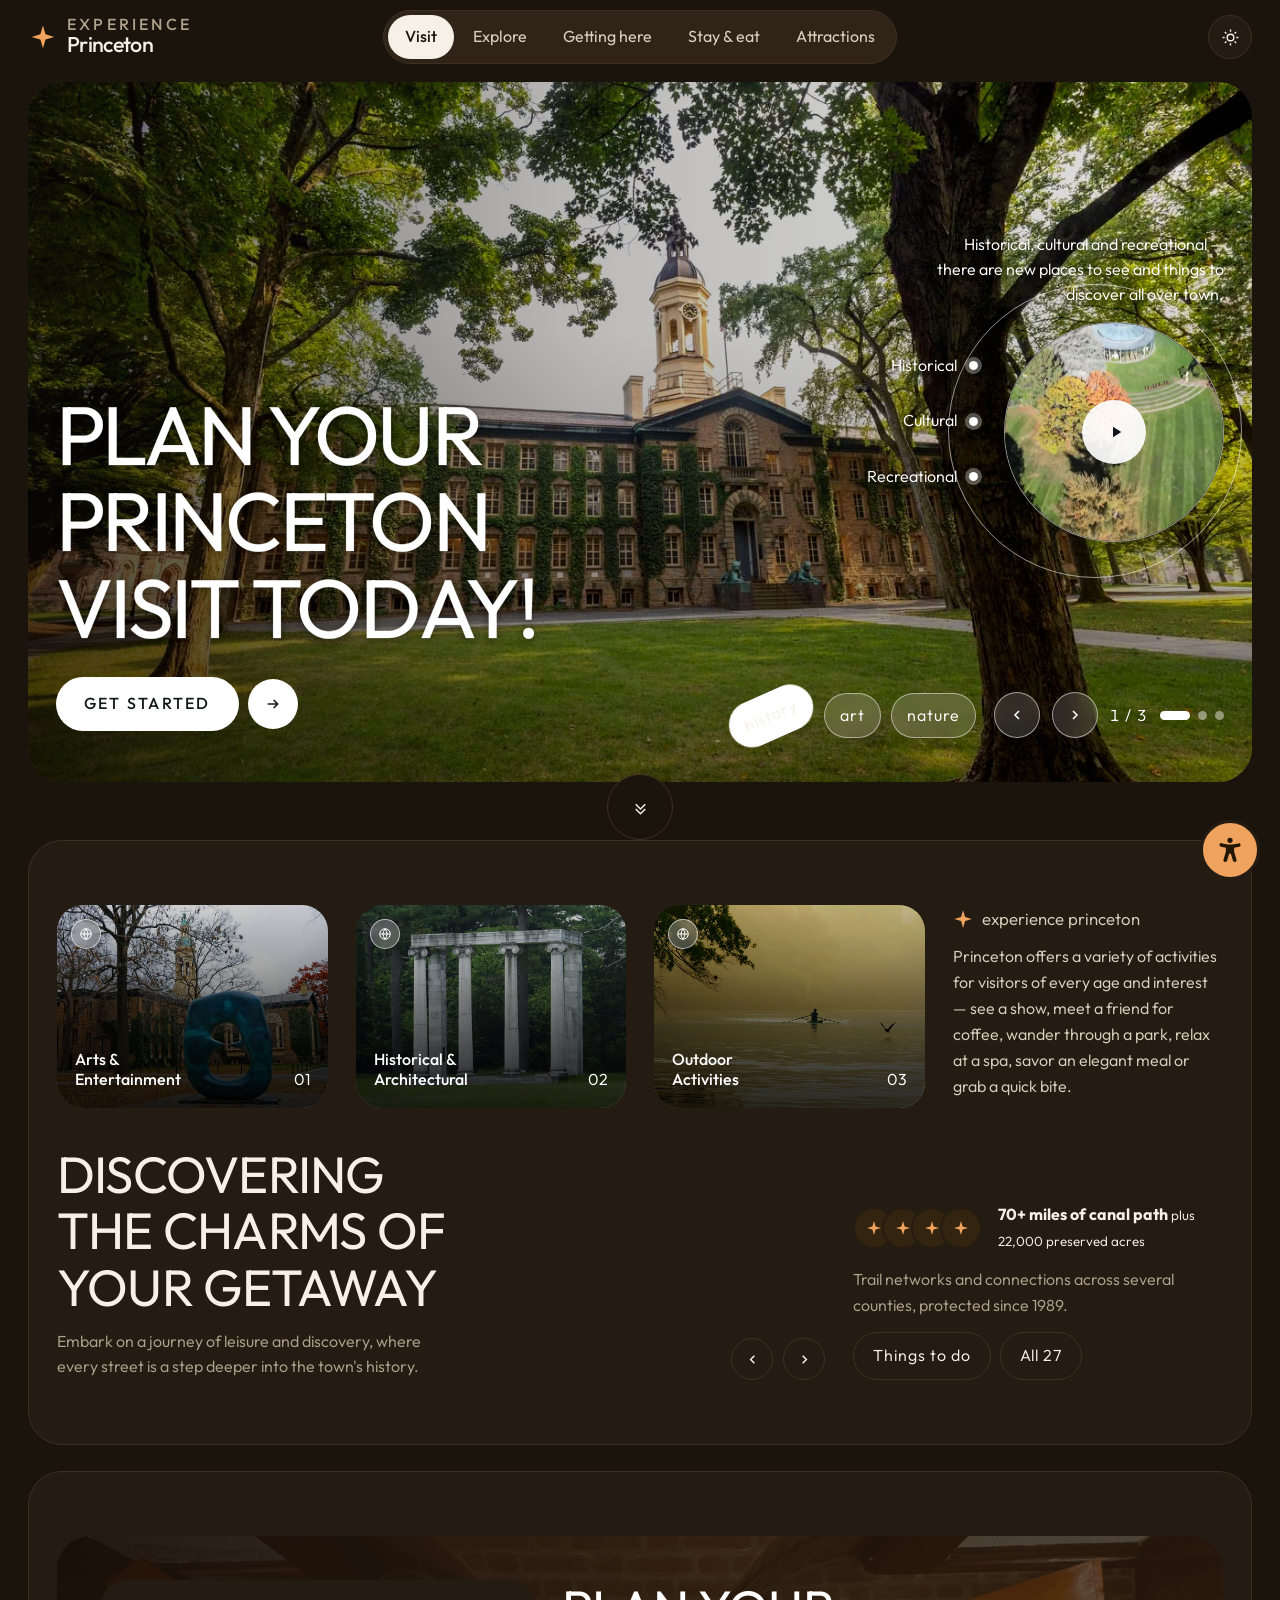
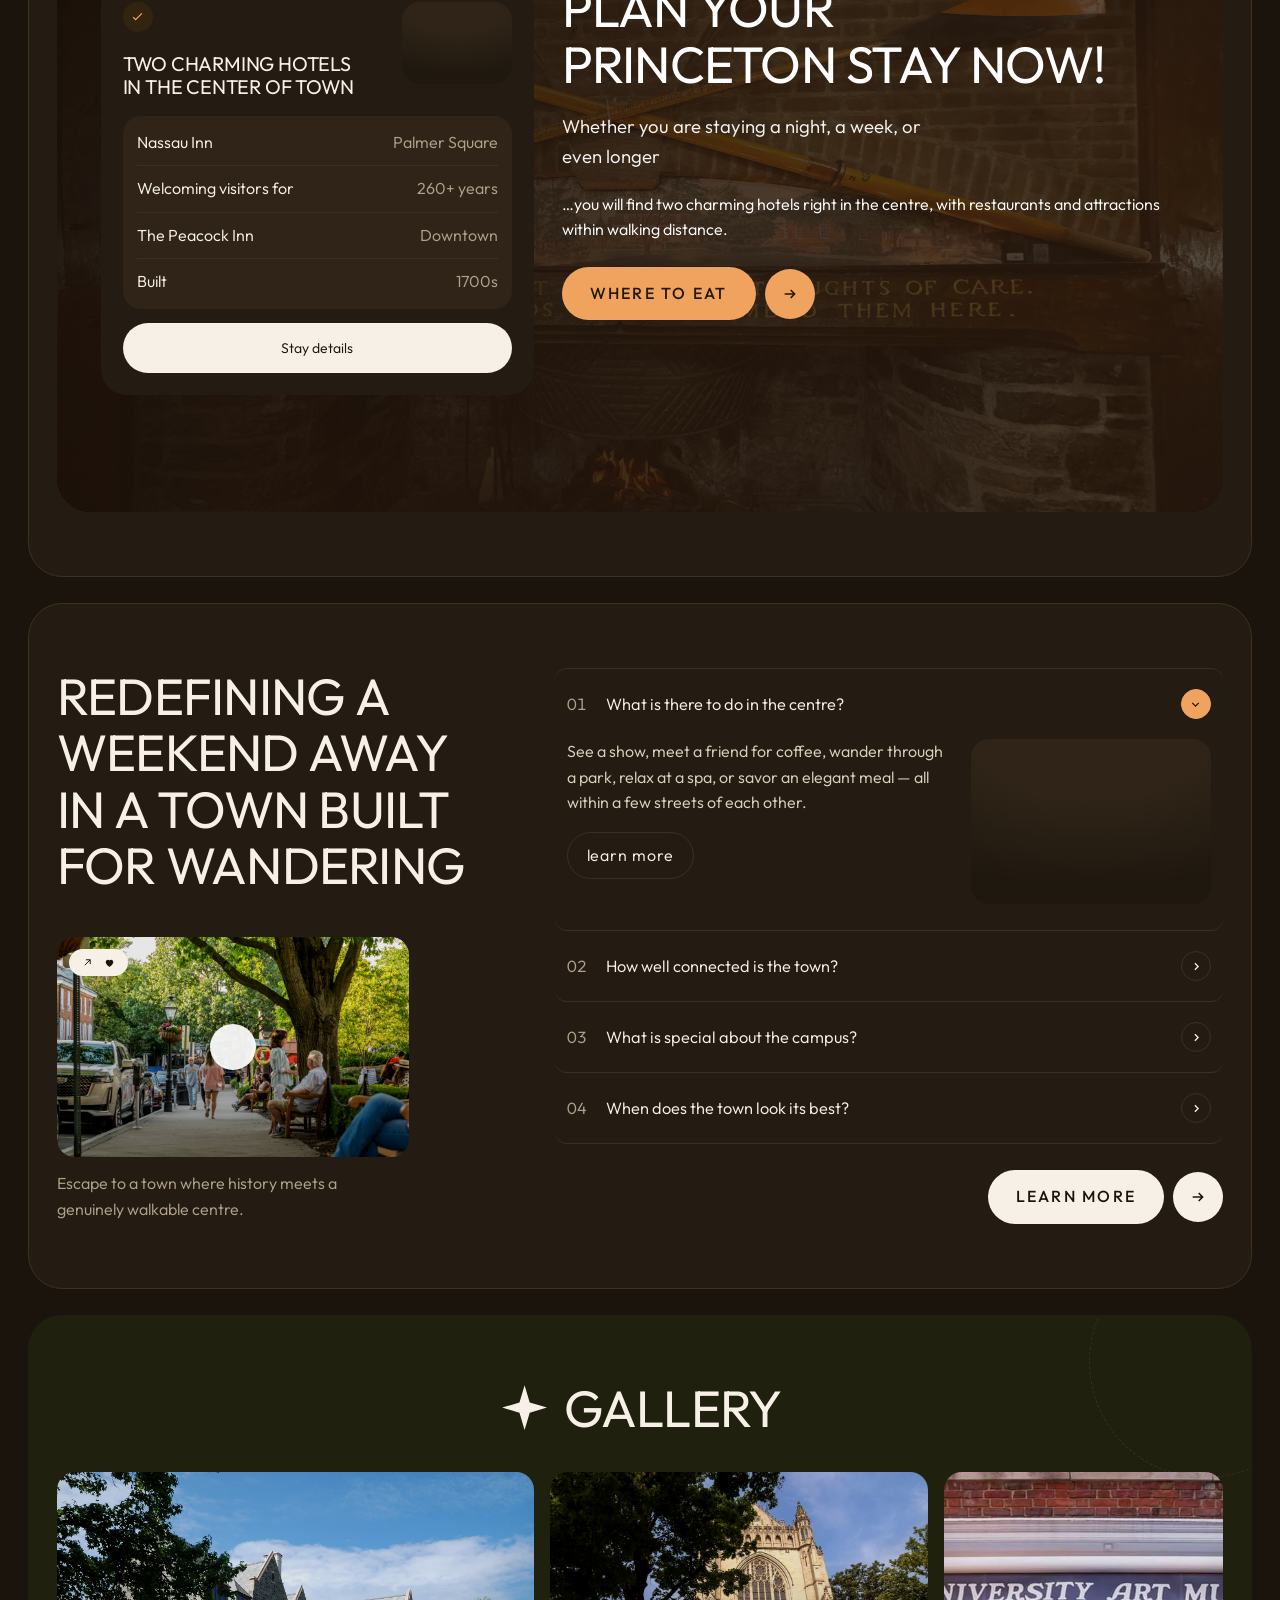
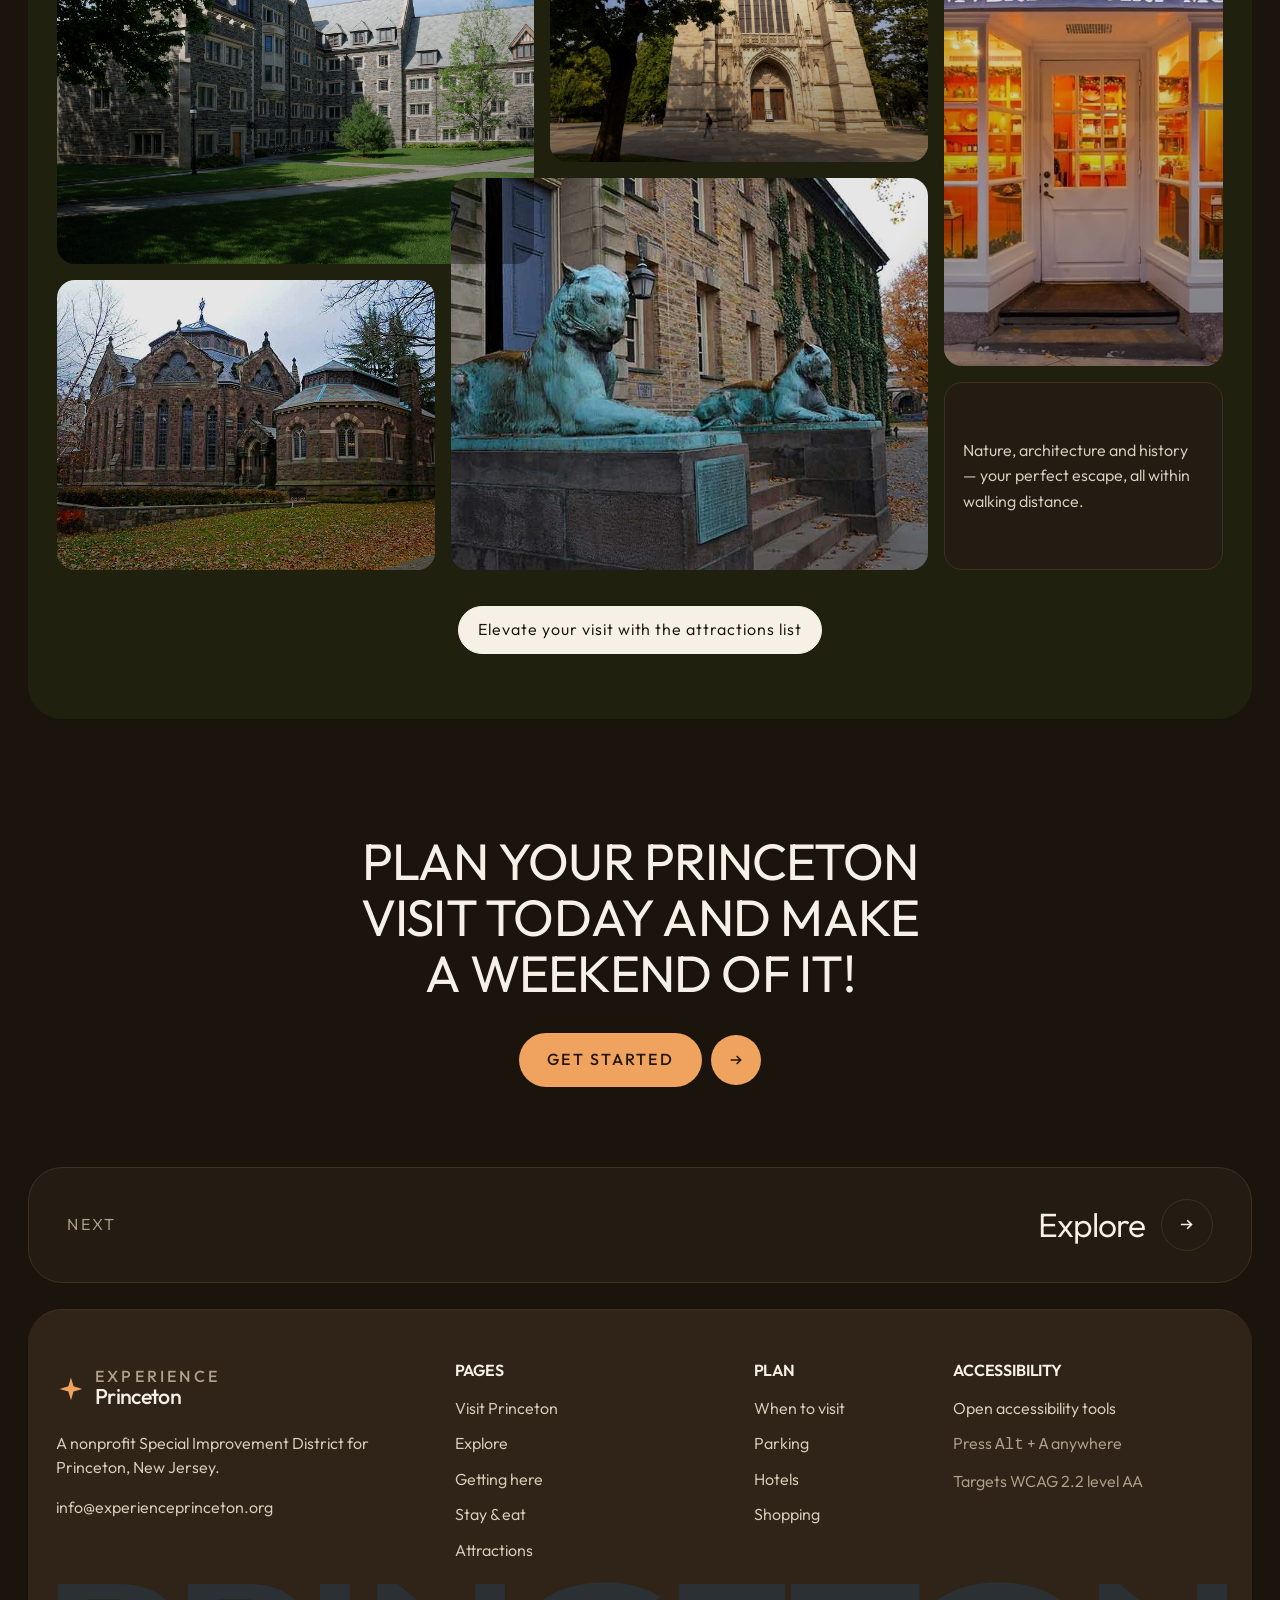
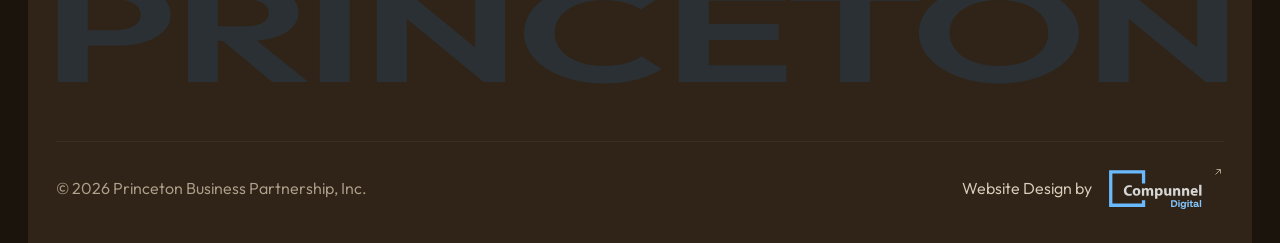
==== index.html @ 04404b7d "Add files via upload" ====
<!DOCTYPE html>
<html lang="en" data-theme="light">
<head>
<meta charset="utf-8">
<meta name="viewport" content="width=device-width, initial-scale=1">
<meta name="theme-color" content="#ffffff">
<meta name="description" content="Plan your visit to Princeton, New Jersey — things to do, how to get here, where to stay and eat, and the full attractions list.">
<title>Visit Princeton | Experience Princeton</title>
<link rel="preconnect" href="https://fonts.googleapis.com">
<link rel="preconnect" href="https://fonts.gstatic.com" crossorigin>
<link href="https://fonts.googleapis.com/css2?family=Outfit:wght@300;350;400;500;600&display=swap" rel="stylesheet">
<link rel="stylesheet" href="assets/styles.css">
<script src="assets/app.js" defer></script>
</head>
<body class="home">
<a class="skip" href="#main">Skip to main content</a>
<div class="progress" id="progress" role="progressbar" aria-label="Page scroll progress"
     aria-valuemin="0" aria-valuemax="100" aria-valuenow="0"></div>

<header class="masthead">
  <div class="masthead-in grid">

    <a class="logo c3" href="index.html" aria-label="Experience Princeton — home">
      <svg class="mark" viewBox="0 0 24 24" fill="currentColor" aria-hidden="true"><path d="M12 1.5 14.4 9.6 22.5 12l-8.1 2.4L12 22.5 9.6 14.4 1.5 12l8.1-2.4L12 1.5Z"/></svg><span class="logo-txt"><b>Experience</b><i>Princeton</i></span>
    </a>

    <nav class="mainnav c6" aria-label="Main">
      <a href="index.html" aria-current="page">Visit</a><a href="explore.html">Explore</a><a href="getting-here.html">Getting here</a><a href="stay-eat.html">Stay & eat</a><a href="attractions.html">Attractions</a>
    </nav>

    <div class="head-tools c3">
      <div class="themewrap">
        <button class="iconbtn" id="themeBtn" aria-haspopup="true" aria-expanded="false"
                aria-controls="themeMenu" aria-label="Change colour theme">
          <svg class="i-moon" viewBox="0 0 24 24" fill="none" stroke="currentColor" stroke-width="1.8" aria-hidden="true">
            <path d="M20 14.5A8.5 8.5 0 0 1 9.5 4a8.5 8.5 0 1 0 10.5 10.5Z"/></svg>
          <svg class="i-sun" viewBox="0 0 24 24" fill="none" stroke="currentColor" stroke-width="1.8" aria-hidden="true">
            <circle cx="12" cy="12" r="4.2"/><path d="M12 2v2.6M12 19.4V22M2 12h2.6M19.4 12H22M4.9 4.9l1.9 1.9M17.2 17.2l1.9 1.9M19.1 4.9l-1.9 1.9M6.8 17.2l-1.9 1.9"/></svg>
        </button>
        <div class="thememenu" id="themeMenu" role="menu" aria-label="Colour theme">
          <button type="button" role="menuitemradio" data-theme-opt="light" aria-checked="false">
            <svg viewBox="0 0 24 24" fill="none" stroke="currentColor" stroke-width="1.8" aria-hidden="true"><circle cx="12" cy="12" r="4.2"/><path d="M12 2v2.6M12 19.4V22M2 12h2.6M19.4 12H22"/></svg>
            Light</button>
          <button type="button" role="menuitemradio" data-theme-opt="dark" aria-checked="false">
            <svg viewBox="0 0 24 24" fill="none" stroke="currentColor" stroke-width="1.8" aria-hidden="true"><path d="M20 14.5A8.5 8.5 0 0 1 9.5 4a8.5 8.5 0 1 0 10.5 10.5Z"/></svg>
            Dark</button>
          <button type="button" role="menuitemradio" data-theme-opt="auto" aria-checked="true">
            <svg viewBox="0 0 24 24" fill="none" stroke="currentColor" stroke-width="1.8" aria-hidden="true"><circle cx="12" cy="12" r="9"/><path d="M12 7v5l3 2"/></svg>
            Automatic</button>
          <p class="hint">Automatic follows your device clock — light from sunrise, dark after sunset.</p>
        </div>
      </div>

      <button class="iconbtn navtoggle" id="navToggle" aria-expanded="false"
              aria-controls="drawer" aria-label="Open navigation menu">
        <svg viewBox="0 0 24 24" fill="none" stroke="currentColor" stroke-width="1.9" aria-hidden="true">
          <path d="M3 6h18M3 12h18M3 18h18"/></svg>
      </button>
    </div>
  </div>

  <nav class="drawer" id="drawer" aria-label="Mobile">
    <a href="index.html" aria-current="page">Visit<svg viewBox="0 0 24 24" fill="none" stroke="currentColor" stroke-width="2.4" aria-hidden="true"><path d="m9 6 6 6-6 6"/></svg></a><a href="explore.html">Explore<svg viewBox="0 0 24 24" fill="none" stroke="currentColor" stroke-width="2.4" aria-hidden="true"><path d="m9 6 6 6-6 6"/></svg></a><a href="getting-here.html">Getting here<svg viewBox="0 0 24 24" fill="none" stroke="currentColor" stroke-width="2.4" aria-hidden="true"><path d="m9 6 6 6-6 6"/></svg></a><a href="stay-eat.html">Stay & eat<svg viewBox="0 0 24 24" fill="none" stroke="currentColor" stroke-width="2.4" aria-hidden="true"><path d="m9 6 6 6-6 6"/></svg></a><a href="attractions.html">Attractions<svg viewBox="0 0 24 24" fill="none" stroke="currentColor" stroke-width="2.4" aria-hidden="true"><path d="m9 6 6 6-6 6"/></svg></a>
  </nav>
</header>
<main id="main">
<section class="hero clean" aria-roledescription="carousel" aria-label="Princeton in three views">
  <div class="herobase" aria-hidden="true"><img src="assets/img/tree-lighting.jpg" alt="" loading="eager" decoding="async"></div>
  <div class="heroslides">
    <div class="heroslide on" data-slide="0" role="group"
         aria-roledescription="slide" aria-label="1 of 3: history">
      <div class="cine"><img src="assets/img/nassau-hall.webp" alt="Ivy-covered Nassau Hall framed by trees" loading="eager" decoding="async"></div>
    </div>
    <div class="heroslide" data-slide="1" role="group"
         aria-roledescription="slide" aria-label="2 of 3: art">
      <div class="cine"><img src="assets/img/art-museum-store.webp" alt="The lit windows of the Princeton University Art Museum Store at night" loading="lazy" decoding="async"></div>
    </div>
    <div class="heroslide" data-slide="2" role="group"
         aria-roledescription="slide" aria-label="3 of 3: nature">
      <div class="cine"><img src="assets/img/lake-carnegie-rower.jpg" alt="A single sculler on Lake Carnegie in golden morning mist" loading="lazy" decoding="async"></div>
    </div>
  </div>

  <p class="hero-note">Historical, cultural and recreational — there are new places to see
     and things to discover all over town.</p>

  <div class="badge">
    <span class="badge-ring"></span>
    <div class="filmbox" id="filmbox">
      <video id="heroVideo" muted playsinline preload="metadata"
             poster="assets/video/princeton-film-poster.jpg"
             aria-label="Aerial film of Princeton in autumn">
        <source src="assets/video/princeton-film.mp4" type="video/mp4">
      </video>
      <button class="badge-play" id="filmPlay" aria-label="Play the film — it expands to fill the header">
        <svg viewBox="0 0 24 24" fill="currentColor" aria-hidden="true"><path d="M8 5v14l11-7z"/></svg>
      </button>
      <button class="film-close" id="filmClose" aria-label="Close the film and return it to the circle">
        <svg viewBox="0 0 24 24" fill="none" stroke="currentColor" stroke-width="2.2" aria-hidden="true"><path d="M6 6l12 12M18 6 6 18"/></svg>
      </button>
    </div>
    <div class="badge-labels">
      <span>Historical <i></i></span>
      <span>Cultural <i></i></span>
      <span>Recreational <i></i></span>
    </div>
  </div>

  <div class="hero-inner">
    <div class="hero-copy">
      <h1 class="h-xl">Plan Your Princeton Visit Today!</h1>
      <div class="hero-actions">
        <a class="cta onmedia" href="explore.html"><span class="lbl">Get started</span><span class="arw"><svg viewBox="0 0 24 24" fill="none" stroke="currentColor" stroke-width="2.3" aria-hidden="true"><path d="M4 12h15M13 6l6 6-6 6"/></svg></span></a>
      </div>
    </div>
  </div>


  <div class="herobar">
  <div class="tags" role="tablist" aria-label="Image themes">
    <button type="button" class="pill" data-go="0" role="tab" aria-current="true">history</button>
    <button type="button" class="pill" data-go="1" role="tab" aria-current="false">art</button>
    <button type="button" class="pill" data-go="2" role="tab" aria-current="false">nature</button>
  </div>
  <div class="heronav">
    <button type="button" id="heroPrev" aria-label="Previous image">
      <svg viewBox="0 0 24 24" fill="none" stroke="currentColor" stroke-width="2.3" aria-hidden="true"><path d="M15 6 9 12l6 6"/></svg></button>
    <button type="button" id="heroNext" aria-label="Next image">
      <svg viewBox="0 0 24 24" fill="none" stroke="currentColor" stroke-width="2.3" aria-hidden="true"><path d="m9 6 6 6-6 6"/></svg></button>
    <span class="herocount"><span id="heroIdx">1</span> / 3</span>
    <span class="herodots" id="heroDots" role="tablist" aria-label="Choose an image"></span>
  </div>
  </div>

  <p class="sr-only" aria-live="polite" id="heroLive">Showing image 1 of 3: history</p>
</section>

<a class="scroll-dot" href="#charms" aria-label="Scroll to the next section">
  <svg viewBox="0 0 24 24" fill="none" stroke="currentColor" stroke-width="1.8" aria-hidden="true"><path d="m6 8 6 6 6-6M6 14l6 6 6-6"/></svg>
</a>

<section class="band band-plain" id="charms" aria-labelledby="charmsh">
  <div class="wrap">
    <div class="grid">
      <a class="mediacard reveal c3" href="explore.html#arts" aria-label="Arts and entertainment">
        <div class="cine"><img src="assets/img/campus-sculpture-autumn.jpg" alt="A bronze sculpture on the Princeton campus in autumn" class="" loading="lazy" decoding="async"></div>
        <span class="tagdot"><svg viewBox="0 0 24 24" fill="none" stroke="currentColor" stroke-width="1.7" aria-hidden="true"><circle cx="12" cy="12" r="9"/><path d="M3 12h18M12 3a15 15 0 0 1 0 18 15 15 0 0 1 0-18Z"/></svg></span>
        <span class="lab"><b>Arts &amp;<br>Entertainment</b><span>01</span></span>
      </a>
      <a class="mediacard reveal c3" href="explore.html#historical" aria-label="Historical and architectural">
        <div class="cine"><img src="assets/img/battlefield-monument.jpg" alt="The colonnade monument at Princeton Battlefield State Park" class="" loading="lazy" decoding="async"></div>
        <span class="tagdot"><svg viewBox="0 0 24 24" fill="none" stroke="currentColor" stroke-width="1.7" aria-hidden="true"><circle cx="12" cy="12" r="9"/><path d="M3 12h18M12 3a15 15 0 0 1 0 18 15 15 0 0 1 0-18Z"/></svg></span>
        <span class="lab"><b>Historical &amp;<br>Architectural</b><span>02</span></span>
      </a>
      <a class="mediacard reveal c3" href="explore.html#outdoor" aria-label="Outdoor activities">
        <div class="cine"><img src="assets/img/lake-carnegie-rower.jpg" alt="A single sculler on Lake Carnegie in golden morning mist" class="" loading="lazy" decoding="async"></div>
        <span class="tagdot"><svg viewBox="0 0 24 24" fill="none" stroke="currentColor" stroke-width="1.7" aria-hidden="true"><circle cx="12" cy="12" r="9"/><path d="M3 12h18M12 3a15 15 0 0 1 0 18 15 15 0 0 1 0-18Z"/></svg></span>
        <span class="lab"><b>Outdoor<br>Activities</b><span>03</span></span>
      </a>
      <div class="brandcol c3">
        <p class="bl"><svg class="mark" viewBox="0 0 24 24" fill="currentColor" aria-hidden="true"><path d="M12 1.5 14.4 9.6 22.5 12l-8.1 2.4L12 22.5 9.6 14.4 1.5 12l8.1-2.4L12 1.5Z"/></svg><span>experience princeton</span></p>
        <p>Princeton offers a variety of activities for visitors of every age and interest — see a
           show, meet a friend for coffee, wander through a park, relax at a spa, savor an elegant
           meal or grab a quick bite.</p>
      </div>
    </div>

    <div class="grid" style="margin-top:38px;align-items:end">
      <div class="c5">
        <h2 class="h-lg" id="charmsh">Discovering the Charms of Your Getaway</h2>
        <p class="small" style="margin-top:14px;max-width:34ch">Embark on a journey of leisure and
           discovery, where every street is a step deeper into the town's history.</p>
      </div>
      <div class="c3 arrows">
        <a href="explore.html" aria-label="Explore"><svg viewBox="0 0 24 24" fill="none" stroke="currentColor" stroke-width="2.4" aria-hidden="true"><path d="M15 6 9 12l6 6"/></svg></a>
        <a href="attractions.html" aria-label="All attractions"><svg viewBox="0 0 24 24" fill="none" stroke="currentColor" stroke-width="2.4" aria-hidden="true"><path d="m9 6 6 6-6 6"/></svg></a>
      </div>
      <div class="c4 factcol">
        <div class="statline">
          <div class="statdots" aria-hidden="true"><span><svg class="mark" viewBox="0 0 24 24" fill="currentColor" aria-hidden="true"><path d="M12 1.5 14.4 9.6 22.5 12l-8.1 2.4L12 22.5 9.6 14.4 1.5 12l8.1-2.4L12 1.5Z"/></svg></span><span><svg class="mark" viewBox="0 0 24 24" fill="currentColor" aria-hidden="true"><path d="M12 1.5 14.4 9.6 22.5 12l-8.1 2.4L12 22.5 9.6 14.4 1.5 12l8.1-2.4L12 1.5Z"/></svg></span><span><svg class="mark" viewBox="0 0 24 24" fill="currentColor" aria-hidden="true"><path d="M12 1.5 14.4 9.6 22.5 12l-8.1 2.4L12 22.5 9.6 14.4 1.5 12l8.1-2.4L12 1.5Z"/></svg></span><span><svg class="mark" viewBox="0 0 24 24" fill="currentColor" aria-hidden="true"><path d="M12 1.5 14.4 9.6 22.5 12l-8.1 2.4L12 22.5 9.6 14.4 1.5 12l8.1-2.4L12 1.5Z"/></svg></span></div>
          <div>
            <b><span data-count="70">70</span>+ miles of canal path</b>
            <small>plus 22,000 preserved acres</small>
          </div>
        </div>
        <p class="small" style="margin:14px 0">Trail networks and connections across several
           counties, protected since 1989.</p>
        <div style="display:flex;gap:9px;flex-wrap:wrap">
          <a class="pill" href="explore.html">Things to do</a>
          <a class="pill" href="attractions.html">All 27</a>
        </div>
      </div>
    </div>
  </div>
</section>

<section class="band band-plain" aria-labelledby="stayh">
  <div class="wrap">
    <div class="panel">
      <div class="cine"><img src="assets/img/tap-room-fireplace.webp" alt="" class="" loading="lazy" decoding="async"></div>
      <div class="grid">
        <div class="c5">
          <div class="infocard reveal">
            <div style="display:flex;justify-content:space-between;gap:14px;align-items:flex-start">
              <div>
                <span class="seal"><svg viewBox="0 0 24 24" fill="none" stroke="currentColor" stroke-width="2" aria-hidden="true"><path d="m5 13 4 4 10-10"/></svg></span>
                <h3>Two charming hotels<br>in the center of town</h3>
              </div>
              <div class="thumbchip"><div class="cine"><img src="assets/img/tap-room-patio.webp" alt="" class="" loading="lazy" decoding="async"></div></div>
            </div>
            <div class="rows">
              <div class="row"><span>Nassau Inn</span><span>Palmer Square</span></div>
              <div class="row"><span>Welcoming visitors for</span><span>260+ years</span></div>
              <div class="row"><span>The Peacock Inn</span><span>Downtown</span></div>
              <div class="row"><span>Built</span><span>1700s</span></div>
            </div>
            <a class="bfull" href="stay-eat.html#stay" style="display:block;margin-top:14px;background:var(--ink);color:var(--bg);border-radius:99px;text-align:center;padding:14px;font-size:0.875em">Stay details</a>
          </div>
        </div>
        <div class="c7 panel-txt reveal">
          <h2 class="h-lg" id="stayh">Plan Your Princeton Stay Now!</h2>
          <p class="sub">Whether you are staying a night, a week, or even longer</p>
          <p>…you will find two charming hotels right in the centre, with restaurants and
             attractions within walking distance.</p>
          <p style="margin-top:24px"><a class="cta accent" href="stay-eat.html"><span class="lbl">Where to eat</span><span class="arw"><svg viewBox="0 0 24 24" fill="none" stroke="currentColor" stroke-width="2.3" aria-hidden="true"><path d="M4 12h15M13 6l6 6-6 6"/></svg></span></a></p>
        </div>
      </div>
      <div class="panel-foot">
        <div class="counter">01<span class="bar"><i class="on"></i><i></i><i></i></span></div>
        <a class="pill ghost" href="attractions.html">Elevate your visit with the attractions list</a>
      </div>
    </div>
  </div>
</section>

<section class="band band-plain" aria-labelledby="faqh">
  <div class="wrap grid">
    <div class="c5">
      <h2 class="h-lg" id="faqh">Redefining a weekend away in a town built for wandering</h2>
      <div class="vidcard" style="margin-top:44px">
        <div class="cine"><img src="assets/img/palmer-square-walk.webp" alt="People walking along a tree-shaded Palmer Square sidewalk" class="face-top" loading="lazy" decoding="async"></div>
        <span class="chip"><svg viewBox="0 0 24 24" fill="none" stroke="currentColor" stroke-width="1.8" aria-hidden="true"><path d="M7 17 17 7M9 7h8v8"/></svg><svg viewBox="0 0 24 24" fill="currentColor" aria-hidden="true"><path d="M12 20s-7-4.3-7-9a4 4 0 0 1 7-2.6A4 4 0 0 1 19 11c0 4.7-7 9-7 9Z"/></svg></span>
        <button class="play" aria-label="Play a walk through Palmer Square"><svg viewBox="0 0 24 24" fill="currentColor" aria-hidden="true"><path d="M8 5v14l11-7z"/></svg></button>
      </div>
      <p class="small" style="margin-top:14px;max-width:30ch">Escape to a town where history meets
         a genuinely walkable centre.</p>
    </div>

    <div class="c7 acc">
      <details open>
        <summary><span class="n">01</span>What is there to do in the centre?<span class="chev"><svg viewBox="0 0 24 24" fill="none" stroke="currentColor" stroke-width="2.4" aria-hidden="true"><path d="m9 6 6 6-6 6"/></svg></span></summary>
        <div class="body">
          <div>
            <p>See a show, meet a friend for coffee, wander through a park, relax at a spa, or
               savor an elegant meal — all within a few streets of each other.</p>
            <a class="pill" href="explore.html">learn more</a>
          </div>
          <div class="thumb"><div class="cine"><img src="assets/img/palmer-square-evening.webp" alt="Shops and lamplight around Palmer Square at golden hour" class="face-top" loading="lazy" decoding="async"></div></div>
        </div>
      </details>
      <details><summary><span class="n">02</span>How well connected is the town?<span class="chev"><svg viewBox="0 0 24 24" fill="none" stroke="currentColor" stroke-width="2.4" aria-hidden="true"><path d="m9 6 6 6-6 6"/></svg></span></summary>
        <div class="body"><div><p>Princeton sits halfway between New York City and Philadelphia. Trains stop at
          nearby Princeton Junction, and the Dinky shuttle finishes the trip.</p></div></div></details>
      <details><summary><span class="n">03</span>What is special about the campus?<span class="chev"><svg viewBox="0 0 24 24" fill="none" stroke="currentColor" stroke-width="2.4" aria-hidden="true"><path d="m9 6 6 6-6 6"/></svg></span></summary>
        <div class="body"><div><p>Pristine grounds, historical significance, stunning architecture, majestic
          performance halls and places of worship — free to wander.</p></div></div></details>
      <details><summary><span class="n">04</span>When does the town look its best?<span class="chev"><svg viewBox="0 0 24 24" fill="none" stroke="currentColor" stroke-width="2.4" aria-hidden="true"><path d="m9 6 6 6-6 6"/></svg></span></summary>
        <div class="body"><div><p>Cherry blossoms late March to early April, foliage mid to late October, and
          Palmer Square in December. May and September bring the most pleasant weather.</p></div></div></details>
      <div class="acc-foot" style="display:flex;justify-content:flex-end;margin-top:26px">
        <a class="cta dark" href="explore.html"><span class="lbl">learn more</span><span class="arw"><svg viewBox="0 0 24 24" fill="none" stroke="currentColor" stroke-width="2.3" aria-hidden="true"><path d="M4 12h15M13 6l6 6-6 6"/></svg></span></a>
      </div>
    </div>
  </div>
</section>

<section class="band band-moss" aria-labelledby="galh">
  <div class="wrap">
    <h2 class="h-lg" id="galh" style="text-align:center;display:flex;align-items:center;justify-content:center;gap:14px"><svg class="mark" viewBox="0 0 24 24" fill="currentColor" aria-hidden="true"><path d="M12 1.5 14.4 9.6 22.5 12l-8.1 2.4L12 22.5 9.6 14.4 1.5 12l8.1-2.4L12 1.5Z"/></svg> Gallery</h2>
    <div class="collage" style="margin-top:36px">
      <figure class="p1"><div class="cine"><img src="assets/img/campus-stone-college.jpg" alt="A stone collegiate building and lawn on the Princeton campus" class="" loading="lazy" decoding="async"></div></figure>
      <figure class="p2"><div class="cine"><img src="assets/img/university-chapel.webp" alt="The Gothic west front of the Princeton University Chapel" class="" loading="lazy" decoding="async"></div></figure>
      <figure class="p3"><div class="cine"><img src="assets/img/art-museum-store.webp" alt="The lit windows of the Princeton University Art Museum Store at night" class="" loading="lazy" decoding="async"></div></figure>
      <figure class="p4"><div class="cine"><img src="assets/img/marquand-chapel-autumn.jpg" alt="A brownstone Gothic chapel among fallen autumn leaves" class="" loading="lazy" decoding="async"></div></figure>
      <figure class="p5"><div class="cine"><img src="assets/img/nassau-hall-tigers.jpg" alt="The bronze tigers flanking the steps of Nassau Hall in autumn" class="" loading="lazy" decoding="async"></div></figure>
      <p class="pnote">Nature, architecture and history — your perfect escape, all within
         walking distance.</p>
    </div>
    <p style="text-align:center;margin-top:36px">
      <a class="pill solid" href="attractions.html">Elevate your visit with the attractions list</a></p>
  </div>
</section>

<section class="close" style="text-align:center;padding:88px 0 80px">
  <div class="wrap">
    <h2 class="h-lg" style="max-width:22ch;margin:0 auto">Plan your Princeton visit today and make
      a weekend of it!</h2>
    <p style="margin-top:32px"><a class="cta accent" href="explore.html"><span class="lbl">Get started</span><span class="arw"><svg viewBox="0 0 24 24" fill="none" stroke="currentColor" stroke-width="2.3" aria-hidden="true"><path d="M4 12h15M13 6l6 6-6 6"/></svg></span></a></p>
  </div>
</section>
</main>

<nav class="nextnav" aria-label="Continue">
  <span class="lbl">Next</span>
  <a class="big" href="explore.html">Explore<i><svg viewBox="0 0 24 24" fill="none" stroke="currentColor" stroke-width="2.3" aria-hidden="true"><path d="M4 12h15M13 6l6 6-6 6"/></svg></i></a>
</nav>

<footer id="contact">
  <div class="wrap">
    <div class="grid">
      <div class="f-col c4">
        <a class="logo" href="index.html" style="margin-bottom:16px" aria-label="Experience Princeton — home">
          <svg class="mark" viewBox="0 0 24 24" fill="currentColor" aria-hidden="true"><path d="M12 1.5 14.4 9.6 22.5 12l-8.1 2.4L12 22.5 9.6 14.4 1.5 12l8.1-2.4L12 1.5Z"/></svg><span class="logo-txt"><b>Experience</b><i>Princeton</i></span>
        </a>
        <p>A nonprofit Special Improvement District for Princeton, New Jersey.</p>
        <p class="small">info@experienceprinceton.org</p>
      </div>
      <div class="f-col c3">
        <h3>Pages</h3>
        <ul>
          <li><a href="index.html">Visit Princeton</a></li>
          <li><a href="explore.html">Explore</a></li>
          <li><a href="getting-here.html">Getting here</a></li>
          <li><a href="stay-eat.html">Stay &amp; eat</a></li>
          <li><a href="attractions.html">Attractions</a></li>
        </ul>
      </div>
      <div class="f-col c2">
        <h3>Plan</h3>
        <ul>
          <li><a href="explore.html#when">When to visit</a></li>
          <li><a href="getting-here.html">Parking</a></li>
          <li><a href="stay-eat.html#stay">Hotels</a></li>
          <li><a href="stay-eat.html#shop">Shopping</a></li>
        </ul>
      </div>
      <div class="f-col c3">
        <h3>Accessibility</h3>
        <ul>
          <li><button type="button" class="linkish" onclick="document.getElementById('a11yFab').click()">Open accessibility tools</button></li>
          <li><span class="small">Press <kbd>Alt</kbd>&nbsp;+&nbsp;<kbd>A</kbd> anywhere</span></li>
          <li><span class="small">Targets WCAG&nbsp;2.2 level&nbsp;AA</span></li>
        </ul>
      </div>
    </div>

    <div class="wordmark" aria-hidden="true">
      <svg viewBox="14 8 1172 128" preserveAspectRatio="none" focusable="false">
        <text x="0" y="118" textLength="1200" lengthAdjust="spacingAndGlyphs"
              font-size="140">PRINCETON</text>
      </svg>
    </div>
    <p class="sr-only">Princeton</p>

    <div class="f-legal grid">
      <p class="c6">&copy;&nbsp;<span id="year">2026</span> Princeton Business Partnership, Inc.</p>
      <div class="designed c6">
        <span class="lbl">Website Design by</span>
        <a href="https://digital.compunnel.com/" target="_blank" rel="noopener noreferrer" aria-label="Compunnel Digital — website designer (opens in a new tab)">
          <img src="assets/compunnel-digital.svg" alt="Compunnel Digital" width="104" height="49"><svg class="ext" viewBox="0 0 24 24" fill="none" stroke="currentColor" stroke-width="2" aria-hidden="true"><path d="M7 17 17 7M9 7h8v8"/></svg>
        </a>
      </div>
    </div>
  </div>
</footer>

<button class="totop" id="toTop" data-show="false" aria-label="Back to top of page">
  <svg viewBox="0 0 24 24" fill="none" stroke="currentColor" stroke-width="2.2" aria-hidden="true"><path d="M12 19V5M6 11l6-6 6 6"/></svg>
</button>

<button class="a11y-fab" id="a11yFab" aria-expanded="false" aria-controls="a11yPanel"
        aria-label="Accessibility tools. Keyboard shortcut Alt plus A" title="Accessibility tools (Alt + A)">
  <svg viewBox="0 0 24 24" fill="currentColor" aria-hidden="true">
    <circle cx="12" cy="4.2" r="2.1"/>
    <path d="M20.4 7.6c.2.8-.3 1.6-1.1 1.7l-4 .8v3l1.9 6.6c.2.8-.3 1.6-1.1 1.8-.8.2-1.6-.3-1.8-1.1L12.7 15h-1.4l-1.6 5.4c-.2.8-1 1.3-1.8 1.1-.8-.2-1.3-1-1.1-1.8l1.9-6.6v-3l-4-.8c-.8-.2-1.3-.9-1.1-1.7.2-.8.9-1.3 1.7-1.1L10 7.6h4l4.7-.9c.8-.2 1.5.1 1.7.9Z"/>
  </svg>
</button>

<section class="a11y-panel" id="a11yPanel" data-open="false" role="dialog" aria-modal="false"
         aria-labelledby="a11yTitle">
  <h2 id="a11yTitle">
    <svg viewBox="0 0 24 24" fill="currentColor" width="20" height="20" aria-hidden="true"><circle cx="12" cy="4.2" r="2.1"/><path d="M20.4 7.6c.2.8-.3 1.6-1.1 1.7l-4 .8v3l1.9 6.6c.2.8-.3 1.6-1.1 1.8-.8.2-1.6-.3-1.8-1.1L12.7 15h-1.4l-1.6 5.4c-.2.8-1 1.3-1.8 1.1-.8-.2-1.3-1-1.1-1.8l1.9-6.6v-3l-4-.8c-.8-.2-1.3-.9-1.1-1.7.2-.8.9-1.3 1.7-1.1L10 7.6h4l4.7-.9c.8-.2 1.5.1 1.7.9Z"/></svg>
    Accessibility
    <button class="close" type="button" aria-label="Close accessibility tools">
      <svg viewBox="0 0 24 24" fill="none" stroke="currentColor" stroke-width="2.2" aria-hidden="true"><path d="M6 6l12 12M18 6 6 18"/></svg>
    </button>
  </h2>

  <div class="a11y-group">
    <h3>Listen to this page</h3>
    <div class="a11y-row">
      <button class="opt" type="button" id="speakPlay" aria-pressed="false" data-msg="">
        <svg viewBox="0 0 24 24" fill="currentColor" aria-hidden="true"><path d="M8 5v14l11-7z"/></svg>
        <span class="t">Read aloud</span></button>
      <button class="opt" type="button" id="speakPause">
        <svg viewBox="0 0 24 24" fill="currentColor" aria-hidden="true"><path d="M7 5h3.5v14H7zM13.5 5H17v14h-3.5z"/></svg>
        <span class="t">Pause</span></button>
      <button class="opt" type="button" id="speakStop">
        <svg viewBox="0 0 24 24" fill="currentColor" aria-hidden="true"><rect x="6" y="6" width="12" height="12" rx="2"/></svg>
        <span class="t">Stop</span></button>
    </div>
    <p class="speak-status" id="speakStatus" role="status" aria-live="polite">Ready when you are.</p>
  </div>

  <div class="a11y-group">
    <h3>Colour</h3>
    <div class="a11y-row">
      <button class="opt" type="button" data-pref="data-mono" data-val="off" data-msg="Full colour restored">
        <svg viewBox="0 0 24 24" fill="none" stroke="currentColor" stroke-width="1.8" aria-hidden="true"><circle cx="12" cy="12" r="9"/><path d="M12 3v18"/></svg>
        Full colour</button>
      <button class="opt" type="button" data-pref="data-mono" data-val="on" data-msg="Black and white mode on">
        <svg viewBox="0 0 24 24" fill="none" stroke="currentColor" stroke-width="1.8" aria-hidden="true"><circle cx="12" cy="12" r="9"/><path d="M12 3a9 9 0 0 1 0 18Z" fill="currentColor"/></svg>
        Black &amp; white</button>
      <button class="opt" type="button" data-pref="data-contrast" data-val="normal" data-msg="Standard contrast">
        <svg viewBox="0 0 24 24" fill="none" stroke="currentColor" stroke-width="1.8" aria-hidden="true"><circle cx="12" cy="12" r="9"/></svg>
        Standard</button>
      <button class="opt" type="button" data-pref="data-contrast" data-val="high" data-msg="High contrast on">
        <svg viewBox="0 0 24 24" fill="none" stroke="currentColor" stroke-width="2.2" aria-hidden="true"><circle cx="12" cy="12" r="9"/><path d="M12 3v18" stroke-width="9"/></svg>
        High contrast</button>
    </div>
  </div>

  <div class="a11y-group">
    <h3>Text size</h3>
    <div class="a11y-row">
      <button class="opt" type="button" data-pref="data-text" data-val="md" data-msg="Default text size">A</button>
      <button class="opt" type="button" data-pref="data-text" data-val="lg" data-msg="Larger text">A+</button>
      <button class="opt" type="button" data-pref="data-text" data-val="xl" data-msg="Largest text">A++</button>
    </div>
  </div>

  <div class="a11y-group">
    <h3>Reading aids</h3>
    <div class="a11y-row">
      <button class="opt" type="button" data-pref="data-underline" data-val="on" data-msg="Links underlined">
        <svg viewBox="0 0 24 24" fill="none" stroke="currentColor" stroke-width="1.8" aria-hidden="true"><path d="M7 4v7a5 5 0 0 0 10 0V4M5 20h14"/></svg>
        Underline links</button>
      <button class="opt" type="button" data-pref="data-spacing" data-val="on" data-msg="Extra letter and line spacing">
        <svg viewBox="0 0 24 24" fill="none" stroke="currentColor" stroke-width="1.8" aria-hidden="true"><path d="M4 7h16M4 12h16M4 17h16"/></svg>
        More spacing</button>
      <button class="opt" type="button" data-pref="data-motion" data-val="off" data-msg="Animations paused">
        <svg viewBox="0 0 24 24" fill="none" stroke="currentColor" stroke-width="1.8" aria-hidden="true"><path d="M7 5h3v14H7zM14 5h3v14h-3z"/></svg>
        Pause motion</button>
      <button class="opt" type="button" data-pref="data-motion" data-val="on" data-msg="Animations on">
        <svg viewBox="0 0 24 24" fill="currentColor" aria-hidden="true"><path d="M8 5v14l11-7z"/></svg>
        Allow motion</button>
    </div>
    <p class="a11y-note">Your choices are remembered on this device and apply to every page.
       Press <kbd>Esc</kbd> to close, <kbd>Alt</kbd>&nbsp;+&nbsp;<kbd>A</kbd> to reopen.</p>
    <div class="a11y-row" style="margin-top:10px">
      <button class="opt" type="button" id="a11yReset">
        <svg viewBox="0 0 24 24" fill="none" stroke="currentColor" stroke-width="1.8" aria-hidden="true"><path d="M20 12a8 8 0 1 1-2.4-5.7M20 4v5h-5"/></svg>
        Reset everything</button>
    </div>
  </div>
</section>

</body>
</html>
---- assets/styles.css ----
/* ============================================================
   EXPERIENCE PRINCETON — microsite core stylesheet
   12-column grid · light/dark themes · WCAG 2.2 AA
   ============================================================ */

/* ---------- 1. TOKENS ---------------------------------------------------- */
:root{
  /* neutrals */
  --bg:#fff9ec;
  --surface:#fff9ec;
  --surface-2:#f6eeda;
  --ink:#14171a;          /* 15.9:1 on #fff */
  --ink-2:#3f464c;        /* 9.1:1  on #fff */
  --ink-3:#5d666e;        /* 5.7:1  on #fff — AA normal text */
  --line:#e3d9c4;
  --line-strong:#bfb49c;

  /* brand */
  --accent:#b34a08;       /* 5.4:1 on #fff */
  --accent-ink:#ffffff;
  --accent-soft:#fbeadc;
  --focus:#0a58ca;

  /* section tints (all ≥ 12:1 with --ink) */
  --t-cream:#fbf5e9;
  --t-moss:#e3efd2;
  --t-sky:#dce9f4;
  --t-blush:#f9e6dd;
  --t-lilac:#eae3f5;
  --t-clay:#f3e4d3;
  --t-mint:#dcf0e7;

  /* structure */
  --r-xl:34px;
  --r-lg:26px;
  --r-md:18px;
  --r-sm:12px;
  --gutter:28px;
  --wrap:1280px;
  --shadow-1:0 2px 6px rgba(20,23,26,.06);
  --shadow-2:0 18px 44px -22px rgba(20,23,26,.34);
  --shadow-3:0 30px 70px -30px rgba(20,23,26,.46);

  --f:"Outfit",system-ui,-apple-system,"Segoe UI",sans-serif;
  --display:var(--f);     /* display + logo now share the body face */
  --logo-face:var(--f);   /* script face retired — set to "Meie Script" to reinstate */
  --img-filter:contrast(1.1) saturate(1.08);
  --speed:1;
}

[data-theme="dark"]{
  --bg:#1b140c;              /* warm brown ground */
  --surface:#241c12;
  --surface-2:#2f2417;
  --ink:#f6f0e6;
  --ink-2:#dbd0be;
  --ink-3:#b0a18c;
  --line:#3d3021;
  --line-strong:#5e4b33;

  --accent:#f0a35e;
  --accent-ink:#231704;
  --accent-soft:#33240f;
  --focus:#8ab4ff;

  --t-cream:#241c12;
  --t-moss:#20200f;
  --t-sky:#1a2028;
  --t-blush:#2b1c14;
  --t-lilac:#221c28;
  --t-clay:#2b2013;
  --t-mint:#152420;

  --shadow-1:0 2px 6px rgba(0,0,0,.5);
  --shadow-2:0 18px 44px -22px rgba(0,0,0,.85);
  --shadow-3:0 30px 70px -30px rgba(0,0,0,.95);
  --img-filter:contrast(1.06) saturate(.98) brightness(.9);
}

/* accessibility modes ---------------------------------------------------- */
html[data-mono="on"] body{filter:grayscale(1)}
html[data-contrast="high"]{
  --ink:#000;--ink-2:#111;--ink-3:#1a1a1a;--line:#000;--line-strong:#000;
  --accent:#8a3400;--surface:#fff;--surface-2:#fff;--bg:#fff;
  --t-cream:#fff;--t-moss:#fff;--t-sky:#fff;--t-blush:#fff;
  --t-lilac:#fff;--t-clay:#fff;--t-mint:#fff;
  --img-filter:contrast(1.35) saturate(1.1);
}
html[data-contrast="high"][data-theme="dark"]{
  --ink:#fff;--ink-2:#f2f2f2;--ink-3:#e8e8e8;--line:#fff;--line-strong:#fff;
  --accent:#ffc48a;--surface:#000;--surface-2:#000;--bg:#000;
  --t-cream:#000;--t-moss:#000;--t-sky:#000;--t-blush:#000;
  --t-lilac:#000;--t-clay:#000;--t-mint:#000;
}
html[data-contrast="high"] .card,
html[data-contrast="high"] .pill,
html[data-contrast="high"] .band{border-width:2px!important}
html[data-underline="on"] main a,
html[data-underline="on"] footer a{text-decoration:underline;text-underline-offset:3px}
html[data-text="lg"]{font-size:112.5%}
html[data-text="xl"]{font-size:125%}
html[data-spacing="on"] p,
html[data-spacing="on"] li{letter-spacing:.03em;word-spacing:.12em;line-height:1.85}
html[data-motion="off"] .cine img{opacity:1!important;transform:none!important}
html[data-motion="off"] .cine img:not(:first-of-type){display:none}
html[data-motion="off"] *,
html[data-motion="off"] *::before,
html[data-motion="off"] *::after{
  animation-duration:.001ms!important;animation-iteration-count:1!important;
  transition-duration:.001ms!important;scroll-behavior:auto!important}

/* ---------- 2. BASE ------------------------------------------------------ */
*{box-sizing:border-box}
html{font-size:100%;scroll-behavior:smooth;scroll-padding-top:96px;-webkit-text-size-adjust:100%}
body{
  margin:0;background:var(--bg);color:var(--ink);font-family:var(--f);
  font-size:1rem;font-weight:350;line-height:1.6;
  -webkit-font-smoothing:antialiased;
  transition:background .4s ease,color .4s ease;
}
img,video{max-width:100%;display:block}
a{color:inherit;text-decoration:none}
button{font:inherit;cursor:pointer;color:inherit}
h1,h2,h3,h4{font-weight:400;letter-spacing:-.01em;margin:0;line-height:1.12;text-wrap:balance;
  text-transform:uppercase}
p{margin:0 0 1em}
p:last-child{margin-bottom:0}

:focus-visible{outline:3px solid var(--focus);outline-offset:3px;border-radius:6px}
::selection{background:var(--accent);color:var(--accent-ink)}

.skip{
  position:fixed;left:12px;top:-100px;z-index:999;background:var(--ink);color:var(--bg);
  padding:14px 22px;border-radius:0 0 14px 14px;font-size:1em;transition:top .2s}
.skip:focus{top:0}
.sr-only{
  position:absolute;width:1px;height:1px;padding:0;margin:-1px;overflow:hidden;
  clip:rect(0 0 0 0);white-space:nowrap;border:0}

/* ---------- 3. 12-COLUMN GRID -------------------------------------------- */
.wrap{max-width:var(--wrap);margin:0 auto;padding:0 var(--gutter)}
.grid{display:grid;grid-template-columns:repeat(12,minmax(0,1fr));gap:var(--gutter)}
.c1{grid-column:span 1}.c2{grid-column:span 2}.c3{grid-column:span 3}
.c4{grid-column:span 4}.c5{grid-column:span 5}.c6{grid-column:span 6}
.c7{grid-column:span 7}.c8{grid-column:span 8}.c9{grid-column:span 9}
.c10{grid-column:span 10}.c11{grid-column:span 11}.c12{grid-column:span 12}
.start2{grid-column-start:2}.start4{grid-column-start:4}.start7{grid-column-start:7}

/* ---------- 4. TYPE SCALE ------------------------------------------------ */
.h-xl,.h-lg{font-family:var(--f);font-weight:400;letter-spacing:-.028em;
  line-height:1.1;overflow-wrap:break-word}
.h-xl{font-size:clamp(2.6em,6vw,4.4em)}
.h-lg{font-size:clamp(2em,4.4vw,3.2em)}

/* --- home hero headline: same face as every other heading, just larger --- */
body.home .hero.clean .hero-copy h1{
  font-size:clamp(2.9em,6.8vw,5.2em);
  line-height:1.04;
  letter-spacing:-.032em;
  font-weight:400;
  max-width:15ch}
/* legibility guard: script face drops away in high-contrast / large-text modes */
/* One face across the site: the hero headline and the logo differ by size and
   weight only, never by typeface. */
.h-md{font-size:clamp(1.25em,2.2vw,1.7em)}
.h-sm{font-size:clamp(1.05em,1.6vw,1.25em)}
.lede{font-size:clamp(1em,1.35vw,1.16em);color:var(--ink-2);max-width:60ch}
.small{font-size:1em;color:var(--ink-3)}
.kicker{
  display:inline-flex;align-items:center;gap:9px;border:1.5px solid currentColor;
  border-radius:99px;padding:6px 15px;font-size:1em;letter-spacing:.14em;
  text-transform:uppercase;font-weight:500}
.mark{display:inline-block;width:1em;height:1em;vertical-align:-.09em;flex:none}

/* ---------- 5. HEADER ---------------------------------------------------- */
.progress{position:fixed;inset:0 auto auto 0;height:4px;width:0;z-index:120;
  background:linear-gradient(90deg,var(--accent),#e4a05f);transition:width .12s linear}

.masthead{
  position:sticky;top:0;z-index:100;background:var(--bg);
  border:0;box-shadow:none;transition:box-shadow .25s}
.masthead.is-stuck{box-shadow:0 6px 24px -14px rgba(20,23,26,.45)}
[data-theme="dark"] .masthead.is-stuck{box-shadow:0 6px 24px -12px rgba(0,0,0,.85)}
.masthead-in{
  max-width:var(--wrap);margin:0 auto;padding:10px var(--gutter);
  align-items:center;min-height:76px}
.logo{display:inline-flex;align-items:center;gap:11px;padding:6px 2px;border-radius:10px;
  justify-self:start}
.logo img{display:block;width:auto}
.logo .logo-light,.logo .logo-dark{display:flex;align-items:center;gap:10px}
.logo .logo-light img:first-child{height:34px}
.logo .logo-light img:last-child{height:20px}
.logo .logo-dark{display:none}
.logo .logo-dark img{height:40px}
[data-theme="dark"] .logo .logo-light{display:none}
[data-theme="dark"] .logo .logo-dark{display:flex}
.mainnav{display:flex;gap:2px;background:var(--surface-2);border:1px solid var(--line);
  border-radius:99px;padding:4px;justify-self:center}
.mainnav a{
  font-size:1em;padding:9px 17px;border-radius:99px;color:var(--ink-2);
  position:relative;transition:background .2s,color .2s;font-weight:400}
.mainnav a:hover{background:var(--bg);color:var(--ink)}
.mainnav a[aria-current="page"]{background:var(--ink);color:var(--bg);font-weight:500}
.head-tools{display:flex;align-items:center;gap:8px;justify-self:end}

.iconbtn{
  width:44px;height:44px;border-radius:50%;border:1.5px solid var(--line);
  background:var(--surface);display:grid;place-items:center;
  transition:background .2s,border-color .2s,transform .2s}
.iconbtn:hover{background:var(--surface-2);border-color:var(--line-strong);transform:translateY(-1px)}
.iconbtn svg{width:19px;height:19px}
.iconbtn .i-sun{display:none}
[data-theme="dark"] .iconbtn .i-sun{display:block}
[data-theme="dark"] .iconbtn .i-moon{display:none}

.themewrap{position:relative}
.thememenu{
  position:absolute;right:0;top:52px;background:var(--surface);border:1.5px solid var(--line);
  border-radius:var(--r-md);padding:8px;min-width:190px;box-shadow:var(--shadow-2);display:none;z-index:110}
.thememenu[data-open="true"]{display:block;animation:pop .18s ease-out}
.thememenu button{
  display:flex;align-items:center;gap:10px;width:100%;padding:11px 13px;border:0;
  background:none;border-radius:10px;font-size:1em;text-align:left}
.thememenu button:hover{background:var(--surface-2)}
.thememenu button[aria-checked="true"]{background:var(--accent-soft);font-weight:500}
.thememenu button[aria-checked="true"]::after{content:"✓";margin-left:auto;color:var(--accent)}
.thememenu svg{width:16px;height:16px;flex:none}
.thememenu .hint{padding:8px 13px 4px;font-size:1em;color:var(--ink-3);line-height:1.4}

.navtoggle{display:none}
.drawer{display:none}

/* ---------- 6. BUTTONS & PILLS ------------------------------------------- */
.pill{
  display:inline-flex;align-items:center;gap:9px;border:1.5px solid var(--line);
  border-radius:99px;padding:10px 19px;font-size:1em;background:var(--surface);
  color:var(--ink);white-space:nowrap;
  transition:background .2s,color .2s,border-color .2s,transform .2s}
.pill:hover{background:var(--ink);color:var(--bg);border-color:var(--ink);transform:translateY(-2px)}
.pill svg{width:14px;height:14px}
.pill.solid{background:var(--ink);color:var(--bg);border-color:var(--ink)}
.pill.solid:hover{background:var(--accent);border-color:var(--accent);color:var(--accent-ink)}
.pill.accent{background:var(--accent);color:var(--accent-ink);border-color:var(--accent)}
.pill.accent:hover{background:var(--ink);border-color:var(--ink);color:var(--bg)}

.cta{display:inline-flex;align-items:center;gap:9px;border-radius:99px}
.cta .lbl{
  background:var(--ink);color:var(--bg);border-radius:99px;padding:14px 28px;
  font-size:1em;letter-spacing:.14em;text-transform:uppercase;font-weight:500}
.cta .arw{
  width:50px;height:50px;border-radius:50%;background:var(--ink);color:var(--bg);
  display:grid;place-items:center;transition:transform .3s cubic-bezier(.2,.8,.3,1)}
.cta:hover .arw{transform:translateX(6px) rotate(45deg)}
.cta .arw svg{width:16px;height:16px}
.cta.accent .lbl,.cta.accent .arw{background:var(--accent);color:var(--accent-ink)}
.cta.onmedia .lbl,.cta.onmedia .arw{background:#fff;color:#14171a}

/* ---------- 7. SECTION BANDS (colour + rounding) ------------------------- */
.band{
  border-radius:var(--r-xl);padding:clamp(38px,5vw,74px) 0;margin-bottom:26px;
  border:1px solid transparent;position:relative;overflow:hidden}
.band > .wrap{padding-left:var(--gutter);padding-right:var(--gutter)}
/* one shared 1280 shell so every 12-col grid on the page lines up */
.hero,.subhero,.band,.ticker,.nextnav,.wordmark,footer > .wrapNOOP{
  width:min(var(--wrap),calc(100% - var(--gutter) * 2));
  margin-left:auto;margin-right:auto}
.band-cream{background:var(--t-cream)}
.band-moss{background:var(--t-moss)}
.band-sky{background:var(--t-sky)}
.band-blush{background:var(--t-blush)}
.band-lilac{background:var(--t-lilac)}
.band-clay{background:var(--t-clay)}
.band-mint{background:var(--t-mint)}
.band-plain{background:var(--surface);border-color:var(--line)}
.band-ink{background:var(--ink);color:var(--bg)}
.band-ink .lede,.band-ink .small{color:var(--bg);opacity:.82}
.band-ink .pill{background:transparent;border-color:rgba(255,255,255,.42);color:var(--bg)}
.band-ink .pill:hover{background:var(--bg);color:var(--ink)}
[data-theme="dark"] .band-ink{background:var(--surface-2);color:var(--ink)}
[data-theme="dark"] .band-ink .lede{color:var(--ink-2);opacity:1}

/* decorative corner glyph — figure/ground, common region */
.band::before{
  content:"";position:absolute;right:-70px;top:-70px;width:230px;height:230px;
  border-radius:50%;border:1.5px dashed currentColor;opacity:.09;pointer-events:none}
.band-plain::before,.band-ink::before{display:none}

.sec-head{display:flex;align-items:flex-end;justify-content:space-between;gap:26px;flex-wrap:wrap;margin-bottom:34px}
.sec-head .lede{margin:0}

/* ---------- 8. CINEMAGRAPH / VIDEO --------------------------------------- */
.cine{position:absolute;inset:0;overflow:hidden;background:var(--surface-2)}
.cine img,.cine video{
  position:absolute;inset:0;width:100%;height:100%;object-fit:cover;
  filter:var(--img-filter)}
/* A lone image never fades — it is the picture, not a slide in a loop.
   Only stacks of 2+ crossfade, and the cycle length matches the count. */
.cine img{opacity:1;animation:none}

/* --- three-up stack: 18s cycle, each image holds ~6s --- */
.cine img:first-of-type:nth-last-of-type(3),
.cine img:first-of-type:nth-last-of-type(3) ~ img{
  opacity:0;animation:cineFade3 calc(18s / var(--speed)) infinite both}
.cine img:first-of-type:nth-last-of-type(3){animation-delay:0s}
.cine img:first-of-type:nth-last-of-type(3) + img{animation-delay:6s}
.cine img:first-of-type:nth-last-of-type(3) + img + img{animation-delay:12s}

/* --- two-up stack: 12s cycle --- */
.cine img:first-of-type:nth-last-of-type(2),
.cine img:first-of-type:nth-last-of-type(2) ~ img{
  opacity:0;animation:cineFade2 calc(12s / var(--speed)) infinite both}
.cine img:first-of-type:nth-last-of-type(2){animation-delay:0s}
.cine img:first-of-type:nth-last-of-type(2) + img{animation-delay:6s}

/* a single image still gets a slow push-in, just never fades out */
.cine img:only-of-type{animation:cineHold calc(26s / var(--speed)) infinite alternate}

.cine video{z-index:2}
.cine[data-has-video="true"] img{display:none}

@keyframes cineFade3{
  0%   {opacity:0;transform:scale(1.02)}
  4%   {opacity:1}
  30%  {opacity:1;transform:scale(1.12)}
  36%  {opacity:0;transform:scale(1.13)}
  100% {opacity:0}
}
@keyframes cineFade2{
  0%   {opacity:0;transform:scale(1.02)}
  6%   {opacity:1}
  46%  {opacity:1;transform:scale(1.11)}
  52%  {opacity:0;transform:scale(1.12)}
  100% {opacity:0}
}
@keyframes cineHold{
  from {transform:scale(1)}
  to   {transform:scale(1.07)}
}
.cine::after{ /* film grain / vignette for depth */
  content:"";position:absolute;inset:0;z-index:3;pointer-events:none;
  background:radial-gradient(120% 90% at 50% 0%,transparent 40%,rgba(0,0,0,.34) 100%)}

.livedot{
  position:absolute;left:18px;top:18px;z-index:6;display:inline-flex;align-items:center;gap:8px;
  background:rgba(0,0,0,.55);color:#fff;border:1px solid rgba(255,255,255,.4);
  border-radius:99px;padding:6px 13px;font-size:1em;letter-spacing:.1em;text-transform:uppercase;
  backdrop-filter:blur(6px)}
.livedot i{width:8px;height:8px;border-radius:50%;background:#ff5a3c;
  animation:blip 1.8s infinite;font-style:normal}
@keyframes blip{0%,100%{opacity:1;box-shadow:0 0 0 0 rgba(255,90,60,.7)}50%{opacity:.55;box-shadow:0 0 0 7px rgba(255,90,60,0)}}

/* ---------- 9. HERO ------------------------------------------------------ */
.hero{margin-bottom:26px;border-radius:var(--r-xl);overflow:hidden;position:relative;
  min-height:min(78vh,660px);display:flex;align-items:flex-end;isolation:isolate}
.hero .cine{z-index:0}
.hero::after{
  content:"";position:absolute;inset:0;z-index:1;pointer-events:none;
  background:linear-gradient(180deg,rgba(6,11,14,.58) 0%,rgba(6,11,14,.26) 30%,rgba(6,11,14,.80) 62%,rgba(6,11,14,.94) 100%)}
.hero-inner{position:relative;z-index:3;width:100%;padding:clamp(24px,4vw,50px) var(--gutter)}
.hero-copy{max-width:44rem;color:#fff;padding:0}
.hero-copy h1{color:#fff;
  text-shadow:0 1px 2px rgba(0,0,0,.9),0 2px 6px rgba(0,0,0,.8),
              0 4px 26px rgba(0,0,0,.75),0 0 46px rgba(0,0,0,.5);
  -webkit-text-stroke:.4px rgba(255,255,255,.5)}
.hero-copy p{color:#fff;margin-top:18px;max-width:48ch;font-size:1.06em;
  text-shadow:0 1px 3px rgba(0,0,0,.8),0 2px 16px rgba(0,0,0,.7)}
.hero-copy .kicker{text-shadow:0 1px 3px rgba(0,0,0,.8)}
.hero-copy .kicker{color:#fff;margin-bottom:18px}
.hero-actions{display:flex;gap:12px;flex-wrap:wrap;margin-top:26px;align-items:center}

.subhero{
  margin-bottom:26px;border-radius:var(--r-xl);overflow:hidden;position:relative;
  min-height:min(52vh,440px);display:flex;align-items:flex-end;isolation:isolate}
.subhero .cine{z-index:0}
.subhero::after{
  content:"";position:absolute;inset:0;z-index:1;
  background:linear-gradient(180deg,rgba(6,11,14,.56) 0%,rgba(6,11,14,.28) 32%,rgba(6,11,14,.82) 66%,rgba(6,11,14,.94) 100%)}
.subhero .hero-inner{padding:clamp(22px,3.4vw,44px) var(--gutter)}

.crumbs{display:flex;gap:8px;align-items:center;font-size:1em;color:var(--ink-3);
  padding:16px var(--gutter) 0;max-width:var(--wrap);margin:0 auto}
.crumbs a:hover{color:var(--accent);text-decoration:underline}
.crumbs svg{width:12px;height:12px;opacity:.6}

/* ---------- 10. CARDS ---------------------------------------------------- */
.card{
  background:var(--surface);border:1.5px solid var(--line);border-radius:var(--r-lg);
  padding:26px 24px;display:flex;flex-direction:column;position:relative;overflow:hidden;
  transition:transform .28s cubic-bezier(.2,.8,.3,1),box-shadow .28s,border-color .2s}
a.card:hover,.card.hoverable:hover{transform:translateY(-5px);box-shadow:var(--shadow-2);border-color:var(--line-strong)}
.card .num{font-size:1em;line-height:1.2;color:var(--ink-3);font-variant-numeric:tabular-nums;letter-spacing:.08em}
.card h3{font-size:clamp(1.12em,1.7vw,1.4em);margin:14px 0 10px}
.card p{font-size:1em;color:var(--ink-2);line-height:1.62}
.card .go{margin-top:auto;padding-top:18px;display:flex;align-items:center;gap:9px;font-size:1em;font-weight:500}
.card .go i{
  width:30px;height:30px;border-radius:50%;border:1.5px solid var(--line);
  display:grid;place-items:center;font-style:normal;transition:all .25s}
a.card:hover .go i{background:var(--accent);color:var(--accent-ink);border-color:var(--accent);transform:translateX(3px)}
.card .go svg{width:12px;height:12px}
.card ul{list-style:none;margin:14px 0 0;padding:0}
.card li{border-top:1px solid var(--line)}
.card li a{display:flex;align-items:center;justify-content:space-between;gap:12px;padding:12px 0;font-size:1em}
.card li a:hover{color:var(--accent)}
.card li svg{width:13px;height:13px;flex:none;transition:transform .2s}
.card li a:hover svg{transform:translateX(4px)}
/* accent hairline reveals on hover — common fate */
.card::after{
  content:"";position:absolute;left:0;right:0;bottom:0;height:4px;
  background:var(--accent);transform:scaleX(0);transform-origin:left;transition:transform .35s}
a.card:hover::after{transform:scaleX(1)}

.mediacard{
  position:relative;border-radius:var(--r-lg);overflow:hidden;aspect-ratio:4/3;
  display:block;isolation:isolate}
.mediacard .cine{z-index:0}
.mediacard::after{
  content:"";position:absolute;inset:0;z-index:1;
  background:linear-gradient(180deg,rgba(0,0,0,.1),rgba(0,0,0,.72))}
.mediacard .lab{
  position:absolute;z-index:3;inset:auto 0 0 0;padding:18px;color:#fff;
  display:flex;justify-content:space-between;align-items:flex-end;gap:12px;font-size:1em;line-height:1.28}
.mediacard .lab b{font-weight:500}
.mediacard .tagdot{
  position:absolute;z-index:3;left:14px;top:14px;width:30px;height:30px;border-radius:50%;
  background:rgba(255,255,255,.24);border:1px solid rgba(255,255,255,.6);
  display:grid;place-items:center;backdrop-filter:blur(4px)}
.mediacard .tagdot svg{width:14px;height:14px;color:#fff}
.mediacard:hover .cine img{animation-play-state:paused;transform:scale(1.1)}

/* faces: never crop heads */
.face-top{object-position:50% 18%!important}

/* ---------- 11. DECK (mobile playing-card stack) ------------------------- */
.deck{display:grid;grid-template-columns:repeat(12,minmax(0,1fr));gap:var(--gutter)}
.deck-hint{display:none}

/* ---------- 12. ACCORDION ------------------------------------------------ */
.acc details{border-bottom:1.5px solid var(--line);background:transparent;border-radius:var(--r-sm)}
.acc details:first-of-type{border-top:1.5px solid var(--line)}
.acc summary{
  list-style:none;cursor:pointer;display:flex;align-items:center;gap:15px;
  padding:20px 12px;font-size:1.02em;border-radius:var(--r-sm);transition:background .2s}
.acc summary:hover{background:var(--surface)}
.acc summary::-webkit-details-marker{display:none}
.acc summary .n{color:var(--ink-3);font-size:1em;min-width:24px;font-variant-numeric:tabular-nums}
.acc summary .chev{
  margin-left:auto;width:30px;height:30px;border-radius:50%;border:1.5px solid var(--line);
  display:grid;place-items:center;flex:none;transition:transform .3s,background .2s}
.acc summary .chev svg{width:13px;height:13px}
.acc details[open] > summary .chev{transform:rotate(90deg);background:var(--accent);color:var(--accent-ink);border-color:var(--accent)}
.acc .body{padding:0 12px 26px;display:grid;grid-template-columns:1fr 240px;gap:26px;align-items:start;
  animation:slidein .3s ease-out}
.acc .body p{font-size:1em;color:var(--ink-2);max-width:52ch}
.acc .body .thumb{border-radius:var(--r-md);overflow:hidden;aspect-ratio:16/11;position:relative}
.acc .body a.inline{color:var(--accent);text-decoration:underline;text-underline-offset:3px}
@keyframes slidein{from{opacity:0;transform:translateY(-8px)}to{opacity:1;transform:none}}

/* ---------- 13. FEATURE PANEL -------------------------------------------- */
.panel{
  position:relative;border-radius:var(--r-xl);overflow:hidden;isolation:isolate;
  padding:clamp(26px,3.4vw,44px);min-height:470px}
.panel .cine{z-index:0}
.panel::after{
  content:"";position:absolute;inset:0;z-index:1;
  background:linear-gradient(100deg,rgba(28,17,9,.94) 0%,rgba(40,25,13,.82) 55%,rgba(48,31,18,.7) 100%)}
.panel > .grid{position:relative;z-index:3}
.panel-txt{color:#fff}
.panel-txt h2{color:#fff}
.panel-txt .sub{font-size:1.16em;margin:20px 0;max-width:32ch;opacity:.95}
.panel-txt p{color:#fff}
.infocard{background:var(--surface);border-radius:var(--r-lg);padding:22px;color:var(--ink)}
.infocard h3{font-size:1.24em;line-height:1.16;margin:20px 0 0}
.infocard .rows{background:var(--surface-2);border-radius:var(--r-md);margin-top:18px;padding:4px 14px}
.infocard .row{display:flex;justify-content:space-between;gap:12px;padding:10px 0;
  border-bottom:1px solid var(--line);font-size:1em}
.infocard .row:last-child{border-bottom:0}
.infocard .row span:last-child{color:var(--ink-3)}
.infocard .btns{display:flex;gap:9px;margin-top:14px}
.infocard .btns a{flex:1;justify-content:center}
.seal{width:30px;height:30px;border-radius:50%;background:var(--accent-soft);
  display:grid;place-items:center;color:var(--accent)}
.seal svg{width:15px;height:15px}
.thumbchip{position:relative;width:110px;flex:none;border-radius:var(--r-md);overflow:hidden;aspect-ratio:4/3}

/* ---------- 14. COLLAGE -------------------------------------------------- */
.collage{display:grid;grid-template-columns:repeat(12,minmax(0,1fr));grid-auto-rows:86px;gap:16px}
.collage > *{border-radius:var(--r-md);overflow:hidden;position:relative;margin:0}
.p1{grid-column:1 / span 5;grid-row:1 / span 4}
.p2{grid-column:6 / span 4;grid-row:1 / span 3}
.p3{grid-column:10 / span 3;grid-row:1 / span 5}
.p4{grid-column:1 / span 4;grid-row:5 / span 3}
.p5{grid-column:5 / span 5;grid-row:4 / span 4}
.pnote{
  grid-column:10 / span 3;grid-row:6 / span 2;display:flex;align-items:center;
  padding:18px;background:var(--surface);border:1.5px solid var(--line);font-size:1em;
  border-radius:var(--r-md);color:var(--ink-2)}

/* ---------- 15. MARQUEE / MICRO ------------------------------------------ */
.ticker{overflow:hidden;border-top:1.5px solid var(--line);border-bottom:1.5px solid var(--line);
  padding:14px 0;margin-bottom:26px;border-radius:var(--r-md);background:var(--surface)}
.ticker-track{display:flex;gap:44px;width:max-content;animation:slide calc(38s / var(--speed)) linear infinite}
.ticker:hover .ticker-track{animation-play-state:paused}
.ticker span{display:inline-flex;align-items:center;gap:12px;font-size:1em;color:var(--ink-2);white-space:nowrap}
.ticker svg{width:13px;height:13px;color:var(--accent)}
@keyframes slide{from{transform:translateX(0)}to{transform:translateX(-50%)}}

.reveal{opacity:0;transform:translateY(22px)}
.reveal.in{opacity:1;transform:none;transition:opacity .6s ease,transform .6s cubic-bezier(.2,.8,.3,1)}
.reveal.in:nth-child(2){transition-delay:.07s}
.reveal.in:nth-child(3){transition-delay:.14s}
.reveal.in:nth-child(4){transition-delay:.21s}

.statline{display:flex;align-items:center;gap:16px}
.statdots{display:flex}
.statdots span{
  width:42px;height:42px;border-radius:50%;border:2.5px solid var(--surface);margin-left:-13px;
  background:var(--accent-soft);color:var(--accent);display:grid;place-items:center;font-size:1em}
.statdots span:first-child{margin-left:0}
.counter-num{font-size:clamp(2em,4vw,3em);line-height:1;font-variant-numeric:tabular-nums}

/* ---------- 16. BIG WORDMARK --------------------------------------------- */
.wordmark{padding:20px 0 0}
.wordmark svg{width:100%;height:auto;display:block;overflow:visible}
.wordmark{padding:8px 0 4px;margin:0;width:100%}
.wordmark text{fill:#e8e8e8;opacity:1;font-family:var(--f);font-weight:600;letter-spacing:-.02em}
[data-theme="dark"] .wordmark text{fill:#2b3034}

/* ---------- 17. FOOTER --------------------------------------------------- */
footer{background:var(--surface-2);border-top:1.5px solid var(--line);
  border-radius:var(--r-xl) var(--r-xl) 0 0;margin:26px auto 0;padding:52px 0 30px;
  width:min(var(--wrap),calc(100% - var(--gutter) * 2))}
.f-col h3{font-size:1em;font-weight:600;margin-bottom:16px}
.f-col ul{list-style:none;margin:0;padding:0;display:flex;flex-direction:column;gap:10px}
.f-col a,.f-col p{font-size:1em;line-height:1.5;color:var(--ink-2)}
.f-col a:hover{color:var(--accent);text-decoration:underline}
.f-soc{display:flex;gap:9px;margin-top:6px}
.f-soc a{width:38px;height:38px;border-radius:50%;border:1.5px solid var(--line);
  display:grid;place-items:center;background:var(--surface);transition:all .2s}
.f-soc a:hover{background:var(--ink);color:var(--bg);transform:translateY(-2px)}
.f-soc svg{width:16px;height:16px}
.f-legal{
  margin-top:38px;padding-top:22px;border-top:1.5px solid var(--line);
  display:flex;align-items:center;justify-content:space-between;gap:24px;flex-wrap:wrap;
  font-size:1em;color:var(--ink-3)}
.designed{display:flex;align-items:center;gap:11px;justify-content:flex-end}
.designed .lbl{font-size:1em;color:var(--ink-2);white-space:nowrap}
.designed a{display:block;background:none;border:0;padding:0}
.designed img{width:104px;height:auto;transition:transform .25s}
.designed a:hover img{transform:translateY(-2px)}
/* keep the blue+black mark legible on a dark background, hue preserved */
[data-theme="dark"] .designed img{filter:invert(1) hue-rotate(180deg)}
.f-legal p{margin:0}
.f-legal .c6:last-child{justify-self:end}

/* ---------- 18. FLOATING CONTROLS ---------------------------------------- */
.a11y-fab{
  position:fixed;right:20px;bottom:20px;z-index:130;width:60px;height:60px;border-radius:50%;
  background:var(--accent);color:var(--accent-ink);border:3px solid var(--surface);
  display:grid;place-items:center;box-shadow:var(--shadow-3);
  transition:transform .25s cubic-bezier(.2,.8,.3,1)}
.a11y-fab:hover{transform:scale(1.08) rotate(6deg)}
.a11y-fab svg{width:30px;height:30px}
.a11y-fab::after{
  content:"";position:absolute;inset:-6px;border-radius:50%;border:2px solid var(--accent);
  opacity:0;animation:halo 3.2s infinite}
@keyframes halo{0%{opacity:.7;transform:scale(1)}70%,100%{opacity:0;transform:scale(1.34)}}

.totop{
  position:fixed;right:22px;bottom:92px;z-index:125;width:46px;height:46px;border-radius:50%;
  background:var(--surface);border:1.5px solid var(--line-strong);display:grid;place-items:center;
  opacity:0;pointer-events:none;transition:opacity .25s,transform .25s;box-shadow:var(--shadow-2)}
.totop[data-show="true"]{opacity:1;pointer-events:auto}
.totop:hover{transform:translateY(-3px)}
.totop svg{width:18px;height:18px}

.a11y-panel{
  position:fixed;right:20px;bottom:92px;z-index:135;width:min(360px,calc(100vw - 40px));
  max-height:min(74vh,620px);overflow:auto;background:var(--surface);
  border:2px solid var(--line-strong);border-radius:var(--r-lg);box-shadow:var(--shadow-3);
  padding:20px;display:none}
.a11y-panel[data-open="true"]{display:block;animation:pop .22s cubic-bezier(.2,.8,.3,1)}
@keyframes pop{from{opacity:0;transform:translateY(12px) scale(.97)}to{opacity:1;transform:none}}
.a11y-panel h2{font-size:1.16em;display:flex;align-items:center;gap:10px}
.a11y-panel .close{margin-left:auto;width:34px;height:34px;border-radius:50%;
  border:1.5px solid var(--line);background:var(--surface);display:grid;place-items:center}
.a11y-panel .close:hover{background:var(--ink);color:var(--bg)}
.a11y-panel .close svg{width:15px;height:15px}
.a11y-group{margin-top:20px}
.a11y-group > h3{font-size:1em;letter-spacing:.13em;text-transform:uppercase;color:var(--ink-3);margin-bottom:10px}
.a11y-row{display:flex;gap:8px;flex-wrap:wrap}
.opt{
  flex:1 1 auto;min-width:82px;border:1.5px solid var(--line);background:var(--surface);
  border-radius:12px;padding:11px 10px;font-size:1em;display:flex;flex-direction:column;
  align-items:center;gap:6px;transition:all .18s}
.opt:hover{border-color:var(--line-strong);background:var(--surface-2)}
.opt[aria-pressed="true"],.opt[aria-checked="true"]{
  background:var(--accent);color:var(--accent-ink);border-color:var(--accent);font-weight:500}
.opt svg{width:17px;height:17px}
.a11y-note{font-size:1em;color:var(--ink-3);margin-top:10px;line-height:1.5}
.speak-status{
  margin-top:10px;font-size:1em;padding:9px 12px;border-radius:10px;
  background:var(--surface-2);border:1px solid var(--line);color:var(--ink-2)}

.toast{
  position:fixed;left:50%;bottom:26px;transform:translate(-50%,20px);z-index:140;
  background:var(--ink);color:var(--bg);padding:13px 22px;border-radius:99px;font-size:1em;
  opacity:0;pointer-events:none;transition:opacity .25s,transform .25s;box-shadow:var(--shadow-3)}
.toast[data-show="true"]{opacity:1;transform:translate(-50%,0)}

/* reading highlight for TTS */
.speaking{background:var(--accent-soft);box-shadow:0 0 0 6px var(--accent-soft);border-radius:6px}
[data-theme="dark"] .speaking{background:#3a2a18;box-shadow:0 0 0 6px #3a2a18}

/* ---------- 19. NEXT-PAGE NAV -------------------------------------------- */
.nextnav{
  border-radius:var(--r-xl);border:1.5px solid var(--line);
  background:var(--surface);padding:30px clamp(20px,3vw,44px);
  display:flex;align-items:center;justify-content:space-between;gap:20px;flex-wrap:wrap}
.nextnav .lbl{font-size:1em;letter-spacing:.14em;text-transform:uppercase;color:var(--ink-3)}
.nextnav a.big{display:flex;align-items:center;gap:16px;font-size:clamp(1.4em,3vw,2.1em);letter-spacing:-.03em}
.nextnav a.big i{
  width:52px;height:52px;border-radius:50%;border:1.5px solid var(--line);
  display:grid;place-items:center;font-style:normal;transition:all .28s}
.nextnav a.big:hover i{background:var(--accent);color:var(--accent-ink);border-color:var(--accent);transform:translateX(6px)}
.nextnav a.big svg{width:17px;height:17px}

/* ---------- 20. RESPONSIVE ----------------------------------------------- */
@media(max-width:1080px){
  .mainnav{display:none}
  .masthead .logo{grid-column:span 8}
  .masthead .head-tools{grid-column:span 4}
  .f-legal .c6{grid-column:span 12}
  .f-legal .c6:last-child{justify-self:start}
  .designed{justify-content:flex-start}
  .navtoggle{display:grid}
  .drawer{
    display:block;position:fixed;inset:70px 0 auto 0;z-index:99;background:var(--surface);
    border-bottom:1.5px solid var(--line);padding:14px var(--gutter) 22px;
    transform:translateY(-120%);transition:transform .32s cubic-bezier(.2,.8,.3,1);
    box-shadow:var(--shadow-2);max-height:calc(100vh - 70px);overflow:auto}
  .drawer[data-open="true"]{transform:none}
  .drawer a{display:flex;align-items:center;justify-content:space-between;padding:16px 14px;
    border-radius:14px;font-size:1.05em;border-bottom:1px solid var(--line)}
  .drawer a:last-child{border-bottom:0}
  .drawer a[aria-current="page"]{background:var(--accent-soft);color:var(--accent);font-weight:500}
  .drawer svg{width:15px;height:15px;opacity:.5}
  .c4,.c5,.c6,.c7,.c8{grid-column:span 12}
  .c3{grid-column:span 6}
  .start2,.start4,.start7{grid-column-start:auto}
  .collage{grid-auto-rows:70px}
  .p1{grid-column:1/span 7;grid-row:1/span 4}
  .p2{grid-column:8/span 5;grid-row:1/span 3}
  .p3{grid-column:8/span 5;grid-row:4/span 4}
  .p4{grid-column:1/span 4;grid-row:5/span 3}
  .p5{grid-column:5/span 3;grid-row:5/span 3}
  .pnote{grid-column:1/span 12;grid-row:auto}
  .acc .body{grid-template-columns:1fr}
}

@media(max-width:760px){
  :root{--gutter:14px;--r-xl:24px;--r-lg:20px}
  .masthead-in{min-height:62px;gap:8px}
  .logo{font-size:1em}
  .drawer{inset:62px 0 auto 0}
  .hero{min-height:min(80vh,600px)}
  

  .sec-head{margin-bottom:24px}
  .c3{grid-column:span 12}

  /* --- PLAYING-CARD DECK ------------------------------------------------ */
  .deck{
    display:flex;grid-template-columns:none;gap:0;
    overflow-x:auto;overflow-y:visible;
    scroll-snap-type:x mandatory;-webkit-overflow-scrolling:touch;
    padding:26px 0 40px;margin:0 -14px;
    scrollbar-width:none;perspective:1200px}
  .deck::-webkit-scrollbar{display:none}
  .deck > *{
    flex:0 0 78%;scroll-snap-align:center;margin-right:-38px;
    transform-origin:bottom center;
    transform:rotate(-3.2deg) scale(.94) translateY(8px);
    box-shadow:var(--shadow-2);background:var(--surface);
    transition:transform .42s cubic-bezier(.2,.8,.3,1),box-shadow .42s,filter .42s;
    filter:brightness(.965);will-change:transform}
  .deck > *:nth-child(even){transform:rotate(3.4deg) scale(.94) translateY(8px)}
  .deck > *:nth-child(3n){transform:rotate(-1.6deg) scale(.94) translateY(10px)}
  .deck > *:first-child{margin-left:22px}
  .deck > *:last-child{margin-right:22px}
  .deck > *.is-active{
    transform:rotate(0deg) scale(1) translateY(-6px);
    box-shadow:var(--shadow-3);filter:none;z-index:6;position:relative}
  .deck > *::before{ /* card-back edge highlight */
    content:"";position:absolute;inset:0;border-radius:inherit;pointer-events:none;
    box-shadow:inset 0 1px 0 rgba(255,255,255,.5)}
  .deck-hint{
    display:flex;align-items:center;justify-content:center;gap:9px;
    font-size:1em;color:var(--ink-3);margin-top:-24px}
  .deck-hint svg{width:15px;height:15px;animation:nudge 1.9s ease-in-out infinite}
  @keyframes nudge{0%,100%{transform:translateX(0)}50%{transform:translateX(6px)}}
  .deck-dots{display:flex;justify-content:center;gap:7px;margin-top:12px}
  .deck-dots button{
    width:9px;height:9px;padding:0;border-radius:50%;border:0;background:var(--line-strong);
    transition:all .25s}
  .deck-dots button[aria-current="true"]{background:var(--accent);width:26px;border-radius:99px}

  .collage{grid-auto-rows:58px;gap:10px}
  .p1{grid-column:1/span 12;grid-row:1/span 4}
  .p2{grid-column:1/span 6;grid-row:5/span 3}
  .p3{grid-column:7/span 6;grid-row:5/span 3}
  .p4{grid-column:1/span 7;grid-row:8/span 3}
  .p5{grid-column:8/span 5;grid-row:8/span 3}
  .a11y-fab{width:56px;height:56px;right:14px;bottom:14px}
  .totop{right:16px;bottom:80px;width:42px;height:42px}
  .a11y-panel{right:10px;left:10px;width:auto;bottom:80px}

  .f-legal{flex-direction:column;align-items:flex-start}
}

@media(prefers-reduced-motion:reduce){
  *{animation-duration:.001ms!important;animation-iteration-count:1!important;
    transition-duration:.001ms!important;scroll-behavior:auto!important}
  .reveal{opacity:1;transform:none}
  /* freezing a crossfade must not leave a blank frame */
  .cine img{opacity:1!important;transform:none!important}
  .cine img:not(:first-of-type){display:none}
}
@media print{
  .masthead,.a11y-fab,.a11y-panel,.totop,.progress,.nextnav{display:none!important}
  .band{break-inside:avoid;border:1px solid #000}
}

/* ---------- 21. "PLAN YOUR VISIT" WAYS LIST ------------------------------ */
.ways{list-style:none;margin:0;padding:0}
.ways li{display:flex}
.ways a{
  display:flex;align-items:center;gap:16px;width:100%;
  padding:20px 22px;border-radius:var(--r-md);
  border:1.5px solid rgba(255,255,255,.26);background:rgba(255,255,255,.05);
  transition:background .25s,border-color .25s,transform .25s}
.ways a:hover{background:var(--accent);border-color:var(--accent);
  color:var(--accent-ink);transform:translateY(-3px)}
.ways .num{font-size:1em;opacity:.7;font-variant-numeric:tabular-nums;flex:none}
.ways .txt{font-size:1.06em;line-height:1.25}
.ways svg{width:15px;height:15px;margin-left:auto;flex:none;transition:transform .25s}
.ways a:hover svg{transform:translateX(5px)}
[data-theme="dark"] .ways a{border-color:var(--line);background:var(--surface)}
.start3{grid-column-start:3}
@media(max-width:1080px){
  .ways li{grid-column:span 12}
  .start3{grid-column-start:auto}
}

/* ---------- 22. IMAGE CREDITS ------------------------------------------- */
.credits{margin-top:34px;border-top:1.5px solid var(--line);padding-top:18px}
.credits summary{
  cursor:pointer;list-style:none;display:inline-flex;align-items:center;gap:9px;
  font-size:1em;color:var(--ink-3);padding:6px 0}
.credits summary::-webkit-details-marker{display:none}
.credits summary::before{
  content:"";width:7px;height:7px;border-right:1.5px solid currentColor;
  border-bottom:1.5px solid currentColor;transform:rotate(-45deg);transition:transform .25s}
.credits[open] summary::before{transform:rotate(45deg)}
.credits summary:hover{color:var(--accent)}
.credits-body{padding:10px 0 4px;max-width:80ch}
.credits-body ul{margin:12px 0 0;padding-left:18px;columns:2;column-gap:34px}
.credits-body li{margin-bottom:6px;break-inside:avoid}
.credits-body a{text-decoration:underline;text-underline-offset:2px}
.credits-body a:hover{color:var(--accent)}
@media(max-width:760px){.credits-body ul{columns:1}}

/* ---------- 23. LOCAL LOGO + STATIC PILLS + PICTURE CARDS --------------- */
.logo .mark{color:var(--accent);font-size:1.62em}
.logo-txt{display:flex;flex-direction:column;line-height:1.05}
.logo-txt b{font-weight:500;font-size:1em;letter-spacing:.2em;text-transform:uppercase;color:var(--ink-3)}
.logo-txt i{font-style:normal;font-family:var(--f);font-weight:500;font-size:1.34em;
  letter-spacing:-.03em;line-height:1.16;color:var(--ink)}
.pill.static{cursor:default;color:var(--ink-2)}
.pill.static:hover{background:var(--surface);color:var(--ink-2);border-color:var(--line);transform:none}
.linkish{background:none;border:0;padding:0;font-size:1em;color:var(--ink-2);text-align:left}
.linkish:hover{color:var(--accent);text-decoration:underline}

.acard{padding:0;overflow:hidden}
.acard .acard-media{position:relative;aspect-ratio:16/10;overflow:hidden;
  border-radius:calc(var(--r-lg) - 2px) calc(var(--r-lg) - 2px) 0 0}
.acard .acard-media .cine{border-radius:inherit}
.acard .acard-media img{transition:transform .7s cubic-bezier(.2,.8,.3,1)}
.acard:hover .acard-media img{transform:scale(1.06)}
.acard .acard-media::after{
  content:"";position:absolute;inset:0;z-index:2;pointer-events:none;
  background:linear-gradient(180deg,rgba(0,0,0,.28),transparent 42%,rgba(0,0,0,.12))}
.acard-num{
  position:absolute;z-index:3;left:14px;top:14px;background:rgba(10,14,17,.62);color:#fff;
  border:1px solid rgba(255,255,255,.42);backdrop-filter:blur(6px);
  border-radius:99px;padding:5px 13px;font-size:1em;font-variant-numeric:tabular-nums;
  letter-spacing:.08em}
.acard h3{margin:20px 24px 10px}
.acard p{margin:0 24px 26px}
.acard::after{display:none}
.acard.hoverable:hover,.acard:hover{transform:translateY(-5px);box-shadow:var(--shadow-2)}


/* ---------- closing block (band-ink) ----------------------------------- */
.closing-block{text-align:center;display:flex;flex-direction:column;align-items:center;gap:18px}
.closing-block .kicker{margin:0}
.closing-block h2{max-width:22ch;margin:0;line-height:1.12}
.closing-block .lede{margin:0;max-width:44ch;text-align:center}
.closing-block .cta{margin-top:6px}

/* ---------- footer credit ---------------------------------------------- */
.designed a{display:inline-flex;align-items:flex-start;gap:5px}
.designed .ext{width:12px;height:12px;color:var(--ink-3);flex:none;margin-top:2px}

/* =========================================================================
   26. HOME — composition matched to the reference screenshot
   Floating glass nav over a clean hero (no gradient scrim), numbered
   media cards, dark booking panel, split accordion, gallery band.
   All inside the 1280 / 12-column shell.
   ========================================================================= */

/* --- 3. logo, nav and theme control sit OUTSIDE the hero and stick ------ */
body.home .masthead{
  position:sticky;top:0;background:var(--bg);border:0;
  box-shadow:none;z-index:100;transition:box-shadow .25s,background .3s}
body.home .masthead.is-stuck{box-shadow:0 6px 22px -16px rgba(20,23,26,.5)}
[data-theme="dark"] body.home .masthead.is-stuck,
[data-theme="dark"] .masthead.is-stuck{box-shadow:0 6px 22px -14px rgba(0,0,0,.9)}
body.home .masthead-in{min-height:74px;padding-top:10px}
body.home .hero{margin-top:8px}

/* the hero image is shown clean — contrast comes from the photograph */
.hero.clean::after{display:none}
.hero.clean{min-height:min(84vh,700px)}
.hero.clean .hero-copy{background:none;border:0;backdrop-filter:none;padding:0;max-width:42rem}
.hero.clean .hero-copy h1{text-shadow:0 2px 10px rgba(0,0,0,.42)}
.hero.clean .hero-inner{padding:clamp(24px,4vw,46px) var(--gutter) clamp(30px,4vw,52px)}

/* --- top-right micro paragraph ---------------------------------------- */
.hero-note{position:absolute;right:var(--gutter);top:clamp(96px,12vw,150px);max-width:18rem;
  color:#fff;text-align:right;font-size:1em;line-height:1.55;z-index:3;
  text-shadow:0 1px 6px rgba(0,0,0,.5)}

/* --- circular media badge with radiating labels ------------------------ */
.badge{position:absolute;right:var(--gutter);top:clamp(150px,22vw,240px);
  width:clamp(180px,20vw,220px);z-index:3}
.badge-ring{position:absolute;right:-18px;top:-38px;width:calc(100% + 74px);aspect-ratio:1;
  border:1px solid rgba(255,255,255,.55);border-radius:50%}
.badge-labels{position:absolute;right:calc(100% + 26px);top:14%;
  display:flex;flex-direction:column;gap:clamp(16px,2.6vw,30px);color:#fff}
.badge-labels span{display:flex;align-items:center;justify-content:flex-end;gap:12px;
  font-size:1em;white-space:nowrap;text-shadow:0 1px 6px rgba(0,0,0,.5)}
.badge-labels i{width:9px;height:9px;border-radius:50%;background:#fff;font-style:normal;
  outline:4px solid rgba(255,255,255,.3);flex:none}

/* --- tilted tag pills -------------------------------------------------- */
.tags{display:flex;align-items:center;gap:10px}
.tags .pill{background:rgba(255,255,255,.16);border-color:rgba(255,255,255,.5);color:#fff;
  backdrop-filter:blur(6px)}
.tags .pill.tilt{transform:rotate(-24deg);background:#fff;color:var(--ink);border-color:#fff}
.tags .pill:hover{background:#fff;color:var(--ink)}

/* --- scroll chevron ---------------------------------------------------- */
.scroll-dot{position:relative;margin:-34px auto 0;width:66px;height:66px;border-radius:50%;
  background:var(--bg);border:1.5px solid var(--line);display:grid;place-items:center;z-index:5;
  transition:transform .25s}
.scroll-dot:hover{transform:translateY(3px)}
.scroll-dot svg{width:19px;height:19px;color:var(--ink);animation:bob 2.4s ease-in-out infinite}
@keyframes bob{0%,100%{transform:translateY(-2px)}50%{transform:translateY(2px)}}

/* --- brand column beside the numbered cards ---------------------------- */
.brandcol .bl{display:flex;align-items:center;gap:9px;font-size:1.05em;margin-bottom:12px}
.brandcol .bl .mark{color:var(--accent);font-size:1.2em}
.brandcol p{font-size:1em;color:var(--ink-2);line-height:1.62;margin:0}

/* --- carousel arrows --------------------------------------------------- */
.arrows{display:flex;gap:10px;justify-content:flex-end;align-items:center}
.arrows a{width:42px;height:42px;border-radius:50%;border:1.5px solid var(--line);
  background:var(--surface);display:grid;place-items:center;color:var(--ink);transition:all .2s}
.arrows a:hover{background:var(--ink);color:var(--bg);border-color:var(--ink)}
.arrows svg{width:15px;height:15px}

/* --- small video card in the split section ----------------------------- */
.vidcard{position:relative;border-radius:var(--r-md);overflow:hidden;aspect-ratio:16/10;max-width:22rem}
.vidcard .cine{position:absolute;inset:0}
.vidcard .play{position:absolute;left:50%;top:50%;transform:translate(-50%,-50%);z-index:3;
  width:46px;height:46px;border-radius:50%;background:rgba(255,255,255,.92);border:0;
  display:grid;place-items:center}
.vidcard .play svg{width:14px;height:14px;margin-left:2px;color:var(--ink)}
.vidcard .chip{position:absolute;left:12px;top:12px;z-index:3;background:var(--ink);color:var(--bg);
  border-radius:99px;padding:7px 12px;display:flex;gap:9px;align-items:center}
.vidcard .chip svg{width:13px;height:13px}

@media(max-width:1080px){
  .hero-note{display:none}
  .badge{top:auto;bottom:clamp(96px,16vw,150px);width:clamp(140px,26vw,190px)}
  .badge-ring{display:none}
  .badge-labels{right:calc(100% + 16px);gap:12px}
}
@media(max-width:760px){
  .herobar{position:static;justify-content:flex-start;padding:18px var(--gutter) 0}
  .tags{flex-wrap:wrap}
  .badge{right:auto;left:50%;transform:translateX(-50%);top:clamp(70px,18vw,120px);
    bottom:auto;width:clamp(128px,40vw,168px)}
  .badge-labels{display:none}
  .hero.clean{min-height:min(80vh,620px)}
  .arrows{justify-content:flex-start}
}

/* ---------- 27. HERO FILM: the circle IS the video, and it morphs ------- */
.filmbox{
  position:relative;width:100%;aspect-ratio:1;border-radius:50%;overflow:hidden;
  border:1px solid rgba(255,255,255,.6);background:#000;
  transition:top .72s cubic-bezier(.6,0,.2,1),left .72s cubic-bezier(.6,0,.2,1),
             width .72s cubic-bezier(.6,0,.2,1),height .72s cubic-bezier(.6,0,.2,1),
             border-radius .72s cubic-bezier(.6,0,.2,1),border-color .4s}
.filmbox video{width:100%;height:100%;object-fit:cover;display:block}

/* expanded: sits above every other layer in the header, so text and
   controls simply fall behind it */
.filmbox.is-open{z-index:30;border-radius:var(--r-xl);border-color:transparent;aspect-ratio:auto}

/* play sits on the circle, cross sits on the expanded film */
.badge-play{
  position:absolute;left:50%;top:50%;transform:translate(-50%,-50%);z-index:4;
  width:clamp(52px,6vw,64px);aspect-ratio:1;border-radius:50%;border:0;
  background:rgba(255,255,255,.92);display:grid;place-items:center;
  transition:transform .25s,opacity .3s,background .2s}
.badge-play:hover{background:#fff;transform:translate(-50%,-50%) scale(1.08)}
.badge-play svg{width:18px;height:18px;margin-left:3px;color:#14171a}
.filmbox.is-open .badge-play{opacity:0;pointer-events:none}

.film-close{
  position:absolute;right:18px;top:18px;z-index:5;width:48px;height:48px;border-radius:50%;
  background:rgba(255,255,255,.92);border:0;display:grid;place-items:center;color:#14171a;
  opacity:0;pointer-events:none;transform:scale(.8);
  transition:opacity .3s .5s,transform .3s .5s,background .2s}
.filmbox.is-open .film-close{opacity:1;pointer-events:auto;transform:none}
.film-close:hover{background:#fff;transform:rotate(90deg)}
.film-close svg{width:20px;height:20px}

/* ---------- 28. HERO CAROUSEL ------------------------------------------ */
.heroslides{position:absolute;inset:0;z-index:0}
.heroslide{position:absolute;inset:0;opacity:0;visibility:hidden;
  transition:opacity .8s ease,transform 1.2s cubic-bezier(.2,.8,.3,1);transform:scale(1.04)}
.heroslide.on{opacity:1;visibility:visible;transform:scale(1)}
.heroslide .cine{position:absolute;inset:0}
.heroslide .cine img{filter:contrast(1.16) saturate(1.12)}
/* legibility floor for white text over any frame */
.heroslide::after{content:"";position:absolute;inset:0;
  background:linear-gradient(90deg,rgba(12,9,6,.62) 0%,rgba(12,9,6,.28) 46%,rgba(12,9,6,.1) 100%)}

.herobar{position:absolute;right:var(--gutter);bottom:clamp(26px,3.4vw,46px);z-index:6;
  display:flex;align-items:center;justify-content:flex-end;gap:18px;flex-wrap:wrap}
.heronav{display:flex;align-items:center;gap:12px}
.heronav button{width:46px;height:46px;border-radius:50%;border:1.5px solid rgba(255,255,255,.55);
  background:rgba(255,255,255,.14);backdrop-filter:blur(8px);color:#fff;display:grid;place-items:center;
  transition:background .2s,transform .2s}
.heronav button:hover{background:#fff;color:#14171a;transform:translateY(-2px)}
.heronav svg{width:16px;height:16px}
.herocount{color:#fff;font-size:1em;letter-spacing:.1em;font-variant-numeric:tabular-nums;
  text-shadow:0 1px 6px rgba(0,0,0,.6)}
.herodots{display:flex;gap:8px;align-items:center}
.herodots button{width:9px;height:9px;padding:0;border-radius:99px;border:0;
  background:rgba(255,255,255,.45);transition:all .3s}
.herodots button[aria-current="true"]{background:#fff;width:30px}

/* the three tag pills ARE the slide labels */
.tags .pill{cursor:pointer}
.tags .pill[aria-current="true"]{background:#fff;color:var(--ink);border-color:#fff;
  transform:rotate(-24deg)}
.tags .pill:not([aria-current="true"]){transform:none}


/* ---------- 29. 16px floor housekeeping -------------------------------- */
/* uppercase headings: give the wider setting a little more room */
.h-xl,.h-lg{letter-spacing:-.015em}
.card h3,.acard h3,.pcard h3{letter-spacing:-.005em;line-height:1.25}
.kicker,.pill,.chip{letter-spacing:.06em}
/* the hero pills and controls now sit at 16px — keep them from crowding */
.tags .pill{padding:9px 15px}
.badge-labels span{font-size:1em}


/* ---------- 30. HERO BASE LAYER + FILM ---------------------------------- */
.herobase{position:absolute;inset:0;z-index:-1;overflow:hidden}
.herobase img{width:100%;height:100%;object-fit:cover;filter:contrast(1.1) saturate(1.05) brightness(.9)}
.hero.clean{isolation:isolate}
.hero.is-playing .herobar{opacity:0;pointer-events:none;transition:opacity .3s}

.filmslot{width:100%;aspect-ratio:1;border-radius:50%;pointer-events:none}
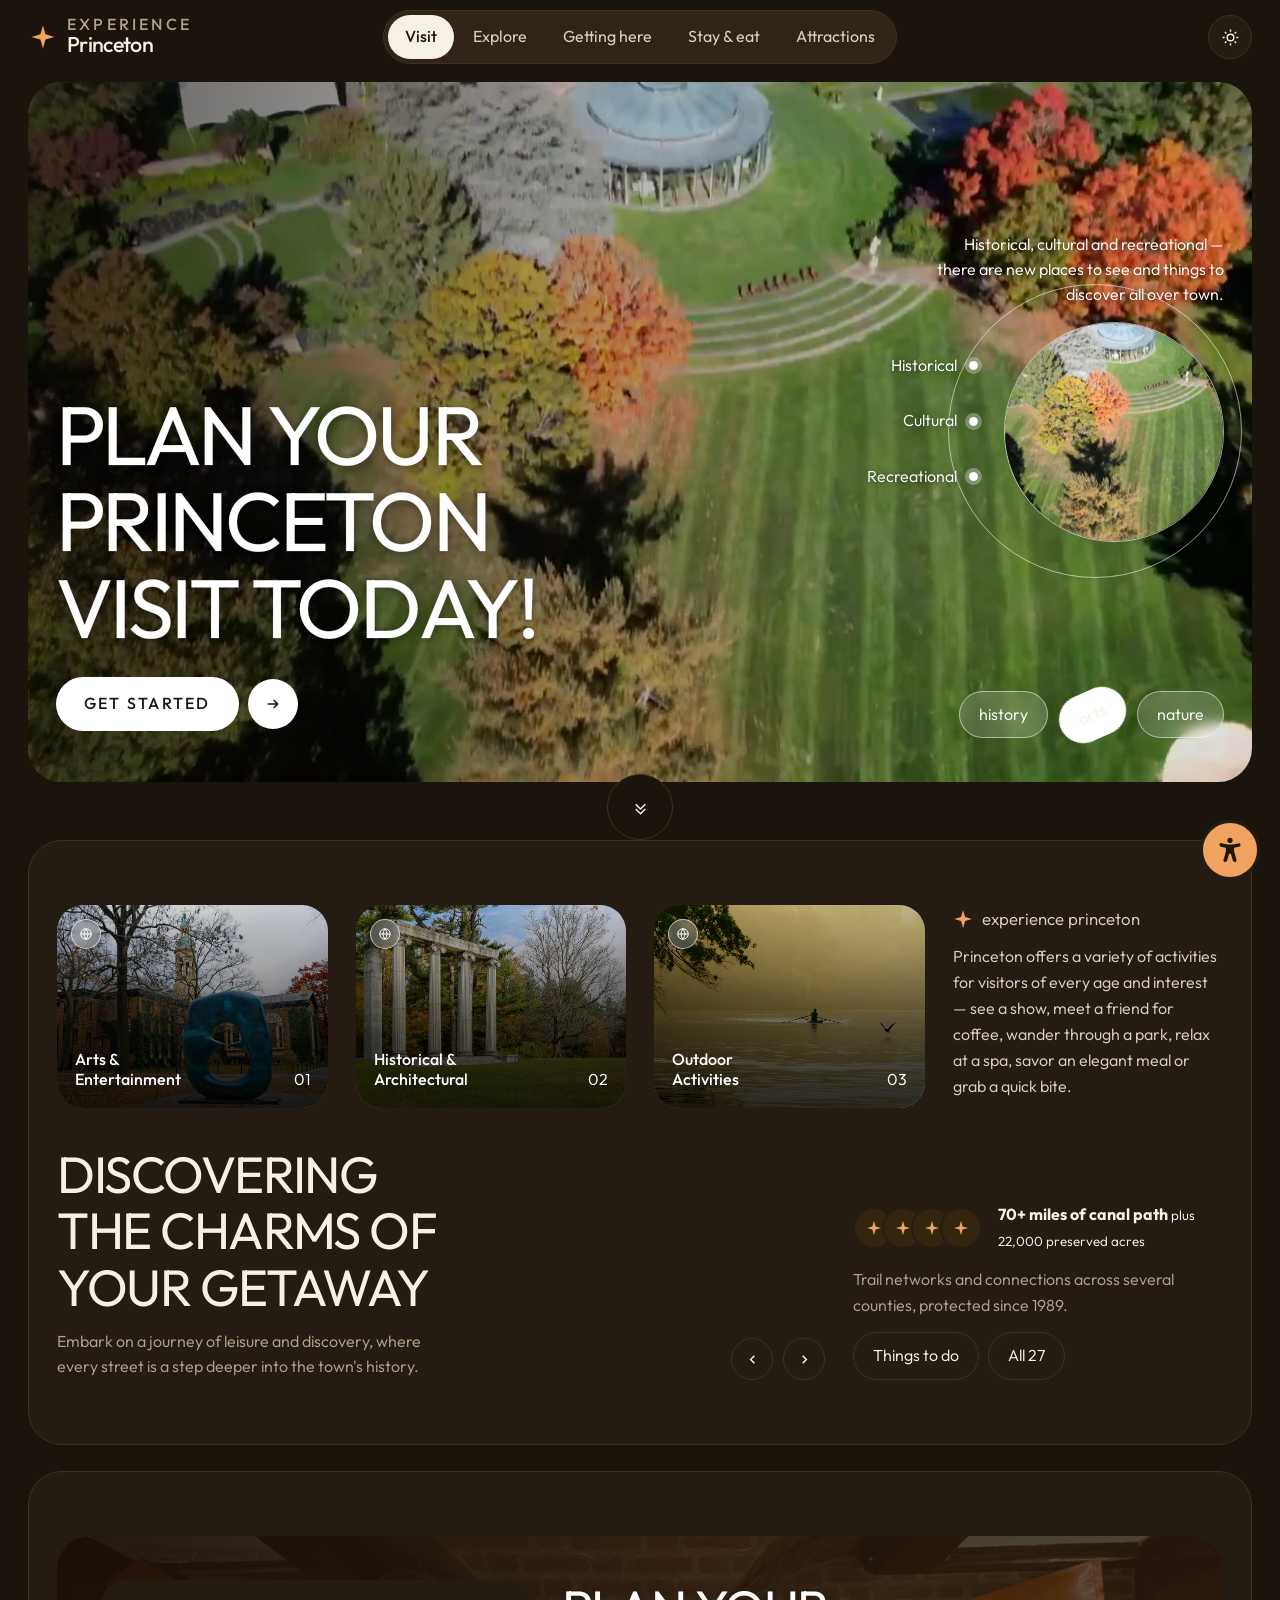
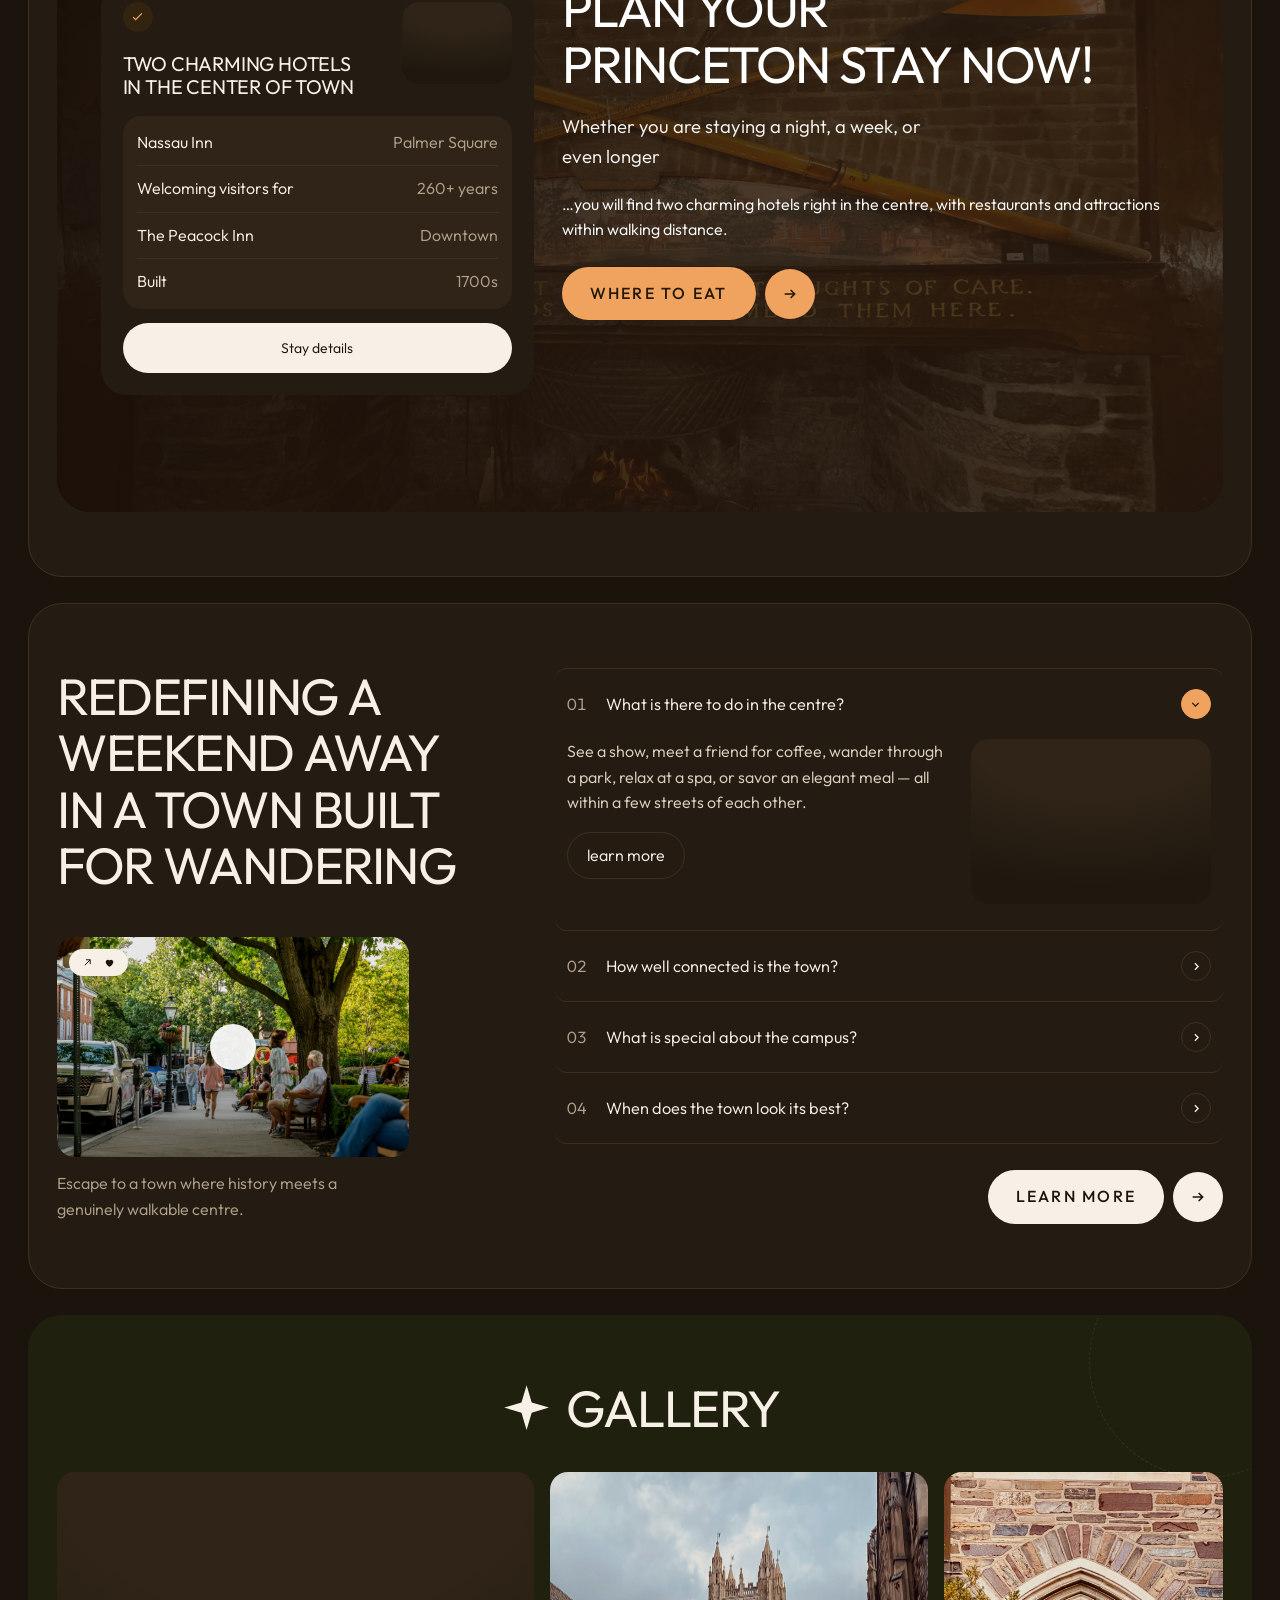
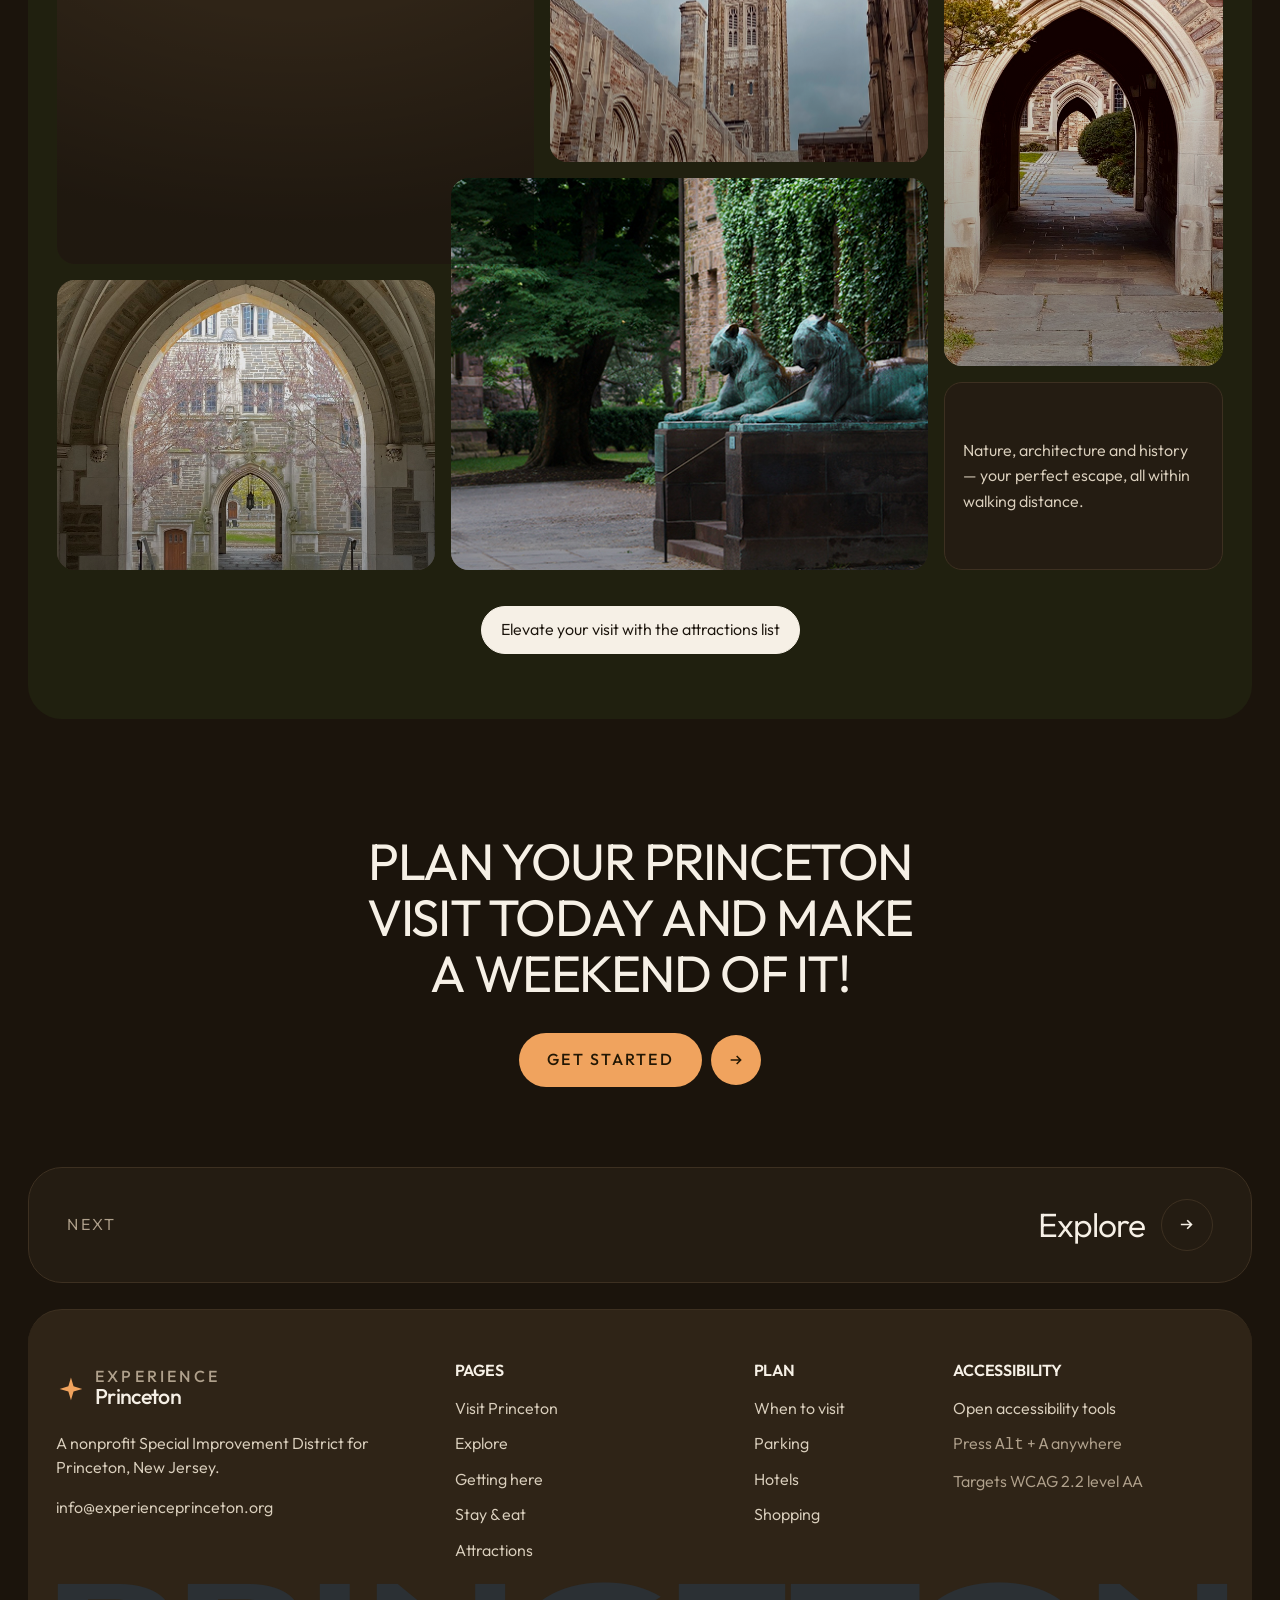
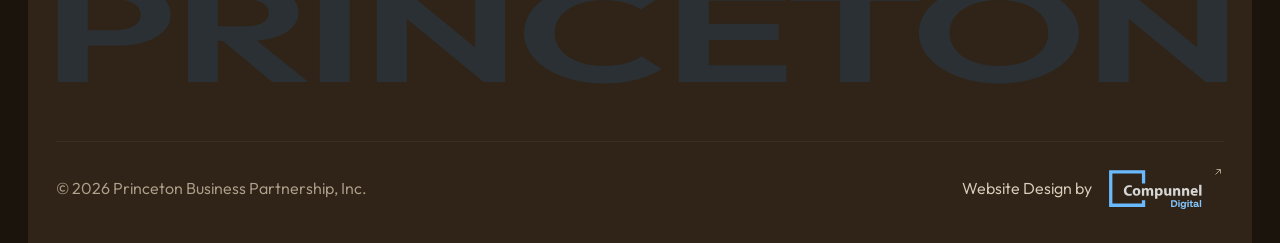
==== commit d772ff12: "Add files via upload" ====
--- a/index.html
+++ b/index.html
@@ -64,40 +64,20 @@
   </nav>
 </header>
 <main id="main">
-<section class="hero clean" aria-roledescription="carousel" aria-label="Princeton in three views">
-  <div class="herobase" aria-hidden="true"><img src="assets/img/tree-lighting.jpg" alt="" loading="eager" decoding="async"></div>
-  <div class="heroslides">
-    <div class="heroslide on" data-slide="0" role="group"
-         aria-roledescription="slide" aria-label="1 of 3: history">
-      <div class="cine"><img src="assets/img/nassau-hall.webp" alt="Ivy-covered Nassau Hall framed by trees" loading="eager" decoding="async"></div>
-    </div>
-    <div class="heroslide" data-slide="1" role="group"
-         aria-roledescription="slide" aria-label="2 of 3: art">
-      <div class="cine"><img src="assets/img/art-museum-store.webp" alt="The lit windows of the Princeton University Art Museum Store at night" loading="lazy" decoding="async"></div>
-    </div>
-    <div class="heroslide" data-slide="2" role="group"
-         aria-roledescription="slide" aria-label="3 of 3: nature">
-      <div class="cine"><img src="assets/img/lake-carnegie-rower.jpg" alt="A single sculler on Lake Carnegie in golden morning mist" loading="lazy" decoding="async"></div>
-    </div>
-  </div>
+<section class="hero clean">
+  <video class="herovideo" autoplay muted loop playsinline preload="auto"
+         poster="assets/video/princeton-film-poster.jpg"
+         aria-label="Aerial film of Princeton in autumn">
+    <source src="assets/video/princeton-film.mp4" type="video/mp4">
+  </video>
 
   <p class="hero-note">Historical, cultural and recreational — there are new places to see
      and things to discover all over town.</p>
 
-  <div class="badge">
+  <div class="badge" aria-hidden="true">
     <span class="badge-ring"></span>
-    <div class="filmbox" id="filmbox">
-      <video id="heroVideo" muted playsinline preload="metadata"
-             poster="assets/video/princeton-film-poster.jpg"
-             aria-label="Aerial film of Princeton in autumn">
-        <source src="assets/video/princeton-film.mp4" type="video/mp4">
-      </video>
-      <button class="badge-play" id="filmPlay" aria-label="Play the film — it expands to fill the header">
-        <svg viewBox="0 0 24 24" fill="currentColor" aria-hidden="true"><path d="M8 5v14l11-7z"/></svg>
-      </button>
-      <button class="film-close" id="filmClose" aria-label="Close the film and return it to the circle">
-        <svg viewBox="0 0 24 24" fill="none" stroke="currentColor" stroke-width="2.2" aria-hidden="true"><path d="M6 6l12 12M18 6 6 18"/></svg>
-      </button>
+    <div class="filmbox">
+      <img src="assets/img/film-still.jpg" alt="" loading="lazy" decoding="async">
     </div>
     <div class="badge-labels">
       <span>Historical <i></i></span>
@@ -115,24 +95,13 @@
     </div>
   </div>
 
-
   <div class="herobar">
-  <div class="tags" role="tablist" aria-label="Image themes">
-    <button type="button" class="pill" data-go="0" role="tab" aria-current="true">history</button>
-    <button type="button" class="pill" data-go="1" role="tab" aria-current="false">art</button>
-    <button type="button" class="pill" data-go="2" role="tab" aria-current="false">nature</button>
-  </div>
-  <div class="heronav">
-    <button type="button" id="heroPrev" aria-label="Previous image">
-      <svg viewBox="0 0 24 24" fill="none" stroke="currentColor" stroke-width="2.3" aria-hidden="true"><path d="M15 6 9 12l6 6"/></svg></button>
-    <button type="button" id="heroNext" aria-label="Next image">
-      <svg viewBox="0 0 24 24" fill="none" stroke="currentColor" stroke-width="2.3" aria-hidden="true"><path d="m9 6 6 6-6 6"/></svg></button>
-    <span class="herocount"><span id="heroIdx">1</span> / 3</span>
-    <span class="herodots" id="heroDots" role="tablist" aria-label="Choose an image"></span>
-  </div>
-  </div>
-
-  <p class="sr-only" aria-live="polite" id="heroLive">Showing image 1 of 3: history</p>
+    <div class="tags">
+      <span class="pill">history</span>
+      <span class="pill tilt">arts</span>
+      <span class="pill">nature</span>
+    </div>
+  </div>
 </section>
 
 <a class="scroll-dot" href="#charms" aria-label="Scroll to the next section">
@@ -148,7 +117,7 @@
         <span class="lab"><b>Arts &amp;<br>Entertainment</b><span>01</span></span>
       </a>
       <a class="mediacard reveal c3" href="explore.html#historical" aria-label="Historical and architectural">
-        <div class="cine"><img src="assets/img/battlefield-monument.jpg" alt="The colonnade monument at Princeton Battlefield State Park" class="" loading="lazy" decoding="async"></div>
+        <div class="cine"><img src="assets/img/battlefield-colonnade.jpg" alt="The Ionic colonnade at Princeton Battlefield in autumn" class="" loading="lazy" decoding="async"></div>
         <span class="tagdot"><svg viewBox="0 0 24 24" fill="none" stroke="currentColor" stroke-width="1.7" aria-hidden="true"><circle cx="12" cy="12" r="9"/><path d="M3 12h18M12 3a15 15 0 0 1 0 18 15 15 0 0 1 0-18Z"/></svg></span>
         <span class="lab"><b>Historical &amp;<br>Architectural</b><span>02</span></span>
       </a>
@@ -278,11 +247,11 @@
   <div class="wrap">
     <h2 class="h-lg" id="galh" style="text-align:center;display:flex;align-items:center;justify-content:center;gap:14px"><svg class="mark" viewBox="0 0 24 24" fill="currentColor" aria-hidden="true"><path d="M12 1.5 14.4 9.6 22.5 12l-8.1 2.4L12 22.5 9.6 14.4 1.5 12l8.1-2.4L12 1.5Z"/></svg> Gallery</h2>
     <div class="collage" style="margin-top:36px">
-      <figure class="p1"><div class="cine"><img src="assets/img/campus-stone-college.jpg" alt="A stone collegiate building and lawn on the Princeton campus" class="" loading="lazy" decoding="async"></div></figure>
-      <figure class="p2"><div class="cine"><img src="assets/img/university-chapel.webp" alt="The Gothic west front of the Princeton University Chapel" class="" loading="lazy" decoding="async"></div></figure>
-      <figure class="p3"><div class="cine"><img src="assets/img/art-museum-store.webp" alt="The lit windows of the Princeton University Art Museum Store at night" class="" loading="lazy" decoding="async"></div></figure>
-      <figure class="p4"><div class="cine"><img src="assets/img/marquand-chapel-autumn.jpg" alt="A brownstone Gothic chapel among fallen autumn leaves" class="" loading="lazy" decoding="async"></div></figure>
-      <figure class="p5"><div class="cine"><img src="assets/img/nassau-hall-tigers.jpg" alt="The bronze tigers flanking the steps of Nassau Hall in autumn" class="" loading="lazy" decoding="async"></div></figure>
+      <figure class="p1"><div class="cine"><img src="assets/img/east-pyne-arch.jpg" alt="The carved brownstone archway of East Pyne Hall" class="" loading="lazy" decoding="async"></div></figure>
+      <figure class="p2"><div class="cine"><img src="assets/img/cleveland-tower.jpg" alt="Cleveland Tower rising above the graduate college rooftops" class="" loading="lazy" decoding="async"></div></figure>
+      <figure class="p3"><div class="cine"><img src="assets/img/gothic-arch-tunnel.jpg" alt="A run of pointed stone arches over a flagstone path" class="" loading="lazy" decoding="async"></div></figure>
+      <figure class="p4"><div class="cine"><img src="assets/img/arch-courtyard.jpg" alt="A gothic arch framing a courtyard beyond" class="" loading="lazy" decoding="async"></div></figure>
+      <figure class="p5"><div class="cine"><img src="assets/img/nassau-tigers-walk.jpg" alt="The bronze tigers outside Nassau Hall as someone walks past" class="" loading="lazy" decoding="async"></div></figure>
       <p class="pnote">Nature, architecture and history — your perfect escape, all within
          walking distance.</p>
     </div>
--- a/assets/styles.css
+++ b/assets/styles.css
@@ -829,7 +829,6 @@
 body.home .hero{margin-top:8px}
 
 /* the hero image is shown clean — contrast comes from the photograph */
-.hero.clean::after{display:none}
 .hero.clean{min-height:min(84vh,700px)}
 .hero.clean .hero-copy{background:none;border:0;backdrop-filter:none;padding:0;max-width:42rem}
 .hero.clean .hero-copy h1{text-shadow:0 2px 10px rgba(0,0,0,.42)}
@@ -906,85 +905,43 @@
   .arrows{justify-content:flex-start}
 }
 
-/* ---------- 27. HERO FILM: the circle IS the video, and it morphs ------- */
-.filmbox{
-  position:relative;width:100%;aspect-ratio:1;border-radius:50%;overflow:hidden;
-  border:1px solid rgba(255,255,255,.6);background:#000;
-  transition:top .72s cubic-bezier(.6,0,.2,1),left .72s cubic-bezier(.6,0,.2,1),
-             width .72s cubic-bezier(.6,0,.2,1),height .72s cubic-bezier(.6,0,.2,1),
-             border-radius .72s cubic-bezier(.6,0,.2,1),border-color .4s}
-.filmbox video{width:100%;height:100%;object-fit:cover;display:block}
-
-/* expanded: sits above every other layer in the header, so text and
-   controls simply fall behind it */
-.filmbox.is-open{z-index:30;border-radius:var(--r-xl);border-color:transparent;aspect-ratio:auto}
-
-/* play sits on the circle, cross sits on the expanded film */
-.badge-play{
-  position:absolute;left:50%;top:50%;transform:translate(-50%,-50%);z-index:4;
-  width:clamp(52px,6vw,64px);aspect-ratio:1;border-radius:50%;border:0;
-  background:rgba(255,255,255,.92);display:grid;place-items:center;
-  transition:transform .25s,opacity .3s,background .2s}
-.badge-play:hover{background:#fff;transform:translate(-50%,-50%) scale(1.08)}
-.badge-play svg{width:18px;height:18px;margin-left:3px;color:#14171a}
-.filmbox.is-open .badge-play{opacity:0;pointer-events:none}
-
-.film-close{
-  position:absolute;right:18px;top:18px;z-index:5;width:48px;height:48px;border-radius:50%;
-  background:rgba(255,255,255,.92);border:0;display:grid;place-items:center;color:#14171a;
-  opacity:0;pointer-events:none;transform:scale(.8);
-  transition:opacity .3s .5s,transform .3s .5s,background .2s}
-.filmbox.is-open .film-close{opacity:1;pointer-events:auto;transform:none}
-.film-close:hover{background:#fff;transform:rotate(90deg)}
-.film-close svg{width:20px;height:20px}
-
-/* ---------- 28. HERO CAROUSEL ------------------------------------------ */
-.heroslides{position:absolute;inset:0;z-index:0}
-.heroslide{position:absolute;inset:0;opacity:0;visibility:hidden;
-  transition:opacity .8s ease,transform 1.2s cubic-bezier(.2,.8,.3,1);transform:scale(1.04)}
-.heroslide.on{opacity:1;visibility:visible;transform:scale(1)}
-.heroslide .cine{position:absolute;inset:0}
-.heroslide .cine img{filter:contrast(1.16) saturate(1.12)}
-/* legibility floor for white text over any frame */
-.heroslide::after{content:"";position:absolute;inset:0;
-  background:linear-gradient(90deg,rgba(12,9,6,.62) 0%,rgba(12,9,6,.28) 46%,rgba(12,9,6,.1) 100%)}
-
-.herobar{position:absolute;right:var(--gutter);bottom:clamp(26px,3.4vw,46px);z-index:6;
+
+/* ---------- 27. HERO VIDEO + CIRCLE ------------------------------------ */
+.herovideo{
+  position:absolute;inset:0;width:100%;height:100%;object-fit:cover;z-index:0;
+  filter:contrast(1.12) saturate(1.08)}
+/* legibility scrim over the footage */
+.hero.clean::after{
+  content:"";position:absolute;inset:0;z-index:1;pointer-events:none;display:block;
+  background:linear-gradient(90deg,rgba(10,8,5,.66) 0%,rgba(10,8,5,.3) 48%,rgba(10,8,5,.12) 100%)}
+.hero.clean .hero-inner,.hero.clean .hero-note,
+.hero.clean .badge,.hero.clean .herobar{position:relative;z-index:3}
+.hero.clean .hero-note,.hero.clean .badge,.hero.clean .herobar{position:absolute}
+
+/* the circle is decorative for now — no play control */
+.filmbox{position:relative;width:100%;aspect-ratio:1;border-radius:50%;overflow:hidden;
+  border:1px solid rgba(255,255,255,.6)}
+.filmbox img{width:100%;height:100%;object-fit:cover;display:block}
+
+/* static labels */
+.herobar{position:absolute;right:var(--gutter);bottom:clamp(26px,3.4vw,46px);z-index:3;
   display:flex;align-items:center;justify-content:flex-end;gap:18px;flex-wrap:wrap}
-.heronav{display:flex;align-items:center;gap:12px}
-.heronav button{width:46px;height:46px;border-radius:50%;border:1.5px solid rgba(255,255,255,.55);
-  background:rgba(255,255,255,.14);backdrop-filter:blur(8px);color:#fff;display:grid;place-items:center;
-  transition:background .2s,transform .2s}
-.heronav button:hover{background:#fff;color:#14171a;transform:translateY(-2px)}
-.heronav svg{width:16px;height:16px}
-.herocount{color:#fff;font-size:1em;letter-spacing:.1em;font-variant-numeric:tabular-nums;
-  text-shadow:0 1px 6px rgba(0,0,0,.6)}
-.herodots{display:flex;gap:8px;align-items:center}
-.herodots button{width:9px;height:9px;padding:0;border-radius:99px;border:0;
-  background:rgba(255,255,255,.45);transition:all .3s}
-.herodots button[aria-current="true"]{background:#fff;width:30px}
-
-/* the three tag pills ARE the slide labels */
-.tags .pill{cursor:pointer}
-.tags .pill[aria-current="true"]{background:#fff;color:var(--ink);border-color:#fff;
-  transform:rotate(-24deg)}
-.tags .pill:not([aria-current="true"]){transform:none}
-
-
-/* ---------- 29. 16px floor housekeeping -------------------------------- */
-/* uppercase headings: give the wider setting a little more room */
-.h-xl,.h-lg{letter-spacing:-.015em}
-.card h3,.acard h3,.pcard h3{letter-spacing:-.005em;line-height:1.25}
-.kicker,.pill,.chip{letter-spacing:.06em}
-/* the hero pills and controls now sit at 16px — keep them from crowding */
-.tags .pill{padding:9px 15px}
-.badge-labels span{font-size:1em}
-
-
-/* ---------- 30. HERO BASE LAYER + FILM ---------------------------------- */
-.herobase{position:absolute;inset:0;z-index:-1;overflow:hidden}
-.herobase img{width:100%;height:100%;object-fit:cover;filter:contrast(1.1) saturate(1.05) brightness(.9)}
-.hero.clean{isolation:isolate}
-.hero.is-playing .herobar{opacity:0;pointer-events:none;transition:opacity .3s}
-
-.filmslot{width:100%;aspect-ratio:1;border-radius:50%;pointer-events:none}
+.tags{display:flex;align-items:center;gap:10px}
+.tags .pill{background:rgba(255,255,255,.16);border-color:rgba(255,255,255,.5);color:#fff;
+  backdrop-filter:blur(6px);cursor:default}
+.tags .pill.tilt{transform:rotate(-24deg);background:#fff;color:var(--ink);border-color:#fff}
+.tags .pill:hover{background:rgba(255,255,255,.16);color:#fff;border-color:rgba(255,255,255,.5);transform:none}
+.tags .pill.tilt:hover{background:#fff;color:var(--ink);transform:rotate(-24deg)}
+
+@media(max-width:1080px){
+  .hero-note{display:none}
+  .badge{top:auto;bottom:clamp(96px,16vw,150px);width:clamp(140px,26vw,190px)}
+  .badge-ring{display:none}
+  .badge-labels{right:calc(100% + 16px);gap:12px}
+}
+@media(max-width:760px){
+  .herobar{position:static;justify-content:flex-start;padding:18px var(--gutter) 0}
+  .badge{right:auto;left:50%;transform:translateX(-50%);top:clamp(70px,18vw,120px);
+    bottom:auto;width:clamp(128px,40vw,168px)}
+  .badge-labels{display:none}
+}
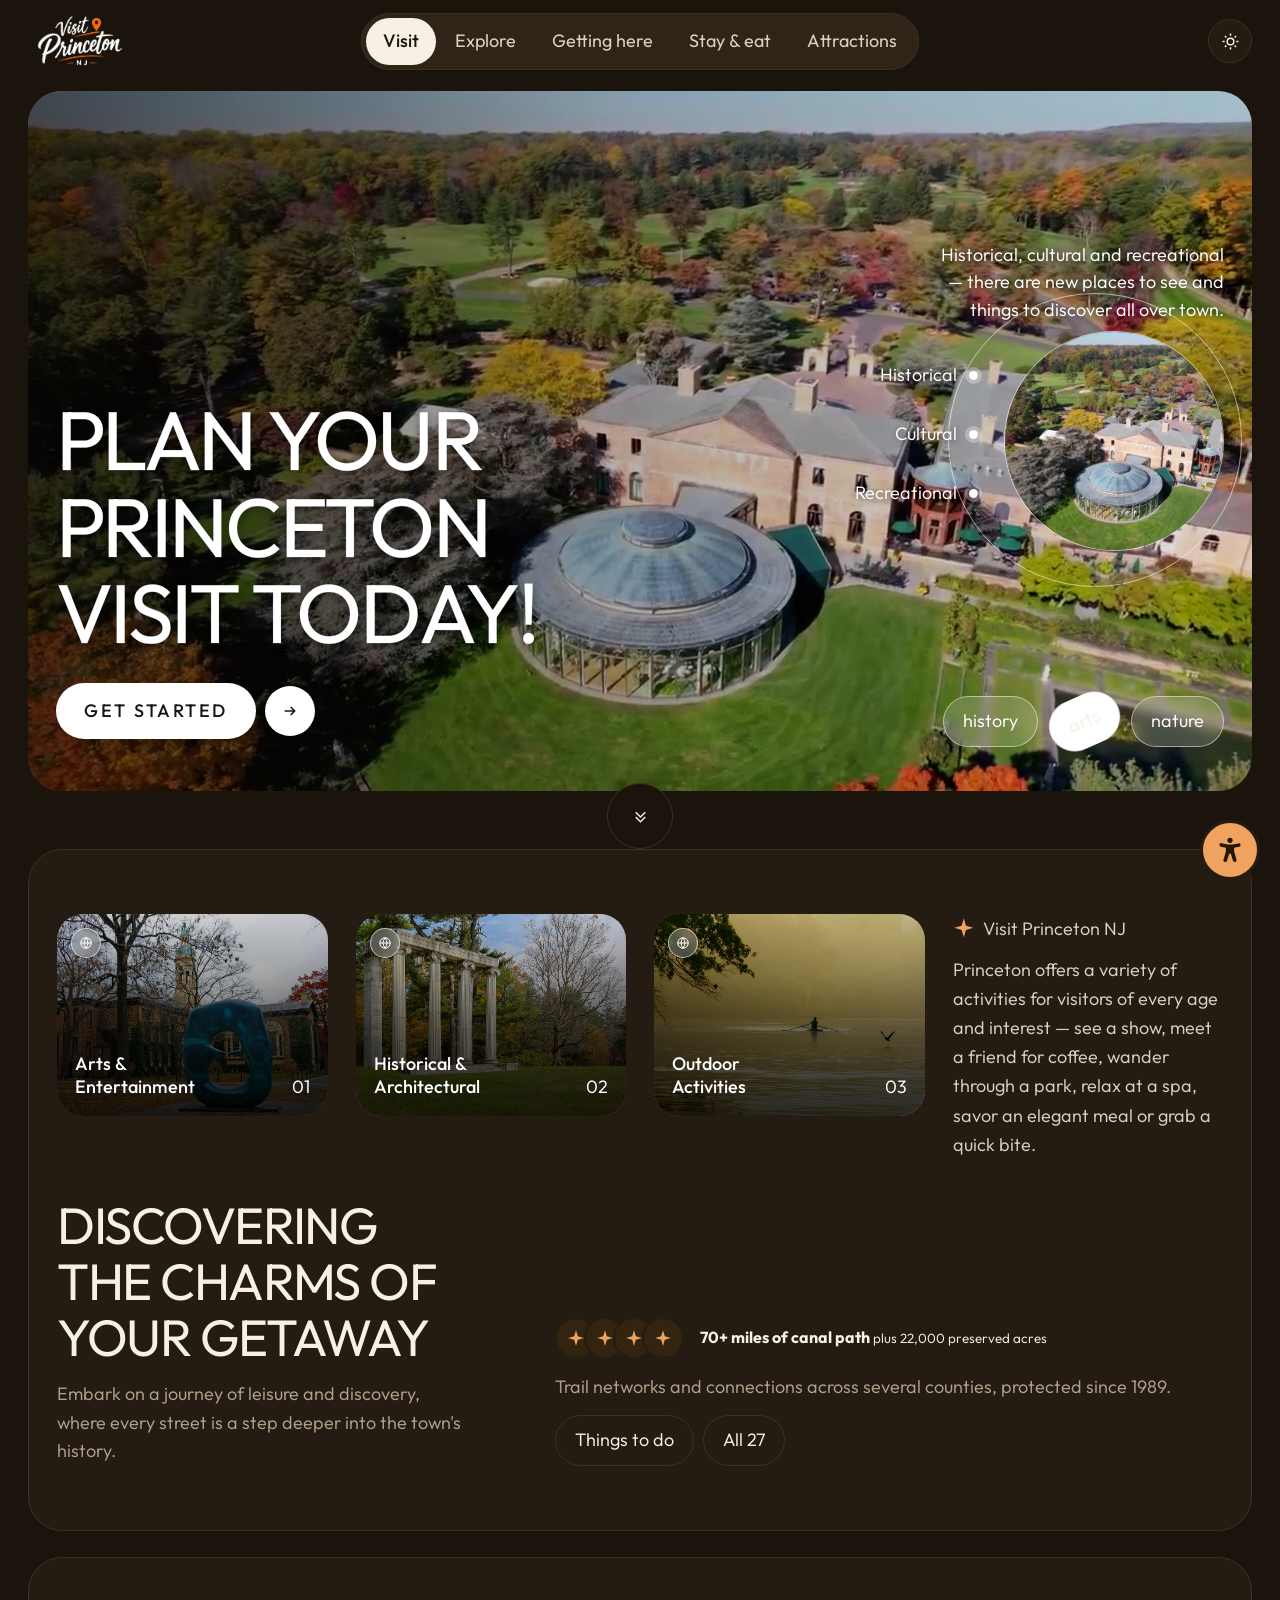
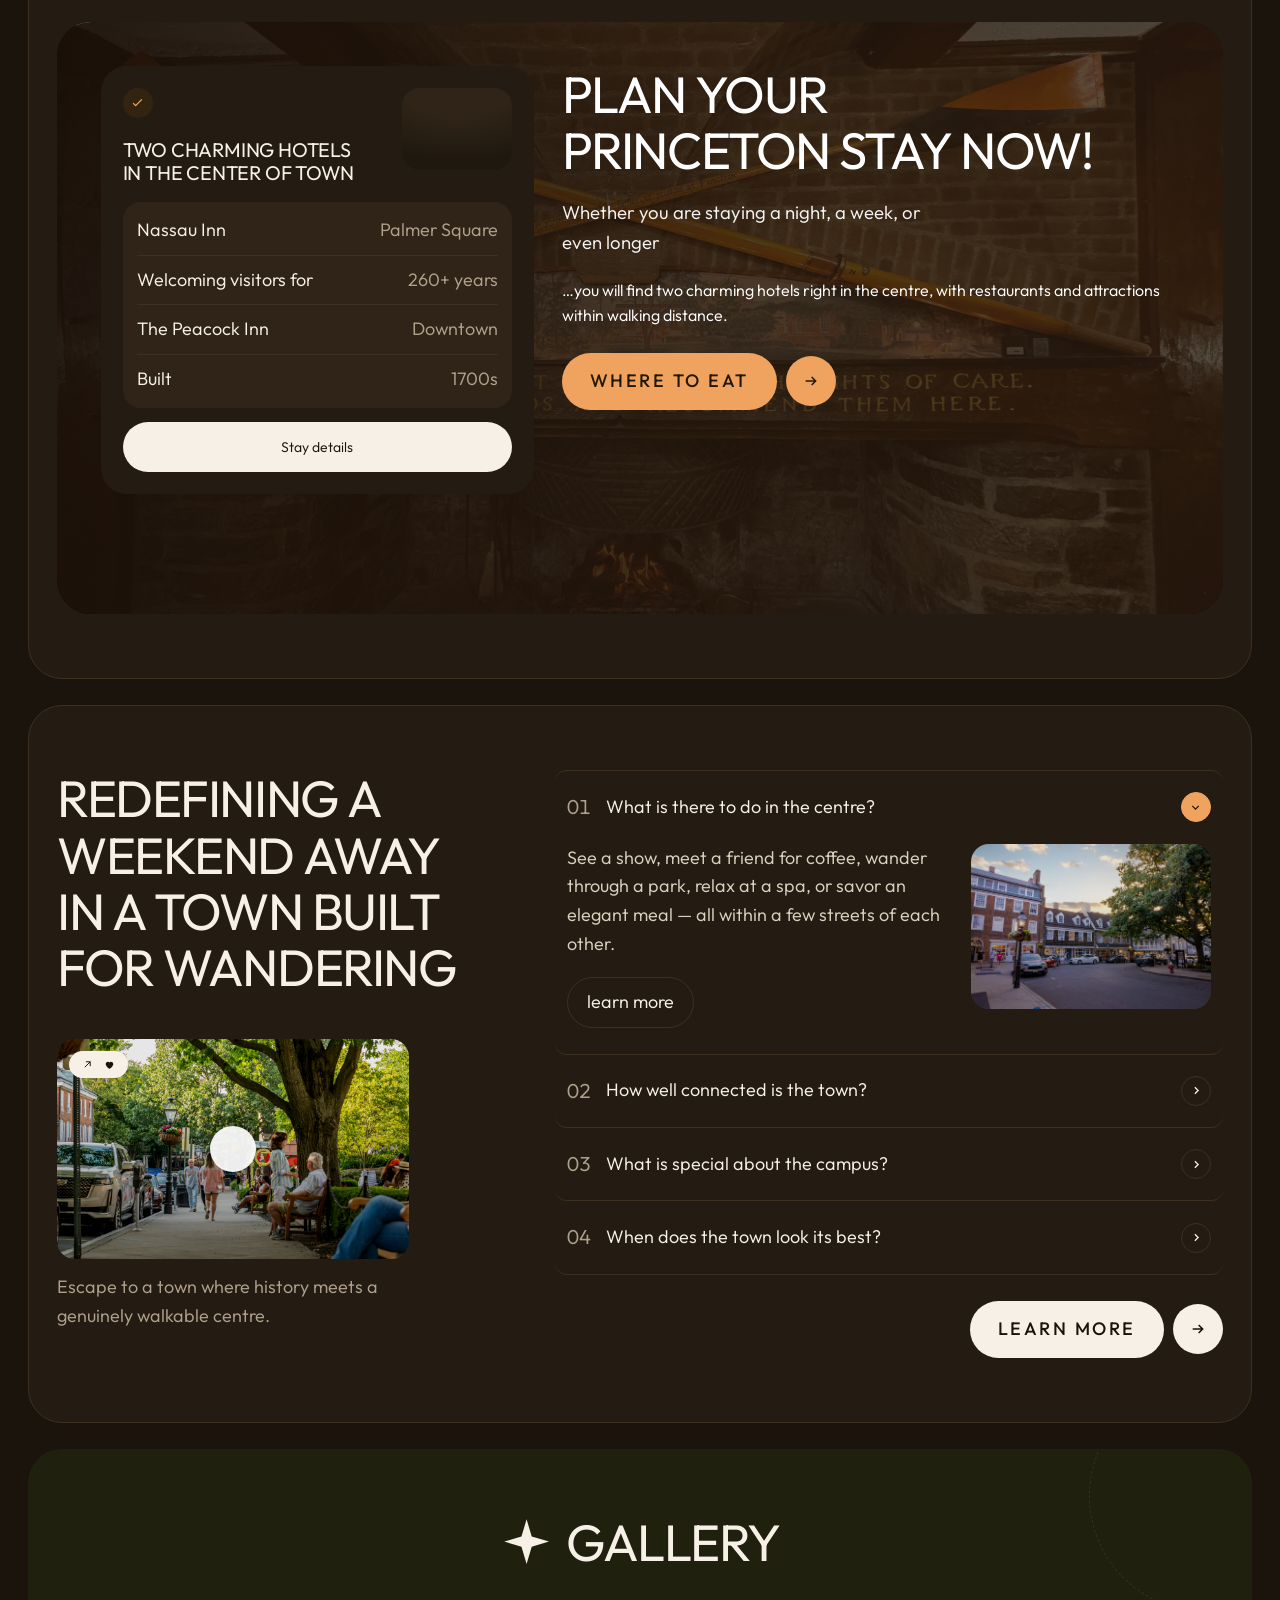
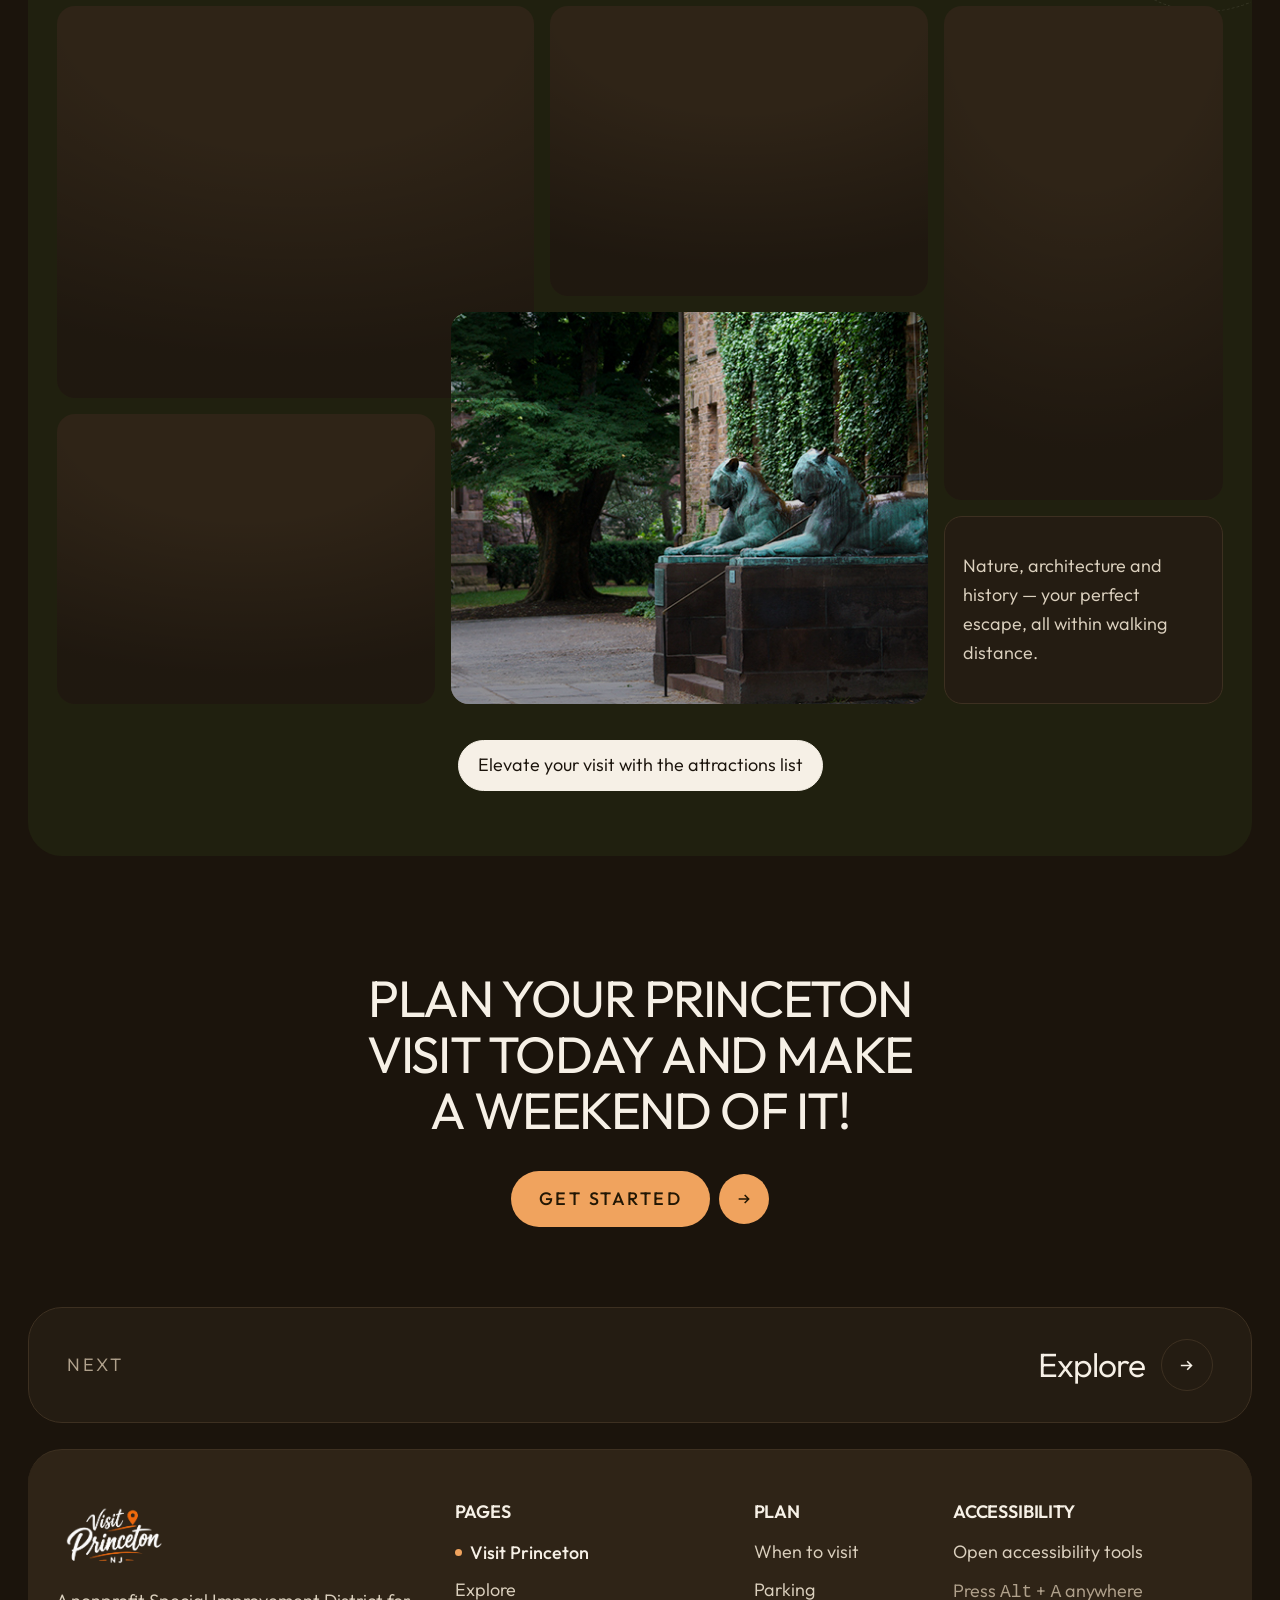
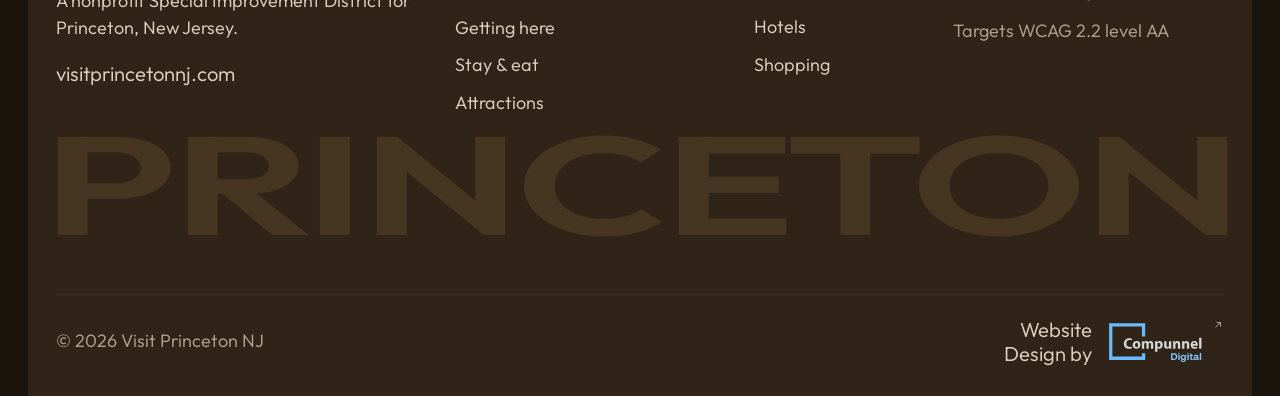
==== commit 409dc371: "Add files via upload" ====
--- a/index.html
+++ b/index.html
@@ -5,7 +5,7 @@
 <meta name="viewport" content="width=device-width, initial-scale=1">
 <meta name="theme-color" content="#ffffff">
 <meta name="description" content="Plan your visit to Princeton, New Jersey — things to do, how to get here, where to stay and eat, and the full attractions list.">
-<title>Visit Princeton | Experience Princeton</title>
+<title>Visit Princeton NJ — Plan Your Visit</title>
 <link rel="preconnect" href="https://fonts.googleapis.com">
 <link rel="preconnect" href="https://fonts.gstatic.com" crossorigin>
 <link href="https://fonts.googleapis.com/css2?family=Outfit:wght@300;350;400;500;600&display=swap" rel="stylesheet">
@@ -20,8 +20,7 @@
 <header class="masthead">
   <div class="masthead-in grid">
 
-    <a class="logo c3" href="index.html" aria-label="Experience Princeton — home">
-      <svg class="mark" viewBox="0 0 24 24" fill="currentColor" aria-hidden="true"><path d="M12 1.5 14.4 9.6 22.5 12l-8.1 2.4L12 22.5 9.6 14.4 1.5 12l8.1-2.4L12 1.5Z"/></svg><span class="logo-txt"><b>Experience</b><i>Princeton</i></span>
+    <a class="logo c3" href="index.html" aria-label="Visit Princeton NJ — home"><span class="logo-light"><img src="assets/img/logo-visit-princeton.png" alt="Visit Princeton NJ" width="120" height="67" decoding="async"></span><span class="logo-dark"><img src="assets/img/logo-visit-princeton-dark.png" alt="Visit Princeton NJ" width="120" height="67" decoding="async"></span>
     </a>
 
     <nav class="mainnav c6" aria-label="Main">
@@ -127,7 +126,7 @@
         <span class="lab"><b>Outdoor<br>Activities</b><span>03</span></span>
       </a>
       <div class="brandcol c3">
-        <p class="bl"><svg class="mark" viewBox="0 0 24 24" fill="currentColor" aria-hidden="true"><path d="M12 1.5 14.4 9.6 22.5 12l-8.1 2.4L12 22.5 9.6 14.4 1.5 12l8.1-2.4L12 1.5Z"/></svg><span>experience princeton</span></p>
+        <p class="bl"><svg class="mark" viewBox="0 0 24 24" fill="currentColor" aria-hidden="true"><path d="M12 1.5 14.4 9.6 22.5 12l-8.1 2.4L12 22.5 9.6 14.4 1.5 12l8.1-2.4L12 1.5Z"/></svg><span>Visit Princeton NJ</span></p>
         <p>Princeton offers a variety of activities for visitors of every age and interest — see a
            show, meet a friend for coffee, wander through a park, relax at a spa, savor an elegant
            meal or grab a quick bite.</p>
@@ -140,11 +139,7 @@
         <p class="small" style="margin-top:14px;max-width:34ch">Embark on a journey of leisure and
            discovery, where every street is a step deeper into the town's history.</p>
       </div>
-      <div class="c3 arrows">
-        <a href="explore.html" aria-label="Explore"><svg viewBox="0 0 24 24" fill="none" stroke="currentColor" stroke-width="2.4" aria-hidden="true"><path d="M15 6 9 12l6 6"/></svg></a>
-        <a href="attractions.html" aria-label="All attractions"><svg viewBox="0 0 24 24" fill="none" stroke="currentColor" stroke-width="2.4" aria-hidden="true"><path d="m9 6 6 6-6 6"/></svg></a>
-      </div>
-      <div class="c4 factcol">
+      <div class="c7 factcol">
         <div class="statline">
           <div class="statdots" aria-hidden="true"><span><svg class="mark" viewBox="0 0 24 24" fill="currentColor" aria-hidden="true"><path d="M12 1.5 14.4 9.6 22.5 12l-8.1 2.4L12 22.5 9.6 14.4 1.5 12l8.1-2.4L12 1.5Z"/></svg></span><span><svg class="mark" viewBox="0 0 24 24" fill="currentColor" aria-hidden="true"><path d="M12 1.5 14.4 9.6 22.5 12l-8.1 2.4L12 22.5 9.6 14.4 1.5 12l8.1-2.4L12 1.5Z"/></svg></span><span><svg class="mark" viewBox="0 0 24 24" fill="currentColor" aria-hidden="true"><path d="M12 1.5 14.4 9.6 22.5 12l-8.1 2.4L12 22.5 9.6 14.4 1.5 12l8.1-2.4L12 1.5Z"/></svg></span><span><svg class="mark" viewBox="0 0 24 24" fill="currentColor" aria-hidden="true"><path d="M12 1.5 14.4 9.6 22.5 12l-8.1 2.4L12 22.5 9.6 14.4 1.5 12l8.1-2.4L12 1.5Z"/></svg></span></div>
           <div>
@@ -278,16 +273,15 @@
   <div class="wrap">
     <div class="grid">
       <div class="f-col c4">
-        <a class="logo" href="index.html" style="margin-bottom:16px" aria-label="Experience Princeton — home">
-          <svg class="mark" viewBox="0 0 24 24" fill="currentColor" aria-hidden="true"><path d="M12 1.5 14.4 9.6 22.5 12l-8.1 2.4L12 22.5 9.6 14.4 1.5 12l8.1-2.4L12 1.5Z"/></svg><span class="logo-txt"><b>Experience</b><i>Princeton</i></span>
+        <a class="logo" href="index.html" style="margin-bottom:16px" aria-label="Visit Princeton NJ — home"><span class="logo-light"><img src="assets/img/logo-visit-princeton.png" alt="Visit Princeton NJ" width="120" height="67" decoding="async"></span><span class="logo-dark"><img src="assets/img/logo-visit-princeton-dark.png" alt="Visit Princeton NJ" width="120" height="67" decoding="async"></span>
         </a>
         <p>A nonprofit Special Improvement District for Princeton, New Jersey.</p>
-        <p class="small">info@experienceprinceton.org</p>
+        <p class="small"><a href="https://visitprincetonnj.info" target="_blank" rel="noopener noreferrer">visitprincetonnj.com</a></p>
       </div>
       <div class="f-col c3">
         <h3>Pages</h3>
         <ul>
-          <li><a href="index.html">Visit Princeton</a></li>
+          <li><a href="index.html" aria-current="page">Visit Princeton</a></li>
           <li><a href="explore.html">Explore</a></li>
           <li><a href="getting-here.html">Getting here</a></li>
           <li><a href="stay-eat.html">Stay &amp; eat</a></li>
@@ -322,9 +316,9 @@
     <p class="sr-only">Princeton</p>
 
     <div class="f-legal grid">
-      <p class="c6">&copy;&nbsp;<span id="year">2026</span> Princeton Business Partnership, Inc.</p>
+      <p class="c6">&copy;&nbsp;<span id="year">2026</span> Visit Princeton NJ</p>
       <div class="designed c6">
-        <span class="lbl">Website Design by</span>
+        <span class="lbl"><span>Website</span><span>Design by</span></span>
         <a href="https://digital.compunnel.com/" target="_blank" rel="noopener noreferrer" aria-label="Compunnel Digital — website designer (opens in a new tab)">
           <img src="assets/compunnel-digital.svg" alt="Compunnel Digital" width="104" height="49"><svg class="ext" viewBox="0 0 24 24" fill="none" stroke="currentColor" stroke-width="2" aria-hidden="true"><path d="M7 17 17 7M9 7h8v8"/></svg>
         </a>
--- a/assets/styles.css
+++ b/assets/styles.css
@@ -131,7 +131,7 @@
 
 .skip{
   position:fixed;left:12px;top:-100px;z-index:999;background:var(--ink);color:var(--bg);
-  padding:14px 22px;border-radius:0 0 14px 14px;font-size:1em;transition:top .2s}
+  padding:14px 22px;border-radius:0 0 14px 14px;font-size:1.125em;transition:top .2s}
 .skip:focus{top:0}
 .sr-only{
   position:absolute;width:1px;height:1px;padding:0;margin:-1px;overflow:hidden;
@@ -163,12 +163,12 @@
 /* One face across the site: the hero headline and the logo differ by size and
    weight only, never by typeface. */
 .h-md{font-size:clamp(1.25em,2.2vw,1.7em)}
-.h-sm{font-size:clamp(1.05em,1.6vw,1.25em)}
-.lede{font-size:clamp(1em,1.35vw,1.16em);color:var(--ink-2);max-width:60ch}
-.small{font-size:1em;color:var(--ink-3)}
+.h-sm{font-size:clamp(1.125em,1.6vw,1.25em)}
+.lede{font-size:clamp(1.125em,1.35vw,1.16em);color:var(--ink-2);max-width:60ch}
+.small{font-size:1.125em;color:var(--ink-3)}
 .kicker{
   display:inline-flex;align-items:center;gap:9px;border:1.5px solid currentColor;
-  border-radius:99px;padding:6px 15px;font-size:1em;letter-spacing:.14em;
+  border-radius:99px;padding:6px 15px;font-size:1.125em;letter-spacing:.14em;
   text-transform:uppercase;font-weight:500}
 .mark{display:inline-block;width:1em;height:1em;vertical-align:-.09em;flex:none}
 
@@ -184,20 +184,16 @@
 .masthead-in{
   max-width:var(--wrap);margin:0 auto;padding:10px var(--gutter);
   align-items:center;min-height:76px}
-.logo{display:inline-flex;align-items:center;gap:11px;padding:6px 2px;border-radius:10px;
-  justify-self:start}
-.logo img{display:block;width:auto}
-.logo .logo-light,.logo .logo-dark{display:flex;align-items:center;gap:10px}
-.logo .logo-light img:first-child{height:34px}
-.logo .logo-light img:last-child{height:20px}
+.logo{display:inline-flex;align-items:center;padding:4px 2px;border-radius:10px;justify-self:start}
+.logo img{display:block;width:auto;height:clamp(42px,4.62vw,54.6px)}
 .logo .logo-dark{display:none}
-.logo .logo-dark img{height:40px}
 [data-theme="dark"] .logo .logo-light{display:none}
-[data-theme="dark"] .logo .logo-dark{display:flex}
+[data-theme="dark"] .logo .logo-dark{display:inline-flex}
+.f-col .logo img{height:clamp(48.3px,5.25vw,60.9px)}
 .mainnav{display:flex;gap:2px;background:var(--surface-2);border:1px solid var(--line);
   border-radius:99px;padding:4px;justify-self:center}
 .mainnav a{
-  font-size:1em;padding:9px 17px;border-radius:99px;color:var(--ink-2);
+  font-size:1.125em;padding:9px 17px;border-radius:99px;color:var(--ink-2);
   position:relative;transition:background .2s,color .2s;font-weight:400}
 .mainnav a:hover{background:var(--bg);color:var(--ink)}
 .mainnav a[aria-current="page"]{background:var(--ink);color:var(--bg);font-weight:500}
@@ -220,12 +216,12 @@
 .thememenu[data-open="true"]{display:block;animation:pop .18s ease-out}
 .thememenu button{
   display:flex;align-items:center;gap:10px;width:100%;padding:11px 13px;border:0;
-  background:none;border-radius:10px;font-size:1em;text-align:left}
+  background:none;border-radius:10px;font-size:1.125em;text-align:left}
 .thememenu button:hover{background:var(--surface-2)}
 .thememenu button[aria-checked="true"]{background:var(--accent-soft);font-weight:500}
 .thememenu button[aria-checked="true"]::after{content:"✓";margin-left:auto;color:var(--accent)}
 .thememenu svg{width:16px;height:16px;flex:none}
-.thememenu .hint{padding:8px 13px 4px;font-size:1em;color:var(--ink-3);line-height:1.4}
+.thememenu .hint{padding:8px 13px 4px;font-size:1.125em;color:var(--ink-3);line-height:1.4}
 
 .navtoggle{display:none}
 .drawer{display:none}
@@ -233,7 +229,7 @@
 /* ---------- 6. BUTTONS & PILLS ------------------------------------------- */
 .pill{
   display:inline-flex;align-items:center;gap:9px;border:1.5px solid var(--line);
-  border-radius:99px;padding:10px 19px;font-size:1em;background:var(--surface);
+  border-radius:99px;padding:10px 19px;font-size:1.125em;background:var(--surface);
   color:var(--ink);white-space:nowrap;
   transition:background .2s,color .2s,border-color .2s,transform .2s}
 .pill:hover{background:var(--ink);color:var(--bg);border-color:var(--ink);transform:translateY(-2px)}
@@ -246,7 +242,7 @@
 .cta{display:inline-flex;align-items:center;gap:9px;border-radius:99px}
 .cta .lbl{
   background:var(--ink);color:var(--bg);border-radius:99px;padding:14px 28px;
-  font-size:1em;letter-spacing:.14em;text-transform:uppercase;font-weight:500}
+  font-size:1.125em;letter-spacing:.14em;text-transform:uppercase;font-weight:500}
 .cta .arw{
   width:50px;height:50px;border-radius:50%;background:var(--ink);color:var(--bg);
   display:grid;place-items:center;transition:transform .3s cubic-bezier(.2,.8,.3,1)}
@@ -343,7 +339,7 @@
 .livedot{
   position:absolute;left:18px;top:18px;z-index:6;display:inline-flex;align-items:center;gap:8px;
   background:rgba(0,0,0,.55);color:#fff;border:1px solid rgba(255,255,255,.4);
-  border-radius:99px;padding:6px 13px;font-size:1em;letter-spacing:.1em;text-transform:uppercase;
+  border-radius:99px;padding:6px 13px;font-size:1.125em;letter-spacing:.1em;text-transform:uppercase;
   backdrop-filter:blur(6px)}
 .livedot i{width:8px;height:8px;border-radius:50%;background:#ff5a3c;
   animation:blip 1.8s infinite;font-style:normal}
@@ -362,7 +358,7 @@
   text-shadow:0 1px 2px rgba(0,0,0,.9),0 2px 6px rgba(0,0,0,.8),
               0 4px 26px rgba(0,0,0,.75),0 0 46px rgba(0,0,0,.5);
   -webkit-text-stroke:.4px rgba(255,255,255,.5)}
-.hero-copy p{color:#fff;margin-top:18px;max-width:48ch;font-size:1.06em;
+.hero-copy p{color:#fff;margin-top:18px;max-width:48ch;font-size:1.125em;
   text-shadow:0 1px 3px rgba(0,0,0,.8),0 2px 16px rgba(0,0,0,.7)}
 .hero-copy .kicker{text-shadow:0 1px 3px rgba(0,0,0,.8)}
 .hero-copy .kicker{color:#fff;margin-bottom:18px}
@@ -372,12 +368,14 @@
   margin-bottom:26px;border-radius:var(--r-xl);overflow:hidden;position:relative;
   min-height:min(52vh,440px);display:flex;align-items:flex-end;isolation:isolate}
 .subhero .cine{z-index:0}
-.subhero::after{
-  content:"";position:absolute;inset:0;z-index:1;
-  background:linear-gradient(180deg,rgba(6,11,14,.56) 0%,rgba(6,11,14,.28) 32%,rgba(6,11,14,.82) 66%,rgba(6,11,14,.94) 100%)}
+/* No overlay on inner heroes — the photographs are graded so white text
+   clears 4.5:1 on the image itself. */
+.subhero::after{display:none}
 .subhero .hero-inner{padding:clamp(22px,3.4vw,44px) var(--gutter)}
-
-.crumbs{display:flex;gap:8px;align-items:center;font-size:1em;color:var(--ink-3);
+.subhero .hero-copy h1,.subhero .hero-copy p,.subhero .hero-copy .kicker{
+  text-shadow:0 1px 3px rgba(0,0,0,.45)}
+
+.crumbs{display:flex;gap:8px;align-items:center;font-size:1.125em;color:var(--ink-3);
   padding:16px var(--gutter) 0;max-width:var(--wrap);margin:0 auto}
 .crumbs a:hover{color:var(--accent);text-decoration:underline}
 .crumbs svg{width:12px;height:12px;opacity:.6}
@@ -388,10 +386,10 @@
   padding:26px 24px;display:flex;flex-direction:column;position:relative;overflow:hidden;
   transition:transform .28s cubic-bezier(.2,.8,.3,1),box-shadow .28s,border-color .2s}
 a.card:hover,.card.hoverable:hover{transform:translateY(-5px);box-shadow:var(--shadow-2);border-color:var(--line-strong)}
-.card .num{font-size:1em;line-height:1.2;color:var(--ink-3);font-variant-numeric:tabular-nums;letter-spacing:.08em}
-.card h3{font-size:clamp(1.12em,1.7vw,1.4em);margin:14px 0 10px}
-.card p{font-size:1em;color:var(--ink-2);line-height:1.62}
-.card .go{margin-top:auto;padding-top:18px;display:flex;align-items:center;gap:9px;font-size:1em;font-weight:500}
+.card .num{font-size:1.125em;line-height:1.2;color:var(--ink-3);font-variant-numeric:tabular-nums;letter-spacing:.08em}
+.card h3{font-size:clamp(1.125em,1.7vw,1.4em);margin:14px 0 10px}
+.card p{font-size:1.125em;color:var(--ink-2);line-height:1.62}
+.card .go{margin-top:auto;padding-top:18px;display:flex;align-items:center;gap:9px;font-size:1.125em;font-weight:500}
 .card .go i{
   width:30px;height:30px;border-radius:50%;border:1.5px solid var(--line);
   display:grid;place-items:center;font-style:normal;transition:all .25s}
@@ -399,7 +397,7 @@
 .card .go svg{width:12px;height:12px}
 .card ul{list-style:none;margin:14px 0 0;padding:0}
 .card li{border-top:1px solid var(--line)}
-.card li a{display:flex;align-items:center;justify-content:space-between;gap:12px;padding:12px 0;font-size:1em}
+.card li a{display:flex;align-items:center;justify-content:space-between;gap:12px;padding:12px 0;font-size:1.125em}
 .card li a:hover{color:var(--accent)}
 .card li svg{width:13px;height:13px;flex:none;transition:transform .2s}
 .card li a:hover svg{transform:translateX(4px)}
@@ -418,7 +416,7 @@
   background:linear-gradient(180deg,rgba(0,0,0,.1),rgba(0,0,0,.72))}
 .mediacard .lab{
   position:absolute;z-index:3;inset:auto 0 0 0;padding:18px;color:#fff;
-  display:flex;justify-content:space-between;align-items:flex-end;gap:12px;font-size:1em;line-height:1.28}
+  display:flex;justify-content:space-between;align-items:flex-end;gap:12px;font-size:1.125em;line-height:1.28}
 .mediacard .lab b{font-weight:500}
 .mediacard .tagdot{
   position:absolute;z-index:3;left:14px;top:14px;width:30px;height:30px;border-radius:50%;
@@ -439,10 +437,10 @@
 .acc details:first-of-type{border-top:1.5px solid var(--line)}
 .acc summary{
   list-style:none;cursor:pointer;display:flex;align-items:center;gap:15px;
-  padding:20px 12px;font-size:1.02em;border-radius:var(--r-sm);transition:background .2s}
+  padding:20px 12px;font-size:1.125em;border-radius:var(--r-sm);transition:background .2s}
 .acc summary:hover{background:var(--surface)}
 .acc summary::-webkit-details-marker{display:none}
-.acc summary .n{color:var(--ink-3);font-size:1em;min-width:24px;font-variant-numeric:tabular-nums}
+.acc summary .n{color:var(--ink-3);font-size:1.125em;min-width:24px;font-variant-numeric:tabular-nums}
 .acc summary .chev{
   margin-left:auto;width:30px;height:30px;border-radius:50%;border:1.5px solid var(--line);
   display:grid;place-items:center;flex:none;transition:transform .3s,background .2s}
@@ -450,7 +448,7 @@
 .acc details[open] > summary .chev{transform:rotate(90deg);background:var(--accent);color:var(--accent-ink);border-color:var(--accent)}
 .acc .body{padding:0 12px 26px;display:grid;grid-template-columns:1fr 240px;gap:26px;align-items:start;
   animation:slidein .3s ease-out}
-.acc .body p{font-size:1em;color:var(--ink-2);max-width:52ch}
+.acc .body p{font-size:1.125em;color:var(--ink-2);max-width:52ch}
 .acc .body .thumb{border-radius:var(--r-md);overflow:hidden;aspect-ratio:16/11;position:relative}
 .acc .body a.inline{color:var(--accent);text-decoration:underline;text-underline-offset:3px}
 @keyframes slidein{from{opacity:0;transform:translateY(-8px)}to{opacity:1;transform:none}}
@@ -472,7 +470,7 @@
 .infocard h3{font-size:1.24em;line-height:1.16;margin:20px 0 0}
 .infocard .rows{background:var(--surface-2);border-radius:var(--r-md);margin-top:18px;padding:4px 14px}
 .infocard .row{display:flex;justify-content:space-between;gap:12px;padding:10px 0;
-  border-bottom:1px solid var(--line);font-size:1em}
+  border-bottom:1px solid var(--line);font-size:1.125em}
 .infocard .row:last-child{border-bottom:0}
 .infocard .row span:last-child{color:var(--ink-3)}
 .infocard .btns{display:flex;gap:9px;margin-top:14px}
@@ -492,7 +490,7 @@
 .p5{grid-column:5 / span 5;grid-row:4 / span 4}
 .pnote{
   grid-column:10 / span 3;grid-row:6 / span 2;display:flex;align-items:center;
-  padding:18px;background:var(--surface);border:1.5px solid var(--line);font-size:1em;
+  padding:18px;background:var(--surface);border:1.5px solid var(--line);font-size:1.125em;
   border-radius:var(--r-md);color:var(--ink-2)}
 
 /* ---------- 15. MARQUEE / MICRO ------------------------------------------ */
@@ -500,7 +498,7 @@
   padding:14px 0;margin-bottom:26px;border-radius:var(--r-md);background:var(--surface)}
 .ticker-track{display:flex;gap:44px;width:max-content;animation:slide calc(38s / var(--speed)) linear infinite}
 .ticker:hover .ticker-track{animation-play-state:paused}
-.ticker span{display:inline-flex;align-items:center;gap:12px;font-size:1em;color:var(--ink-2);white-space:nowrap}
+.ticker span{display:inline-flex;align-items:center;gap:12px;font-size:1.125em;color:var(--ink-2);white-space:nowrap}
 .ticker svg{width:13px;height:13px;color:var(--accent)}
 @keyframes slide{from{transform:translateX(0)}to{transform:translateX(-50%)}}
 
@@ -514,7 +512,7 @@
 .statdots{display:flex}
 .statdots span{
   width:42px;height:42px;border-radius:50%;border:2.5px solid var(--surface);margin-left:-13px;
-  background:var(--accent-soft);color:var(--accent);display:grid;place-items:center;font-size:1em}
+  background:var(--accent-soft);color:var(--accent);display:grid;place-items:center;font-size:1.125em}
 .statdots span:first-child{margin-left:0}
 .counter-num{font-size:clamp(2em,4vw,3em);line-height:1;font-variant-numeric:tabular-nums}
 
@@ -522,16 +520,16 @@
 .wordmark{padding:20px 0 0}
 .wordmark svg{width:100%;height:auto;display:block;overflow:visible}
 .wordmark{padding:8px 0 4px;margin:0;width:100%}
-.wordmark text{fill:#e8e8e8;opacity:1;font-family:var(--f);font-weight:600;letter-spacing:-.02em}
-[data-theme="dark"] .wordmark text{fill:#2b3034}
+.wordmark text{fill:#6b4423;opacity:.16;font-family:var(--f);font-weight:600;letter-spacing:-.02em}
+[data-theme="dark"] .wordmark text{fill:#c99a63;opacity:.14}
 
 /* ---------- 17. FOOTER --------------------------------------------------- */
 footer{background:var(--surface-2);border-top:1.5px solid var(--line);
   border-radius:var(--r-xl) var(--r-xl) 0 0;margin:26px auto 0;padding:52px 0 30px;
   width:min(var(--wrap),calc(100% - var(--gutter) * 2))}
-.f-col h3{font-size:1em;font-weight:600;margin-bottom:16px}
+.f-col h3{font-size:1.125em;font-weight:600;margin-bottom:16px}
 .f-col ul{list-style:none;margin:0;padding:0;display:flex;flex-direction:column;gap:10px}
-.f-col a,.f-col p{font-size:1em;line-height:1.5;color:var(--ink-2)}
+.f-col a,.f-col p{font-size:1.125em;line-height:1.5;color:var(--ink-2)}
 .f-col a:hover{color:var(--accent);text-decoration:underline}
 .f-soc{display:flex;gap:9px;margin-top:6px}
 .f-soc a{width:38px;height:38px;border-radius:50%;border:1.5px solid var(--line);
@@ -541,9 +539,10 @@
 .f-legal{
   margin-top:38px;padding-top:22px;border-top:1.5px solid var(--line);
   display:flex;align-items:center;justify-content:space-between;gap:24px;flex-wrap:wrap;
-  font-size:1em;color:var(--ink-3)}
+  font-size:1.125em;color:var(--ink-3)}
 .designed{display:flex;align-items:center;gap:11px;justify-content:flex-end}
-.designed .lbl{font-size:1em;color:var(--ink-2);white-space:nowrap}
+.designed .lbl{font-size:1.125em;color:var(--ink-2);line-height:1.15;text-align:right;
+  display:flex;flex-direction:column}
 .designed a{display:block;background:none;border:0;padding:0}
 .designed img{width:104px;height:auto;transition:transform .25s}
 .designed a:hover img{transform:translateY(-2px)}
@@ -586,24 +585,24 @@
 .a11y-panel .close:hover{background:var(--ink);color:var(--bg)}
 .a11y-panel .close svg{width:15px;height:15px}
 .a11y-group{margin-top:20px}
-.a11y-group > h3{font-size:1em;letter-spacing:.13em;text-transform:uppercase;color:var(--ink-3);margin-bottom:10px}
+.a11y-group > h3{font-size:1.125em;letter-spacing:.13em;text-transform:uppercase;color:var(--ink-3);margin-bottom:10px}
 .a11y-row{display:flex;gap:8px;flex-wrap:wrap}
 .opt{
   flex:1 1 auto;min-width:82px;border:1.5px solid var(--line);background:var(--surface);
-  border-radius:12px;padding:11px 10px;font-size:1em;display:flex;flex-direction:column;
+  border-radius:12px;padding:11px 10px;font-size:1.125em;display:flex;flex-direction:column;
   align-items:center;gap:6px;transition:all .18s}
 .opt:hover{border-color:var(--line-strong);background:var(--surface-2)}
 .opt[aria-pressed="true"],.opt[aria-checked="true"]{
   background:var(--accent);color:var(--accent-ink);border-color:var(--accent);font-weight:500}
 .opt svg{width:17px;height:17px}
-.a11y-note{font-size:1em;color:var(--ink-3);margin-top:10px;line-height:1.5}
+.a11y-note{font-size:1.125em;color:var(--ink-3);margin-top:10px;line-height:1.5}
 .speak-status{
-  margin-top:10px;font-size:1em;padding:9px 12px;border-radius:10px;
+  margin-top:10px;font-size:1.125em;padding:9px 12px;border-radius:10px;
   background:var(--surface-2);border:1px solid var(--line);color:var(--ink-2)}
 
 .toast{
   position:fixed;left:50%;bottom:26px;transform:translate(-50%,20px);z-index:140;
-  background:var(--ink);color:var(--bg);padding:13px 22px;border-radius:99px;font-size:1em;
+  background:var(--ink);color:var(--bg);padding:13px 22px;border-radius:99px;font-size:1.125em;
   opacity:0;pointer-events:none;transition:opacity .25s,transform .25s;box-shadow:var(--shadow-3)}
 .toast[data-show="true"]{opacity:1;transform:translate(-50%,0)}
 
@@ -616,7 +615,7 @@
   border-radius:var(--r-xl);border:1.5px solid var(--line);
   background:var(--surface);padding:30px clamp(20px,3vw,44px);
   display:flex;align-items:center;justify-content:space-between;gap:20px;flex-wrap:wrap}
-.nextnav .lbl{font-size:1em;letter-spacing:.14em;text-transform:uppercase;color:var(--ink-3)}
+.nextnav .lbl{font-size:1.125em;letter-spacing:.14em;text-transform:uppercase;color:var(--ink-3)}
 .nextnav a.big{display:flex;align-items:center;gap:16px;font-size:clamp(1.4em,3vw,2.1em);letter-spacing:-.03em}
 .nextnav a.big i{
   width:52px;height:52px;border-radius:50%;border:1.5px solid var(--line);
@@ -640,7 +639,7 @@
     box-shadow:var(--shadow-2);max-height:calc(100vh - 70px);overflow:auto}
   .drawer[data-open="true"]{transform:none}
   .drawer a{display:flex;align-items:center;justify-content:space-between;padding:16px 14px;
-    border-radius:14px;font-size:1.05em;border-bottom:1px solid var(--line)}
+    border-radius:14px;font-size:1.125em;border-bottom:1px solid var(--line)}
   .drawer a:last-child{border-bottom:0}
   .drawer a[aria-current="page"]{background:var(--accent-soft);color:var(--accent);font-weight:500}
   .drawer svg{width:15px;height:15px;opacity:.5}
@@ -660,7 +659,7 @@
 @media(max-width:760px){
   :root{--gutter:14px;--r-xl:24px;--r-lg:20px}
   .masthead-in{min-height:62px;gap:8px}
-  .logo{font-size:1em}
+  .logo{font-size:1.125em}
   .drawer{inset:62px 0 auto 0}
   .hero{min-height:min(80vh,600px)}
   
@@ -695,7 +694,7 @@
     box-shadow:inset 0 1px 0 rgba(255,255,255,.5)}
   .deck-hint{
     display:flex;align-items:center;justify-content:center;gap:9px;
-    font-size:1em;color:var(--ink-3);margin-top:-24px}
+    font-size:1.125em;color:var(--ink-3);margin-top:-24px}
   .deck-hint svg{width:15px;height:15px;animation:nudge 1.9s ease-in-out infinite}
   @keyframes nudge{0%,100%{transform:translateX(0)}50%{transform:translateX(6px)}}
   .deck-dots{display:flex;justify-content:center;gap:7px;margin-top:12px}
@@ -740,8 +739,8 @@
   transition:background .25s,border-color .25s,transform .25s}
 .ways a:hover{background:var(--accent);border-color:var(--accent);
   color:var(--accent-ink);transform:translateY(-3px)}
-.ways .num{font-size:1em;opacity:.7;font-variant-numeric:tabular-nums;flex:none}
-.ways .txt{font-size:1.06em;line-height:1.25}
+.ways .num{font-size:1.125em;opacity:.7;font-variant-numeric:tabular-nums;flex:none}
+.ways .txt{font-size:1.125em;line-height:1.25}
 .ways svg{width:15px;height:15px;margin-left:auto;flex:none;transition:transform .25s}
 .ways a:hover svg{transform:translateX(5px)}
 [data-theme="dark"] .ways a{border-color:var(--line);background:var(--surface)}
@@ -755,7 +754,7 @@
 .credits{margin-top:34px;border-top:1.5px solid var(--line);padding-top:18px}
 .credits summary{
   cursor:pointer;list-style:none;display:inline-flex;align-items:center;gap:9px;
-  font-size:1em;color:var(--ink-3);padding:6px 0}
+  font-size:1.125em;color:var(--ink-3);padding:6px 0}
 .credits summary::-webkit-details-marker{display:none}
 .credits summary::before{
   content:"";width:7px;height:7px;border-right:1.5px solid currentColor;
@@ -772,12 +771,12 @@
 /* ---------- 23. LOCAL LOGO + STATIC PILLS + PICTURE CARDS --------------- */
 .logo .mark{color:var(--accent);font-size:1.62em}
 .logo-txt{display:flex;flex-direction:column;line-height:1.05}
-.logo-txt b{font-weight:500;font-size:1em;letter-spacing:.2em;text-transform:uppercase;color:var(--ink-3)}
+.logo-txt b{font-weight:500;font-size:1.125em;letter-spacing:.2em;text-transform:uppercase;color:var(--ink-3)}
 .logo-txt i{font-style:normal;font-family:var(--f);font-weight:500;font-size:1.34em;
   letter-spacing:-.03em;line-height:1.16;color:var(--ink)}
 .pill.static{cursor:default;color:var(--ink-2)}
 .pill.static:hover{background:var(--surface);color:var(--ink-2);border-color:var(--line);transform:none}
-.linkish{background:none;border:0;padding:0;font-size:1em;color:var(--ink-2);text-align:left}
+.linkish{background:none;border:0;padding:0;font-size:1.125em;color:var(--ink-2);text-align:left}
 .linkish:hover{color:var(--accent);text-decoration:underline}
 
 .acard{padding:0;overflow:hidden}
@@ -792,7 +791,7 @@
 .acard-num{
   position:absolute;z-index:3;left:14px;top:14px;background:rgba(10,14,17,.62);color:#fff;
   border:1px solid rgba(255,255,255,.42);backdrop-filter:blur(6px);
-  border-radius:99px;padding:5px 13px;font-size:1em;font-variant-numeric:tabular-nums;
+  border-radius:99px;padding:5px 13px;font-size:1.125em;font-variant-numeric:tabular-nums;
   letter-spacing:.08em}
 .acard h3{margin:20px 24px 10px}
 .acard p{margin:0 24px 26px}
@@ -836,7 +835,7 @@
 
 /* --- top-right micro paragraph ---------------------------------------- */
 .hero-note{position:absolute;right:var(--gutter);top:clamp(96px,12vw,150px);max-width:18rem;
-  color:#fff;text-align:right;font-size:1em;line-height:1.55;z-index:3;
+  color:#fff;text-align:right;font-size:1.125em;line-height:1.55;z-index:3;
   text-shadow:0 1px 6px rgba(0,0,0,.5)}
 
 /* --- circular media badge with radiating labels ------------------------ */
@@ -847,7 +846,7 @@
 .badge-labels{position:absolute;right:calc(100% + 26px);top:14%;
   display:flex;flex-direction:column;gap:clamp(16px,2.6vw,30px);color:#fff}
 .badge-labels span{display:flex;align-items:center;justify-content:flex-end;gap:12px;
-  font-size:1em;white-space:nowrap;text-shadow:0 1px 6px rgba(0,0,0,.5)}
+  font-size:1.125em;white-space:nowrap;text-shadow:0 1px 6px rgba(0,0,0,.5)}
 .badge-labels i{width:9px;height:9px;border-radius:50%;background:#fff;font-style:normal;
   outline:4px solid rgba(255,255,255,.3);flex:none}
 
@@ -867,9 +866,9 @@
 @keyframes bob{0%,100%{transform:translateY(-2px)}50%{transform:translateY(2px)}}
 
 /* --- brand column beside the numbered cards ---------------------------- */
-.brandcol .bl{display:flex;align-items:center;gap:9px;font-size:1.05em;margin-bottom:12px}
+.brandcol .bl{display:flex;align-items:center;gap:9px;font-size:1.125em;margin-bottom:12px}
 .brandcol .bl .mark{color:var(--accent);font-size:1.2em}
-.brandcol p{font-size:1em;color:var(--ink-2);line-height:1.62;margin:0}
+.brandcol p{font-size:1.125em;color:var(--ink-2);line-height:1.62;margin:0}
 
 /* --- carousel arrows --------------------------------------------------- */
 .arrows{display:flex;gap:10px;justify-content:flex-end;align-items:center}
@@ -945,3 +944,46 @@
     bottom:auto;width:clamp(128px,40vw,168px)}
   .badge-labels{display:none}
 }
+
+
+/* ---------- 32. CURRENT PAGE IN THE FOOTER ------------------------------ */
+.f-col a[aria-current="page"]{
+  color:var(--ink);font-weight:500;cursor:default;
+  display:inline-flex;align-items:center;gap:8px}
+.f-col a[aria-current="page"]::before{
+  content:"";width:7px;height:7px;border-radius:50%;background:var(--accent);flex:none}
+.f-col a[aria-current="page"]:hover{color:var(--ink);text-decoration:none}
+.f-col a[aria-current="page"]::after{
+  content:" (current page)";
+  position:absolute;width:1px;height:1px;overflow:hidden;clip:rect(0 0 0 0);white-space:nowrap}
+
+/* selected page in the top navigation */
+.mainnav a[aria-current="page"]{background:var(--ink);color:var(--bg);font-weight:500}
+.mainnav a[aria-current="page"]:hover{background:var(--ink);color:var(--bg)}
+
+/* ---------- 33. CARDS WITH A PICTURE ----------------------------------- */
+.card.has-media{padding:0;overflow:hidden}
+.card.has-media .cmedia{position:relative;aspect-ratio:16/10;overflow:hidden;
+  border-radius:calc(var(--r-lg) - 2px) calc(var(--r-lg) - 2px) 0 0}
+.card.has-media .cmedia img{width:100%;height:100%;object-fit:cover;display:block;
+  transition:transform .7s cubic-bezier(.2,.8,.3,1)}
+.card.has-media:hover .cmedia img{transform:scale(1.05)}
+.card.has-media .cbody{padding:22px 22px 24px;display:flex;flex-direction:column;flex:1}
+.card.has-media .num{margin-bottom:2px}
+.card.has-media h3{margin:10px 0 8px}
+.card.has-media p{margin:0}
+
+/* ---------- 34. ATTRACTION FILTERS ------------------------------------- */
+.filters{display:flex;gap:9px;flex-wrap:wrap}
+.filters button{
+  border:1.5px solid var(--line);background:var(--surface);color:var(--ink);
+  border-radius:99px;padding:9px 16px;font-size:1.125em;transition:all .2s}
+.filters button:hover{border-color:var(--line-strong)}
+.filters button[aria-pressed="true"]{background:var(--ink);color:var(--bg);border-color:var(--ink)}
+.acard[hidden]{display:none!important}
+.filter-count{font-size:1.125em;color:var(--ink-3);margin-top:14px}
+
+/* a sixth tile closes the gap in the collage */
+.p6{grid-column:6 / span 4;grid-row:8 / span 2}
+@media(max-width:1080px){.p6{grid-column:1 / span 7;grid-row:auto}}
+@media(max-width:760px){.p6{grid-column:1 / span 12;grid-row:auto}}
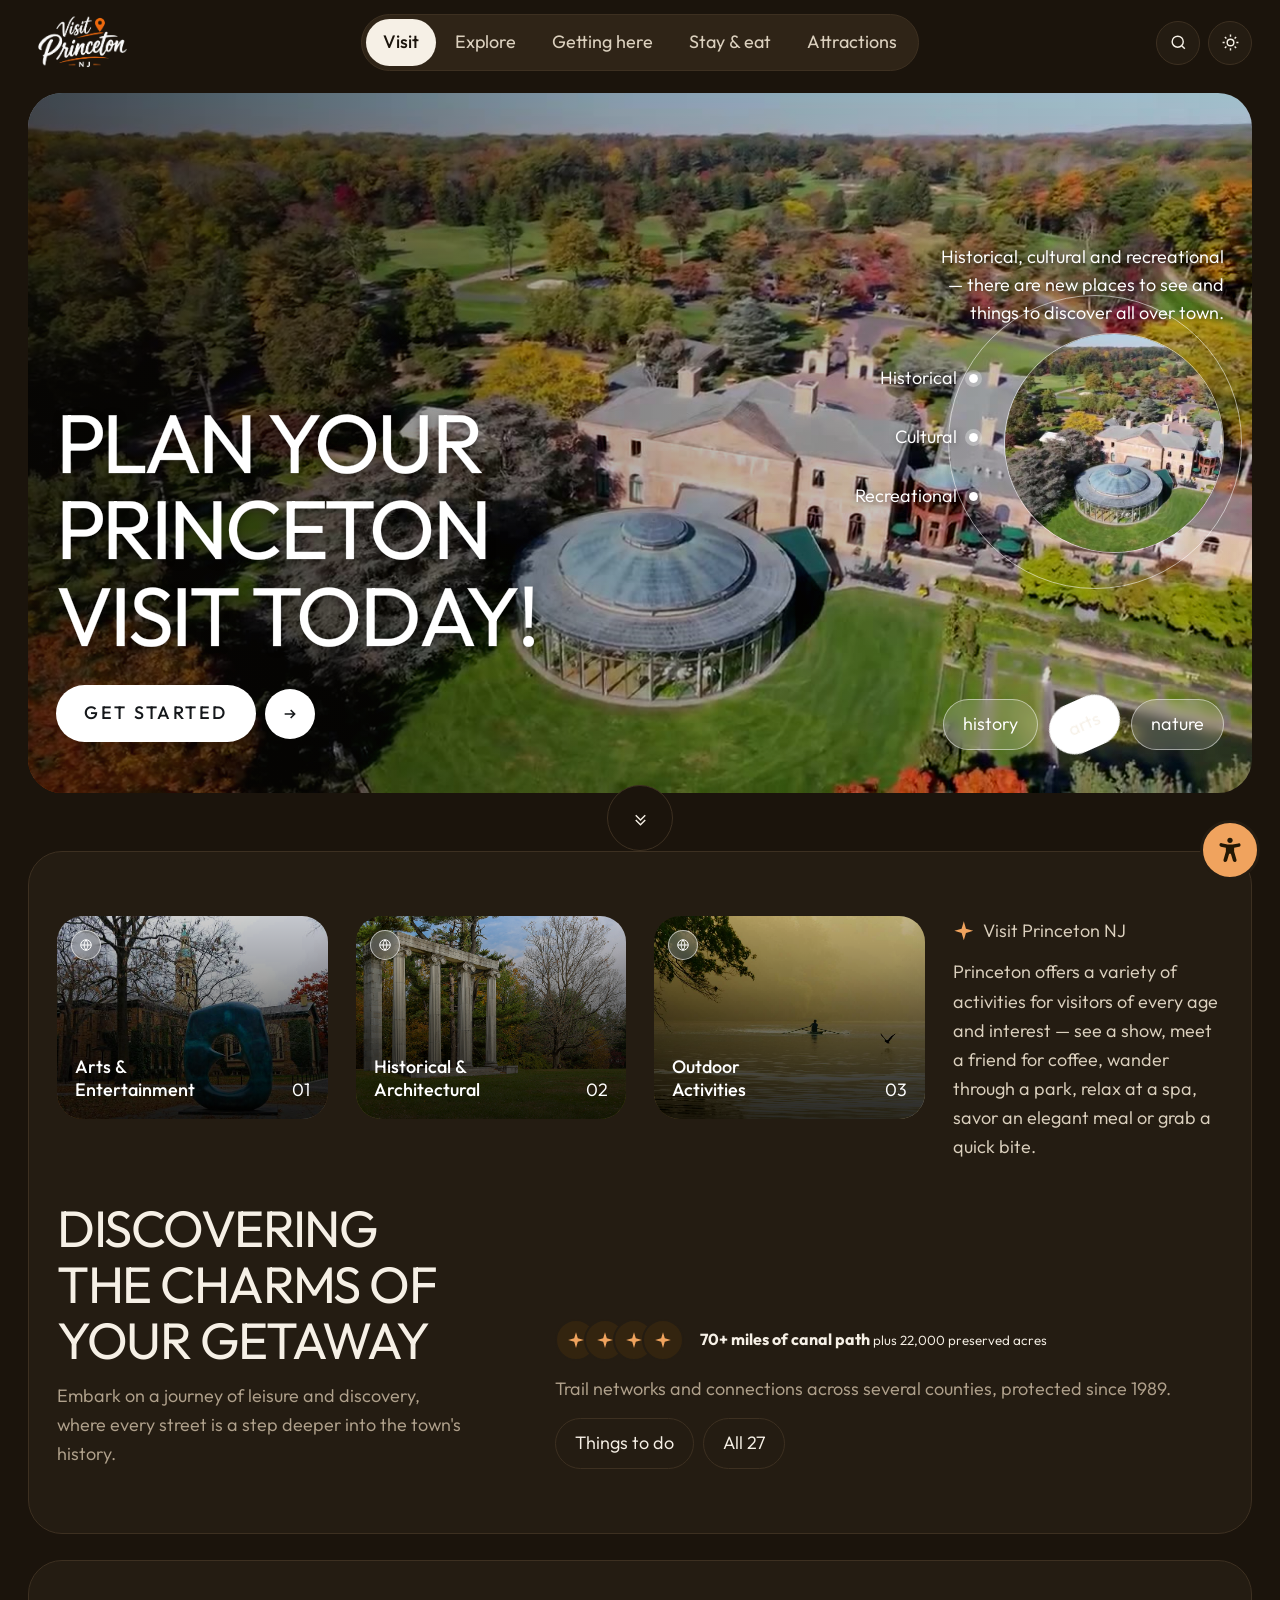
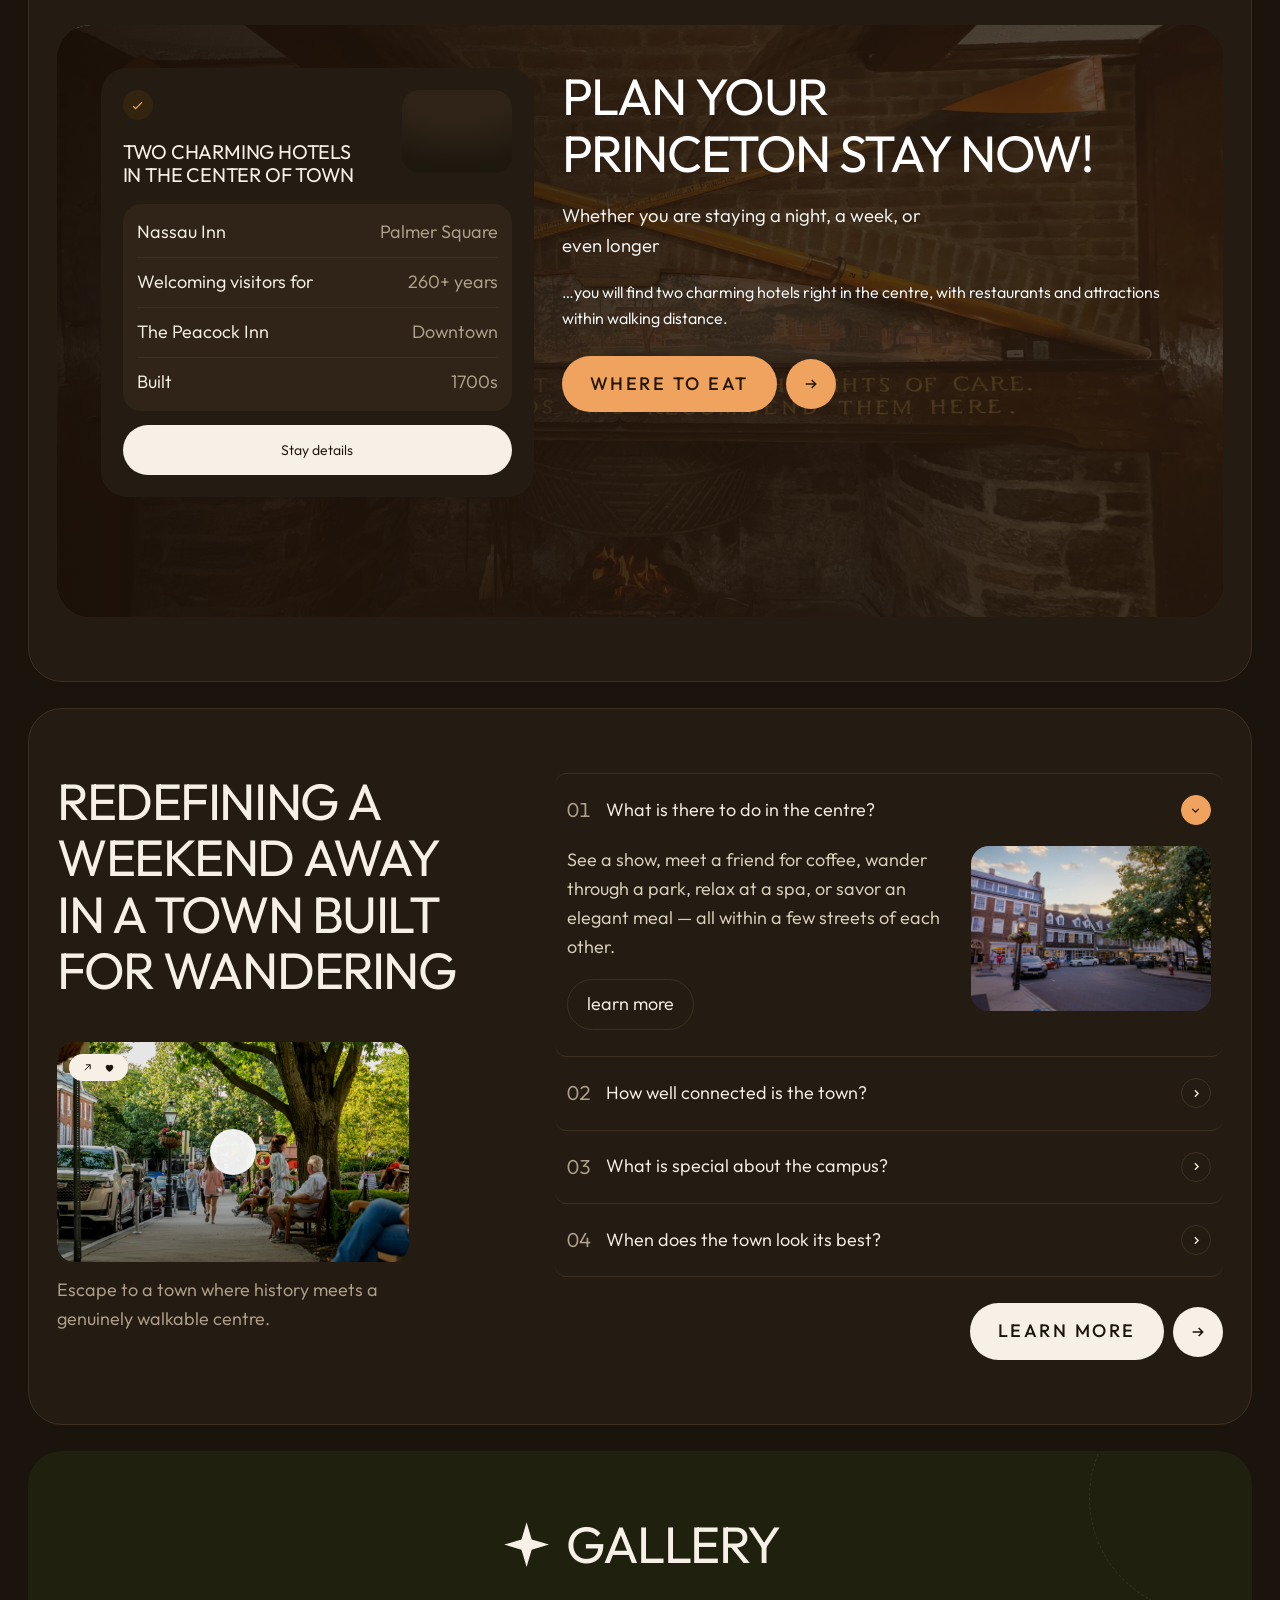
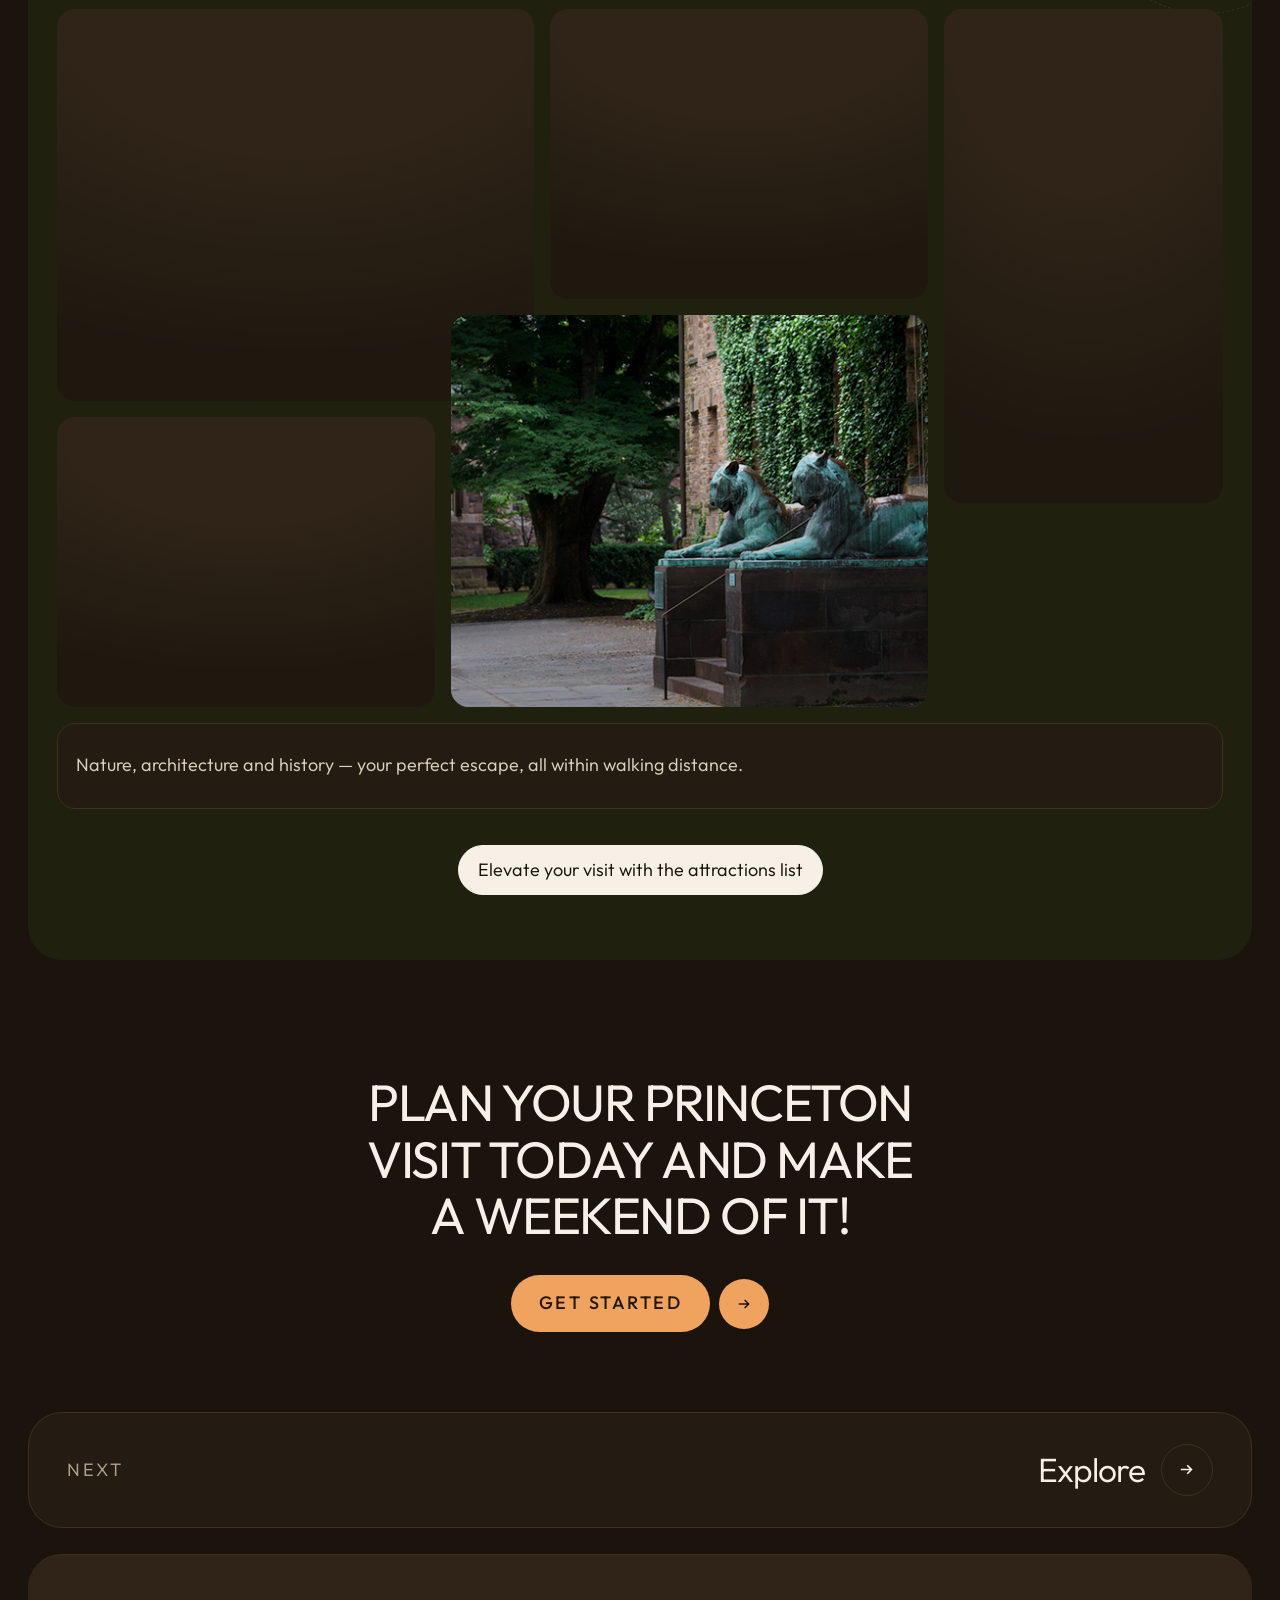
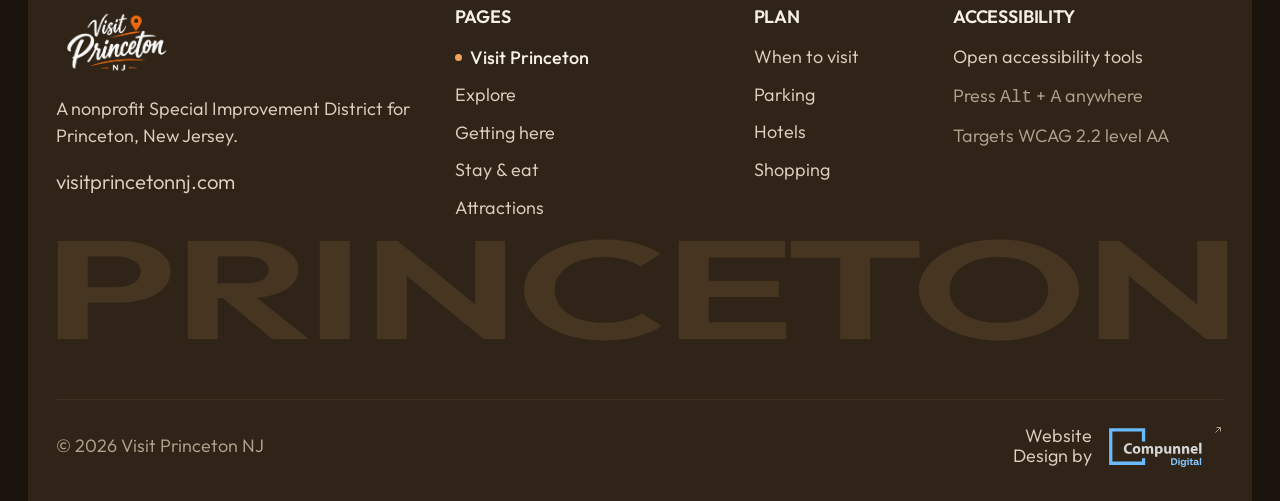
==== commit c1732227: "Add files via upload" ====
--- a/index.html
+++ b/index.html
@@ -10,6 +10,7 @@
 <link rel="preconnect" href="https://fonts.gstatic.com" crossorigin>
 <link href="https://fonts.googleapis.com/css2?family=Outfit:wght@300;350;400;500;600&display=swap" rel="stylesheet">
 <link rel="stylesheet" href="assets/styles.css">
+<script src="assets/search-index.js" defer></script>
 <script src="assets/app.js" defer></script>
 </head>
 <body class="home">
@@ -28,6 +29,11 @@
     </nav>
 
     <div class="head-tools c3">
+      <button class="iconbtn" id="searchBtn" aria-haspopup="dialog" aria-expanded="false"
+              aria-controls="searchPanel" aria-label="Search this site" title="Search (press /)">
+        <svg viewBox="0 0 24 24" fill="none" stroke="currentColor" stroke-width="1.8" aria-hidden="true">
+          <circle cx="11" cy="11" r="7"/><path d="m20 20-3.6-3.6"/></svg>
+      </button>
       <div class="themewrap">
         <button class="iconbtn" id="themeBtn" aria-haspopup="true" aria-expanded="false"
                 aria-controls="themeMenu" aria-label="Change colour theme">
@@ -62,6 +68,36 @@
     <a href="index.html" aria-current="page">Visit<svg viewBox="0 0 24 24" fill="none" stroke="currentColor" stroke-width="2.4" aria-hidden="true"><path d="m9 6 6 6-6 6"/></svg></a><a href="explore.html">Explore<svg viewBox="0 0 24 24" fill="none" stroke="currentColor" stroke-width="2.4" aria-hidden="true"><path d="m9 6 6 6-6 6"/></svg></a><a href="getting-here.html">Getting here<svg viewBox="0 0 24 24" fill="none" stroke="currentColor" stroke-width="2.4" aria-hidden="true"><path d="m9 6 6 6-6 6"/></svg></a><a href="stay-eat.html">Stay & eat<svg viewBox="0 0 24 24" fill="none" stroke="currentColor" stroke-width="2.4" aria-hidden="true"><path d="m9 6 6 6-6 6"/></svg></a><a href="attractions.html">Attractions<svg viewBox="0 0 24 24" fill="none" stroke="currentColor" stroke-width="2.4" aria-hidden="true"><path d="m9 6 6 6-6 6"/></svg></a>
   </nav>
 </header>
+
+<div class="search-scrim" id="searchScrim" hidden></div>
+<div class="search-panel" id="searchPanel" role="dialog" aria-modal="true"
+     aria-labelledby="searchTitle" hidden>
+  <h2 class="sr-only" id="searchTitle">Search this site</h2>
+  <div class="search-bar">
+    <svg viewBox="0 0 24 24" fill="none" stroke="currentColor" stroke-width="1.8" aria-hidden="true">
+      <circle cx="11" cy="11" r="7"/><path d="m20 20-3.6-3.6"/></svg>
+    <input type="search" id="searchInput" autocomplete="off" spellcheck="false"
+           placeholder="Search words or a whole phrase"
+           aria-controls="searchResults" aria-describedby="searchHint">
+    <button type="button" class="search-close" id="searchClose" aria-label="Close search">
+      <svg viewBox="0 0 24 24" fill="none" stroke="currentColor" stroke-width="2.2" aria-hidden="true">
+        <path d="M6 6l12 12M18 6 6 18"/></svg>
+    </button>
+  </div>
+  <p class="search-hint" id="searchHint">Search any word or sentence. Put "quotes around a phrase" to match it exactly.</p>
+  <ul class="search-results" id="searchResults" role="listbox" aria-label="Search results"></ul>
+  <div class="search-pager" id="searchPager" hidden>
+    <button type="button" id="pagePrev" aria-label="Previous results">
+      <svg viewBox="0 0 24 24" fill="none" stroke="currentColor" stroke-width="2.3" aria-hidden="true"><path d="M15 6 9 12l6 6"/></svg>
+    </button>
+    <span id="pageNum" aria-live="polite">1 / 1</span>
+    <button type="button" id="pageNext" aria-label="More results">
+      <svg viewBox="0 0 24 24" fill="none" stroke="currentColor" stroke-width="2.3" aria-hidden="true"><path d="m9 6 6 6-6 6"/></svg>
+    </button>
+  </div>
+  <p class="search-status" id="searchStatus" role="status" aria-live="polite"></p>
+</div>
+
 <main id="main">
 <section class="hero clean">
   <video class="herovideo" autoplay muted loop playsinline preload="auto"
@@ -211,7 +247,7 @@
     </div>
 
     <div class="c7 acc">
-      <details open>
+      <details open id="q-what-is-there-to-do-in-the-centre">
         <summary><span class="n">01</span>What is there to do in the centre?<span class="chev"><svg viewBox="0 0 24 24" fill="none" stroke="currentColor" stroke-width="2.4" aria-hidden="true"><path d="m9 6 6 6-6 6"/></svg></span></summary>
         <div class="body">
           <div>
@@ -222,13 +258,13 @@
           <div class="thumb"><div class="cine"><img src="assets/img/palmer-square-evening.webp" alt="Shops and lamplight around Palmer Square at golden hour" class="face-top" loading="lazy" decoding="async"></div></div>
         </div>
       </details>
-      <details><summary><span class="n">02</span>How well connected is the town?<span class="chev"><svg viewBox="0 0 24 24" fill="none" stroke="currentColor" stroke-width="2.4" aria-hidden="true"><path d="m9 6 6 6-6 6"/></svg></span></summary>
+      <details id="q-how-well-connected-is-the-town"><summary><span class="n">02</span>How well connected is the town?<span class="chev"><svg viewBox="0 0 24 24" fill="none" stroke="currentColor" stroke-width="2.4" aria-hidden="true"><path d="m9 6 6 6-6 6"/></svg></span></summary>
         <div class="body"><div><p>Princeton sits halfway between New York City and Philadelphia. Trains stop at
           nearby Princeton Junction, and the Dinky shuttle finishes the trip.</p></div></div></details>
-      <details><summary><span class="n">03</span>What is special about the campus?<span class="chev"><svg viewBox="0 0 24 24" fill="none" stroke="currentColor" stroke-width="2.4" aria-hidden="true"><path d="m9 6 6 6-6 6"/></svg></span></summary>
+      <details id="q-what-is-special-about-the-campus"><summary><span class="n">03</span>What is special about the campus?<span class="chev"><svg viewBox="0 0 24 24" fill="none" stroke="currentColor" stroke-width="2.4" aria-hidden="true"><path d="m9 6 6 6-6 6"/></svg></span></summary>
         <div class="body"><div><p>Pristine grounds, historical significance, stunning architecture, majestic
           performance halls and places of worship — free to wander.</p></div></div></details>
-      <details><summary><span class="n">04</span>When does the town look its best?<span class="chev"><svg viewBox="0 0 24 24" fill="none" stroke="currentColor" stroke-width="2.4" aria-hidden="true"><path d="m9 6 6 6-6 6"/></svg></span></summary>
+      <details id="q-when-does-the-town-look-its-best"><summary><span class="n">04</span>When does the town look its best?<span class="chev"><svg viewBox="0 0 24 24" fill="none" stroke="currentColor" stroke-width="2.4" aria-hidden="true"><path d="m9 6 6 6-6 6"/></svg></span></summary>
         <div class="body"><div><p>Cherry blossoms late March to early April, foliage mid to late October, and
           Palmer Square in December. May and September bring the most pleasant weather.</p></div></div></details>
       <div class="acc-foot" style="display:flex;justify-content:flex-end;margin-top:26px">
--- a/assets/styles.css
+++ b/assets/styles.css
@@ -185,11 +185,11 @@
   max-width:var(--wrap);margin:0 auto;padding:10px var(--gutter);
   align-items:center;min-height:76px}
 .logo{display:inline-flex;align-items:center;padding:4px 2px;border-radius:10px;justify-self:start}
-.logo img{display:block;width:auto;height:clamp(42px,4.62vw,54.6px)}
+.logo img{display:block;width:auto;height:clamp(44.1px,4.85vw,57.3px)}
 .logo .logo-dark{display:none}
 [data-theme="dark"] .logo .logo-light{display:none}
 [data-theme="dark"] .logo .logo-dark{display:inline-flex}
-.f-col .logo img{height:clamp(48.3px,5.25vw,60.9px)}
+.f-col .logo img{height:clamp(50.7px,5.51vw,63.9px)}
 .mainnav{display:flex;gap:2px;background:var(--surface-2);border:1px solid var(--line);
   border-radius:99px;padding:4px;justify-self:center}
 .mainnav a{
@@ -963,7 +963,7 @@
 
 /* ---------- 33. CARDS WITH A PICTURE ----------------------------------- */
 .card.has-media{padding:0;overflow:hidden}
-.card.has-media .cmedia{position:relative;aspect-ratio:16/10;overflow:hidden;
+.card.has-media .cmedia{display:block;width:100%;position:relative;aspect-ratio:16/10;overflow:hidden;
   border-radius:calc(var(--r-lg) - 2px) calc(var(--r-lg) - 2px) 0 0}
 .card.has-media .cmedia img{width:100%;height:100%;object-fit:cover;display:block;
   transition:transform .7s cubic-bezier(.2,.8,.3,1)}
@@ -984,6 +984,80 @@
 .filter-count{font-size:1.125em;color:var(--ink-3);margin-top:14px}
 
 /* a sixth tile closes the gap in the collage */
-.p6{grid-column:6 / span 4;grid-row:8 / span 2}
-@media(max-width:1080px){.p6{grid-column:1 / span 7;grid-row:auto}}
+.p6{grid-column:10 / span 3;grid-row:6 / span 2}
+@media(max-width:1080px){.p6{grid-column:1 / span 6;grid-row:auto}}
 @media(max-width:760px){.p6{grid-column:1 / span 12;grid-row:auto}}
+
+/* the collage caption sits on its own row so no tile slot is left empty */
+.collage .pnote{grid-column:1 / span 12;grid-row:8;align-items:center}
+@media(max-width:760px){.collage .pnote{grid-column:1 / span 12;grid-row:auto}}
+
+/* 2. the footer credit and copyright sit at 16px, below the 18px body floor */
+.designed .lbl,.f-legal p,.f-legal .c6{font-size:1em}
+
+/* ---------- 35. SITE SEARCH -------------------------------------------- */
+.search-scrim{position:fixed;inset:0;z-index:150;background:rgba(20,16,10,.42);
+  backdrop-filter:blur(3px);animation:fade .2s ease-out}
+@keyframes fade{from{opacity:0}to{opacity:1}}
+
+.search-panel{
+  position:fixed;z-index:151;left:50%;top:clamp(70px,9vh,110px);transform:translateX(-50%);
+  width:min(680px,calc(100vw - 2*var(--gutter)));
+  background:var(--surface);border:1.5px solid var(--line-strong);border-radius:var(--r-lg);
+  box-shadow:var(--shadow-3);overflow:hidden;animation:pop .22s cubic-bezier(.2,.8,.3,1)}
+.search-bar{display:flex;align-items:center;gap:12px;padding:16px 16px 12px}
+.search-bar > svg{width:20px;height:20px;color:var(--ink-3);flex:none}
+.search-bar input{
+  flex:1;border:0;outline:0;background:transparent;font-family:inherit;
+  font-size:1.25em;color:var(--ink);min-width:0}
+.search-bar input::placeholder{color:var(--ink-3)}
+.search-close{width:38px;height:38px;border-radius:50%;border:1.5px solid var(--line);
+  background:var(--surface);display:grid;place-items:center;flex:none;color:var(--ink)}
+.search-close:hover{background:var(--ink);color:var(--bg);border-color:var(--ink)}
+.search-close svg{width:16px;height:16px}
+.search-hint{margin:0;padding:0 18px 14px;font-size:1em;color:var(--ink-3);
+  border-bottom:1px solid var(--line)}
+
+.search-results{list-style:none;margin:0;padding:6px;max-height:min(56vh,440px);overflow:auto}
+.search-results li{margin:0}
+.search-results a{display:block;padding:12px 14px;border-radius:var(--r-sm);color:var(--ink)}
+.search-results a:hover,.search-results a.is-active{background:var(--surface-2)}
+.search-results a.is-active{outline:2px solid var(--accent);outline-offset:-2px}
+.search-results .r-top{display:flex;align-items:baseline;gap:10px;justify-content:space-between}
+.search-results .r-title{font-size:1.125em;font-weight:500;line-height:1.3}
+.search-results .r-kind{font-size:1em;color:var(--accent);white-space:nowrap;
+  letter-spacing:.06em;text-transform:uppercase}
+.search-results .r-body{margin:5px 0 0;font-size:1em;color:var(--ink-2);line-height:1.55;
+  display:-webkit-box;-webkit-line-clamp:3;-webkit-box-orient:vertical;overflow:hidden}
+.search-results mark{background:var(--accent-soft);color:var(--ink);border-radius:3px;padding:0 2px}
+.search-status{margin:0;padding:12px 18px 16px;font-size:1em;color:var(--ink-3);
+  border-top:1px solid var(--line)}
+.search-status:empty{display:none}
+
+@media(max-width:620px){
+  .search-panel{top:0;left:0;transform:none;width:100vw;height:100vh;border-radius:0;border:0}
+  .search-results{max-height:calc(100vh - 190px)}
+}
+
+/* ---------- 36. RESULT PAGING + JUMP HIGHLIGHT -------------------------- */
+.search-pager{display:flex;align-items:center;justify-content:center;gap:14px;
+  padding:10px 0 4px;border-top:1px solid var(--line)}
+.search-pager button{width:42px;height:42px;border-radius:50%;border:1.5px solid var(--line);
+  background:var(--surface);display:grid;place-items:center;color:var(--ink);transition:all .2s}
+.search-pager button:hover:not(:disabled){background:var(--ink);color:var(--bg);border-color:var(--ink)}
+.search-pager button:disabled{opacity:.35;cursor:not-allowed}
+.search-pager svg{width:16px;height:16px}
+.search-pager span{font-size:1em;color:var(--ink-2);font-variant-numeric:tabular-nums;min-width:56px;
+  text-align:center}
+
+/* the block a search sent you to, briefly outlined */
+.search-hit{
+  outline:3px solid var(--accent);outline-offset:6px;border-radius:var(--r-md);
+  animation:hitflash 2.4s ease-out}
+@keyframes hitflash{
+  0%{outline-color:var(--accent);background-color:var(--accent-soft)}
+  70%{outline-color:var(--accent);background-color:transparent}
+  100%{outline-color:transparent;background-color:transparent}
+}
+.search-hit:focus{outline:3px solid var(--accent)}
+@media(prefers-reduced-motion:reduce){.search-hit{animation:none}}
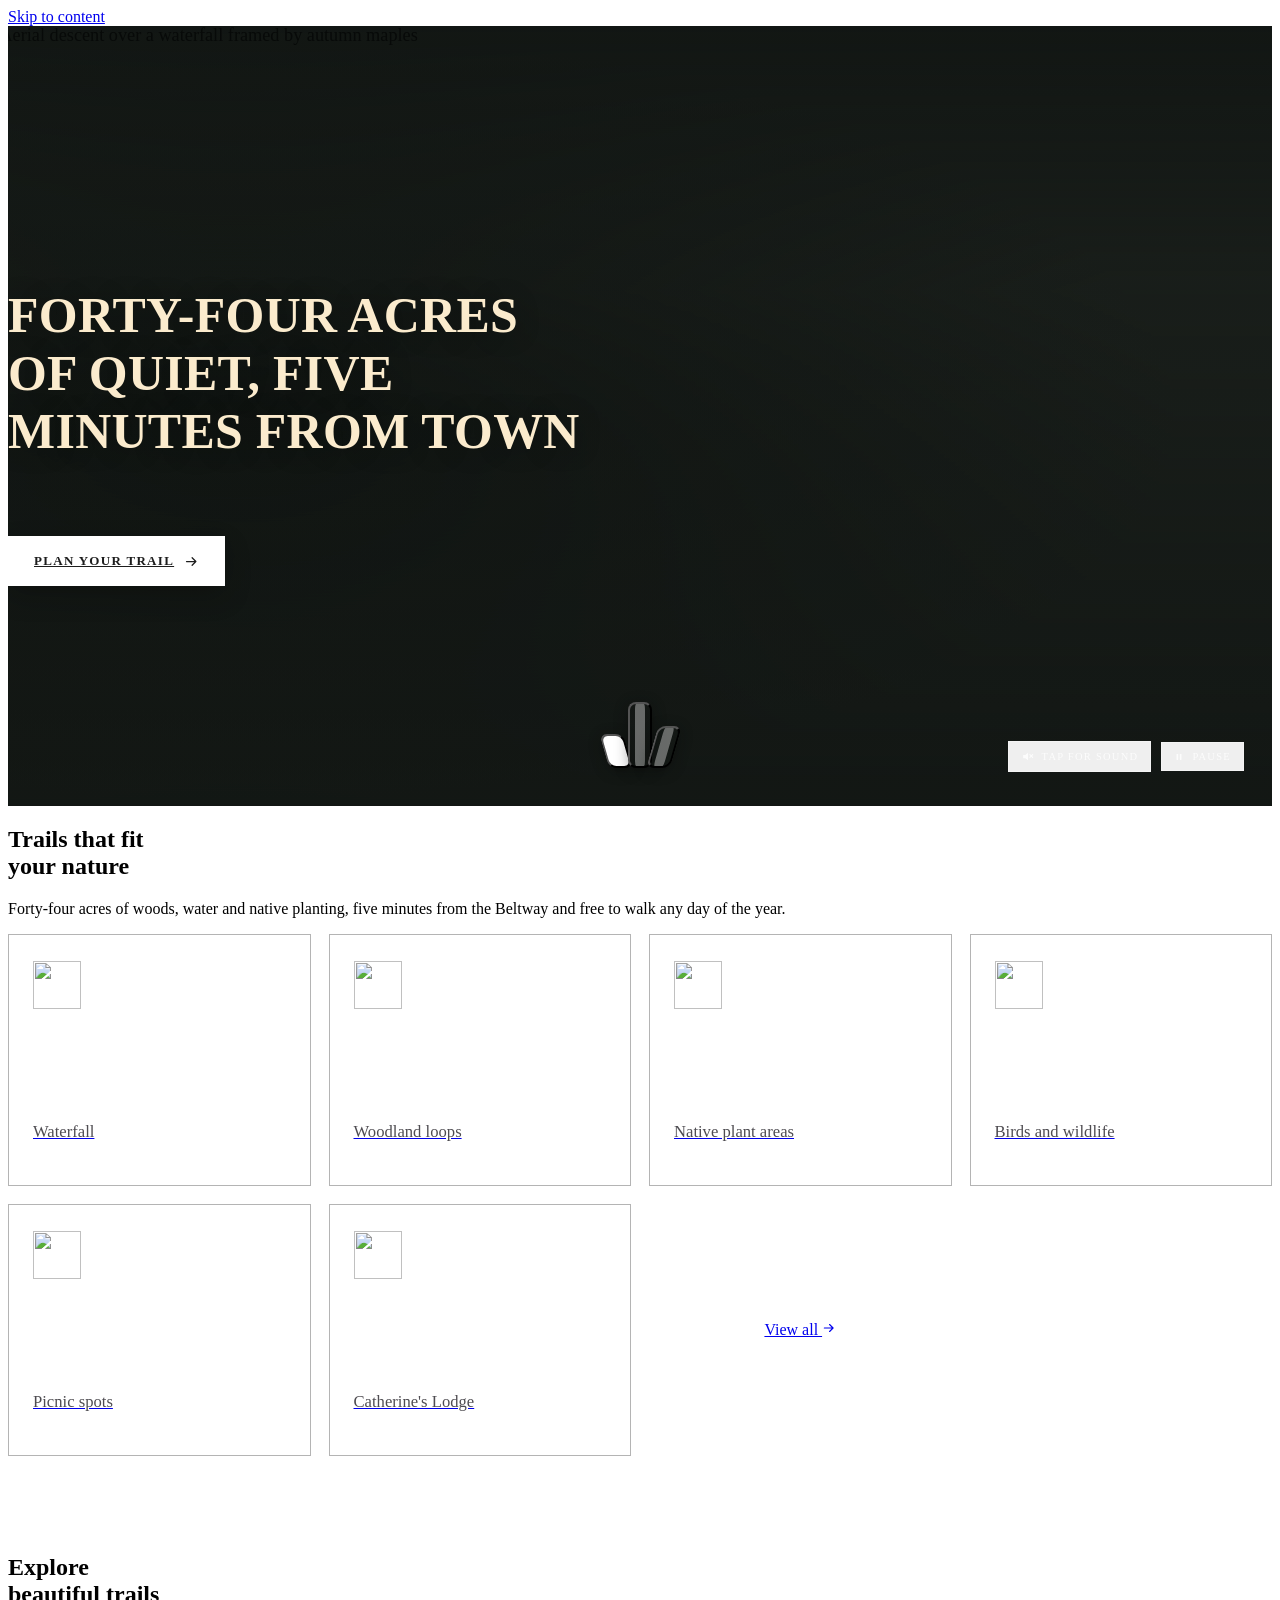
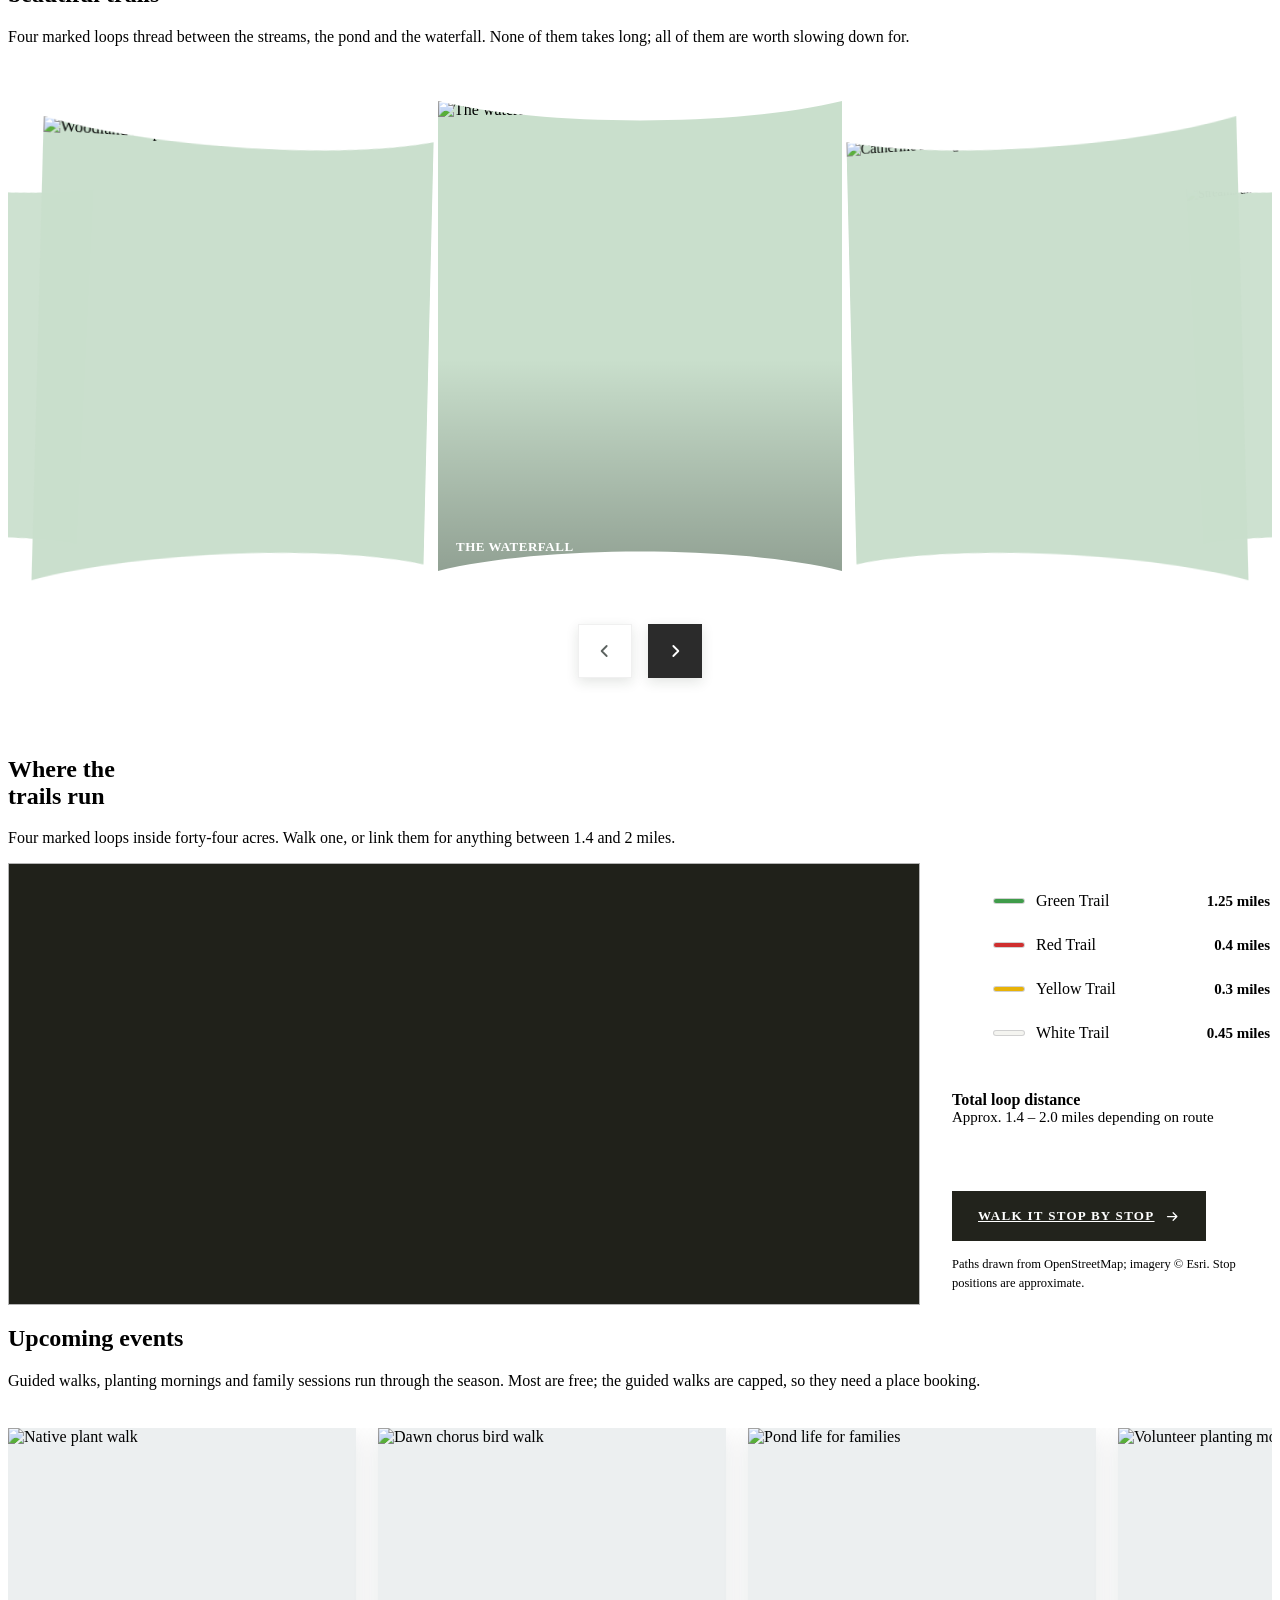
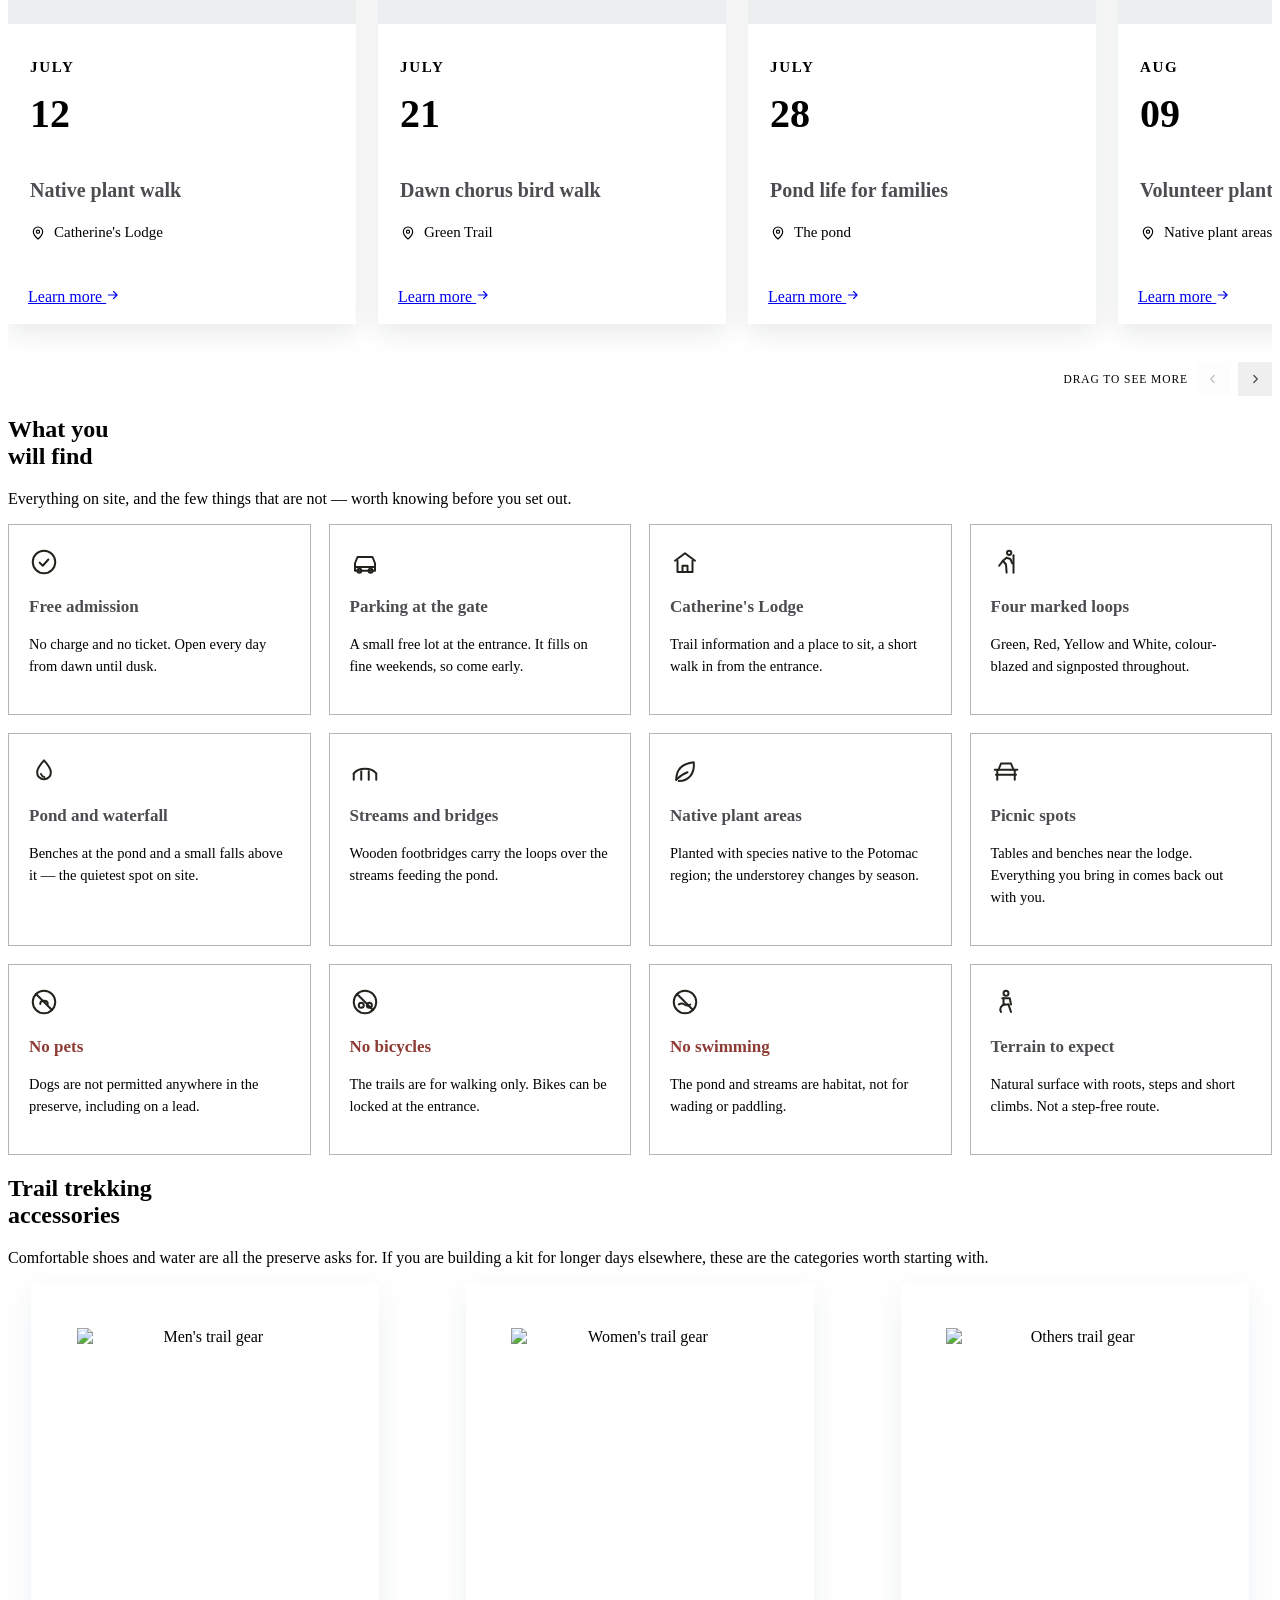
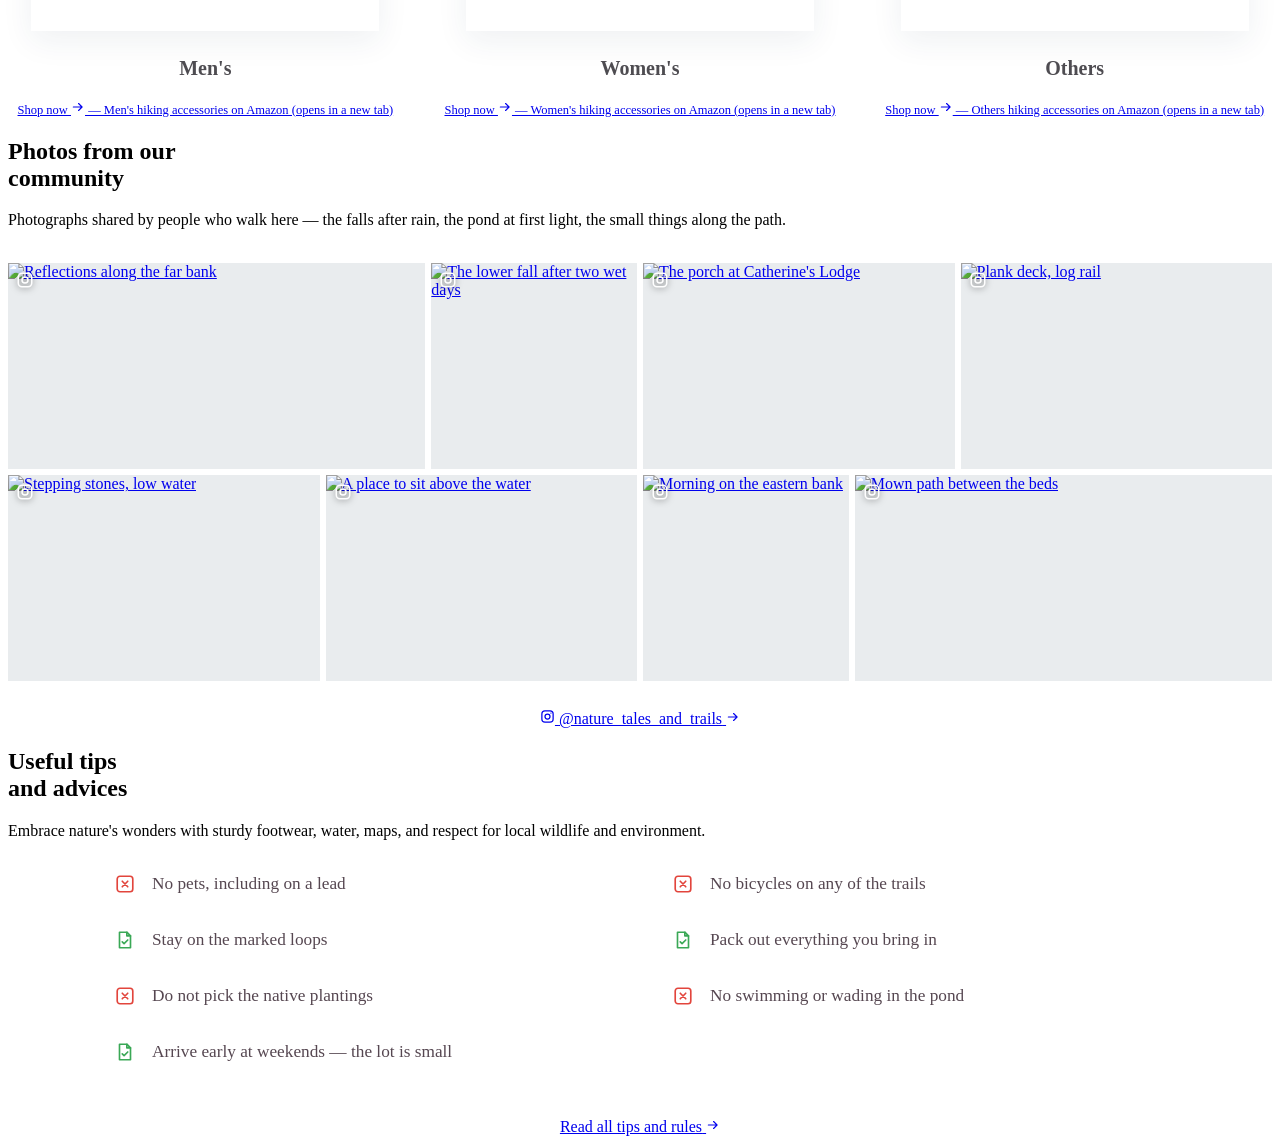
==== commit e9d9eba7: "Add files via upload" ====
--- a/index.html
+++ b/index.html
@@ -1,458 +1,1738 @@
 <!DOCTYPE html>
-<html lang="en" data-theme="light">
+<html lang="en">
 <head>
-<meta charset="utf-8">
-<meta name="viewport" content="width=device-width, initial-scale=1">
-<meta name="theme-color" content="#ffffff">
-<meta name="description" content="Plan your visit to Princeton, New Jersey — things to do, how to get here, where to stay and eat, and the full attractions list.">
-<title>Visit Princeton NJ — Plan Your Visit</title>
+<meta charset="UTF-8" />
+<meta name="viewport" content="width=device-width, initial-scale=1" />
+<title>Hiking Trails — Unleash Your Spirit on Nature's Stunning Trails</title>
+<meta name="description" content="Explore the waterfalls, gorges and forest trails. Plan your trail, find events, gear up and join the community." />
 <link rel="preconnect" href="https://fonts.googleapis.com">
 <link rel="preconnect" href="https://fonts.gstatic.com" crossorigin>
-<link href="https://fonts.googleapis.com/css2?family=Outfit:wght@300;350;400;500;600&display=swap" rel="stylesheet">
-<link rel="stylesheet" href="assets/styles.css">
-<script src="assets/search-index.js" defer></script>
-<script src="assets/app.js" defer></script>
+<link href="https://fonts.googleapis.com/css2?family=Epilogue:wght@300;400;500;600;700;800&display=swap" rel="stylesheet">
+<link rel="stylesheet" href="assets/vendor/maplibre-gl.css">
+<script src="assets/vendor/maplibre-gl.js" defer></script>
+<link rel="stylesheet" href="assets/css/base.css">
+<style>
+/* ============================================================
+   4. HERO
+   ============================================================ */
+.hero{
+  position:relative;min-height:720px;height:clamp(560px,88vh,780px);
+  display:flex;align-items:center;overflow:hidden;background:#1c211d;
+}
+.hero-media{position:absolute;inset:0}
+.hero-slide{
+  position:absolute;inset:0;opacity:0;
+  transition:opacity 1400ms var(--ease);
+  will-change:opacity;
+}
+.hero-slide.is-active{opacity:1}
+.hero-slide img,.hero-slide video{
+  width:100%;height:100%;object-fit:cover;transform:scale(1.06);
+}
+.hero-slide.is-active img,.hero-slide.is-active video{
+  animation:kenburns 11s linear forwards;
+}
+@keyframes kenburns{from{transform:scale(1.04)}to{transform:scale(1.14)}}
+.hero-overlay{
+  position:absolute;inset:0;
+  background:
+    linear-gradient(180deg,rgba(12,16,14,.62) 0%,rgba(12,16,14,.18) 34%,rgba(12,16,14,.40) 72%,rgba(12,16,14,.58) 100%),
+    radial-gradient(120% 80% at 18% 50%,rgba(10,14,12,.55) 0%,rgba(10,14,12,0) 62%);
+}
+.hero .container{position:relative;z-index:2;padding-top:var(--header-h)}
+.hero-title{
+  font-weight:700;text-transform:uppercase;
+  color:#fbebcd;font-size:clamp(30px,3.9vw,56px);line-height:1.16;letter-spacing:.3px;
+  text-shadow:0 2px 26px rgba(0,0,0,.28);
+}
+.btn-solid{
+  display:inline-flex;align-items:center;gap:10px;margin-top:34px;
+  height:50px;padding:0 26px;border-radius:var(--r-sm);background:#fff;color:#1d1d1d;
+  font-family:var(--font-display);font-size:13px;font-weight:700;letter-spacing:.1em;text-transform:uppercase;
+  box-shadow:0 10px 26px rgba(0,0,0,.22);
+  transition:transform var(--t-fast) var(--ease),box-shadow var(--t-fast) var(--ease);
+}
+.btn-solid svg{transition:transform var(--t-fast) var(--ease)}
+.btn-solid:hover{transform:translateY(-2px);box-shadow:0 16px 32px rgba(0,0,0,.28)}
+.btn-solid:hover svg{transform:translateX(4px)}
+
+.hero-pause{
+  position:absolute;right:28px;bottom:24px;z-index:3;
+  display:flex;align-items:center;gap:8px;color:rgba(255,255,255,.82);
+  font-size:10.5px;letter-spacing:.12em;text-transform:uppercase;font-family:var(--font-display);
+  padding:8px 12px;border:1px solid rgba(255,255,255,.28);border-radius:var(--r-full);
+  transition:background var(--t-fast) var(--ease),color var(--t-fast) var(--ease);
+}
+.hero-pause:hover{background:rgba(255,255,255,.14);color:#fff}
+.hero-controls{
+  position:absolute;right:28px;bottom:34px;z-index:4;display:flex;gap:10px;align-items:center;
+}
+.hero-controls .hero-pause{position:static}
+
+/* ---- clip preloader: thin strip, cyclist on a bumpy road ---- */
+.hero-loader{
+  position:absolute;left:0;right:0;bottom:0;height:22px;z-index:5;
+  opacity:0;visibility:hidden;transition:opacity 320ms var(--ease),visibility 320ms;
+  background:linear-gradient(180deg,rgba(10,12,9,0) 0%,rgba(10,12,9,.42) 100%);
+}
+.hero-loader.is-busy{opacity:1;visibility:visible}
+.hero-road{position:absolute;left:0;right:0;bottom:0;width:100%;height:22px}
+.hero-road path{fill:none;stroke-linecap:round;stroke-linejoin:round;vector-effect:non-scaling-stroke}
+.road-line{stroke:rgba(255,255,255,.28);stroke-width:2}
+.road-done{stroke:var(--c-gold);stroke-width:2;stroke-dasharray:1000;stroke-dashoffset:1000;
+  transition:stroke-dashoffset 420ms var(--ease)}
+.hero-cyclist{
+  position:absolute;top:1px;left:0;width:16px;height:16px;color:#fff;
+  filter:drop-shadow(0 1px 3px rgba(0,0,0,.6));
+  transition:transform 420ms var(--ease);
+  will-change:transform;
+}
+.hero-cyclist svg{display:block;width:16px;height:16px}
+@media (prefers-reduced-motion:reduce){
+  .hero-cyclist,.road-done{transition:none}
+}
+@media (max-width:767px){
+  .hero-controls{right:16px;bottom:26px;gap:8px}
+  .hero-controls .hero-pause span{display:none}
+  .hero-controls .hero-pause{padding:9px}
+}
+
+.hero-bars{
+  position:absolute;left:50%;transform:translateX(-50%);bottom:38px;z-index:3;
+  display:flex;align-items:flex-end;gap:0;
+}
+/* three slanted sticks that together read as a small mountain range —
+   each one is a clip in the hero slider */
+.hero-bars button{
+  /* 24px minimum target (WCAG 2.5.8); the painted bar stays 14px because the
+     background is clipped to the content box */
+  width:24px;padding:0 5px;background-clip:content-box;
+  border-radius:8px;background-color:rgba(255,255,255,.36);
+  cursor:pointer;overflow:hidden;
+  box-shadow:0 3px 14px rgba(0,0,0,.34);
+  transition:background 420ms var(--ease),opacity 420ms var(--ease);
+}
+/* the three lean into each other so the tops read as a peak */
+.hero-bars button:nth-child(1){height:34px;transform:skewX(16deg)}
+.hero-bars button:nth-child(2){height:66px;transform:skewX(0deg)}
+.hero-bars button:nth-child(3){height:42px;transform:skewX(-16deg)}
+.hero-bars button:hover{background:rgba(255,255,255,.6)}
+.hero-bars button[aria-selected="true"]{background:#fff}
+.hero-bars button b{
+  display:block;height:100%;width:100%;border-radius:5px;background-clip:content-box;
+  background:var(--c-gold);transform:scaleY(0);transform-origin:bottom;
+}
+.hero-bars button[aria-selected="true"] b{transform:scaleY(1);transition:transform linear}
+
+
+/* ============================================================
+   5. CATEGORIES
+   ============================================================ */
+.cat-grid{
+  display:grid;grid-template-columns:repeat(4,1fr);gap:18px;
+}
+.cat-card{
+  display:flex;flex-direction:column;justify-content:space-between;
+  min-height:198px;padding:26px 24px;
+  background:#fff;border:1px solid #b4b4b4;border-radius:var(--r-md);
+  transition:transform var(--t-fast) var(--ease),box-shadow var(--t-fast) var(--ease),border-color var(--t-fast) var(--ease);
+}
+.cat-icon{width:48px;height:48px;object-fit:contain;transition:transform var(--t-fast) var(--ease)}
+.cat-card h3{font-family:var(--font-body);font-size:clamp(14px,1.3vw,19px);font-weight:500;line-height:1.3;color:#4e4c51}
+.cat-card:hover{transform:translateY(-4px);box-shadow:var(--shadow-sm);border-color:#8d8d8d}
+.cat-card:hover .cat-icon{transform:scale(1.09)}
+.cat-viewall{display:flex;align-items:center;justify-content:center}
+
+
+/* ============================================================
+   6. EXPLORE — 3D GALLERY
+   ============================================================ */
+.explore{background:var(--c-green-bg);padding:78px 0 58px;overflow:hidden}
+.explore .sec-head{margin-bottom:14px}
+.stage{
+  position:relative;height:548px;margin-top:6px;
+  perspective:1500px;perspective-origin:50% 45%;
+  touch-action:pan-y;
+}
+.stage-inner{position:absolute;inset:0;transform-style:preserve-3d}
+.slide3d{
+  position:absolute;top:50%;left:50%;
+  width:404px;height:470px;margin:-235px 0 0 -202px;
+  clip-path:url(#galleryArc);border-radius:0;overflow:hidden;background:#c9dfcc;
+  box-shadow:0 24px 50px rgba(24,40,28,.20);
+  transform-style:preserve-3d;backface-visibility:hidden;
+  transition:transform var(--t-slow) var(--ease-cine),opacity var(--t-slow) var(--ease-cine);
+  will-change:transform,opacity;
+}
+.slide3d img{width:100%;height:100%;object-fit:cover}
+.slide3d::after{
+  content:"";position:absolute;inset:0;background:linear-gradient(180deg,rgba(0,0,0,0) 55%,rgba(0,0,0,.28));
+  opacity:0;transition:opacity var(--t-base) var(--ease);
+}
+.slide3d.is-center::after{opacity:1}
+.slide3d figcaption{
+  position:absolute;left:18px;right:18px;bottom:16px;z-index:2;color:#fff;
+  font-family:var(--font-display);font-size:13px;font-weight:600;letter-spacing:.04em;text-transform:uppercase;
+  opacity:0;transform:translateY(8px);transition:opacity var(--t-base) var(--ease),transform var(--t-base) var(--ease);
+}
+.slide3d.is-center figcaption{opacity:1;transform:none}
+.stage-nav{display:flex;gap:16px;justify-content:center;margin-top:14px}
+.nav-round{
+  width:54px;height:54px;border-radius:var(--r-full);display:grid;place-items:center;
+  background:#fff;color:#5c6360;border:1px solid rgba(0,0,0,.06);
+  box-shadow:0 4px 12px rgba(24,40,28,.12);
+  transition:transform var(--t-fast) var(--ease),background var(--t-fast) var(--ease),color var(--t-fast) var(--ease);
+}
+.nav-round.is-dark{background:#2b2b2b;color:#fff;border-color:#2b2b2b}
+.nav-round:hover{transform:translateY(-2px)}
+.nav-round:not(.is-dark):hover{background:#2b2b2b;color:#fff}
+
+
+/* ============================================================
+   7. EVENTS CAROUSEL
+   ============================================================ */
+.events-viewport{
+  overflow:hidden;margin-top:38px;padding-bottom:34px;
+  padding-left:max(var(--gutter),calc((100vw - var(--container))/2 + var(--gutter)));
+  cursor:grab;
+}
+.events-viewport.is-dragging{cursor:grabbing}
+.events-track{
+  display:flex;gap:22px;
+  transition:transform var(--t-slow) var(--ease-cine);
+  will-change:transform;
+}
+.event-card{
+  flex:0 0 348px;width:348px;background:#fff;border-radius:var(--r-md);
+  box-shadow:0 8px 26px rgba(23,30,35,.10);overflow:hidden;display:flex;flex-direction:column;
+  transition:transform var(--t-fast) var(--ease),box-shadow var(--t-fast) var(--ease);
+}
+.event-card:hover{transform:translateY(-4px);box-shadow:0 16px 36px rgba(23,30,35,.16)}
+.event-card .thumb{height:196px;overflow:hidden;background:#eceff0}
+.event-card .thumb img{width:100%;height:100%;object-fit:cover;transition:transform 900ms var(--ease)}
+.event-card:hover .thumb img{transform:scale(1.05)}
+.event-body{padding:20px 22px 0;flex:1}
+.event-month{font-family:var(--font-display);font-size:15px;font-weight:600;letter-spacing:.11em;text-transform:uppercase;color:var(--c-muted)}
+.event-day{font-family:var(--font-display);font-size:40px;font-weight:700;color:var(--c-ink-strong);line-height:1.15;margin-top:3px}
+.event-title{font-family:var(--font-body);font-size:20px;font-weight:600;color:#4e4c51;margin-top:14px;line-height:1.35}
+.event-loc{display:flex;align-items:center;gap:8px;margin-top:13px;font-size:15px;color:var(--c-body)}
+.event-loc svg{width:16px;height:16px;flex-shrink:0;color:var(--c-muted)}
+.event-foot{margin-top:18px;padding:14px 20px 18px;border-top:1px solid var(--c-line)}
+.events-hint{
+  display:flex;align-items:center;gap:8px;justify-content:flex-end;
+  max-width:var(--container);margin:4px auto 0;padding-inline:var(--gutter);
+  font-size:11.5px;letter-spacing:.08em;text-transform:uppercase;color:var(--c-muted);font-family:var(--font-display);
+}
+.events-hint button{width:34px;height:34px;border-radius:var(--r-full);border:1px solid var(--c-line);display:grid;place-items:center;color:#4a4f52;transition:all var(--t-fast) var(--ease)}
+.events-hint button:hover:not(:disabled){background:#2b2b2b;color:#fff;border-color:#2b2b2b}
+.events-hint button:disabled{opacity:.35;cursor:default}
+
+
+/* ============================================================
+   8. ACCESSORIES
+   ============================================================ */
+.accessories{background:var(--c-blue-bg)}
+.acc-grid{display:grid;grid-template-columns:repeat(3,1fr);gap:40px;margin-top:12px}
+.acc-item{text-align:center}
+.acc-circle{
+  width:min(348px,92%);aspect-ratio:1;margin:0 auto;border-radius:var(--r-full);
+  background:#fff;display:grid;place-items:center;overflow:hidden;
+  box-shadow:0 10px 30px rgba(30,60,80,.07);
+  transition:transform 420ms var(--ease),box-shadow 420ms var(--ease);
+}
+.acc-circle img{width:74%;height:74%;object-fit:contain;transition:transform 520ms var(--ease)}
+.acc-art{display:block;width:56%;color:#2f2f2f;opacity:.82;transition:transform 520ms var(--ease)}
+.acc-art svg{width:100%;height:auto}
+.acc-item:hover .acc-circle,.acc-item:focus-within .acc-circle{transform:scale(1.055);box-shadow:0 22px 46px rgba(30,60,80,.15)}
+.acc-item:hover .acc-circle img,.acc-item:hover .acc-art{transform:scale(1.06)}
+.acc-item h3{margin-top:26px;font-family:var(--font-body);font-size:20px;font-weight:600;color:#4e4c51}
+.acc-item .link-cta{margin-top:10px;font-size:12.5px}
+
+
+/* ============================================================
+   9. COMMUNITY GRID
+   ============================================================ */
+.community-grid{
+  display:grid;grid-template-columns:repeat(12,1fr);gap:6px;
+  grid-auto-rows:206px;margin-top:34px;
+}
+.ig-item{
+  position:relative;overflow:hidden;background:#e9ecee;display:block;
+}
+.ig-item img{width:100%;height:100%;object-fit:cover;transition:transform 900ms var(--ease)}
+.ig-item:hover img{transform:scale(1.06)}
+.ig-badge{
+  position:absolute;top:8px;left:8px;z-index:2;width:18px;height:18px;color:#fff;
+  filter:drop-shadow(0 1px 3px rgba(0,0,0,.5));
+}
+.ig-ov{
+  position:absolute;inset:0;z-index:1;display:flex;align-items:flex-end;gap:16px;
+  padding:14px;color:#fff;font-size:12px;font-weight:600;
+  background:linear-gradient(180deg,rgba(0,0,0,0) 40%,rgba(0,0,0,.55));
+  opacity:0;transition:opacity var(--t-fast) var(--ease);
+}
+.ig-item:hover .ig-ov,.ig-item:focus-visible .ig-ov{opacity:1}
+.ig-ov span{display:inline-flex;align-items:center;gap:5px}
+.ig-ov svg{width:14px;height:14px}
+.ig-handle-row{text-align:center;margin-top:28px}
+.ig-handle-row .link-cta svg:first-child{width:15px;height:15px}
+
+
+/* ============================================================
+   10. TIPS
+   ============================================================ */
+.tips-cols{
+  display:grid;grid-template-columns:1fr 1fr;gap:0 56px;
+  max-width:1060px;margin:8px auto 0;
+}
+.tip{
+  display:flex;align-items:center;gap:16px;padding:17px 4px;
+  border-bottom:1px solid var(--c-line);
+  transition:background var(--t-fast) var(--ease),padding-left var(--t-fast) var(--ease);
+}
+.tip:hover{background:#fafbfa;padding-left:10px}
+.tip svg{width:22px;height:22px;flex-shrink:0}
+.tip span{font-size:clamp(15px,1.35vw,19px);color:#564751}
+.tips-foot{text-align:center;margin-top:38px}
+.tip--extra{display:none}
+.tips-cols.show-all .tip--extra{display:flex}
+#tipsToggle{cursor:pointer;padding:0}
+#tipsToggle svg{transition:transform var(--t-fast) var(--ease)}
+#tipsToggle.is-open svg{transform:rotate(90deg)}
+#tipsToggle:hover svg{transform:translateX(5px)}
+#tipsToggle.is-open:hover svg{transform:rotate(90deg) translateX(5px)}
+
+
+/* ============================================================
+   ROUTE MAP + AMENITIES
+   ============================================================ */
+.route-wrap{display:grid;grid-template-columns:1fr 320px;gap:32px;align-items:stretch}
+.route-map{
+  min-height:440px;border-radius:var(--r-lg);overflow:hidden;background:#20211a;
+  border:1px solid #b4b4b4;
+}
+.route-side{display:flex;flex-direction:column}
+.route-legend{border-top:1px solid var(--c-line)}
+.route-legend li{
+  display:flex;align-items:center;gap:12px;padding:13px 2px;border-bottom:1px solid var(--c-line);
+  font-size:16px;color:var(--c-ink);
+}
+.route-legend i{width:30px;height:4px;border-radius:2px;flex:0 0 auto;box-shadow:0 0 0 1px rgba(0,0,0,.18)}
+.route-legend b{margin-left:auto;font-family:var(--font-display);font-size:15px;color:var(--c-body);font-weight:600}
+.route-total{margin-top:20px;font-size:15px;color:var(--c-body)}
+.route-total b{display:block;font-family:var(--font-display);font-size:16px;color:var(--c-ink)}
+.btn-solid--ink{background:#22231c;color:#fff;margin-top:auto;align-self:flex-start;box-shadow:none}
+.btn-solid--ink:hover{background:#000}
+.route-note{margin-top:14px;font-size:12.5px;line-height:1.5;color:var(--c-muted)}
+.route-marker{
+  width:26px;height:26px;border-radius:var(--r-full);background:var(--c-gold);color:#1c1c12;
+  display:grid;place-items:center;font-family:var(--font-display);font-size:12px;font-weight:700;
+  border:2px solid rgba(255,255,255,.7);box-shadow:0 2px 8px rgba(0,0,0,.4);
+}
+@media (max-width:900px){
+  .route-wrap{grid-template-columns:1fr;gap:24px}
+  .route-map{min-height:320px}
+  .btn-solid--ink{margin-top:22px}
+}
+
+.amenities{background:var(--c-green-bg)}
+.amen-grid{display:grid;grid-template-columns:repeat(4,1fr);gap:18px}
+.amen{
+  background:#fff;border:1px solid #b4b4b4;border-radius:var(--r-md);padding:22px 20px;
+  transition:transform var(--t-fast) var(--ease),box-shadow var(--t-fast) var(--ease);
+}
+.amen:hover{transform:translateY(-3px);box-shadow:var(--shadow-sm)}
+.amen svg{width:30px;height:30px;color:#22231c}
+.amen h3{margin-top:16px;font-family:var(--font-body);font-size:17px;font-weight:600;color:#4e4c51}
+.amen p{margin-top:6px;font-size:14.5px;line-height:1.5;color:var(--c-body)}
+.amen--no h3{color:#8d3b34}
+@media (max-width:1023px){.amen-grid{grid-template-columns:repeat(2,1fr)}}
+@media (max-width:600px){.amen-grid{grid-template-columns:1fr}}
+
+/* ============================================================
+   PAGE RESPONSIVE OVERRIDES
+   ------------------------------------------------------------
+   base.css is linked BEFORE this <style>, so its media queries
+   lose to the un-queried page rules above at equal specificity.
+   Re-stating them here puts them last in the cascade, which is
+   what makes the mobile layout apply at all.
+   ============================================================ */
+/* ============================================================
+   13. RESPONSIVE
+   ============================================================ */
+@media (max-width:1240px){
+  .slide3d{width:340px;height:400px;margin:-200px 0 0 -170px}
+  .stage{height:470px}
+}
+@media (max-width:1023px){
+  .section{padding:66px 0}
+  .cat-grid{grid-template-columns:repeat(3,1fr)}
+  .acc-grid{gap:24px}
+  .community-grid{grid-auto-rows:150px}
+  .stage{height:400px}
+  .slide3d{width:272px;height:322px;margin:-161px 0 0 -136px}
+  .footer-nav{gap:44px}
+}
+@media (max-width:860px){
+  .nav{
+    position:fixed;top:var(--header-h);left:0;right:0;
+    flex-direction:column;align-items:flex-start;gap:0;
+    background:rgba(20,24,22,.97);backdrop-filter:blur(8px);
+    padding:0 var(--gutter);margin:0;
+    max-height:0;overflow:hidden;transition:max-height var(--t-base) var(--ease),padding var(--t-base) var(--ease);
+  }
+  .nav-open .nav{max-height:340px;padding:10px var(--gutter) 22px}
+  .nav a{width:100%;padding:14px 0;border-bottom:1px solid rgba(255,255,255,.08);font-size:13px}
+  .burger{display:grid}
+  .btn-outline{display:none}
+  .hero{min-height:560px}
+  .hero-title br{display:none}
+  .tips-cols{grid-template-columns:1fr;gap:0}
+  .footer-top{flex-direction:column}
+  .footer-right{align-items:flex-start;text-align:left;gap:28px;width:100%}
+  .footer-social{justify-content:flex-start}
+}
+@media (max-width:767px){
+  :root{--gutter:18px}
+  .section{padding:54px 0}
+  .cat-grid{grid-template-columns:repeat(2,1fr);gap:12px}
+  .cat-card{min-height:140px;padding:16px 14px}
+  .acc-grid{grid-template-columns:1fr;gap:34px}
+  .community-grid{grid-template-columns:repeat(6,1fr);grid-auto-rows:120px;gap:4px}
+  .community-grid .ig-item{grid-column:span 3 !important}
+  .community-grid .ig-item:nth-child(3n){grid-column:span 6 !important}
+  .stage{height:340px}
+  .slide3d{width:212px;height:252px;margin:-126px 0 0 -106px}
+  .event-card{flex:0 0 260px;width:260px}
+  .event-card .thumb{height:150px}
+  .hero-pause{right:16px;bottom:18px}
+  .footer-nav{gap:34px}
+  .mountain-band{height:92px}
+  .mtn-layer svg{width:1500px;height:92px}
+  .mtn-front{animation-name:drift-sm}
+  .footer-bottom{flex-direction:column;gap:10px}
+  .footer-bottom nav{gap:18px;flex-wrap:wrap}
+}
+
+
+/* ============================================================
+   14. REDUCED MOTION
+   ============================================================ */
+@media (prefers-reduced-motion:reduce){
+  html{scroll-behavior:auto}
+  *,*::before,*::after{
+    animation-duration:.001ms !important;animation-iteration-count:1 !important;
+    transition-duration:.001ms !important;
+  }
+  .hero-slide.is-active img,.hero-slide.is-active video{animation:none;transform:scale(1)}
+  .mtn-back,.mtn-front{animation:none}
+  .reveal{opacity:1;transform:none}
+}
+
+
+/* ============================================================
+   15. SUB-PAGE HERO (about / events / contact)
+   ============================================================ */
+.page-hero{
+  position:relative;min-height:420px;display:flex;align-items:flex-end;
+  padding:calc(var(--header-h) + 70px) 0 60px;overflow:hidden;background:#1d211c;
+}
+.page-hero img{position:absolute;inset:0;width:100%;height:100%;object-fit:cover}
+.page-hero::after{
+  content:"";position:absolute;inset:0;
+  background:linear-gradient(180deg,rgba(12,16,14,.62),rgba(12,16,14,.30) 45%,rgba(12,16,14,.72));
+}
+.page-hero .container{position:relative;z-index:2}
+.page-hero h1{
+  color:#fbebcd;text-transform:uppercase;font-weight:700;letter-spacing:.4px;
+  font-size:clamp(30px,3.9vw,56px);line-height:1.12;
+}
+.page-hero p{
+  margin-top:16px;max-width:640px;color:rgba(255,251,242,.9);
+  font-size:clamp(15px,1.45vw,21px);line-height:1.5;
+}
+.crumb{
+  display:flex;gap:10px;align-items:center;margin-bottom:18px;
+  font-family:var(--font-display);font-size:12.5px;font-weight:600;letter-spacing:.12em;
+  text-transform:uppercase;color:rgba(251,235,205,.72);
+}
+.crumb a:hover{color:#fff}
+
+/* ============================================================
+   16. BOOKING MODAL
+   ============================================================ */
+.modal{
+  position:fixed;inset:0;z-index:130;display:grid;place-items:center;padding:24px;
+  background:rgba(16,20,16,.72);backdrop-filter:blur(6px);
+  opacity:0;visibility:hidden;transition:opacity 380ms var(--ease),visibility 380ms;
+}
+.modal.is-open{opacity:1;visibility:visible}
+.modal-card{
+  width:min(660px,100%);max-height:88vh;overflow:auto;background:#fff;
+  border-radius:var(--r-lg);padding:34px 38px 32px;
+  box-shadow:0 40px 90px rgba(0,0,0,.4);
+  transform:translateY(18px) scale(.98);transition:transform 420ms var(--ease);
+}
+.modal.is-open .modal-card{transform:none}
+.modal-card h2{font-size:clamp(22px,2.4vw,30px);text-transform:uppercase;line-height:1.15}
+.modal-card > p{margin-top:10px;font-size:15px;color:var(--c-body)}
+.modal-close{position:absolute;top:22px;right:26px;color:#fff}
+.form-grid{display:grid;grid-template-columns:1fr 1fr;gap:16px;margin-top:24px}
+.field{display:flex;flex-direction:column;gap:7px}
+.field--full{grid-column:1 / -1}
+.field label{font-size:12.5px;font-weight:600;letter-spacing:.06em;text-transform:uppercase;color:#6b5e67}
+.field input,.field select,.field textarea{
+  font:inherit;font-size:15px;color:var(--c-ink);
+  padding:12px 14px;border:1px solid var(--c-line);border-radius:var(--r-sm);background:#fff;
+  transition:border-color var(--t-fast) var(--ease),box-shadow var(--t-fast) var(--ease);
+}
+.field textarea{resize:vertical;min-height:92px}
+.field input:focus,.field select:focus,.field textarea:focus{
+  outline:none;border-color:var(--c-blue);box-shadow:0 0 0 3px rgba(16,88,242,.12);
+}
+.field .err{font-size:12px;color:#d3382f;min-height:15px}
+.modal-actions{display:flex;align-items:center;gap:18px;margin-top:24px}
+.btn-primary{
+  display:inline-flex;align-items:center;gap:10px;height:50px;padding:0 26px;
+  border-radius:var(--r-sm);background:#22231c;color:#fff;
+  font-family:var(--font-display);font-size:13px;font-weight:700;letter-spacing:.09em;text-transform:uppercase;
+  transition:background var(--t-fast) var(--ease),transform var(--t-fast) var(--ease);
+}
+.btn-primary:hover{background:#000;transform:translateY(-2px)}
+.modal-note{font-size:12.5px;color:var(--c-muted)}
+.booking-done{text-align:center;padding:22px 0 6px}
+.booking-done svg{width:54px;height:54px;color:var(--c-green);margin-bottom:14px}
+@media (max-width:600px){
+  .modal-card{padding:26px 22px}
+  .form-grid{grid-template-columns:1fr}
+}
+
+/* ============================================================
+   SEARCH RESULTS
+   ============================================================ */
+.search-panel{align-content:start;padding-top:14vh}
+.search-panel form{margin:0 auto}
+.search-results{
+  width:min(720px,90vw);margin:18px auto 0;max-height:62vh;overflow-y:auto;
+  opacity:0;transform:translateY(-6px);pointer-events:none;
+  transition:opacity 240ms var(--ease),transform 240ms var(--ease);
+}
+.search-results.is-open{opacity:1;transform:none;pointer-events:auto}
+.search-hit{
+  display:flex;align-items:flex-start;gap:14px;padding:13px 16px;
+  border-radius:var(--r-md);color:#fff;text-decoration:none;
+  transition:background 160ms var(--ease);
+}
+.search-hit:hover,.search-hit[aria-selected="true"]{background:rgba(255,255,255,.12)}
+.search-hit[aria-selected="true"]{outline:1px solid rgba(255,255,255,.28)}
+.hit-kind{
+  flex:0 0 auto;margin-top:2px;padding:3px 9px;border-radius:var(--r-full);
+  background:rgba(255,255,255,.14);color:rgba(255,255,255,.86);
+  font-size:10.5px;font-weight:600;letter-spacing:.07em;text-transform:uppercase;
+  white-space:nowrap;
+}
+.hit-main{flex:1;min-width:0}
+.hit-main b{display:block;font-size:16px;font-weight:600;color:#fff;line-height:1.3}
+.hit-main em{
+  display:block;margin-top:3px;font-style:normal;font-size:13px;line-height:1.45;
+  color:rgba(255,255,255,.62);
+  overflow:hidden;display:-webkit-box;-webkit-line-clamp:2;-webkit-box-orient:vertical;
+}
+.hit-page{
+  flex:0 0 auto;margin-top:3px;font-size:11px;letter-spacing:.06em;
+  text-transform:uppercase;color:rgba(255,255,255,.42);white-space:nowrap;
+}
+.search-results mark{background:rgba(255,242,0,.28);color:#fff;border-radius:2px;padding:0 1px}
+.search-empty{padding:22px 16px;color:rgba(255,255,255,.8);font-size:15px}
+.search-empty b{color:#fff}
+.search-empty span{display:block;margin-top:8px;font-size:13px;color:rgba(255,255,255,.5)}
+.search-count{
+  padding:12px 16px 4px;font-size:11px;letter-spacing:.08em;text-transform:uppercase;
+  color:rgba(255,255,255,.38);
+}
+@media (max-width:767px){
+  .search-panel{padding-top:10vh}
+  .hit-page{display:none}
+  .search-results{max-height:66vh}
+}
+
+</style>
 </head>
-<body class="home">
-<a class="skip" href="#main">Skip to main content</a>
-<div class="progress" id="progress" role="progressbar" aria-label="Page scroll progress"
-     aria-valuemin="0" aria-valuemax="100" aria-valuenow="0"></div>
-
-<header class="masthead">
-  <div class="masthead-in grid">
-
-    <a class="logo c3" href="index.html" aria-label="Visit Princeton NJ — home"><span class="logo-light"><img src="assets/img/logo-visit-princeton.png" alt="Visit Princeton NJ" width="120" height="67" decoding="async"></span><span class="logo-dark"><img src="assets/img/logo-visit-princeton-dark.png" alt="Visit Princeton NJ" width="120" height="67" decoding="async"></span>
+<body data-page="home">
+<a class="skip" href="#main">Skip to content</a>
+
+<!-- ============================ HEADER ============================ -->
+<div data-component="header"></div>
+
+<main id="main">
+<!-- ============================ HERO ============================ -->
+<section class="hero" id="top">
+  <div class="hero-media" id="heroMedia" aria-hidden="true"></div>
+  <div class="hero-overlay" aria-hidden="true"></div>
+
+  <div class="container">
+    <h1 class="hero-title">Forty-four acres <br> of quiet, five <br> minutes from town</h1>
+    <a class="btn-solid" href="plan-your-trail.html">
+      Plan your trail
+      <svg width="15" height="15" viewBox="0 0 24 24" fill="none" stroke="currentColor" stroke-width="2" stroke-linecap="round" stroke-linejoin="round"><path d="M4 12h15M13 6l6 6-6 6"/></svg>
     </a>
-
-    <nav class="mainnav c6" aria-label="Main">
-      <a href="index.html" aria-current="page">Visit</a><a href="explore.html">Explore</a><a href="getting-here.html">Getting here</a><a href="stay-eat.html">Stay & eat</a><a href="attractions.html">Attractions</a>
-    </nav>
-
-    <div class="head-tools c3">
-      <button class="iconbtn" id="searchBtn" aria-haspopup="dialog" aria-expanded="false"
-              aria-controls="searchPanel" aria-label="Search this site" title="Search (press /)">
-        <svg viewBox="0 0 24 24" fill="none" stroke="currentColor" stroke-width="1.8" aria-hidden="true">
-          <circle cx="11" cy="11" r="7"/><path d="m20 20-3.6-3.6"/></svg>
-      </button>
-      <div class="themewrap">
-        <button class="iconbtn" id="themeBtn" aria-haspopup="true" aria-expanded="false"
-                aria-controls="themeMenu" aria-label="Change colour theme">
-          <svg class="i-moon" viewBox="0 0 24 24" fill="none" stroke="currentColor" stroke-width="1.8" aria-hidden="true">
-            <path d="M20 14.5A8.5 8.5 0 0 1 9.5 4a8.5 8.5 0 1 0 10.5 10.5Z"/></svg>
-          <svg class="i-sun" viewBox="0 0 24 24" fill="none" stroke="currentColor" stroke-width="1.8" aria-hidden="true">
-            <circle cx="12" cy="12" r="4.2"/><path d="M12 2v2.6M12 19.4V22M2 12h2.6M19.4 12H22M4.9 4.9l1.9 1.9M17.2 17.2l1.9 1.9M19.1 4.9l-1.9 1.9M6.8 17.2l-1.9 1.9"/></svg>
-        </button>
-        <div class="thememenu" id="themeMenu" role="menu" aria-label="Colour theme">
-          <button type="button" role="menuitemradio" data-theme-opt="light" aria-checked="false">
-            <svg viewBox="0 0 24 24" fill="none" stroke="currentColor" stroke-width="1.8" aria-hidden="true"><circle cx="12" cy="12" r="4.2"/><path d="M12 2v2.6M12 19.4V22M2 12h2.6M19.4 12H22"/></svg>
-            Light</button>
-          <button type="button" role="menuitemradio" data-theme-opt="dark" aria-checked="false">
-            <svg viewBox="0 0 24 24" fill="none" stroke="currentColor" stroke-width="1.8" aria-hidden="true"><path d="M20 14.5A8.5 8.5 0 0 1 9.5 4a8.5 8.5 0 1 0 10.5 10.5Z"/></svg>
-            Dark</button>
-          <button type="button" role="menuitemradio" data-theme-opt="auto" aria-checked="true">
-            <svg viewBox="0 0 24 24" fill="none" stroke="currentColor" stroke-width="1.8" aria-hidden="true"><circle cx="12" cy="12" r="9"/><path d="M12 7v5l3 2"/></svg>
-            Automatic</button>
-          <p class="hint">Automatic follows your device clock — light from sunrise, dark after sunset.</p>
-        </div>
-      </div>
-
-      <button class="iconbtn navtoggle" id="navToggle" aria-expanded="false"
-              aria-controls="drawer" aria-label="Open navigation menu">
-        <svg viewBox="0 0 24 24" fill="none" stroke="currentColor" stroke-width="1.9" aria-hidden="true">
-          <path d="M3 6h18M3 12h18M3 18h18"/></svg>
-      </button>
+  </div>
+
+  <div class="hero-controls">
+  <button class="hero-pause" id="heroMute" aria-label="Unmute background sound" aria-pressed="false">
+    <svg width="13" height="13" viewBox="0 0 24 24" fill="currentColor" id="heroMuteIcon" aria-hidden="true">
+      <path d="M4 9v6h4l5 4V5L8 9H4Z"/><path d="M16.5 8.5l5 5m0-5-5 5" stroke="currentColor" stroke-width="2" fill="none" stroke-linecap="round"/>
+    </svg>
+    <span id="heroMuteLabel">Sound off</span>
+  </button>
+  <button class="hero-pause" id="heroPause" aria-label="Pause background slideshow">
+    <svg width="10" height="10" viewBox="0 0 24 24" fill="currentColor" id="heroPauseIcon"><rect x="6" y="5" width="4" height="14" rx="1"/><rect x="14" y="5" width="4" height="14" rx="1"/></svg>
+    <span id="heroPauseLabel">Pause</span>
+  </button>
+  </div>
+  <div class="hero-bars" id="heroBars" role="tablist" aria-label="Background clip"></div>
+
+  <!-- clip preloading: a cyclist rides a bumpy road as the footage buffers -->
+  <div class="hero-loader" id="heroLoader" role="status" aria-live="polite">
+    <span class="sr-only" id="heroLoaderText">Loading background footage</span>
+    <svg class="hero-road" viewBox="0 0 300 22" preserveAspectRatio="none" aria-hidden="true">
+      <path class="road-line"
+            d="M0,17 L24,15 L44,18 L66,13 L88,17 L112,12 L134,16 L158,11 L180,16 L204,12 L226,17 L250,13 L272,16 L300,14"/>
+      <path class="road-done" id="roadDone"
+            d="M0,17 L24,15 L44,18 L66,13 L88,17 L112,12 L134,16 L158,11 L180,16 L204,12 L226,17 L250,13 L272,16 L300,14"/>
+    </svg>
+    <span class="hero-cyclist" id="heroCyclist" aria-hidden="true">
+      <svg width="16" height="16" viewBox="0 0 24 24" fill="none" stroke="currentColor"
+           stroke-width="1.9" stroke-linecap="round" stroke-linejoin="round">
+        <circle cx="5" cy="17.5" r="3.4"/><circle cx="19" cy="17.5" r="3.4"/>
+        <path d="m5 17.5 4-8h5l5 8"/><path d="M9 9.5h5"/><circle cx="15.6" cy="4.4" r="1.5"/>
+        <path d="m14 6.6 2.6 2.9"/>
+      </svg>
+    </span>
+  </div>
+</section>
+
+<!-- ==================== TRAILS THAT FIT YOUR NATURE ==================== -->
+<section class="section" id="nature">
+  <div class="container">
+    <div class="sec-head">
+      <h2 class="sec-title reveal">Trails that fit<br>your nature</h2>
+      <p class="sec-sub reveal" data-d="1">Forty-four acres of woods, water and native planting, five minutes from the Beltway and free to walk any day of the year.</p>
+    </div>
+    <div class="cat-grid" id="catGrid"></div>
+  </div>
+</section>
+
+<!-- ==================== EXPLORE BEAUTIFUL TRAILS ==================== -->
+<section class="explore" id="explore">
+  <div class="container">
+    <div class="sec-head">
+      <h2 class="sec-title reveal">Explore<br>beautiful trails</h2>
+      <p class="sec-sub reveal" data-d="1">Four marked loops thread between the streams, the pond and the waterfall. None of them takes long; all of them are worth slowing down for.</p>
     </div>
   </div>
 
-  <nav class="drawer" id="drawer" aria-label="Mobile">
-    <a href="index.html" aria-current="page">Visit<svg viewBox="0 0 24 24" fill="none" stroke="currentColor" stroke-width="2.4" aria-hidden="true"><path d="m9 6 6 6-6 6"/></svg></a><a href="explore.html">Explore<svg viewBox="0 0 24 24" fill="none" stroke="currentColor" stroke-width="2.4" aria-hidden="true"><path d="m9 6 6 6-6 6"/></svg></a><a href="getting-here.html">Getting here<svg viewBox="0 0 24 24" fill="none" stroke="currentColor" stroke-width="2.4" aria-hidden="true"><path d="m9 6 6 6-6 6"/></svg></a><a href="stay-eat.html">Stay & eat<svg viewBox="0 0 24 24" fill="none" stroke="currentColor" stroke-width="2.4" aria-hidden="true"><path d="m9 6 6 6-6 6"/></svg></a><a href="attractions.html">Attractions<svg viewBox="0 0 24 24" fill="none" stroke="currentColor" stroke-width="2.4" aria-hidden="true"><path d="m9 6 6 6-6 6"/></svg></a>
-  </nav>
-</header>
-
-<div class="search-scrim" id="searchScrim" hidden></div>
-<div class="search-panel" id="searchPanel" role="dialog" aria-modal="true"
-     aria-labelledby="searchTitle" hidden>
-  <h2 class="sr-only" id="searchTitle">Search this site</h2>
-  <div class="search-bar">
-    <svg viewBox="0 0 24 24" fill="none" stroke="currentColor" stroke-width="1.8" aria-hidden="true">
-      <circle cx="11" cy="11" r="7"/><path d="m20 20-3.6-3.6"/></svg>
-    <input type="search" id="searchInput" autocomplete="off" spellcheck="false"
-           placeholder="Search words or a whole phrase"
-           aria-controls="searchResults" aria-describedby="searchHint">
-    <button type="button" class="search-close" id="searchClose" aria-label="Close search">
-      <svg viewBox="0 0 24 24" fill="none" stroke="currentColor" stroke-width="2.2" aria-hidden="true">
-        <path d="M6 6l12 12M18 6 6 18"/></svg>
+  <svg width="0" height="0" aria-hidden="true" focusable="false" style="position:absolute">
+    <defs>
+      <!-- concave top and bottom: the middle of each edge curves into the card -->
+      <clipPath id="galleryArc" clipPathUnits="objectBoundingBox">
+        <path d="M0,0 C0.26,0.055 0.74,0.055 1,0 L1,1 C0.74,0.945 0.26,0.945 0,1 Z"/>
+      </clipPath>
+    </defs>
+  </svg>
+  <div class="stage" id="stage" tabindex="0" role="group" aria-roledescription="carousel" aria-label="Trail photo gallery. Use left and right arrow keys to browse.">
+    <div class="stage-inner" id="stageInner"></div>
+  </div>
+
+  <div class="stage-nav">
+    <button class="nav-round" id="galPrev" aria-label="Previous trail photo" aria-controls="stageInner">
+      <svg width="20" height="20" viewBox="0 0 24 24" fill="none" stroke="currentColor" stroke-width="2.2" stroke-linecap="round" stroke-linejoin="round"><path d="m14 6-6 6 6 6"/></svg>
+    </button>
+    <button class="nav-round is-dark" id="galNext" aria-label="Next trail photo" aria-controls="stageInner">
+      <svg width="20" height="20" viewBox="0 0 24 24" fill="none" stroke="currentColor" stroke-width="2.2" stroke-linecap="round" stroke-linejoin="round"><path d="m10 6 6 6-6 6"/></svg>
     </button>
   </div>
-  <p class="search-hint" id="searchHint">Search any word or sentence. Put "quotes around a phrase" to match it exactly.</p>
-  <ul class="search-results" id="searchResults" role="listbox" aria-label="Search results"></ul>
-  <div class="search-pager" id="searchPager" hidden>
-    <button type="button" id="pagePrev" aria-label="Previous results">
-      <svg viewBox="0 0 24 24" fill="none" stroke="currentColor" stroke-width="2.3" aria-hidden="true"><path d="M15 6 9 12l6 6"/></svg>
-    </button>
-    <span id="pageNum" aria-live="polite">1 / 1</span>
-    <button type="button" id="pageNext" aria-label="More results">
-      <svg viewBox="0 0 24 24" fill="none" stroke="currentColor" stroke-width="2.3" aria-hidden="true"><path d="m9 6 6 6-6 6"/></svg>
-    </button>
-  </div>
-  <p class="search-status" id="searchStatus" role="status" aria-live="polite"></p>
-</div>
-
-<main id="main">
-<section class="hero clean">
-  <video class="herovideo" autoplay muted loop playsinline preload="auto"
-         poster="assets/video/princeton-film-poster.jpg"
-         aria-label="Aerial film of Princeton in autumn">
-    <source src="assets/video/princeton-film.mp4" type="video/mp4">
-  </video>
-
-  <p class="hero-note">Historical, cultural and recreational — there are new places to see
-     and things to discover all over town.</p>
-
-  <div class="badge" aria-hidden="true">
-    <span class="badge-ring"></span>
-    <div class="filmbox">
-      <img src="assets/img/film-still.jpg" alt="" loading="lazy" decoding="async">
+  <p aria-live="polite" class="sr-only" id="galLive" style="position:absolute;left:-9999px"></p>
+</section>
+
+<!-- ==================== THE MAP ==================== -->
+<section class="section route" id="route">
+  <div class="container">
+    <div class="sec-head">
+      <h2 class="sec-title reveal">Where the<br>trails run</h2>
+      <p class="sec-sub reveal" data-d="1">Four marked loops inside forty-four acres. Walk one, or link them for anything between 1.4 and 2 miles.</p>
     </div>
-    <div class="badge-labels">
-      <span>Historical <i></i></span>
-      <span>Cultural <i></i></span>
-      <span>Recreational <i></i></span>
-    </div>
-  </div>
-
-  <div class="hero-inner">
-    <div class="hero-copy">
-      <h1 class="h-xl">Plan Your Princeton Visit Today!</h1>
-      <div class="hero-actions">
-        <a class="cta onmedia" href="explore.html"><span class="lbl">Get started</span><span class="arw"><svg viewBox="0 0 24 24" fill="none" stroke="currentColor" stroke-width="2.3" aria-hidden="true"><path d="M4 12h15M13 6l6 6-6 6"/></svg></span></a>
-      </div>
-    </div>
-  </div>
-
-  <div class="herobar">
-    <div class="tags">
-      <span class="pill">history</span>
-      <span class="pill tilt">arts</span>
-      <span class="pill">nature</span>
-    </div>
-  </div>
-</section>
-
-<a class="scroll-dot" href="#charms" aria-label="Scroll to the next section">
-  <svg viewBox="0 0 24 24" fill="none" stroke="currentColor" stroke-width="1.8" aria-hidden="true"><path d="m6 8 6 6 6-6M6 14l6 6 6-6"/></svg>
-</a>
-
-<section class="band band-plain" id="charms" aria-labelledby="charmsh">
-  <div class="wrap">
-    <div class="grid">
-      <a class="mediacard reveal c3" href="explore.html#arts" aria-label="Arts and entertainment">
-        <div class="cine"><img src="assets/img/campus-sculpture-autumn.jpg" alt="A bronze sculpture on the Princeton campus in autumn" class="" loading="lazy" decoding="async"></div>
-        <span class="tagdot"><svg viewBox="0 0 24 24" fill="none" stroke="currentColor" stroke-width="1.7" aria-hidden="true"><circle cx="12" cy="12" r="9"/><path d="M3 12h18M12 3a15 15 0 0 1 0 18 15 15 0 0 1 0-18Z"/></svg></span>
-        <span class="lab"><b>Arts &amp;<br>Entertainment</b><span>01</span></span>
-      </a>
-      <a class="mediacard reveal c3" href="explore.html#historical" aria-label="Historical and architectural">
-        <div class="cine"><img src="assets/img/battlefield-colonnade.jpg" alt="The Ionic colonnade at Princeton Battlefield in autumn" class="" loading="lazy" decoding="async"></div>
-        <span class="tagdot"><svg viewBox="0 0 24 24" fill="none" stroke="currentColor" stroke-width="1.7" aria-hidden="true"><circle cx="12" cy="12" r="9"/><path d="M3 12h18M12 3a15 15 0 0 1 0 18 15 15 0 0 1 0-18Z"/></svg></span>
-        <span class="lab"><b>Historical &amp;<br>Architectural</b><span>02</span></span>
-      </a>
-      <a class="mediacard reveal c3" href="explore.html#outdoor" aria-label="Outdoor activities">
-        <div class="cine"><img src="assets/img/lake-carnegie-rower.jpg" alt="A single sculler on Lake Carnegie in golden morning mist" class="" loading="lazy" decoding="async"></div>
-        <span class="tagdot"><svg viewBox="0 0 24 24" fill="none" stroke="currentColor" stroke-width="1.7" aria-hidden="true"><circle cx="12" cy="12" r="9"/><path d="M3 12h18M12 3a15 15 0 0 1 0 18 15 15 0 0 1 0-18Z"/></svg></span>
-        <span class="lab"><b>Outdoor<br>Activities</b><span>03</span></span>
-      </a>
-      <div class="brandcol c3">
-        <p class="bl"><svg class="mark" viewBox="0 0 24 24" fill="currentColor" aria-hidden="true"><path d="M12 1.5 14.4 9.6 22.5 12l-8.1 2.4L12 22.5 9.6 14.4 1.5 12l8.1-2.4L12 1.5Z"/></svg><span>Visit Princeton NJ</span></p>
-        <p>Princeton offers a variety of activities for visitors of every age and interest — see a
-           show, meet a friend for coffee, wander through a park, relax at a spa, savor an elegant
-           meal or grab a quick bite.</p>
-      </div>
-    </div>
-
-    <div class="grid" style="margin-top:38px;align-items:end">
-      <div class="c5">
-        <h2 class="h-lg" id="charmsh">Discovering the Charms of Your Getaway</h2>
-        <p class="small" style="margin-top:14px;max-width:34ch">Embark on a journey of leisure and
-           discovery, where every street is a step deeper into the town's history.</p>
-      </div>
-      <div class="c7 factcol">
-        <div class="statline">
-          <div class="statdots" aria-hidden="true"><span><svg class="mark" viewBox="0 0 24 24" fill="currentColor" aria-hidden="true"><path d="M12 1.5 14.4 9.6 22.5 12l-8.1 2.4L12 22.5 9.6 14.4 1.5 12l8.1-2.4L12 1.5Z"/></svg></span><span><svg class="mark" viewBox="0 0 24 24" fill="currentColor" aria-hidden="true"><path d="M12 1.5 14.4 9.6 22.5 12l-8.1 2.4L12 22.5 9.6 14.4 1.5 12l8.1-2.4L12 1.5Z"/></svg></span><span><svg class="mark" viewBox="0 0 24 24" fill="currentColor" aria-hidden="true"><path d="M12 1.5 14.4 9.6 22.5 12l-8.1 2.4L12 22.5 9.6 14.4 1.5 12l8.1-2.4L12 1.5Z"/></svg></span><span><svg class="mark" viewBox="0 0 24 24" fill="currentColor" aria-hidden="true"><path d="M12 1.5 14.4 9.6 22.5 12l-8.1 2.4L12 22.5 9.6 14.4 1.5 12l8.1-2.4L12 1.5Z"/></svg></span></div>
-          <div>
-            <b><span data-count="70">70</span>+ miles of canal path</b>
-            <small>plus 22,000 preserved acres</small>
-          </div>
-        </div>
-        <p class="small" style="margin:14px 0">Trail networks and connections across several
-           counties, protected since 1989.</p>
-        <div style="display:flex;gap:9px;flex-wrap:wrap">
-          <a class="pill" href="explore.html">Things to do</a>
-          <a class="pill" href="attractions.html">All 27</a>
-        </div>
+    <div class="route-wrap reveal">
+      <div class="route-map" id="routeMap" role="group"
+           aria-label="Map of Winkler Botanical Preserve: walking paths and numbered stops"></div>
+      <div class="route-side">
+        <ul class="route-legend" id="routeLegend"></ul>
+        <p class="route-total"><b>Total loop distance</b><span>Approx. 1.4 – 2.0 miles depending on route</span></p>
+        <a class="btn-solid btn-solid--ink" href="plan-your-trail.html">
+          Walk it stop by stop
+          <svg width="15" height="15" viewBox="0 0 24 24" fill="none" stroke="currentColor" stroke-width="2" stroke-linecap="round" stroke-linejoin="round"><path d="M4 12h15M13 6l6 6-6 6"/></svg>
+        </a>
+        <p class="route-note">Paths drawn from OpenStreetMap; imagery © Esri. Stop positions are approximate.</p>
       </div>
     </div>
   </div>
 </section>
 
-<section class="band band-plain" aria-labelledby="stayh">
-  <div class="wrap">
-    <div class="panel">
-      <div class="cine"><img src="assets/img/tap-room-fireplace.webp" alt="" class="" loading="lazy" decoding="async"></div>
-      <div class="grid">
-        <div class="c5">
-          <div class="infocard reveal">
-            <div style="display:flex;justify-content:space-between;gap:14px;align-items:flex-start">
-              <div>
-                <span class="seal"><svg viewBox="0 0 24 24" fill="none" stroke="currentColor" stroke-width="2" aria-hidden="true"><path d="m5 13 4 4 10-10"/></svg></span>
-                <h3>Two charming hotels<br>in the center of town</h3>
-              </div>
-              <div class="thumbchip"><div class="cine"><img src="assets/img/tap-room-patio.webp" alt="" class="" loading="lazy" decoding="async"></div></div>
-            </div>
-            <div class="rows">
-              <div class="row"><span>Nassau Inn</span><span>Palmer Square</span></div>
-              <div class="row"><span>Welcoming visitors for</span><span>260+ years</span></div>
-              <div class="row"><span>The Peacock Inn</span><span>Downtown</span></div>
-              <div class="row"><span>Built</span><span>1700s</span></div>
-            </div>
-            <a class="bfull" href="stay-eat.html#stay" style="display:block;margin-top:14px;background:var(--ink);color:var(--bg);border-radius:99px;text-align:center;padding:14px;font-size:0.875em">Stay details</a>
-          </div>
-        </div>
-        <div class="c7 panel-txt reveal">
-          <h2 class="h-lg" id="stayh">Plan Your Princeton Stay Now!</h2>
-          <p class="sub">Whether you are staying a night, a week, or even longer</p>
-          <p>…you will find two charming hotels right in the centre, with restaurants and
-             attractions within walking distance.</p>
-          <p style="margin-top:24px"><a class="cta accent" href="stay-eat.html"><span class="lbl">Where to eat</span><span class="arw"><svg viewBox="0 0 24 24" fill="none" stroke="currentColor" stroke-width="2.3" aria-hidden="true"><path d="M4 12h15M13 6l6 6-6 6"/></svg></span></a></p>
-        </div>
-      </div>
-      <div class="panel-foot">
-        <div class="counter">01<span class="bar"><i class="on"></i><i></i><i></i></span></div>
-        <a class="pill ghost" href="attractions.html">Elevate your visit with the attractions list</a>
-      </div>
+<!-- ==================== UPCOMING EVENTS ==================== -->
+<section class="section" id="events">
+  <div class="container">
+    <div class="sec-head">
+      <h2 class="sec-title reveal">Upcoming events</h2>
+      <p class="sec-sub reveal" data-d="1">Guided walks, planting mornings and family sessions run through the season. Most are free; the guided walks are capped, so they need a place booking.</p>
+    </div>
+  </div>
+
+  <div class="events-viewport" id="eventsViewport" tabindex="0" role="group" aria-roledescription="carousel" aria-label="Upcoming events. Drag or use arrow keys to browse.">
+    <div class="events-track" id="eventsTrack"></div>
+  </div>
+
+  <div class="events-hint">
+    <span>Drag to see more</span>
+    <button id="evPrev" aria-label="Previous events">
+      <svg width="14" height="14" viewBox="0 0 24 24" fill="none" stroke="currentColor" stroke-width="2.2" stroke-linecap="round" stroke-linejoin="round"><path d="m14 6-6 6 6 6"/></svg>
+    </button>
+    <button id="evNext" aria-label="More events">
+      <svg width="14" height="14" viewBox="0 0 24 24" fill="none" stroke="currentColor" stroke-width="2.2" stroke-linecap="round" stroke-linejoin="round"><path d="m10 6 6 6-6 6"/></svg>
+    </button>
+  </div>
+</section>
+
+<!-- ==================== AMENITIES ==================== -->
+<section class="section amenities" id="amenities">
+  <div class="container">
+    <div class="sec-head">
+      <h2 class="sec-title reveal">What you<br>will find</h2>
+      <p class="sec-sub reveal" data-d="1">Everything on site, and the few things that are not — worth knowing before you set out.</p>
+    </div>
+    <div class="amen-grid" id="amenGrid"></div>
+  </div>
+</section>
+
+<!-- ==================== ACCESSORIES ==================== -->
+<section class="section accessories" id="accessories">
+  <div class="container">
+    <div class="sec-head">
+      <h2 class="sec-title reveal">Trail trekking<br>accessories</h2>
+      <p class="sec-sub reveal" data-d="1">Comfortable shoes and water are all the preserve asks for. If you are building a kit for longer days elsewhere, these are the categories worth starting with.</p>
+    </div>
+    <div class="acc-grid" id="accGrid"></div>
+  </div>
+</section>
+
+<!-- ==================== COMMUNITY PHOTOS ==================== -->
+<section class="section section--tight" id="community">
+  <div class="container">
+    <div class="sec-head">
+      <h2 class="sec-title reveal">Photos from our<br>community</h2>
+      <p class="sec-sub reveal" data-d="1">Photographs shared by people who walk here — the falls after rain, the pond at first light, the small things along the path.</p>
+    </div>
+  </div>
+  <div class="community-grid" id="communityGrid" aria-busy="true"></div>
+  <div class="container">
+    <p class="ig-handle-row reveal">
+      <a class="link-cta" id="igHandle" href="https://www.instagram.com/nature_tales_and_trails/" target="_blank" rel="noopener">
+        <svg viewBox="0 0 24 24" fill="none" stroke="currentColor" stroke-width="2" aria-hidden="true"><rect x="3" y="3" width="18" height="18" rx="5"/><circle cx="12" cy="12" r="4"/><circle cx="17.5" cy="6.5" r="1" fill="currentColor" stroke="none"/></svg>
+        <span>@nature_tales_and_trails</span>
+        <svg width="14" height="14" viewBox="0 0 24 24" fill="none" stroke="currentColor" stroke-width="2" stroke-linecap="round" stroke-linejoin="round" aria-hidden="true"><path d="M4 12h15M13 6l6 6-6 6"/></svg>
+      </a>
+    </p>
+  </div>
+</section>
+
+<!-- ==================== TIPS ==================== -->
+<section class="section" id="tips">
+  <div class="container">
+    <div class="sec-head">
+      <h2 class="sec-title reveal">Useful tips<br>and advices</h2>
+      <p class="sec-sub reveal" data-d="1">Embrace nature's wonders with sturdy footwear, water, maps, and respect for local wildlife and environment.</p>
+    </div>
+    <div class="tips-cols" id="tipsCols"></div>
+    <div class="tips-foot reveal">
+      <a class="link-cta link-cta--plain" href="tips.html">
+        <span>Read all tips and rules</span>
+        <svg width="14" height="14" viewBox="0 0 24 24" fill="none" stroke="currentColor" stroke-width="2" stroke-linecap="round" stroke-linejoin="round"><path d="M4 12h15M13 6l6 6-6 6"/></svg>
+      </a>
     </div>
   </div>
 </section>
-
-<section class="band band-plain" aria-labelledby="faqh">
-  <div class="wrap grid">
-    <div class="c5">
-      <h2 class="h-lg" id="faqh">Redefining a weekend away in a town built for wandering</h2>
-      <div class="vidcard" style="margin-top:44px">
-        <div class="cine"><img src="assets/img/palmer-square-walk.webp" alt="People walking along a tree-shaded Palmer Square sidewalk" class="face-top" loading="lazy" decoding="async"></div>
-        <span class="chip"><svg viewBox="0 0 24 24" fill="none" stroke="currentColor" stroke-width="1.8" aria-hidden="true"><path d="M7 17 17 7M9 7h8v8"/></svg><svg viewBox="0 0 24 24" fill="currentColor" aria-hidden="true"><path d="M12 20s-7-4.3-7-9a4 4 0 0 1 7-2.6A4 4 0 0 1 19 11c0 4.7-7 9-7 9Z"/></svg></span>
-        <button class="play" aria-label="Play a walk through Palmer Square"><svg viewBox="0 0 24 24" fill="currentColor" aria-hidden="true"><path d="M8 5v14l11-7z"/></svg></button>
+</main>
+
+<!-- ==================== FOOTER ==================== -->
+<div data-component="footer"></div>
+
+<script>
+/* ============================================================
+   DATA LAYER — every asset path and every string lives here
+   ------------------------------------------------------------
+   All media is local, under /assets. Replace a path here and the
+   whole page follows; nothing else references a file directly.
+   ============================================================ */
+const V = f => `assets/video/${f}`;
+const P = f => `assets/img/${f}`;
+
+/* ---- Hero: three supplied clips, played in file order --------------------
+   Each clip has a poster frame pulled from the clip itself, so the hero is
+   composed correctly before a single byte of video arrives — and stays
+   correct if the browser refuses to autoplay or the file is missing. */
+const HERO_SLIDES = [
+  { video: V('first-video.mp4'),  poster: P('hero-first.jpg'),  alt: 'Aerial descent over a waterfall framed by autumn maples' },
+  { video: V('second-video.mp4'), poster: P('hero-second.jpg'), alt: 'Hiker crossing a sunlit creek through summer woodland' },
+  { video: V('third-video.mp4'),  poster: P('hero-third.jpg'),  alt: 'Two riders climbing a grassy ridge trail at golden hour' }
+];
+const HERO_INTERVAL = 8000;      // used for a still frame, or an unknown duration
+const HERO_MAX_HOLD  = 15000;    // longest a single clip holds the hero
+const HERO_MIN_HOLD  = 6000;
+
+const CATEGORIES = [
+  { title:'Waterfall', icon:'waterfalls' },
+  { title:'Woodland loops', icon:'trails' },
+  { title:'Native plant areas', icon:'natural-areas' },
+  { title:'Birds and wildlife', icon:'birds' },
+  { title:'Picnic spots', icon:'picnic' },
+  { title:"Catherine's Lodge", icon:'camping' }
+];
+
+/* ---- Explore Beautiful Trails: the five supplied photographs ------------- */
+const TRAIL_IMAGES = [
+  { src:P('winkler-waterfall.jpg'), caption:'The waterfall',       pos:'50% 45%' },
+  { src:P('winkler-lodge.jpg'),     caption:"Catherine's Lodge",   pos:'50% 50%' },
+  { src:P('winkler-bridge.jpg'),    caption:'Streams and bridges', pos:'50% 50%' },
+  { src:P('winkler-pond.jpg'),      caption:'The pond',            pos:'50% 50%' },
+  { src:P('winkler-stream.jpg'),    caption:'Woodland loops',      pos:'50% 55%' }
+];
+
+const EVENTS = [
+  { month:'July', day:'12', title:'Native plant walk',         loc:"Catherine's Lodge", img:P('winkler-garden.jpg'),          pos:'50% 50%' },
+  { month:'July', day:'21', title:'Dawn chorus bird walk',     loc:'Green Trail',       img:P('winkler-pond-wide.jpg'),       pos:'50% 50%' },
+  { month:'July', day:'28', title:'Pond life for families',    loc:'The pond',          img:P('winkler-waterfall-detail.jpg'),pos:'50% 50%' },
+  { month:'Aug',  day:'09', title:'Volunteer planting morning',loc:'Native plant areas',img:P('winkler-bench.jpg'),           pos:'50% 45%' },
+  { month:'Aug',  day:'24', title:'Woodland photography walk', loc:'The waterfall',     img:P('winkler-lodge-steps.jpg'),     pos:'50% 50%' },
+  { month:'Sept', day:'14', title:'Autumn colour walk',        loc:'Green Trail',       img:P('winkler-garden-detail.jpg'),   pos:'50% 50%' }
+];
+
+/* ---- Accessories ---------------------------------------------------------
+   Line illustrations stand in until the product flat-lays exist. Swap `art`
+   for `img:P('gear-mens.png')` and the renderer will use the photo instead. */
+const ACCESSORIES = [
+  { title:"Men's",   img:'assets/img/gear-mens.png',   shop:'https://www.amazon.com/s?k=hiking+mens+accessories&amp;i=fashion-mens-intl-ship&amp;rh=n%3A7141123011%2Cp_n_g-101015233022111%3A121075132011&amp;dc&amp;ds=v1%3AQ0UWd%2Bgu8IwJwoJJR%2FFHw2ipfj2dYM3piINNR8lYJAQ&amp;crid=3CK1KSNLKVVHN&amp;qid=1787036217&amp;rnid=121075130011&amp;sprefix=hiking+mens+accessories%2Cfashion-mens-intl-ship%2C374&amp;ref=sr_nr_p_n_g-101015233022111_1' },
+  { title:"Women's", img:'assets/img/gear-womens.png', shop:'https://www.amazon.com/s?k=hiking+mens+accessories&amp;i=fashion&amp;rh=n%3A7141123011%2Cp_n_g-101015233022111%3A121075131011&amp;dc&amp;crid=3CK1KSNLKVVHN&amp;qid=1787036338&amp;rnid=121075130011&amp;sprefix=hiking+mens+accessories%2Cfashion-mens-intl-ship%2C374&amp;ref=sr_nr_p_n_g-101015233022111_2&amp;ds=v1%3AC7LuGwSrvvSQFDQWcoWA1xdAGo1JHR0nn9d4aPKH%2Bx0' },
+  { title:'Others',  img:'assets/img/gear-others.png', shop:'https://www.amazon.com/s?k=hiking+mens+accessories&amp;i=fashion&amp;rh=n%3A7141123011%2Cp_n_g-101015233022111%3A121075131011%257C121075132011%257C121075133011%257C121075136011%257C121833111011%257C121833112011&amp;dc&amp;crid=3CK1KSNLKVVHN&amp;qid=1787036374&amp;rnid=121075130011&amp;sprefix=hiking+mens+accessories%2Cfashion-mens-intl-ship%2C374&amp;ref=sr_nr_p_n_g-101015233022111_3&amp;ds=v1%3AgltsWnDFJpAVc72Khk1ckdZBMbDJoqejoFWA7Vuxe9Q' }
+];
+
+/* ---- Community wall ------------------------------------------------------
+   Feed source: https://www.instagram.com/nature_tales_and_trails/
+
+   Instagram blocks direct browser reads of a profile, so a live wall needs a
+   server hop. Point IG_CONFIG.endpoint at your own route — it holds the
+   long-lived token, calls the Graph API
+   (/{ig-user-id}/media?fields=id,media_url,permalink,caption,like_count,comments_count)
+   and returns the shape below. loadCommunityPhotos() is the only seam; the
+   local photographs are the fallback when the endpoint is absent or errors.  */
+const IG_CONFIG = {
+  handle: 'nature_tales_and_trails',
+  profile: 'https://www.instagram.com/nature_tales_and_trails/',
+  endpoint: '',      // e.g. '/api/instagram?limit=15'
+  limit: 8
+};
+
+const IG_FALLBACK_POOL = [
+  P('winkler-pond-trees.jpg'),    P('winkler-waterfall-lower.jpg'), P('winkler-lodge-porch.jpg'),
+  P('winkler-bridge-detail.jpg'), P('winkler-stream-detail.jpg'),   P('winkler-bench-detail.jpg'),
+  P('winkler-pond-rail.jpg'),     P('winkler-garden-path.jpg')
+];
+const IG_META = [
+  ['Reflections along the far bank',    433, 19, 4, '50% 50%'],
+  ['The lower fall after two wet days', 977, 63, 2, '50% 50%'],
+  ["The porch at Catherine's Lodge",    243, 11, 3, '50% 50%'],
+  ['Plank deck, log rail',              295, 12, 3, '50% 50%'],
+  ['Stepping stones, low water',        501, 22, 3, '50% 55%'],
+  ['A place to sit above the water',    356, 14, 3, '50% 50%'],
+  ['Morning on the eastern bank',       712, 38, 2, '50% 50%'],
+  ['Mown path between the beds',        820, 41, 4, '50% 50%']
+];
+const instagramImages = IG_META.map(([caption, likes, comments, span, pos], i) => ({
+  id: `ig-${i + 1}`,
+  src: IG_FALLBACK_POOL[i % IG_FALLBACK_POOL.length],
+  permalink: IG_CONFIG.profile,
+  caption, likes, comments, span, pos
+}));
+
+async function loadCommunityPhotos(){
+  if(!IG_CONFIG.endpoint) return instagramImages;
+  const res = await fetch(IG_CONFIG.endpoint);
+  if(!res.ok) throw new Error(`Instagram feed unavailable (${res.status})`);
+  const data = await res.json();
+  const spans = [4,2,3,3,3,3,2,4];
+  return data.slice(0, IG_CONFIG.limit).map((m, i) => ({
+    id: m.id,
+    src: m.media_url,
+    permalink: m.permalink,
+    caption: (m.caption || 'Photo from the trail').split('\n')[0].slice(0, 90),
+    likes: m.like_count ?? 0,
+    comments: m.comments_count ?? 0,
+    span: spans[i % spans.length],
+    pos: '50% 50%'
+  }));
+}
+
+const TIPS = [
+  { tone:'no',  text:'No pets, including on a lead' },
+  { tone:'no',  text:'No bicycles on any of the trails' },
+  { tone:'yes', text:'Stay on the marked loops' },
+  { tone:'yes', text:'Pack out everything you bring in' },
+  { tone:'no',  text:'Do not pick the native plantings' },
+  { tone:'no',  text:'No swimming or wading in the pond' },
+  { tone:'yes', text:'Arrive early at weekends — the lot is small' }
+];
+const TIPS_VISIBLE = 7;
+
+/* ============================================================
+   ICONS
+   ============================================================ */
+const S = (p, extra='') => `<svg viewBox="0 0 32 32" fill="none" stroke="currentColor" stroke-width="1.6" stroke-linecap="round" stroke-linejoin="round" ${extra}>${p}</svg>`;
+const ICONS = {
+  waterfall: S('<path d="M8 4h16"/><path d="M11 4v13c0 2-1 3-1 5s1 3 1 5"/><path d="M16 4v13c0 2-1 3-1 5s1 3 1 5"/><path d="M21 4v13c0 2-1 3-1 5s1 3 1 5"/><path d="M5 27h22"/>'),
+  hiker:     S('<circle cx="19" cy="6" r="2.2"/><path d="M17 11.5 13 15l3 4 1 9"/><path d="m17 11.5 4 1.5 2 5"/><path d="M13 15 9 20"/><path d="m21 13 4-2"/><path d="M24 9v19"/>'),
+  tree:      S('<path d="M16 4 8 15h4L6 24h20l-6-9h4L16 4Z"/><path d="M16 24v4"/>'),
+  bird:      S('<path d="M28 7c-1 .6-2 1-3 1.2-1.8 3.6-4.6 6.4-8.4 8 3 .6 5.4.2 7.4-1-1.6 4.4-5 7.4-9.4 8.6-4 1-8-.2-11.6-2.6 3.6.2 6.2-.6 8-2.4-3.4-.4-5.8-2-7-4.6 2.6 1 4.8 1.2 6.6.4C7 13 5.8 10.6 6 7.6c3.4 3.6 8 5.4 13.6 5.4 0-2.6 1.4-4.4 4-5 1.6-.4 3 .6 4.4 1Z"/><circle cx="24.4" cy="10.2" r=".8" fill="currentColor" stroke="none"/>'),
+  kayak:     S('<path d="M3 17c8-2.4 18-2.4 26 0-4.4 5.6-8.8 8.4-13 8.4S7.4 22.6 3 17Z"/><circle cx="16" cy="7.4" r="2.2"/><path d="M13 16.4v-3.2l3-2.2 3 2.2v3.2"/><path d="M7 8.6 25 16"/>'),
+  tent:      S('<path d="m16 5 12 21H4L16 5Z"/><path d="m16 12 5 14h-10l5-14Z"/>'),
+  fish:      S('<path d="M5 16c4-6 12-8 18-4 2 1.4 3.4 3 4 4-3 5-11 8-18 4-2-1.2-3.4-2.8-4-4Z"/><path d="m27 12-4 4 4 4"/><circle cx="12" cy="14.6" r="1" fill="currentColor" stroke="none"/><path d="M4 24c3-1 5-3 6-5"/>'),
+  swim:      S('<circle cx="22.5" cy="8" r="2.3"/><path d="M6 17.5 13 14l5 3.2 5-2.4"/><path d="m13 14 4-4.4 4.4 2.6"/><path d="M18 17.2 23 21"/><path d="M3 24c2.6-2 4.7-2 7.3 0s4.7 2 7.3 0 4.7-2 7.4 0"/><path d="M3 28.5c2.6-2 4.7-2 7.3 0s4.7 2 7.3 0 4.7-2 7.4 0"/>'),
+  picnic:    S('<path d="M6 14h20l-2 6H8l-2-6Z"/><path d="M9 14V9c0-1.7 1.3-3 3-3h8c1.7 0 3 1.3 3 3v5"/><path d="M6 24h20"/><path d="M13 6V4M19 6V4"/>'),
+  pin:       '<svg viewBox="0 0 24 24" fill="none" stroke="currentColor" stroke-width="1.8"><path d="M12 21s7-6 7-11a7 7 0 1 0-14 0c0 5 7 11 7 11Z"/><circle cx="12" cy="10" r="2.4"/></svg>',
+  arrow:     '<svg width="14" height="14" viewBox="0 0 24 24" fill="none" stroke="currentColor" stroke-width="2" stroke-linecap="round" stroke-linejoin="round"><path d="M4 12h15M13 6l6 6-6 6"/></svg>',
+  ig:        '<svg viewBox="0 0 24 24" fill="none" stroke="currentColor" stroke-width="2"><rect x="3" y="3" width="18" height="18" rx="5"/><circle cx="12" cy="12" r="4"/><circle cx="17.5" cy="6.5" r="1" fill="currentColor" stroke="none"/></svg>',
+  heart:     '<svg viewBox="0 0 24 24" fill="currentColor"><path d="M12 20s-7-4.6-7-9.4A4.1 4.1 0 0 1 12 7a4.1 4.1 0 0 1 7 3.6C19 15.4 12 20 12 20Z"/></svg>',
+  bubble:    '<svg viewBox="0 0 24 24" fill="currentColor"><path d="M4 5h16v11H9l-5 4V5Z"/></svg>',
+  tipNo:     '<svg viewBox="0 0 24 24" fill="none" stroke="#e2453c" stroke-width="1.8" stroke-linecap="round"><rect x="3.5" y="3.5" width="17" height="17" rx="3"/><path d="m9 9 6 6M15 9l-6 6"/></svg>',
+  tipYes:    '<svg viewBox="0 0 24 24" fill="none" stroke="#3aa856" stroke-width="1.8" stroke-linecap="round" stroke-linejoin="round"><path d="M6 3.5h8l4 4v13h-12z"/><path d="M14 3.5v4h4"/><path d="m9 14 2 2 4-4"/></svg>'
+};
+
+/* ============================================================
+   UTIL
+   ============================================================ */
+const $  = (s, c=document) => c.querySelector(s);
+const $$ = (s, c=document) => [...c.querySelectorAll(s)];
+const REDUCED = window.matchMedia('(prefers-reduced-motion: reduce)').matches;
+const clamp = (v, min, max) => Math.min(Math.max(v, min), max);
+
+/* ============================================================
+   HERO VIDEO / IMAGE SLIDER
+   ============================================================ */
+(function heroSlider(){
+  const media = $('#heroMedia');
+  const bars = $('#heroBars');
+  if(!media) return;
+
+  /* readiness is tracked per clip; a clip that cannot decode counts as ready
+     so the loader is never left spinning on a format the browser refuses */
+  const ready = HERO_SLIDES.map(() => false);
+  function markReady(i){
+    ready[i] = true;
+    if(!ready.every(Boolean)) return;
+    const l = $('#heroLoader'), t = $('#heroLoaderText');
+    if(!l) return;
+    try{ placeCyclist(1); }catch(e){}
+    if(t) t.textContent = 'Background footage ready';
+    /* showLoader(false) — not just removing the class — so the animation
+       frame loop is cancelled rather than running for the life of the page */
+    setTimeout(() => { try{ showLoader(false); }catch(e){ l.classList.remove('is-busy'); } }, 420);
+  }
+
+  HERO_SLIDES.forEach((s, i) => {
+    const slide = document.createElement('div');
+    slide.className = 'hero-slide' + (i === 0 ? ' is-active' : '');
+    if(s.video){
+      slide.innerHTML =
+        `<video muted loop playsinline preload="${i === 0 ? 'auto' : 'metadata'}"
+                poster="${s.poster}" aria-label="${s.alt}" data-slide="${i}">
+           <source src="${s.video}" type="video/mp4">
+         </video>`;
+      const v = slide.querySelector('video');
+      // If the clip cannot load or decode, drop to the still frame. The video
+      // element stays in the DOM so the preloader keeps a stable reference.
+      /* MEDIA_ERR_NETWORK (2) is worth one retry — a 16MB file over a flaky
+         connection trips it, and the old handler swapped in the still frame
+         permanently the first time it happened. Only give up on a decode or
+         unsupported-source error. */
+      let retried = false;
+      v.addEventListener('error', () => {
+        if(slide.querySelector('img')) return;
+        const code = v.error ? v.error.code : 0;
+        if(code === 2 && !retried){
+          retried = true;
+          setTimeout(() => { v.load(); safePlay(v); }, 1200);
+          return;
+        }
+        v.style.display = 'none';
+        slide.insertAdjacentHTML('beforeend', `<img src="${s.poster}" alt="${s.alt}">`);
+        markReady(i);
+        console.warn('Clip unavailable, showing the still frame instead. code=' + code);
+      }, true);
+      v.addEventListener('canplaythrough', () => markReady(i));
+    } else {
+      slide.innerHTML = `<img src="${s.poster}" alt="${s.alt}" ${i === 0 ? '' : 'loading="lazy"'}>`;
+      markReady(i);
+    }
+    media.appendChild(slide);
+    bars.insertAdjacentHTML('beforeend',
+      `<button type="button" role="tab" aria-selected="${i === 0}" aria-label="Show clip ${i + 1} of ${HERO_SLIDES.length}"><b></b></button>`);
+  });
+
+  /* Sound is on by default. Browsers will not allow audible autoplay, so the
+     clip starts muted and unmutes itself at the first interaction — unless the
+     visitor has previously chosen to mute, which always wins. */
+  let soundOn = true;                  // declared early: playVideo reads it
+  let pendingUnmute = false;
+  try{
+    const saved = localStorage.getItem('ht-hero-sound');
+    if(saved === '0') soundOn = false;
+  }catch(e){}
+  const slides = $$('.hero-slide', media);
+  const barEls = $$('button', bars);
+  const fills  = $$('#heroBars b');
+  let index = 0, timer = null, paused = REDUCED;
+
+  const FADE = 600;                    // ms, roughly the crossfade
+  const fades = new WeakMap();
+
+  function fadeTo(v, target, done){
+    clearInterval(fades.get(v));
+    if(v.muted){                       // nothing audible to fade
+      v.volume = target;
+      if(done) done();
+      return;
+    }
+    const step = 40, from = v.volume, delta = target - from;
+    let t = 0;
+    const id = setInterval(() => {
+      t += step;
+      const k = Math.min(t / FADE, 1);
+      try{ v.volume = Math.max(0, Math.min(1, from + delta * k)); }catch(e){}
+      if(k >= 1){ clearInterval(id); fades.delete(v); if(done) done(); }
+    }, step);
+    fades.set(v, id);
+  }
+
+  /* Start a clip from the top. Its sound starts with it. */
+  /* Autoplay with sound is blocked on any domain the browser has no media
+     engagement with — which is every visitor's first visit to the live site,
+     even though it plays locally. Swallowing that rejection left the hero on a
+     still frame for ever, so fall back to muted playback and ask for sound. */
+  function safePlay(v){
+    if(!v) return;
+    const p = v.play();
+    if(!p || !p.catch) return;
+    p.catch(err => {
+      if(!err) return;
+      if(err.name === 'NotAllowedError' && !v.muted){
+        videos.forEach(x => { x.muted = true; });
+        try{ setWaiting(true); }catch(e){}
+        const again = v.play();
+        if(again && again.catch) again.catch(() => {});
+        return;
+      }
+      if(err.name === 'AbortError') return;      // superseded by a later play()
+      console.warn('Hero playback:', err.name, err.message);
+    });
+  }
+
+  function playVideo(el){
+    const v = el.querySelector('video');
+    if(!v) return;
+    clearInterval(fades.get(v));
+    try{ v.currentTime = 0; }catch(e){}
+    v.volume = soundOn && !v.muted ? 0 : 1;
+    safePlay(v);
+    if(soundOn && !v.muted) fadeTo(v, 1);
+  }
+
+  /* Stop a clip completely: fade its sound out, then pause and rewind, so a
+     clip that is off screen is never still audible. Looping back to it runs
+     playVideo again and the whole cycle repeats. */
+  function stopVideo(el){
+    const v = el && el.querySelector('video');
+    if(!v) return;
+    fadeTo(v, 0, () => {
+      v.pause();
+      try{ v.currentTime = 0; }catch(e){}
+      v.volume = 1;
+    });
+  }
+  function show(next){
+    const target = (next + slides.length) % slides.length;
+    const v = slides[target].querySelector('video');
+    /* A clip that has errored, or already fell back to its still, counts as
+       ready — otherwise an undecodable file would strand the carousel. */
+    const usable = !v || v.readyState >= 3 || v.error || slides[target].querySelector('img');
+    if(!usable){
+      showLoader(true, 'Loading the next clip');
+      if(v.preload !== 'auto'){ v.preload = 'auto'; v.load(); }
+      let go = () => {
+        go = () => {};
+        clearTimeout(waitCap);
+        showLoader(false);
+        show(target);
+      };
+      v.addEventListener('canplaythrough', () => go(), { once:true });
+      v.addEventListener('error', () => go(), { once:true });
+      /* never wait for ever: after 8s move on and let the still frame show */
+      const waitCap = setTimeout(() => go(), 8000);
+      return;
+    }
+    stopVideo(slides[index]);
+    slides[index].classList.remove('is-active');
+    index = target;
+    slides[index].classList.add('is-active');
+    playVideo(slides[index]);
+    preloadFrom(index);
+    run();                       // re-arm for this clip's own duration
+    barEls.forEach((b, i) => b.setAttribute('aria-selected', String(i === index)));
+    fills.forEach((f, i) => {
+      f.style.transitionDuration = '0ms';
+      f.style.transform = 'scaleY(0)';
+      if(i === index && !paused && !REDUCED){
+        requestAnimationFrame(() => {
+          f.style.transitionDuration = HERO_INTERVAL + 'ms';
+          f.style.transform = 'scaleY(1)';
+        });
+      }
+    });
+  }
+  /* How long the current slide holds: the clip's own length where we know it,
+     clamped so a 23-second clip does not stall the hero and a short one does
+     not flick past. Falls back to HERO_INTERVAL for a still frame. */
+  function holdFor(i){
+    const v = slides[i].querySelector('video');
+    const d = v && isFinite(v.duration) && v.duration > 0 ? v.duration * 1000 : 0;
+    if(!d) return HERO_INTERVAL;
+    return Math.max(HERO_MIN_HOLD, Math.min(d, HERO_MAX_HOLD));
+  }
+
+  function run(){
+    if(paused) return;
+    stop();
+    const hold = holdFor(index);
+    const f = fills[index];
+    f.style.transitionDuration = '0ms'; f.style.transform = 'scaleY(0)';
+    requestAnimationFrame(() => {
+      f.style.transitionDuration = hold + 'ms';
+      f.style.transform = 'scaleY(1)';
+    });
+    /* one-shot, then re-armed by show(): the next clip may hold for longer */
+    timer = setTimeout(() => show(index + 1), hold);
+  }
+  function stop(){ clearInterval(timer); }
+
+  barEls.forEach((b, i) => b.addEventListener('click', () => {
+    if(i === index) return;
+    show(i);
+    run();
+  }));
+
+  /* ----------------------------------------------------------
+     Preloading. The clips are large, so the next one is fetched
+     while the current one plays. If the user asks for a clip that
+     is not ready yet, the cyclist strip runs until it is; the
+     poster frame covers the gap either way.
+     ---------------------------------------------------------- */
+  window.__heroPlace = null;
+  const loader = $('#heroLoader'), cyclist = $('#heroCyclist'),
+        roadDone = $('#roadDone'), loaderText = $('#heroLoaderText');
+  const videos = $$('video', media);
+
+  /* dash lengths are in user units, so measure the path rather than guessing */
+  const roadLen = roadDone.getTotalLength ? roadDone.getTotalLength() : 300;
+  roadDone.style.strokeDasharray = String(roadLen);
+  roadDone.style.strokeDashoffset = String(roadLen);
+
+  /* the cyclist follows the same bumpy polyline the road is drawn from */
+  const ROAD = [[0,17],[24,15],[44,18],[66,13],[88,17],[112,12],[134,16],
+                [158,11],[180,16],[204,12],[226,17],[250,13],[272,16],[300,14]];
+  function placeCyclist(p){
+    const x = p * 300;
+    let y = 14;
+    for(let i = 0; i < ROAD.length - 1; i++){
+      const [x1,y1] = ROAD[i], [x2,y2] = ROAD[i+1];
+      if(x >= x1 && x <= x2){ y = y1 + (y2 - y1) * ((x - x1) / (x2 - x1)); break; }
+    }
+    const w = loader.clientWidth || 300;
+    cyclist.style.transform = `translate(${p * (w - 16)}px, ${(y - 17) * 1.1}px)`;
+    roadDone.style.strokeDashoffset = String(roadLen * (1 - p));
+  }
+
+  window.__heroPlace = placeCyclist;   // test hook
+  function loadProgress(){
+    let done = 0;
+    videos.forEach(v => {
+      if(v.readyState >= 3){ done += 1; return; }
+      try{
+        if(v.buffered.length && v.duration)
+          done += Math.min(v.buffered.end(0) / v.duration, 0.95);
+      }catch(e){}
+    });
+    return videos.length ? done / videos.length : 1;
+  }
+  let loaderRAF = null;
+  function showLoader(on, msg){
+    loader.classList.toggle('is-busy', on);
+    if(msg) loaderText.textContent = msg;
+    cancelAnimationFrame(loaderRAF);
+    if(!on) return;
+    (function tick(){
+      placeCyclist(loadProgress());
+      loaderRAF = requestAnimationFrame(tick);
+    })();
+  }
+
+  videos.forEach((v, i) => {
+    if(v.readyState >= 3) markReady(i);
+    /* A progressively delivered file reports a partial duration first and
+       corrects it later, so re-time on every durationchange, not just once. */
+    const retime = () => { if(i === index && !paused) run(); };
+    v.addEventListener('loadedmetadata', retime);
+    v.addEventListener('durationchange', retime);
+  });
+  /* fetch the rest in order once the first clip is playing */
+  function preloadFrom(i){
+    const next = videos[(i + 1) % videos.length];
+    if(next && next.preload !== 'auto'){ next.preload = 'auto'; next.load(); }
+  }
+  videos[0].addEventListener('loadeddata', () => preloadFrom(0), { once:true });
+  if(!ready.every(Boolean)) showLoader(true, 'Loading background footage');
+  setTimeout(() => { if(loader.classList.contains('is-busy')) showLoader(false); }, 20000);
+
+  /* ---- sound ---- */
+  const SOUND_KEY = 'ht-hero-sound';
+  const muteBtn = $('#heroMute'), muteIcon = $('#heroMuteIcon'), muteLabel = $('#heroMuteLabel');
+  const ICON_OFF = '<path d="M4 9v6h4l5 4V5L8 9H4Z"/><path d="M16.5 8.5l5 5m0-5-5 5" stroke="currentColor" stroke-width="2" fill="none" stroke-linecap="round"/>';
+  const ICON_ON  = '<path d="M4 9v6h4l5 4V5L8 9H4Z"/><path d="M16.2 8.4a5 5 0 0 1 0 7.2M18.8 5.6a9 9 0 0 1 0 12.8" stroke="currentColor" stroke-width="2" fill="none" stroke-linecap="round"/>';
+  function applySound(){
+    videos.forEach((v, i) => {
+      v.muted = !soundOn;
+      v.volume = 1;
+      if(soundOn && i !== index){ v.pause(); }   // never two tracks at once
+    });
+    muteBtn.setAttribute('aria-pressed', String(soundOn));
+    muteBtn.setAttribute('aria-label', soundOn ? 'Mute background sound' : 'Unmute background sound');
+    muteLabel.textContent = soundOn ? 'Sound on' : 'Sound off';
+    muteIcon.innerHTML = soundOn ? ICON_ON : ICON_OFF;
+    try{ localStorage.setItem(SOUND_KEY, soundOn ? '1' : '0'); }catch(e){}
+  }
+  function setWaiting(on){
+    pendingUnmute = on;
+    if(!on) return;
+    muteBtn.setAttribute('aria-pressed', 'false');
+    muteBtn.setAttribute('aria-label', 'Turn on background sound');
+    muteLabel.textContent = 'Tap for sound';
+    muteIcon.innerHTML = ICON_OFF;
+  }
+
+  muteBtn.addEventListener('click', () => {
+    soundOn = pendingUnmute ? true : !soundOn;
+    setWaiting(false);
+    applySound();
+    if(soundOn) safePlay(slides[index].querySelector('video'));
+  });
+
+  applySound();
+
+  /* Try to honour "sound on" straight away. If the browser refuses — which it
+     will on a first visit — fall back to muted and arm a one-shot listener so
+     the very next click, key press or touch turns it on. */
+  if(soundOn){
+    const v0 = slides[0].querySelector('video');
+    const attempt = v0 && v0.play();
+    if(attempt && attempt.catch){
+      attempt.catch(err => {
+        /* A play() that a later play()/load() interrupts rejects with
+           AbortError. Only NotAllowedError means the browser blocked audio. */
+        if(err && err.name && err.name !== 'NotAllowedError') return;
+        videos.forEach(v => { v.muted = true; });
+        setWaiting(true);
+        /* muted autoplay is always permitted — start it now */
+        safePlay(slides[index].querySelector('video'));
+        const wake = () => {
+          if(!pendingUnmute) return;
+          setWaiting(false);
+          soundOn = true;
+          applySound();
+          safePlay(slides[index].querySelector('video'));
+        };
+        ['pointerdown', 'keydown', 'touchstart'].forEach(ev =>
+          document.addEventListener(ev, wake, { once:true, passive:true }));
+      });
+    }
+  }
+
+  const btn = $('#heroPause'), label = $('#heroPauseLabel'), icon = $('#heroPauseIcon');
+  btn.addEventListener('click', () => {
+    paused = !paused;
+    if(paused){
+      stop();
+      fills.forEach(f => { f.style.transitionDuration = '0ms'; f.style.transform = 'scaleY(0)'; });
+      $$('video', media).forEach(v => v.pause());
+      label.textContent = 'Play';
+      icon.innerHTML = '<path d="M8 5l11 7-11 7V5Z"/>';
+      btn.setAttribute('aria-label', 'Play background slideshow');
+    } else {
+      playVideo(slides[index]);
+      label.textContent = 'Pause';
+      icon.innerHTML = '<rect x="6" y="5" width="4" height="14" rx="1"/><rect x="14" y="5" width="4" height="14" rx="1"/>';
+      btn.setAttribute('aria-label', 'Pause background slideshow');
+      run();
+    }
+  });
+  if(REDUCED){ label.textContent = 'Play'; icon.innerHTML = '<path d="M8 5l11 7-11 7V5Z"/>'; }
+
+  document.addEventListener('visibilitychange', () => {
+    if(document.hidden){
+      stop();
+      $$('video', media).forEach(v => v.pause());   // silence a background tab
+    } else {
+      if(!paused) safePlay(slides[index].querySelector('video'));
+      run();
+    }
+  });
+  playVideo(slides[0]);
+  run();
+})();
+
+/* ============================================================
+   CATEGORY CARDS
+   ============================================================ */
+(function categories(){
+  const grid = $('#catGrid');
+  CATEGORIES.forEach((c, i) => {
+    const a = document.createElement('a');
+    a.href = '#explore';
+    a.className = 'cat-card reveal';
+    a.dataset.d = String(i % 4);
+    a.innerHTML = `<img class="cat-icon" src="assets/icons/${c.icon}.svg" alt="" width="48" height="48" loading="lazy"><h3>${c.title}</h3>`;
+    grid.appendChild(a);
+  });
+  const cell = document.createElement('div');
+  cell.className = 'cat-viewall reveal';
+  cell.innerHTML = `<a class="link-cta" href="#explore">View all ${ICONS.arrow}</a>`;
+  grid.appendChild(cell);
+})();
+
+/* ============================================================
+   3D PERSPECTIVE TRAIL GALLERY
+   ============================================================ */
+(function gallery3d(){
+  const stage = $('#stage'), inner = $('#stageInner'), live = $('#galLive');
+
+  /* The set is duplicated so the ring never runs out of neighbours: with five
+     photographs, positions -2..+2 are on screen and the wrap-around happens at
+     ±5, far outside the viewport, so the loop is invisible. */
+  const SRC = TRAIL_IMAGES;
+  const RING = [...SRC, ...SRC];
+  const N = RING.length;
+  let active = 0;
+  let busy = false;
+
+  RING.forEach((t, i) => {
+    const fig = document.createElement('figure');
+    fig.className = 'slide3d';
+    fig.innerHTML =
+      `<img src="${t.src}" alt="${t.caption}" style="object-position:${t.pos || '50% 50%'}"
+            draggable="false" loading="${i < SRC.length ? 'eager' : 'lazy'}">
+       <figcaption>${t.caption}</figcaption>`;
+    fig.addEventListener('click', () => { if(i !== active) goTo(i); });
+    inner.appendChild(fig);
+  });
+  const figs = $$('.slide3d', inner);
+
+  function metrics(){
+    const w = window.innerWidth;
+    if(w < 768)  return { step:236, depth:120, angle:22, drop:10 };
+    if(w < 1024) return { step:302, depth:150, angle:22, drop:14 };
+    if(w < 1240) return { step:376, depth:170, angle:22, drop:16 };
+    return { step:448, depth:190, angle:22, drop:20 };
+  }
+
+  function layout(){
+    const m = metrics();
+    figs.forEach((fig, i) => {
+      let o = i - active;
+      o = ((o % N) + N) % N;
+      if(o > N / 2) o -= N;
+      const abs = Math.abs(o);
+      const visible = abs <= 3;
+
+      // Centre: front-facing and compact. Edges: pushed back, rotated, wider read.
+      const x     = o * m.step;
+      const z     = -abs * m.depth;
+      const rotY  = -o * m.angle;
+      const rotZ  = -o * 1.4;
+      const y     = abs * m.drop;
+      const scale = abs === 0 ? 1 : 1.06 - (abs - 1) * 0.04;
+      const op    = abs === 0 ? 1 : abs === 1 ? .98 : abs === 2 ? .92 : .8;
+
+      fig.style.transform =
+        `translate3d(${x}px, ${y}px, ${z}px) rotateY(${rotY}deg) rotateZ(${rotZ}deg) scale(${scale})`;
+      fig.style.opacity = visible ? op : 0;
+      fig.style.zIndex = String(20 - abs);
+      fig.style.pointerEvents = visible ? 'auto' : 'none';
+      fig.classList.toggle('is-center', abs === 0);
+      fig.setAttribute('aria-hidden', visible ? 'false' : 'true');
+    });
+  }
+
+  function goTo(i){
+    if(busy) return;
+    busy = true;
+    active = ((i % N) + N) % N;
+    layout();
+    const n = active % SRC.length;
+    live.textContent = `${SRC[n].caption}. Image ${n + 1} of ${SRC.length}.`;
+    setTimeout(() => { busy = false; }, REDUCED ? 0 : 380);
+  }
+  const next = () => goTo(active + 1);
+  const prev = () => goTo(active - 1);
+
+  $('#galNext').addEventListener('click', next);
+  $('#galPrev').addEventListener('click', prev);
+
+  stage.addEventListener('keydown', e => {
+    if(e.key === 'ArrowRight'){ e.preventDefault(); next(); }
+    if(e.key === 'ArrowLeft'){ e.preventDefault(); prev(); }
+  });
+
+  // Pointer / touch drag
+  let downX = null, moved = false;
+  stage.addEventListener('pointerdown', e => { downX = e.clientX; moved = false; });
+  stage.addEventListener('pointermove', e => {
+    if(downX === null || moved) return;
+    const d = e.clientX - downX;
+    if(Math.abs(d) > 60){ moved = true; d < 0 ? next() : prev(); }
+  });
+  const release = () => { downX = null; };
+  stage.addEventListener('pointerup', release);
+  stage.addEventListener('pointercancel', release);
+  stage.addEventListener('pointerleave', release);
+
+  // Trackpad horizontal swipe
+  let wheelLock = 0;
+  stage.addEventListener('wheel', e => {
+    if(Math.abs(e.deltaX) < Math.abs(e.deltaY)) return;
+    e.preventDefault();
+    const now = Date.now();
+    if(now - wheelLock < 480) return;
+    wheelLock = now;
+    e.deltaX > 0 ? next() : prev();
+  }, { passive:false });
+
+  window.addEventListener('resize', layout);
+  layout();
+})();
+
+/* ============================================================
+   EVENTS HORIZONTAL CAROUSEL
+   ============================================================ */
+(function events(){
+  const view = $('#eventsViewport'), track = $('#eventsTrack');
+  const prevBtn = $('#evPrev'), nextBtn = $('#evNext');
+
+  track.innerHTML = EVENTS.map(e => `
+    <article class="event-card">
+      <div class="thumb"><img src="${e.img}" alt="${e.title}" style="object-position:${e.pos || '50% 50%'}" loading="lazy" draggable="false"></div>
+      <div class="event-body">
+        <p class="event-month">${e.month}</p>
+        <p class="event-day">${e.day}</p>
+        <h3 class="event-title">${e.title}</h3>
+        <p class="event-loc">${ICONS.pin}${e.loc}</p>
       </div>
-      <p class="small" style="margin-top:14px;max-width:30ch">Escape to a town where history meets
-         a genuinely walkable centre.</p>
-    </div>
-
-    <div class="c7 acc">
-      <details open id="q-what-is-there-to-do-in-the-centre">
-        <summary><span class="n">01</span>What is there to do in the centre?<span class="chev"><svg viewBox="0 0 24 24" fill="none" stroke="currentColor" stroke-width="2.4" aria-hidden="true"><path d="m9 6 6 6-6 6"/></svg></span></summary>
-        <div class="body">
-          <div>
-            <p>See a show, meet a friend for coffee, wander through a park, relax at a spa, or
-               savor an elegant meal — all within a few streets of each other.</p>
-            <a class="pill" href="explore.html">learn more</a>
-          </div>
-          <div class="thumb"><div class="cine"><img src="assets/img/palmer-square-evening.webp" alt="Shops and lamplight around Palmer Square at golden hour" class="face-top" loading="lazy" decoding="async"></div></div>
-        </div>
-      </details>
-      <details id="q-how-well-connected-is-the-town"><summary><span class="n">02</span>How well connected is the town?<span class="chev"><svg viewBox="0 0 24 24" fill="none" stroke="currentColor" stroke-width="2.4" aria-hidden="true"><path d="m9 6 6 6-6 6"/></svg></span></summary>
-        <div class="body"><div><p>Princeton sits halfway between New York City and Philadelphia. Trains stop at
-          nearby Princeton Junction, and the Dinky shuttle finishes the trip.</p></div></div></details>
-      <details id="q-what-is-special-about-the-campus"><summary><span class="n">03</span>What is special about the campus?<span class="chev"><svg viewBox="0 0 24 24" fill="none" stroke="currentColor" stroke-width="2.4" aria-hidden="true"><path d="m9 6 6 6-6 6"/></svg></span></summary>
-        <div class="body"><div><p>Pristine grounds, historical significance, stunning architecture, majestic
-          performance halls and places of worship — free to wander.</p></div></div></details>
-      <details id="q-when-does-the-town-look-its-best"><summary><span class="n">04</span>When does the town look its best?<span class="chev"><svg viewBox="0 0 24 24" fill="none" stroke="currentColor" stroke-width="2.4" aria-hidden="true"><path d="m9 6 6 6-6 6"/></svg></span></summary>
-        <div class="body"><div><p>Cherry blossoms late March to early April, foliage mid to late October, and
-          Palmer Square in December. May and September bring the most pleasant weather.</p></div></div></details>
-      <div class="acc-foot" style="display:flex;justify-content:flex-end;margin-top:26px">
-        <a class="cta dark" href="explore.html"><span class="lbl">learn more</span><span class="arw"><svg viewBox="0 0 24 24" fill="none" stroke="currentColor" stroke-width="2.3" aria-hidden="true"><path d="M4 12h15M13 6l6 6-6 6"/></svg></span></a>
-      </div>
-    </div>
-  </div>
-</section>
-
-<section class="band band-moss" aria-labelledby="galh">
-  <div class="wrap">
-    <h2 class="h-lg" id="galh" style="text-align:center;display:flex;align-items:center;justify-content:center;gap:14px"><svg class="mark" viewBox="0 0 24 24" fill="currentColor" aria-hidden="true"><path d="M12 1.5 14.4 9.6 22.5 12l-8.1 2.4L12 22.5 9.6 14.4 1.5 12l8.1-2.4L12 1.5Z"/></svg> Gallery</h2>
-    <div class="collage" style="margin-top:36px">
-      <figure class="p1"><div class="cine"><img src="assets/img/east-pyne-arch.jpg" alt="The carved brownstone archway of East Pyne Hall" class="" loading="lazy" decoding="async"></div></figure>
-      <figure class="p2"><div class="cine"><img src="assets/img/cleveland-tower.jpg" alt="Cleveland Tower rising above the graduate college rooftops" class="" loading="lazy" decoding="async"></div></figure>
-      <figure class="p3"><div class="cine"><img src="assets/img/gothic-arch-tunnel.jpg" alt="A run of pointed stone arches over a flagstone path" class="" loading="lazy" decoding="async"></div></figure>
-      <figure class="p4"><div class="cine"><img src="assets/img/arch-courtyard.jpg" alt="A gothic arch framing a courtyard beyond" class="" loading="lazy" decoding="async"></div></figure>
-      <figure class="p5"><div class="cine"><img src="assets/img/nassau-tigers-walk.jpg" alt="The bronze tigers outside Nassau Hall as someone walks past" class="" loading="lazy" decoding="async"></div></figure>
-      <p class="pnote">Nature, architecture and history — your perfect escape, all within
-         walking distance.</p>
-    </div>
-    <p style="text-align:center;margin-top:36px">
-      <a class="pill solid" href="attractions.html">Elevate your visit with the attractions list</a></p>
-  </div>
-</section>
-
-<section class="close" style="text-align:center;padding:88px 0 80px">
-  <div class="wrap">
-    <h2 class="h-lg" style="max-width:22ch;margin:0 auto">Plan your Princeton visit today and make
-      a weekend of it!</h2>
-    <p style="margin-top:32px"><a class="cta accent" href="explore.html"><span class="lbl">Get started</span><span class="arw"><svg viewBox="0 0 24 24" fill="none" stroke="currentColor" stroke-width="2.3" aria-hidden="true"><path d="M4 12h15M13 6l6 6-6 6"/></svg></span></a></p>
-  </div>
-</section>
-</main>
-
-<nav class="nextnav" aria-label="Continue">
-  <span class="lbl">Next</span>
-  <a class="big" href="explore.html">Explore<i><svg viewBox="0 0 24 24" fill="none" stroke="currentColor" stroke-width="2.3" aria-hidden="true"><path d="M4 12h15M13 6l6 6-6 6"/></svg></i></a>
-</nav>
-
-<footer id="contact">
-  <div class="wrap">
-    <div class="grid">
-      <div class="f-col c4">
-        <a class="logo" href="index.html" style="margin-bottom:16px" aria-label="Visit Princeton NJ — home"><span class="logo-light"><img src="assets/img/logo-visit-princeton.png" alt="Visit Princeton NJ" width="120" height="67" decoding="async"></span><span class="logo-dark"><img src="assets/img/logo-visit-princeton-dark.png" alt="Visit Princeton NJ" width="120" height="67" decoding="async"></span>
-        </a>
-        <p>A nonprofit Special Improvement District for Princeton, New Jersey.</p>
-        <p class="small"><a href="https://visitprincetonnj.info" target="_blank" rel="noopener noreferrer">visitprincetonnj.com</a></p>
-      </div>
-      <div class="f-col c3">
-        <h3>Pages</h3>
-        <ul>
-          <li><a href="index.html" aria-current="page">Visit Princeton</a></li>
-          <li><a href="explore.html">Explore</a></li>
-          <li><a href="getting-here.html">Getting here</a></li>
-          <li><a href="stay-eat.html">Stay &amp; eat</a></li>
-          <li><a href="attractions.html">Attractions</a></li>
-        </ul>
-      </div>
-      <div class="f-col c2">
-        <h3>Plan</h3>
-        <ul>
-          <li><a href="explore.html#when">When to visit</a></li>
-          <li><a href="getting-here.html">Parking</a></li>
-          <li><a href="stay-eat.html#stay">Hotels</a></li>
-          <li><a href="stay-eat.html#shop">Shopping</a></li>
-        </ul>
-      </div>
-      <div class="f-col c3">
-        <h3>Accessibility</h3>
-        <ul>
-          <li><button type="button" class="linkish" onclick="document.getElementById('a11yFab').click()">Open accessibility tools</button></li>
-          <li><span class="small">Press <kbd>Alt</kbd>&nbsp;+&nbsp;<kbd>A</kbd> anywhere</span></li>
-          <li><span class="small">Targets WCAG&nbsp;2.2 level&nbsp;AA</span></li>
-        </ul>
-      </div>
-    </div>
-
-    <div class="wordmark" aria-hidden="true">
-      <svg viewBox="14 8 1172 128" preserveAspectRatio="none" focusable="false">
-        <text x="0" y="118" textLength="1200" lengthAdjust="spacingAndGlyphs"
-              font-size="140">PRINCETON</text>
-      </svg>
-    </div>
-    <p class="sr-only">Princeton</p>
-
-    <div class="f-legal grid">
-      <p class="c6">&copy;&nbsp;<span id="year">2026</span> Visit Princeton NJ</p>
-      <div class="designed c6">
-        <span class="lbl"><span>Website</span><span>Design by</span></span>
-        <a href="https://digital.compunnel.com/" target="_blank" rel="noopener noreferrer" aria-label="Compunnel Digital — website designer (opens in a new tab)">
-          <img src="assets/compunnel-digital.svg" alt="Compunnel Digital" width="104" height="49"><svg class="ext" viewBox="0 0 24 24" fill="none" stroke="currentColor" stroke-width="2" aria-hidden="true"><path d="M7 17 17 7M9 7h8v8"/></svg>
-        </a>
-      </div>
-    </div>
-  </div>
-</footer>
-
-<button class="totop" id="toTop" data-show="false" aria-label="Back to top of page">
-  <svg viewBox="0 0 24 24" fill="none" stroke="currentColor" stroke-width="2.2" aria-hidden="true"><path d="M12 19V5M6 11l6-6 6 6"/></svg>
-</button>
-
-<button class="a11y-fab" id="a11yFab" aria-expanded="false" aria-controls="a11yPanel"
-        aria-label="Accessibility tools. Keyboard shortcut Alt plus A" title="Accessibility tools (Alt + A)">
-  <svg viewBox="0 0 24 24" fill="currentColor" aria-hidden="true">
-    <circle cx="12" cy="4.2" r="2.1"/>
-    <path d="M20.4 7.6c.2.8-.3 1.6-1.1 1.7l-4 .8v3l1.9 6.6c.2.8-.3 1.6-1.1 1.8-.8.2-1.6-.3-1.8-1.1L12.7 15h-1.4l-1.6 5.4c-.2.8-1 1.3-1.8 1.1-.8-.2-1.3-1-1.1-1.8l1.9-6.6v-3l-4-.8c-.8-.2-1.3-.9-1.1-1.7.2-.8.9-1.3 1.7-1.1L10 7.6h4l4.7-.9c.8-.2 1.5.1 1.7.9Z"/>
-  </svg>
-</button>
-
-<section class="a11y-panel" id="a11yPanel" data-open="false" role="dialog" aria-modal="false"
-         aria-labelledby="a11yTitle">
-  <h2 id="a11yTitle">
-    <svg viewBox="0 0 24 24" fill="currentColor" width="20" height="20" aria-hidden="true"><circle cx="12" cy="4.2" r="2.1"/><path d="M20.4 7.6c.2.8-.3 1.6-1.1 1.7l-4 .8v3l1.9 6.6c.2.8-.3 1.6-1.1 1.8-.8.2-1.6-.3-1.8-1.1L12.7 15h-1.4l-1.6 5.4c-.2.8-1 1.3-1.8 1.1-.8-.2-1.3-1-1.1-1.8l1.9-6.6v-3l-4-.8c-.8-.2-1.3-.9-1.1-1.7.2-.8.9-1.3 1.7-1.1L10 7.6h4l4.7-.9c.8-.2 1.5.1 1.7.9Z"/></svg>
-    Accessibility
-    <button class="close" type="button" aria-label="Close accessibility tools">
-      <svg viewBox="0 0 24 24" fill="none" stroke="currentColor" stroke-width="2.2" aria-hidden="true"><path d="M6 6l12 12M18 6 6 18"/></svg>
-    </button>
-  </h2>
-
-  <div class="a11y-group">
-    <h3>Listen to this page</h3>
-    <div class="a11y-row">
-      <button class="opt" type="button" id="speakPlay" aria-pressed="false" data-msg="">
-        <svg viewBox="0 0 24 24" fill="currentColor" aria-hidden="true"><path d="M8 5v14l11-7z"/></svg>
-        <span class="t">Read aloud</span></button>
-      <button class="opt" type="button" id="speakPause">
-        <svg viewBox="0 0 24 24" fill="currentColor" aria-hidden="true"><path d="M7 5h3.5v14H7zM13.5 5H17v14h-3.5z"/></svg>
-        <span class="t">Pause</span></button>
-      <button class="opt" type="button" id="speakStop">
-        <svg viewBox="0 0 24 24" fill="currentColor" aria-hidden="true"><rect x="6" y="6" width="12" height="12" rx="2"/></svg>
-        <span class="t">Stop</span></button>
-    </div>
-    <p class="speak-status" id="speakStatus" role="status" aria-live="polite">Ready when you are.</p>
-  </div>
-
-  <div class="a11y-group">
-    <h3>Colour</h3>
-    <div class="a11y-row">
-      <button class="opt" type="button" data-pref="data-mono" data-val="off" data-msg="Full colour restored">
-        <svg viewBox="0 0 24 24" fill="none" stroke="currentColor" stroke-width="1.8" aria-hidden="true"><circle cx="12" cy="12" r="9"/><path d="M12 3v18"/></svg>
-        Full colour</button>
-      <button class="opt" type="button" data-pref="data-mono" data-val="on" data-msg="Black and white mode on">
-        <svg viewBox="0 0 24 24" fill="none" stroke="currentColor" stroke-width="1.8" aria-hidden="true"><circle cx="12" cy="12" r="9"/><path d="M12 3a9 9 0 0 1 0 18Z" fill="currentColor"/></svg>
-        Black &amp; white</button>
-      <button class="opt" type="button" data-pref="data-contrast" data-val="normal" data-msg="Standard contrast">
-        <svg viewBox="0 0 24 24" fill="none" stroke="currentColor" stroke-width="1.8" aria-hidden="true"><circle cx="12" cy="12" r="9"/></svg>
-        Standard</button>
-      <button class="opt" type="button" data-pref="data-contrast" data-val="high" data-msg="High contrast on">
-        <svg viewBox="0 0 24 24" fill="none" stroke="currentColor" stroke-width="2.2" aria-hidden="true"><circle cx="12" cy="12" r="9"/><path d="M12 3v18" stroke-width="9"/></svg>
-        High contrast</button>
-    </div>
-  </div>
-
-  <div class="a11y-group">
-    <h3>Text size</h3>
-    <div class="a11y-row">
-      <button class="opt" type="button" data-pref="data-text" data-val="md" data-msg="Default text size">A</button>
-      <button class="opt" type="button" data-pref="data-text" data-val="lg" data-msg="Larger text">A+</button>
-      <button class="opt" type="button" data-pref="data-text" data-val="xl" data-msg="Largest text">A++</button>
-    </div>
-  </div>
-
-  <div class="a11y-group">
-    <h3>Reading aids</h3>
-    <div class="a11y-row">
-      <button class="opt" type="button" data-pref="data-underline" data-val="on" data-msg="Links underlined">
-        <svg viewBox="0 0 24 24" fill="none" stroke="currentColor" stroke-width="1.8" aria-hidden="true"><path d="M7 4v7a5 5 0 0 0 10 0V4M5 20h14"/></svg>
-        Underline links</button>
-      <button class="opt" type="button" data-pref="data-spacing" data-val="on" data-msg="Extra letter and line spacing">
-        <svg viewBox="0 0 24 24" fill="none" stroke="currentColor" stroke-width="1.8" aria-hidden="true"><path d="M4 7h16M4 12h16M4 17h16"/></svg>
-        More spacing</button>
-      <button class="opt" type="button" data-pref="data-motion" data-val="off" data-msg="Animations paused">
-        <svg viewBox="0 0 24 24" fill="none" stroke="currentColor" stroke-width="1.8" aria-hidden="true"><path d="M7 5h3v14H7zM14 5h3v14h-3z"/></svg>
-        Pause motion</button>
-      <button class="opt" type="button" data-pref="data-motion" data-val="on" data-msg="Animations on">
-        <svg viewBox="0 0 24 24" fill="currentColor" aria-hidden="true"><path d="M8 5v14l11-7z"/></svg>
-        Allow motion</button>
-    </div>
-    <p class="a11y-note">Your choices are remembered on this device and apply to every page.
-       Press <kbd>Esc</kbd> to close, <kbd>Alt</kbd>&nbsp;+&nbsp;<kbd>A</kbd> to reopen.</p>
-    <div class="a11y-row" style="margin-top:10px">
-      <button class="opt" type="button" id="a11yReset">
-        <svg viewBox="0 0 24 24" fill="none" stroke="currentColor" stroke-width="1.8" aria-hidden="true"><path d="M20 12a8 8 0 1 1-2.4-5.7M20 4v5h-5"/></svg>
-        Reset everything</button>
-    </div>
-  </div>
-</section>
-
+      <div class="event-foot"><a class="link-cta" href="#events">Learn more ${ICONS.arrow}</a></div>
+    </article>`).join('');
+
+  let x = 0, maxX = 0, dragging = false, startX = 0, startPos = 0, moved = 0;
+
+  function measure(){
+    const pad = parseFloat(getComputedStyle(view).paddingLeft) || 0;
+    maxX = Math.max(0, track.scrollWidth - (view.clientWidth - pad) + 24);
+    setX(clamp(x, -maxX, 0), false);
+  }
+  function setX(v, animate = true){
+    x = clamp(v, -maxX, 0);
+    track.style.transition = (animate && !REDUCED)
+      ? 'transform var(--t-slow) var(--ease-cine)'
+      : 'none';
+    track.style.transform = `translate3d(${x}px,0,0)`;
+    prevBtn.disabled = x >= -1;
+    nextBtn.disabled = x <= -maxX + 1;
+  }
+  const stepSize = () => (track.firstElementChild?.offsetWidth || 320) + 22;
+
+  nextBtn.addEventListener('click', () => setX(x - stepSize()));
+  prevBtn.addEventListener('click', () => setX(x + stepSize()));
+
+  view.addEventListener('keydown', e => {
+    if(e.key === 'ArrowRight'){ e.preventDefault(); setX(x - stepSize()); }
+    if(e.key === 'ArrowLeft'){ e.preventDefault(); setX(x + stepSize()); }
+  });
+
+  view.addEventListener('pointerdown', e => {
+    dragging = true; moved = 0;
+    startX = e.clientX; startPos = x;
+    view.classList.add('is-dragging');
+    view.setPointerCapture(e.pointerId);
+  });
+  view.addEventListener('pointermove', e => {
+    if(!dragging) return;
+    const d = e.clientX - startX;
+    moved = Math.abs(d);
+    setX(startPos + d, false);
+  });
+  function endDrag(e){
+    if(!dragging) return;
+    dragging = false;
+    view.classList.remove('is-dragging');
+    // Snap to nearest card
+    const s = stepSize();
+    setX(Math.round(x / s) * s);
+    if(moved > 8 && e){ e.preventDefault(); }
+  }
+  view.addEventListener('pointerup', endDrag);
+  view.addEventListener('pointercancel', endDrag);
+  view.addEventListener('click', e => { if(moved > 8){ e.preventDefault(); moved = 0; } }, true);
+
+  view.addEventListener('wheel', e => {
+    if(Math.abs(e.deltaX) <= Math.abs(e.deltaY)) return;
+    e.preventDefault();
+    setX(x - e.deltaX, false);
+  }, { passive:false });
+
+  window.addEventListener('resize', measure);
+  window.addEventListener('load', measure);
+  measure();
+})();
+
+/* ============================================================
+   ACCESSORIES
+   ============================================================ */
+(function accessories(){
+  $('#accGrid').innerHTML = ACCESSORIES.map((a, i) => `
+    <div class="acc-item reveal" data-d="${i}">
+      <div class="acc-circle"><img src="${a.img}" alt="${a.title} trail gear" loading="lazy"></div>
+      <h3>${a.title}</h3>
+      <a class="link-cta" href="${a.shop}" target="_blank" rel="noopener noreferrer">
+        Shop now ${ICONS.arrow}<span class="sr-only"> — ${a.title} hiking accessories on Amazon (opens in a new tab)</span>
+      </a>
+    </div>`).join('');
+})();
+
+/* ============================================================
+   COMMUNITY / INSTAGRAM WALL
+   ============================================================ */
+(async function community(){
+  const grid = $('#communityGrid');
+  let photos = [];
+  try { photos = await loadCommunityPhotos(); }
+  catch(err){ console.warn('Falling back to local photos:', err.message); photos = instagramImages; }
+
+  grid.innerHTML = photos.map(p => `
+    <a class="ig-item reveal" style="grid-column:span ${p.span || 2}" href="${p.permalink}"
+       target="_blank" rel="noopener" aria-label="${p.caption} — open on Instagram">
+      <span class="ig-badge" aria-hidden="true">${ICONS.ig}</span>
+      <img src="${p.src}" alt="${p.caption}" style="object-position:${p.pos || '50% 50%'}" loading="lazy">
+      <span class="ig-ov" aria-hidden="true">
+        <span>${ICONS.heart}${p.likes}</span>
+        <span>${ICONS.bubble}${p.comments}</span>
+      </span>
+    </a>`).join('');
+  grid.setAttribute('aria-busy', 'false');
+
+  const handle = $('#igHandle');
+  handle.href = IG_CONFIG.profile;
+  handle.querySelector('span').textContent = '@' + IG_CONFIG.handle;
+
+  observeReveals(grid);
+})();
+
+/* ============================================================
+   TIPS
+   ============================================================ */
+(function tipsToggle(){
+  const btn = $('#tipsToggle'), cols = $('#tipsCols');
+  if(!btn || !cols) return;
+  btn.addEventListener('click', () => {
+    const open = cols.classList.toggle('show-all');
+    btn.setAttribute('aria-expanded', String(open));
+    $('span', btn).textContent = open ? 'Show fewer tips' : 'Read all Tips';
+    btn.classList.toggle('is-open', open);
+    if(open && window.HikingTrails) window.HikingTrails.revealAll(cols);
+  });
+})();
+
+(function tips(){
+  $('#tipsCols').innerHTML = TIPS.map((t, i) => `
+    <div class="tip reveal${i >= TIPS_VISIBLE ? ' tip--extra' : ''}" data-d="${i % 3}">
+      ${t.tone === 'no' ? ICONS.tipNo : ICONS.tipYes}
+      <span>${t.text}</span>
+    </div>`).join('');
+})();
+
+
+/* ============================================================
+   AMENITIES + ROUTE MAP
+   ============================================================ */
+const AMENITIES = [
+  { icon:'park',  t:'Free admission',        d:'No charge and no ticket. Open every day from dawn until dusk.' },
+  { icon:'car',   t:'Parking at the gate',   d:'A small free lot at the entrance. It fills on fine weekends, so come early.' },
+  { icon:'lodge', t:"Catherine's Lodge",     d:'Trail information and a place to sit, a short walk in from the entrance.' },
+  { icon:'trail', t:'Four marked loops',     d:'Green, Red, Yellow and White, colour-blazed and signposted throughout.' },
+  { icon:'water', t:'Pond and waterfall',    d:'Benches at the pond and a small falls above it — the quietest spot on site.' },
+  { icon:'bridge',t:'Streams and bridges',   d:'Wooden footbridges carry the loops over the streams feeding the pond.' },
+  { icon:'leaf',  t:'Native plant areas',    d:'Planted with species native to the Potomac region; the understorey changes by season.' },
+  { icon:'bench', t:'Picnic spots',          d:'Tables and benches near the lodge. Everything you bring in comes back out with you.' },
+  { icon:'noDog', t:'No pets',               d:'Dogs are not permitted anywhere in the preserve, including on a lead.', no:true },
+  { icon:'noBike',t:'No bicycles',           d:'The trails are for walking only. Bikes can be locked at the entrance.', no:true },
+  { icon:'noSwim',t:'No swimming',           d:'The pond and streams are habitat, not for wading or paddling.', no:true },
+  { icon:'access',t:'Terrain to expect',     d:'Natural surface with roots, steps and short climbs. Not a step-free route.' }
+];
+const AMEN_ICONS = {
+  park:  '<circle cx="12" cy="12" r="9"/><path d="m8.5 12.5 2.5 2.5 4.5-5"/>',
+  car:   '<path d="M4 16v-3l2-5h12l2 5v3"/><path d="M4 16h16v3H4z"/><circle cx="7.5" cy="19" r="1.6"/><circle cx="16.5" cy="19" r="1.6"/>',
+  lodge: '<path d="M4 11 12 5l8 6"/><path d="M6 11v9h12v-9"/><path d="M10 20v-5h4v5"/>',
+  trail: '<circle cx="14.5" cy="4.6" r="1.7"/><path d="M12.5 8.6 9.5 11l2.5 3 .5 6.5"/><path d="m12.5 8.6 3 1 1.5 3.5"/><path d="M9.5 11 6.5 15"/><path d="M18 6.6v14"/>',
+  water: '<path d="M12 3.5s5.5 6 5.5 9.6a5.5 5.5 0 0 1-11 0C6.5 9.5 12 3.5 12 3.5Z"/><path d="M9.6 14.4c.5 1.4 1.4 2.2 2.8 2.5"/>',
+  bridge:'<path d="M3 14c4-5 14-5 18 0"/><path d="M3 14v5M21 14v5M9 12.2V19M15 12.2V19"/>',
+  leaf:  '<path d="M5 19c0-8 5-13 14-14 1 9-4 15-12 15"/><path d="M5 19c3-3 6-5 9-6"/>',
+  bench: '<path d="M3 11h18M5 11v8M19 11v8M4 15h16"/><path d="M6 11 8 6h8l2 5"/>',
+  noDog: '<circle cx="12" cy="12" r="9"/><path d="M5.6 5.6l12.8 12.8"/><path d="M9 13.5c0-1.6 1.3-2.5 3-2.5s3 .9 3 2.5"/>',
+  noBike:'<circle cx="12" cy="12" r="9"/><path d="M5.6 5.6l12.8 12.8"/><circle cx="9" cy="14.5" r="2"/><circle cx="15.5" cy="14.5" r="2"/>',
+  noSwim:'<circle cx="12" cy="12" r="9"/><path d="M5.6 5.6l12.8 12.8"/><path d="M7 14c1.6-1.2 3-1.2 4.6 0s3 1.2 4.6 0"/>',
+  access:'<circle cx="12" cy="5" r="2"/><path d="M9 9h6l1 5"/><path d="M10 9v5h4"/><path d="M8 20a4 4 0 0 1 3-6"/><path d="m14 14 2 6"/>'
+};
+(function amenities(){
+  const grid = $('#amenGrid');
+  if(!grid) return;
+  grid.innerHTML = AMENITIES.map((a, i) => `
+    <div class="amen reveal${a.no ? ' amen--no' : ''}" data-d="${i % 4}">
+      <svg viewBox="0 0 24 24" fill="none" stroke="currentColor" stroke-width="1.6"
+           stroke-linecap="round" stroke-linejoin="round" aria-hidden="true">${AMEN_ICONS[a.icon]}</svg>
+      <h3>${a.t}</h3>
+      <p>${a.d}</p>
+    </div>`).join('');
+})();
+
+/* A compact version of the same real map used on Plan Your Trail. */
+function routeMap(){
+  const el = $('#routeMap'), legend = $('#routeLegend');
+  const LOOPS = [
+    { name:'Green Trail',  colour:'#3f9c4a', miles:'1.25 miles' },
+    { name:'Red Trail',    colour:'#cf2f2f', miles:'0.4 miles' },
+    { name:'Yellow Trail', colour:'#e8b207', miles:'0.3 miles' },
+    { name:'White Trail',  colour:'#f4f4f0', miles:'0.45 miles' }
+  ];
+  if(legend){
+    legend.innerHTML = LOOPS.map(l =>
+      `<li><i style="background:${l.colour}"></i>${l.name}<b>${l.miles}</b></li>`).join('');
+  }
+  if(!el || typeof maplibregl === 'undefined') return;
+
+  /* framed on the pond, the feature most people come for */
+  const PRESERVE = { lng:-77.1228495, lat:38.8276857 };
+  const map = new maplibregl.Map({
+    container: el,
+    style: {
+      version: 8,
+      sources: {
+        sat: { type:'raster', tileSize:256, maxzoom:19,
+          tiles:['https://server.arcgisonline.com/ArcGIS/rest/services/World_Imagery/MapServer/tile/{z}/{y}/{x}'],
+          attribution:'Imagery © Esri · Paths © OpenStreetMap contributors' }
+      },
+      layers: [
+        { id:'bg', type:'background', paint:{ 'background-color':'#20211a' } },
+        { id:'sat', type:'raster', source:'sat' },
+        { id:'tint', type:'background', paint:{ 'background-color':'#8a6a14','background-opacity':0.28 } }
+      ]
+    },
+    center: [PRESERVE.lng, PRESERVE.lat],
+    zoom: 17.2,
+    attributionControl: { compact:true },
+    scrollZoom: false,
+    dragRotate: false
+  });
+  map.addControl(new maplibregl.NavigationControl({ showCompass:false }), 'bottom-right');
+
+  const STOPS = [
+    [1,'Parking and entrance',38.82600,-77.12470],[2,"Catherine's Lodge",38.82690,-77.12390],
+    [3,'Green Trail',38.82960,-77.12280],[4,'Red Trail',38.82860,-77.12400],
+    [5,'Yellow Trail',38.82740,-77.12340],[6,'White Trail',38.82810,-77.12150],
+    [7,'Lake and pond',38.82769,-77.12285],[8,'Waterfall',38.82800,-77.12250]
+  ];
+
+  map.on('load', async () => {
+    /* the real footpaths inside the preserve, from OpenStreetMap */
+    try{
+      const q = '[out:json][timeout:25];way["highway"~"^(path|footway|track)$"]' +
+                '(38.8235,-77.1275,38.8330,-77.1160);out geom;';
+      const r = await fetch('https://overpass-api.de/api/interpreter', {
+        method:'POST', headers:{'Content-Type':'application/x-www-form-urlencoded'},
+        body:'data=' + encodeURIComponent(q)
+      });
+      const data = await r.json();
+      const feats = (data.elements || [])
+        .filter(w => w.geometry && w.geometry.length > 1)
+        .map(w => ({ type:'Feature', properties:{},
+          geometry:{ type:'LineString', coordinates:w.geometry.map(p => [p.lon, p.lat]) } }));
+      if(feats.length){
+        map.addSource('paths', { type:'geojson', data:{ type:'FeatureCollection', features:feats } });
+        map.addLayer({ id:'paths-glow', type:'line', source:'paths',
+          layout:{ 'line-cap':'round','line-join':'round' },
+          paint:{ 'line-color':'#000','line-opacity':0.35,'line-width':7,'line-blur':3 } });
+        map.addLayer({ id:'paths-line', type:'line', source:'paths',
+          layout:{ 'line-cap':'round','line-join':'round' },
+          paint:{ 'line-color':'#ffffff','line-width':3 } });
+      }
+    }catch(err){ console.warn('Preserve paths unavailable:', err.message); }
+
+    STOPS.forEach(([n, name, lat, lng]) => {
+      const pin = document.createElement('a');
+      pin.className = 'route-marker';
+      pin.href = 'plan-your-trail.html#stop-' + n;
+      pin.textContent = String(n);
+      pin.setAttribute('aria-label', 'Stop ' + n + ': ' + name);
+      pin.title = name;
+      new maplibregl.Marker({ element: pin }).setLngLat([lng, lat]).addTo(map);
+    });
+  });
+}
+/* maplibre-gl.js is deferred, so build the map once the document is parsed */
+if(document.readyState === 'loading') document.addEventListener('DOMContentLoaded', routeMap);
+else routeMap();
+
+/* ============================================================
+   SCROLL REVEAL
+   ============================================================ */
+let revealObserver = null;
+function observeReveals(root = document){
+  if(REDUCED){ $$('.reveal', root).forEach(el => el.classList.add('is-in')); return; }
+  if(!revealObserver){
+    revealObserver = new IntersectionObserver(entries => {
+      entries.forEach(en => {
+        if(en.isIntersecting){
+          en.target.classList.add('is-in');
+          revealObserver.unobserve(en.target);  // animate once only
+        }
+      });
+    }, { rootMargin:'0px 0px -12% 0px', threshold:0.08 });
+  }
+  $$('.reveal', root).forEach(el => revealObserver.observe(el));
+}
+observeReveals();
+
+</script>
+<script src="assets/js/search-index.js"></script>
+<script src="assets/js/components.js"></script>
 </body>
 </html>
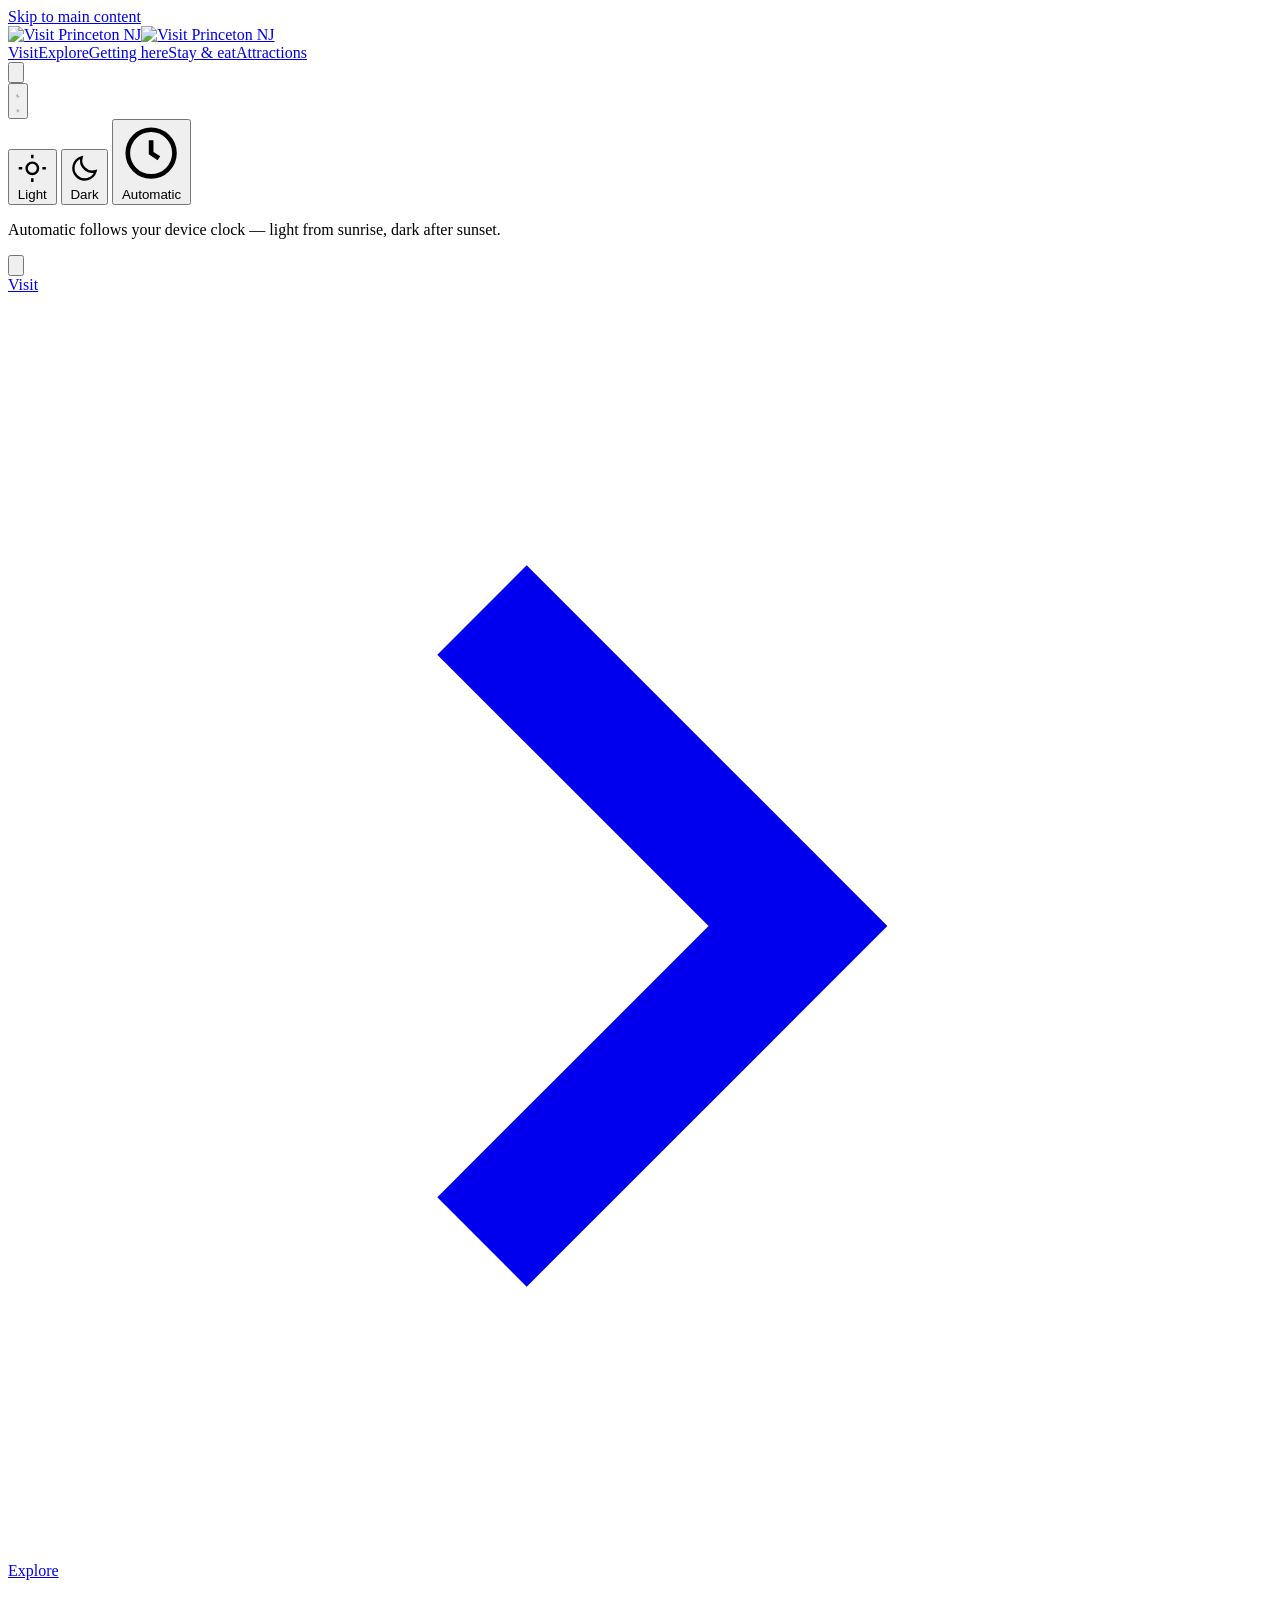
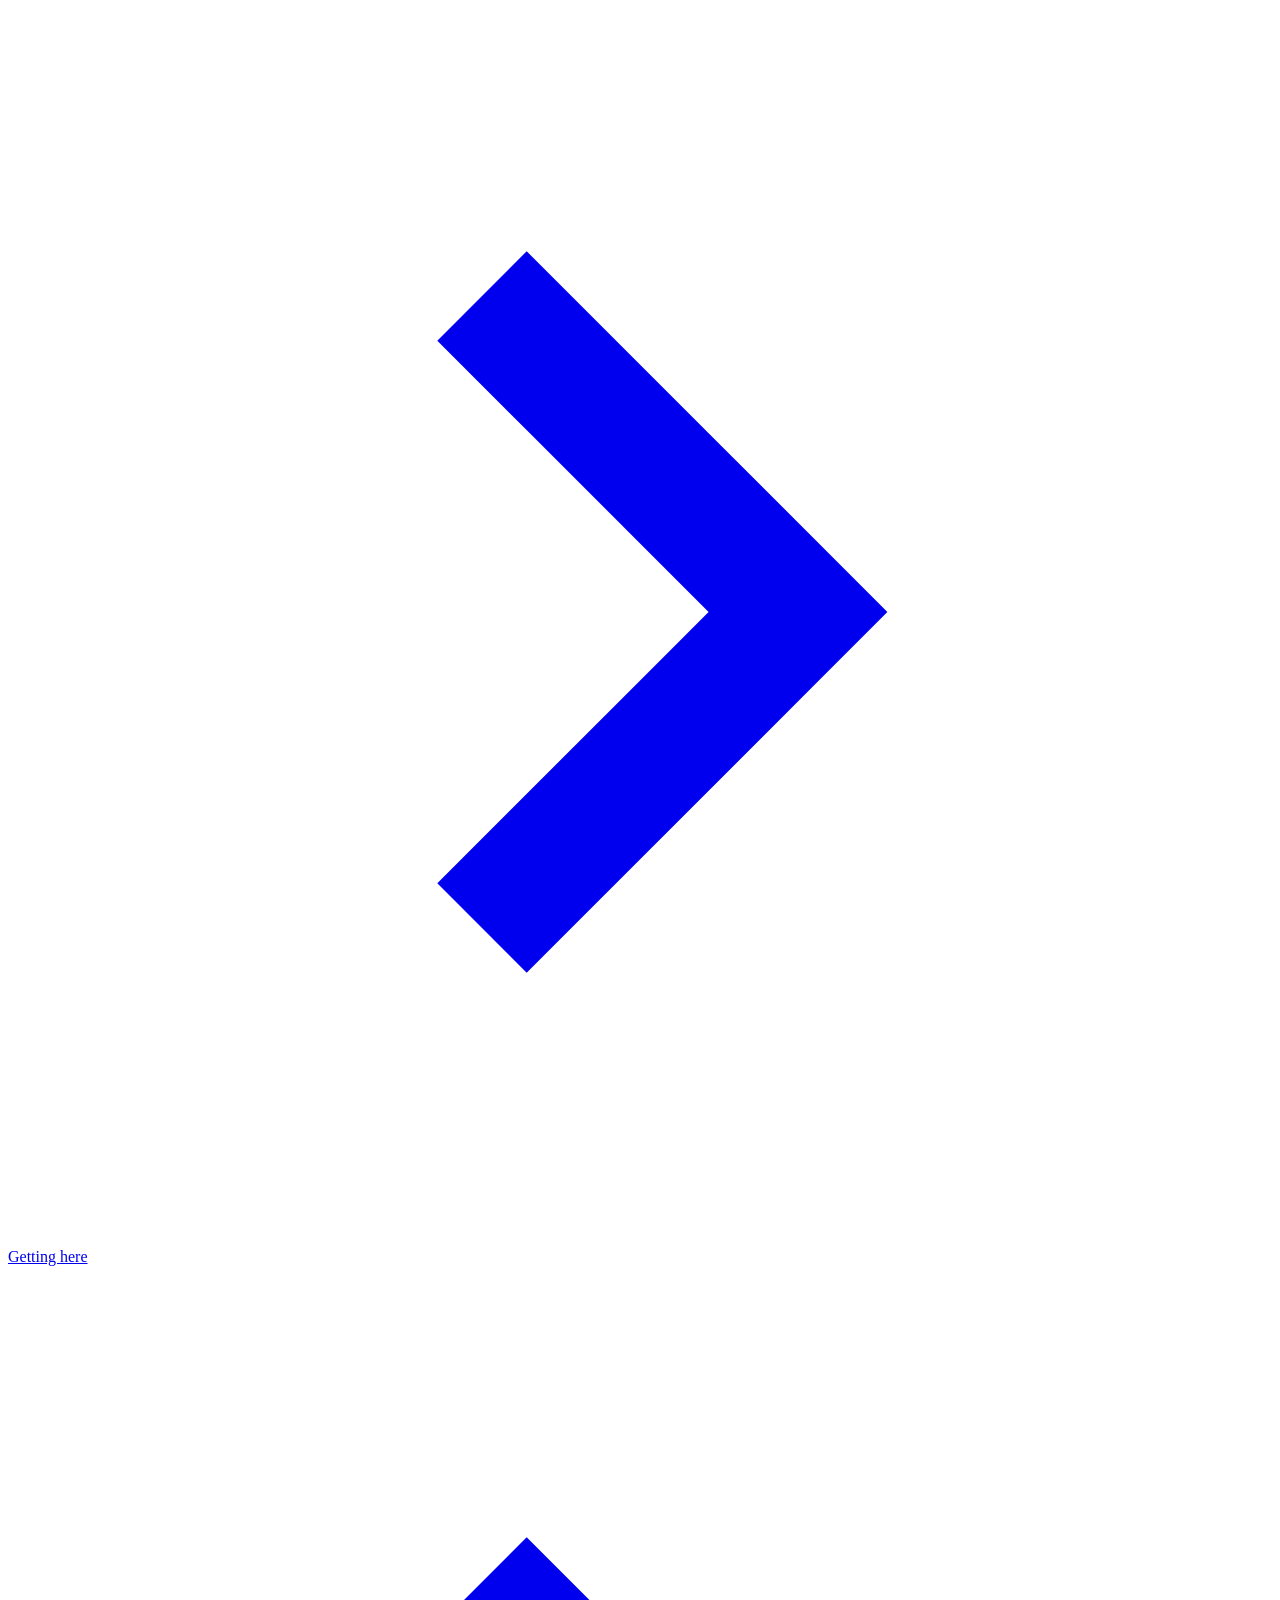
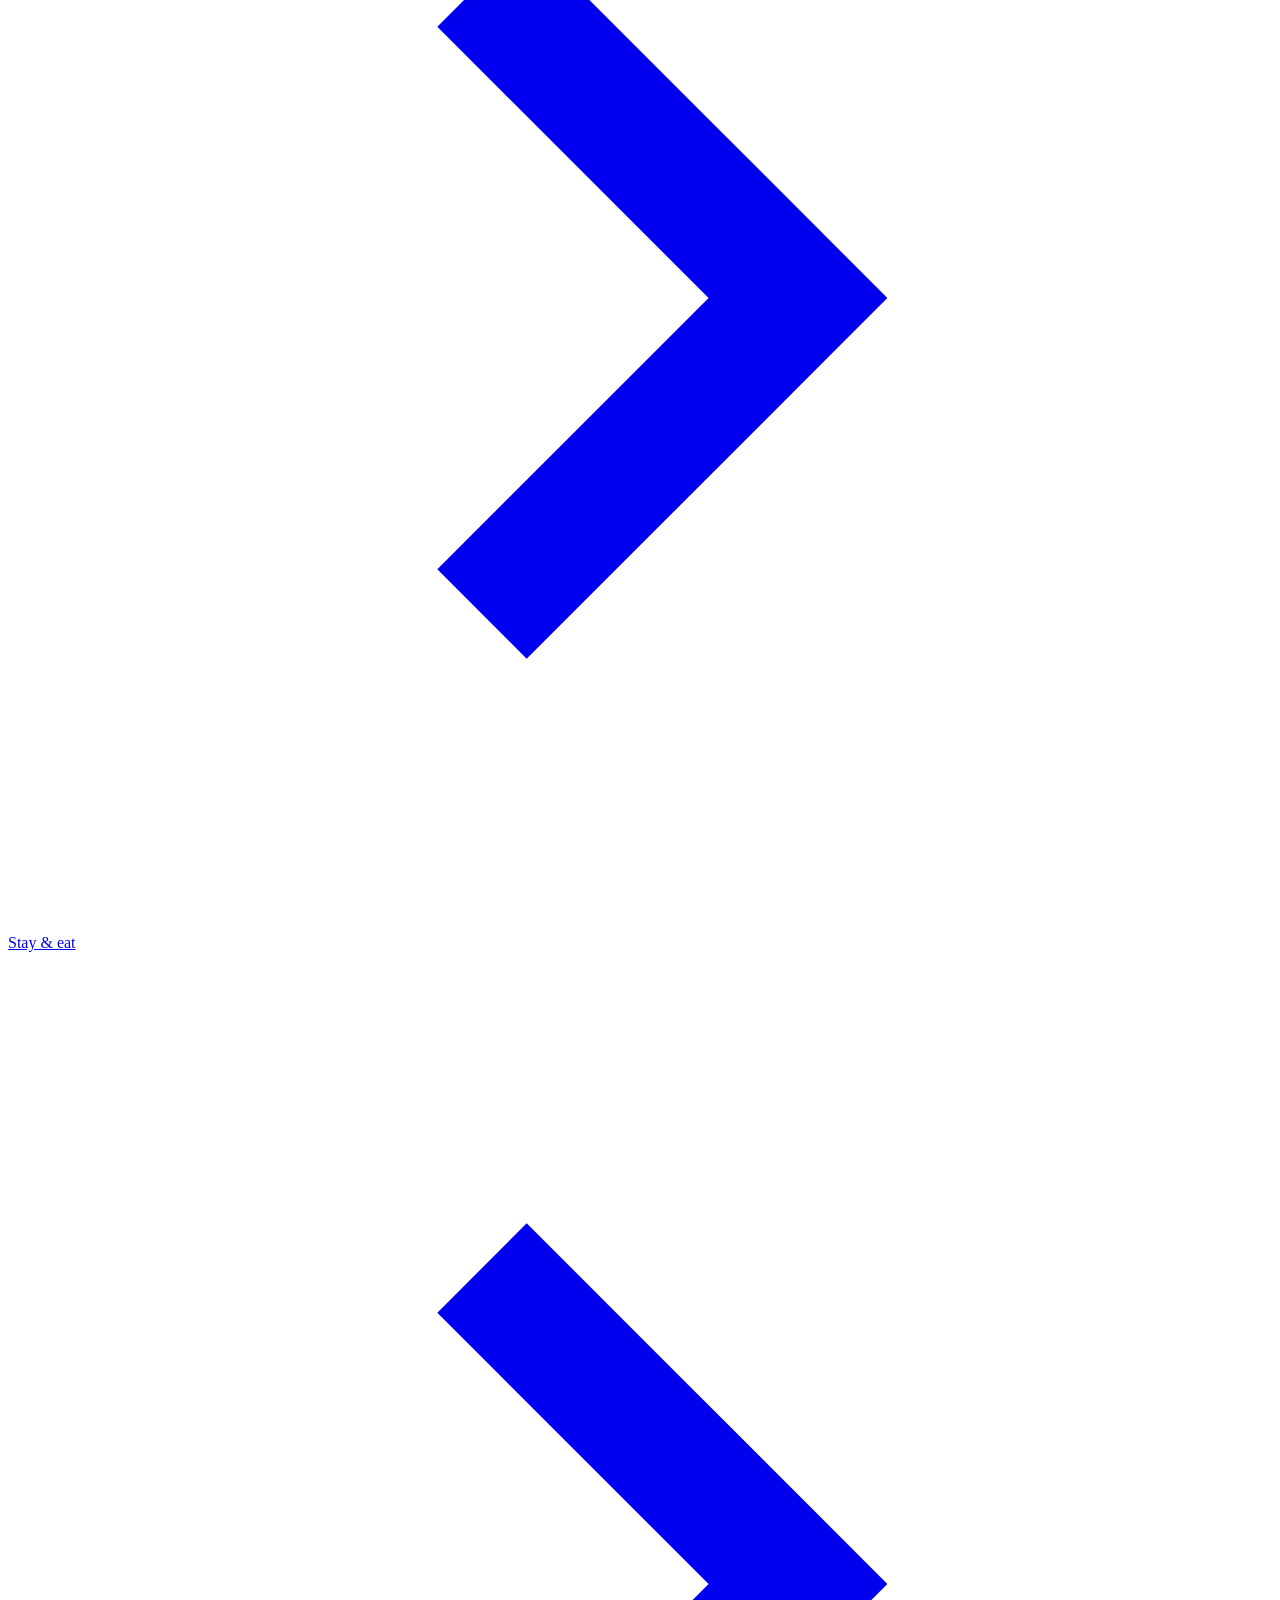
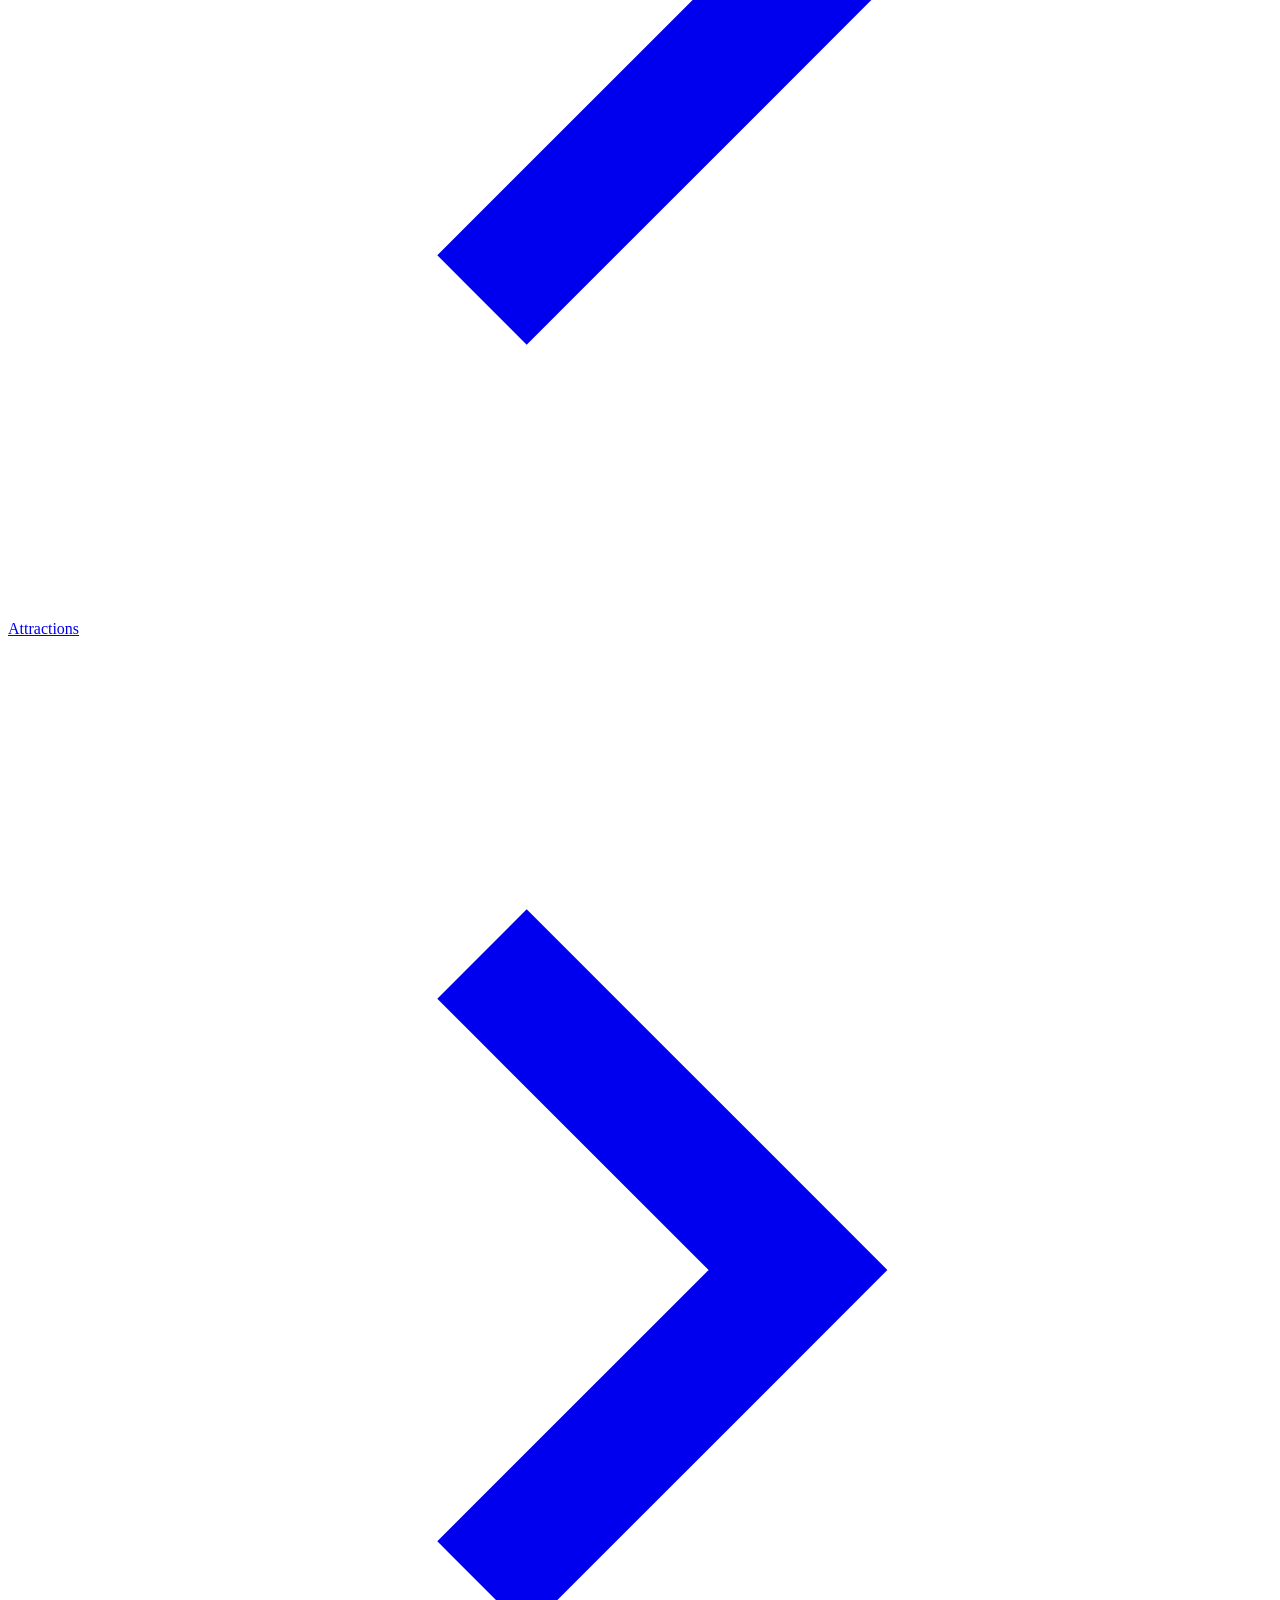
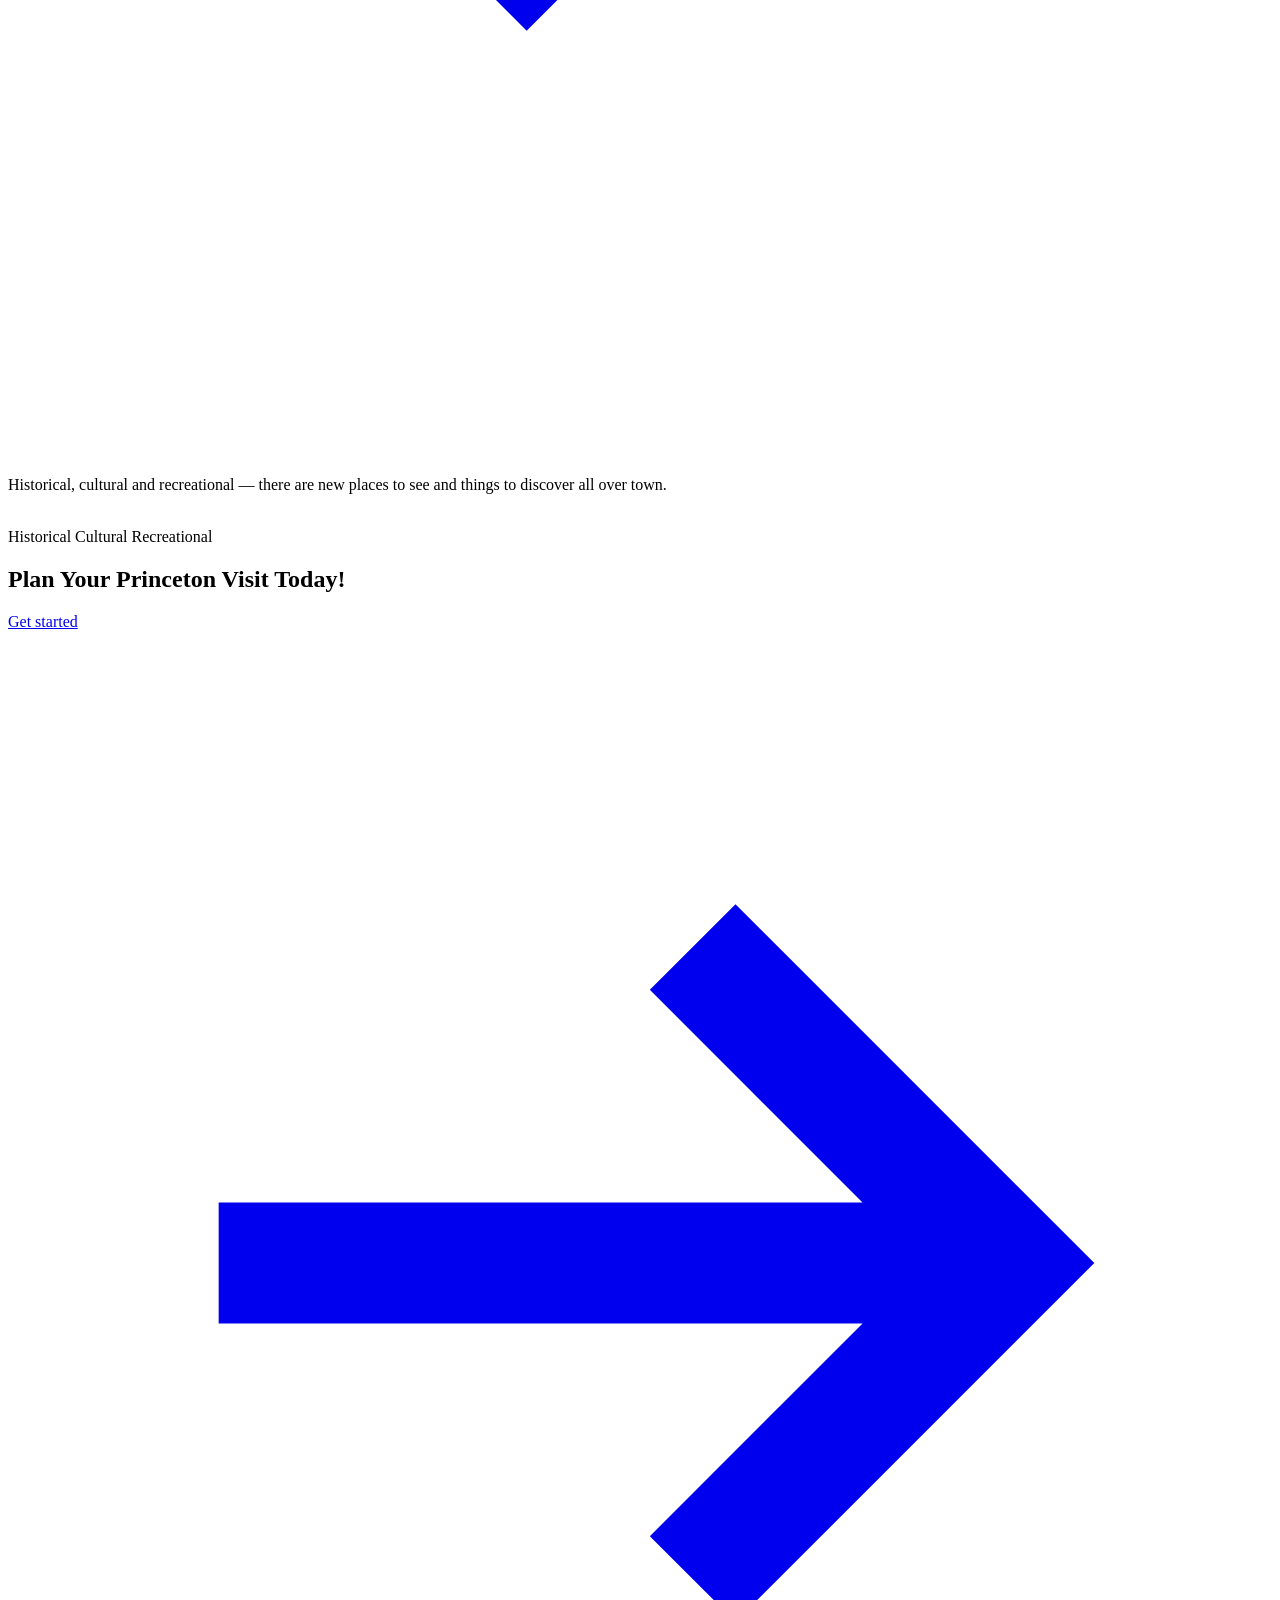
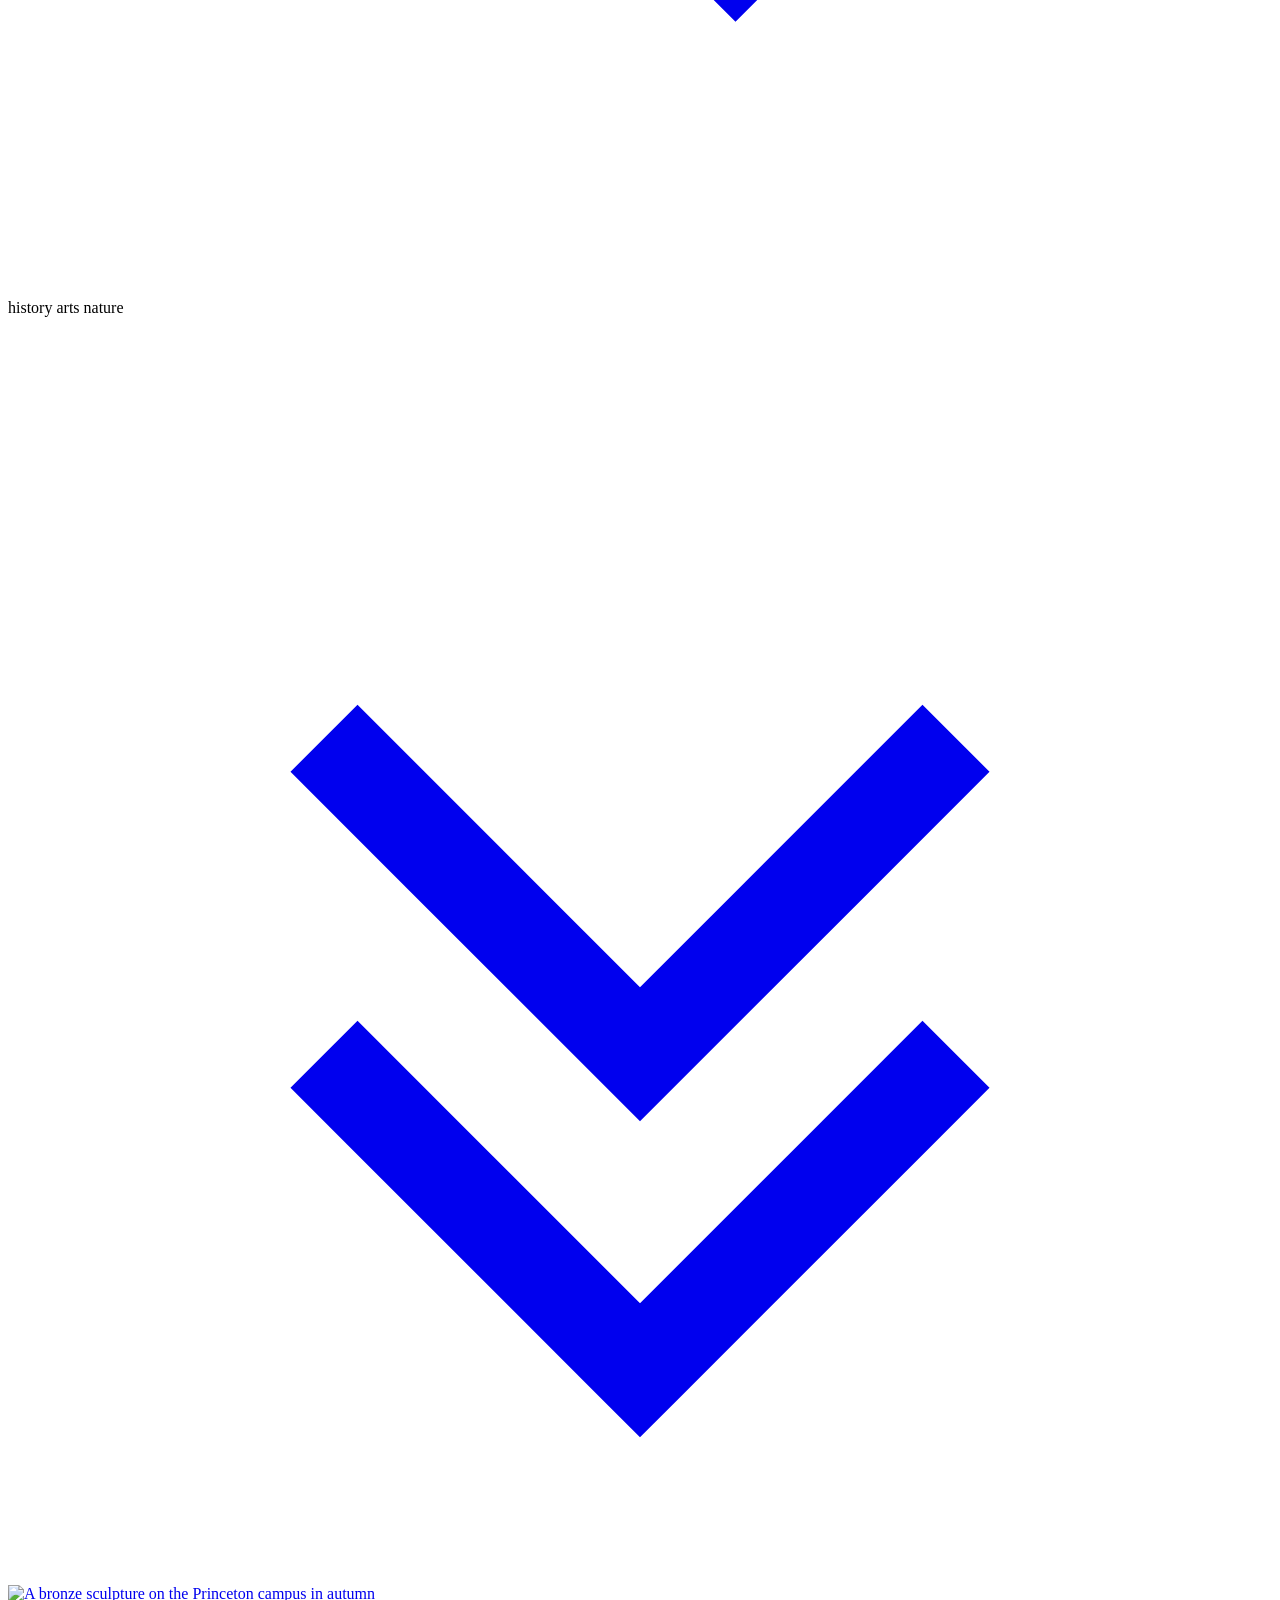
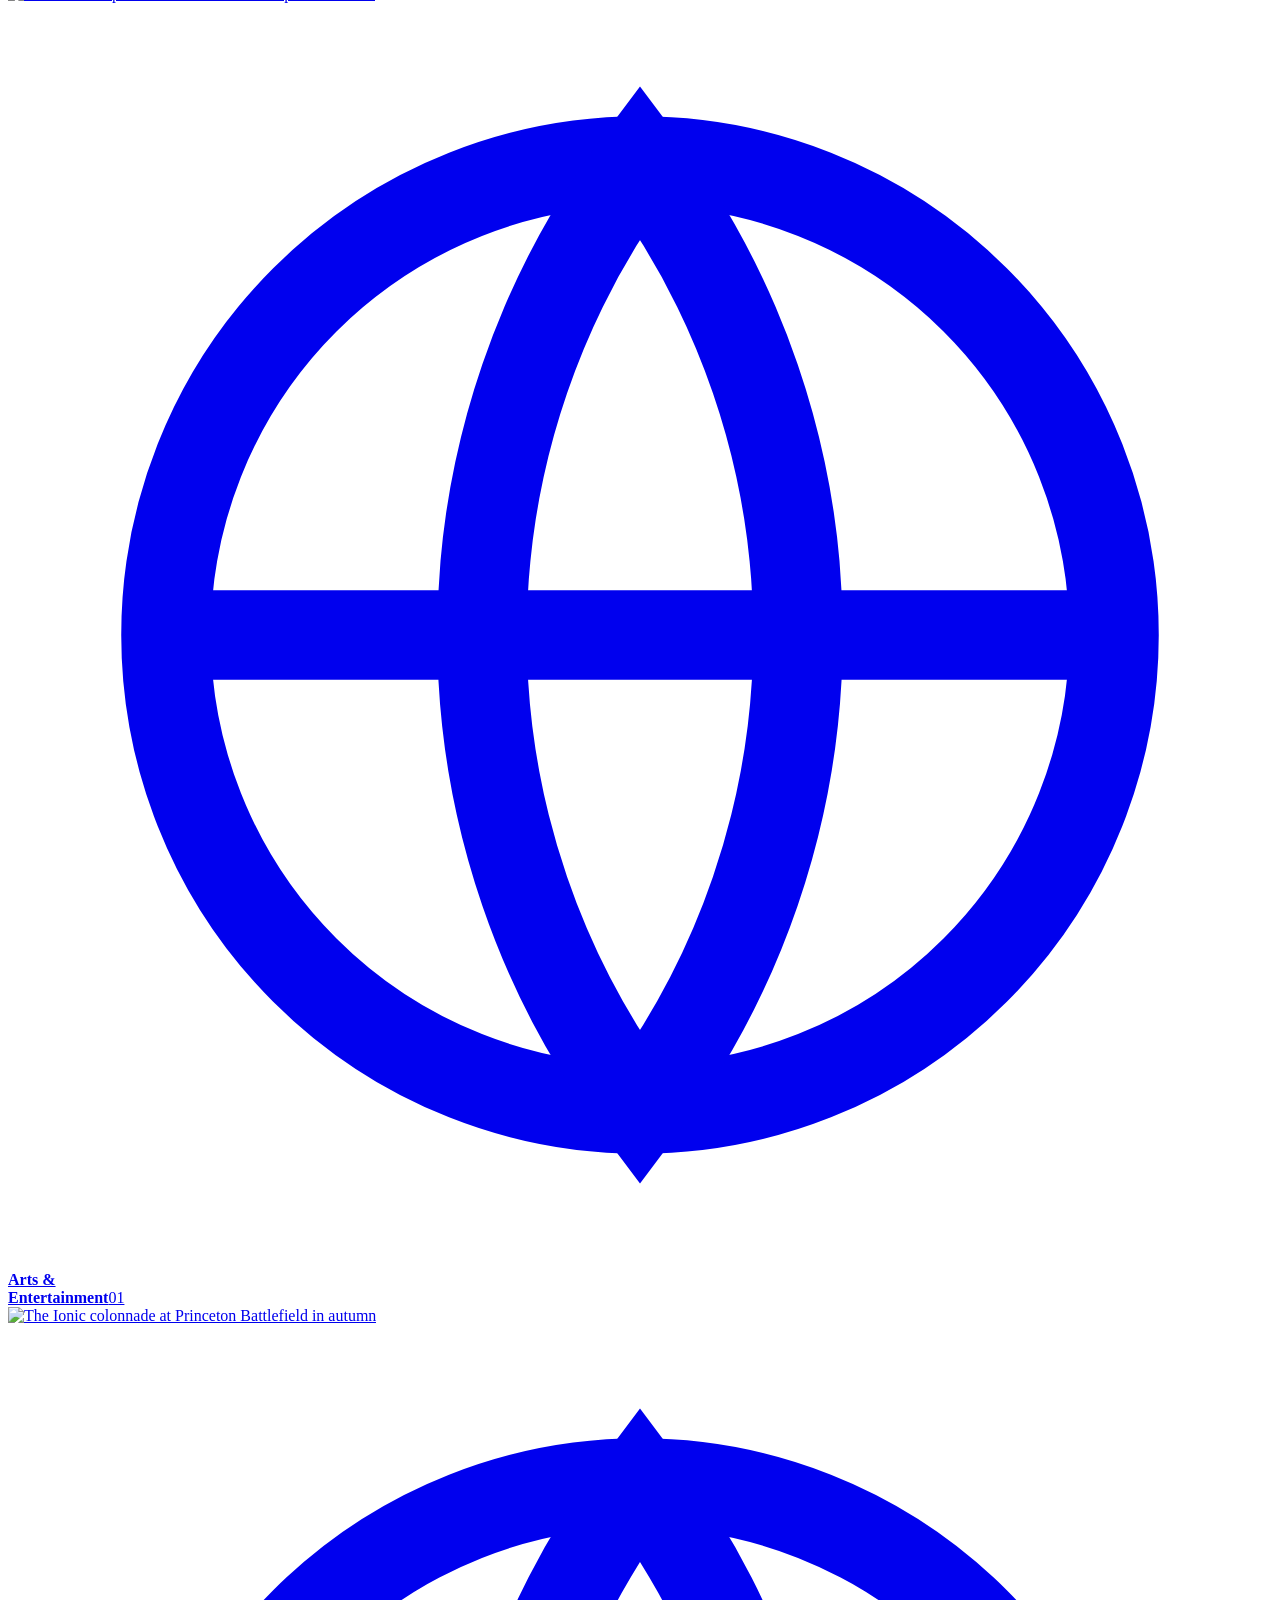
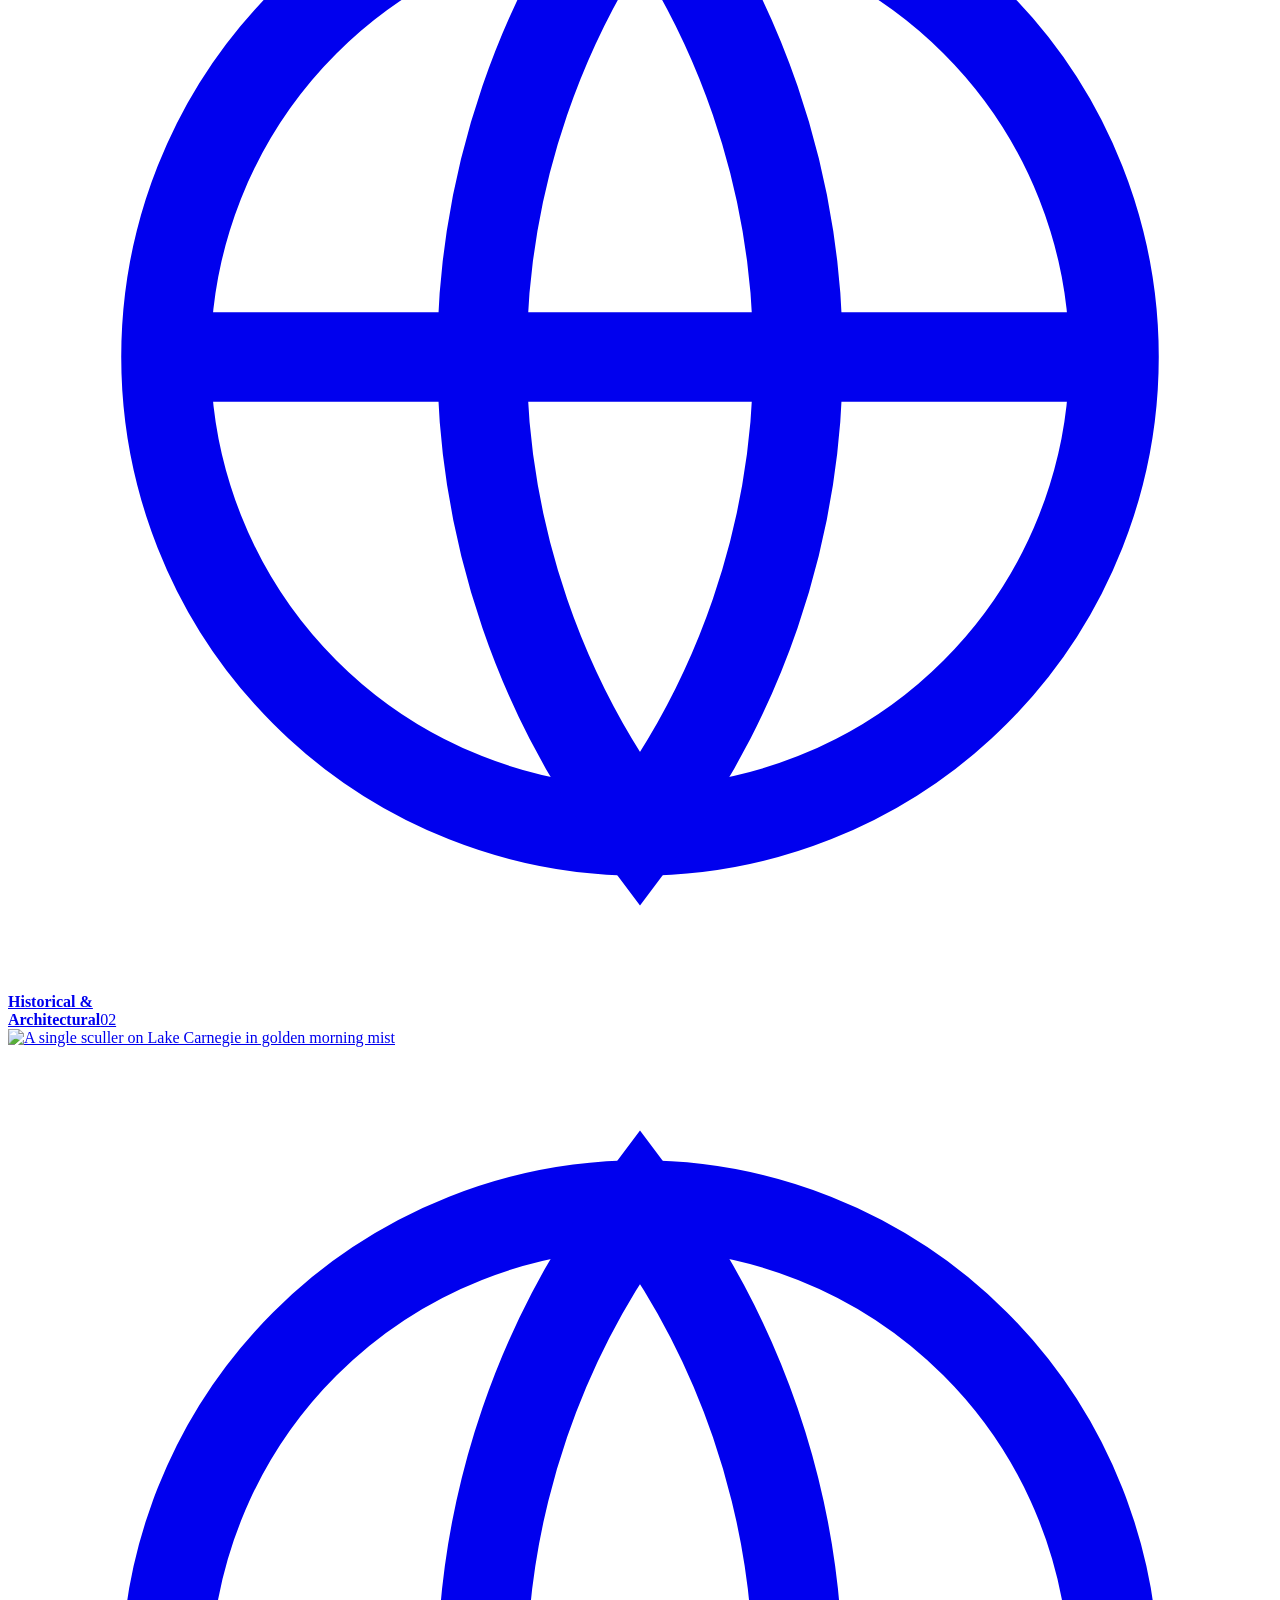
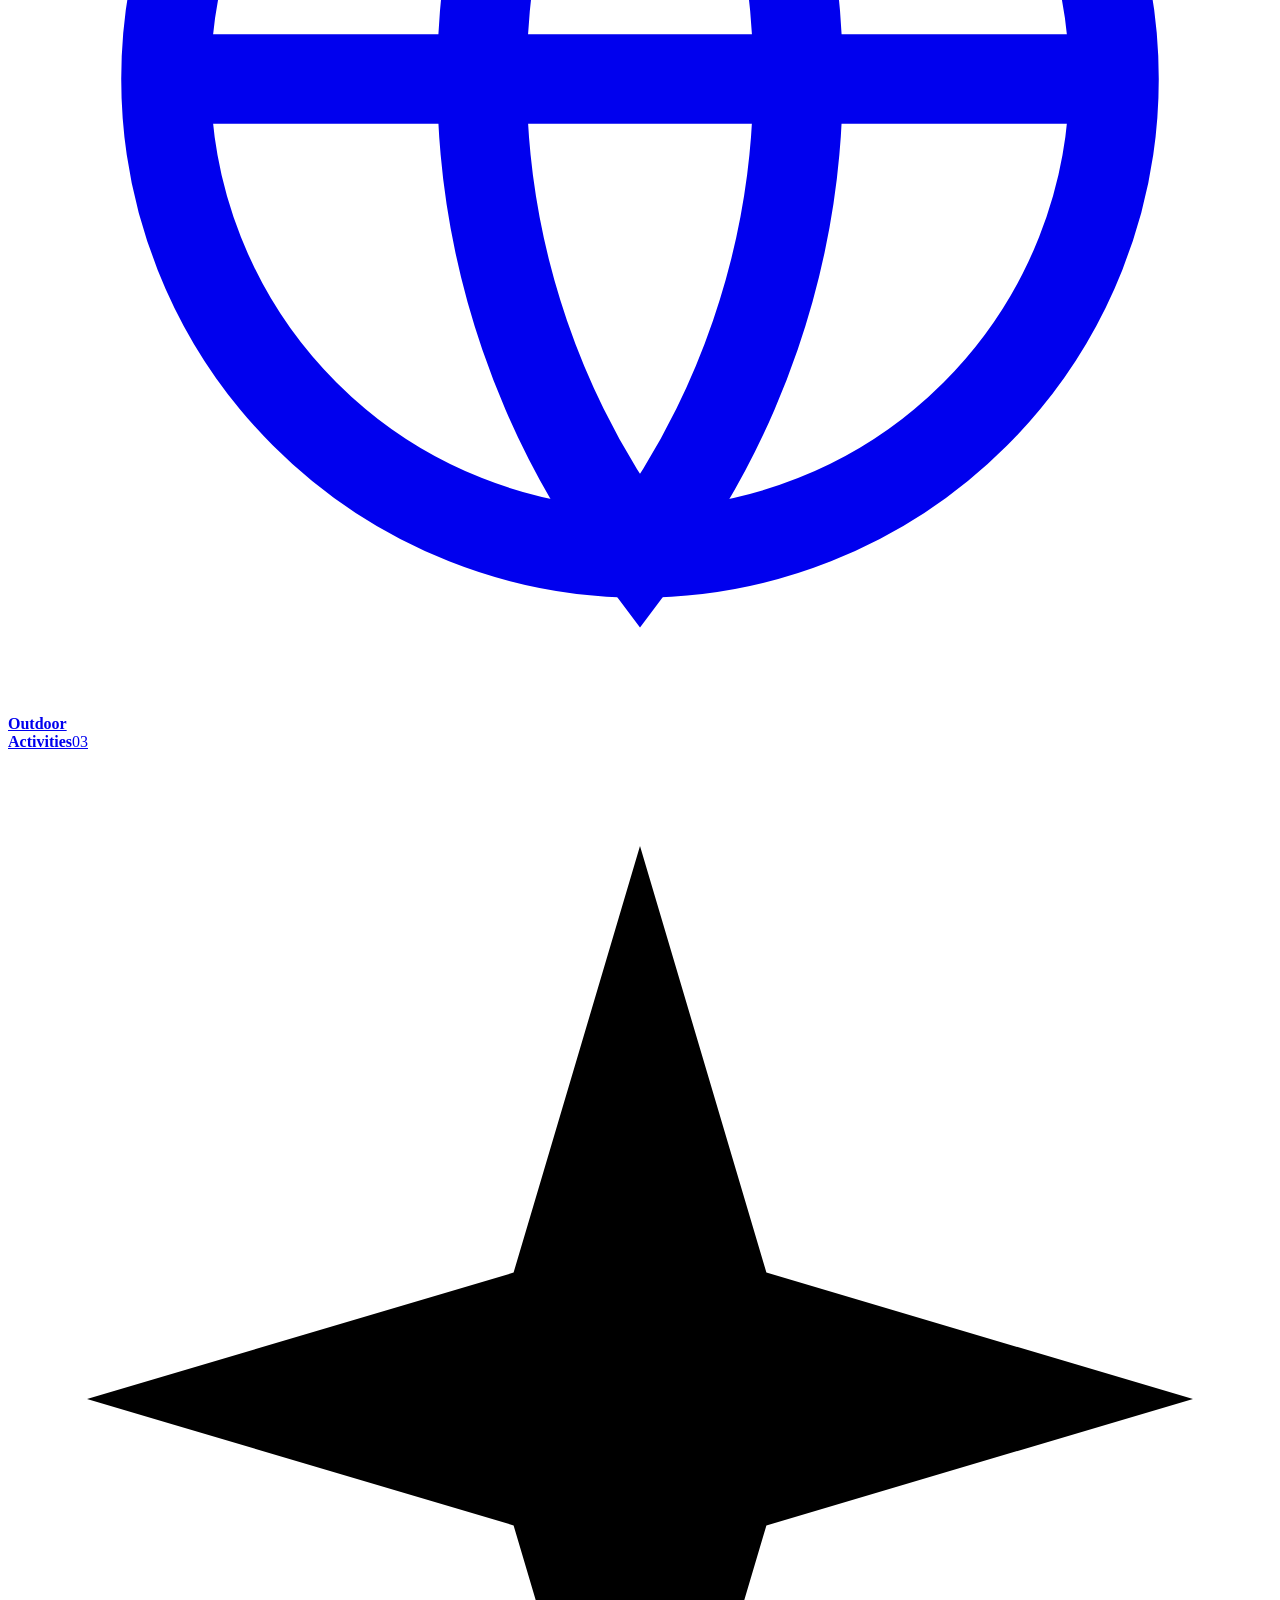
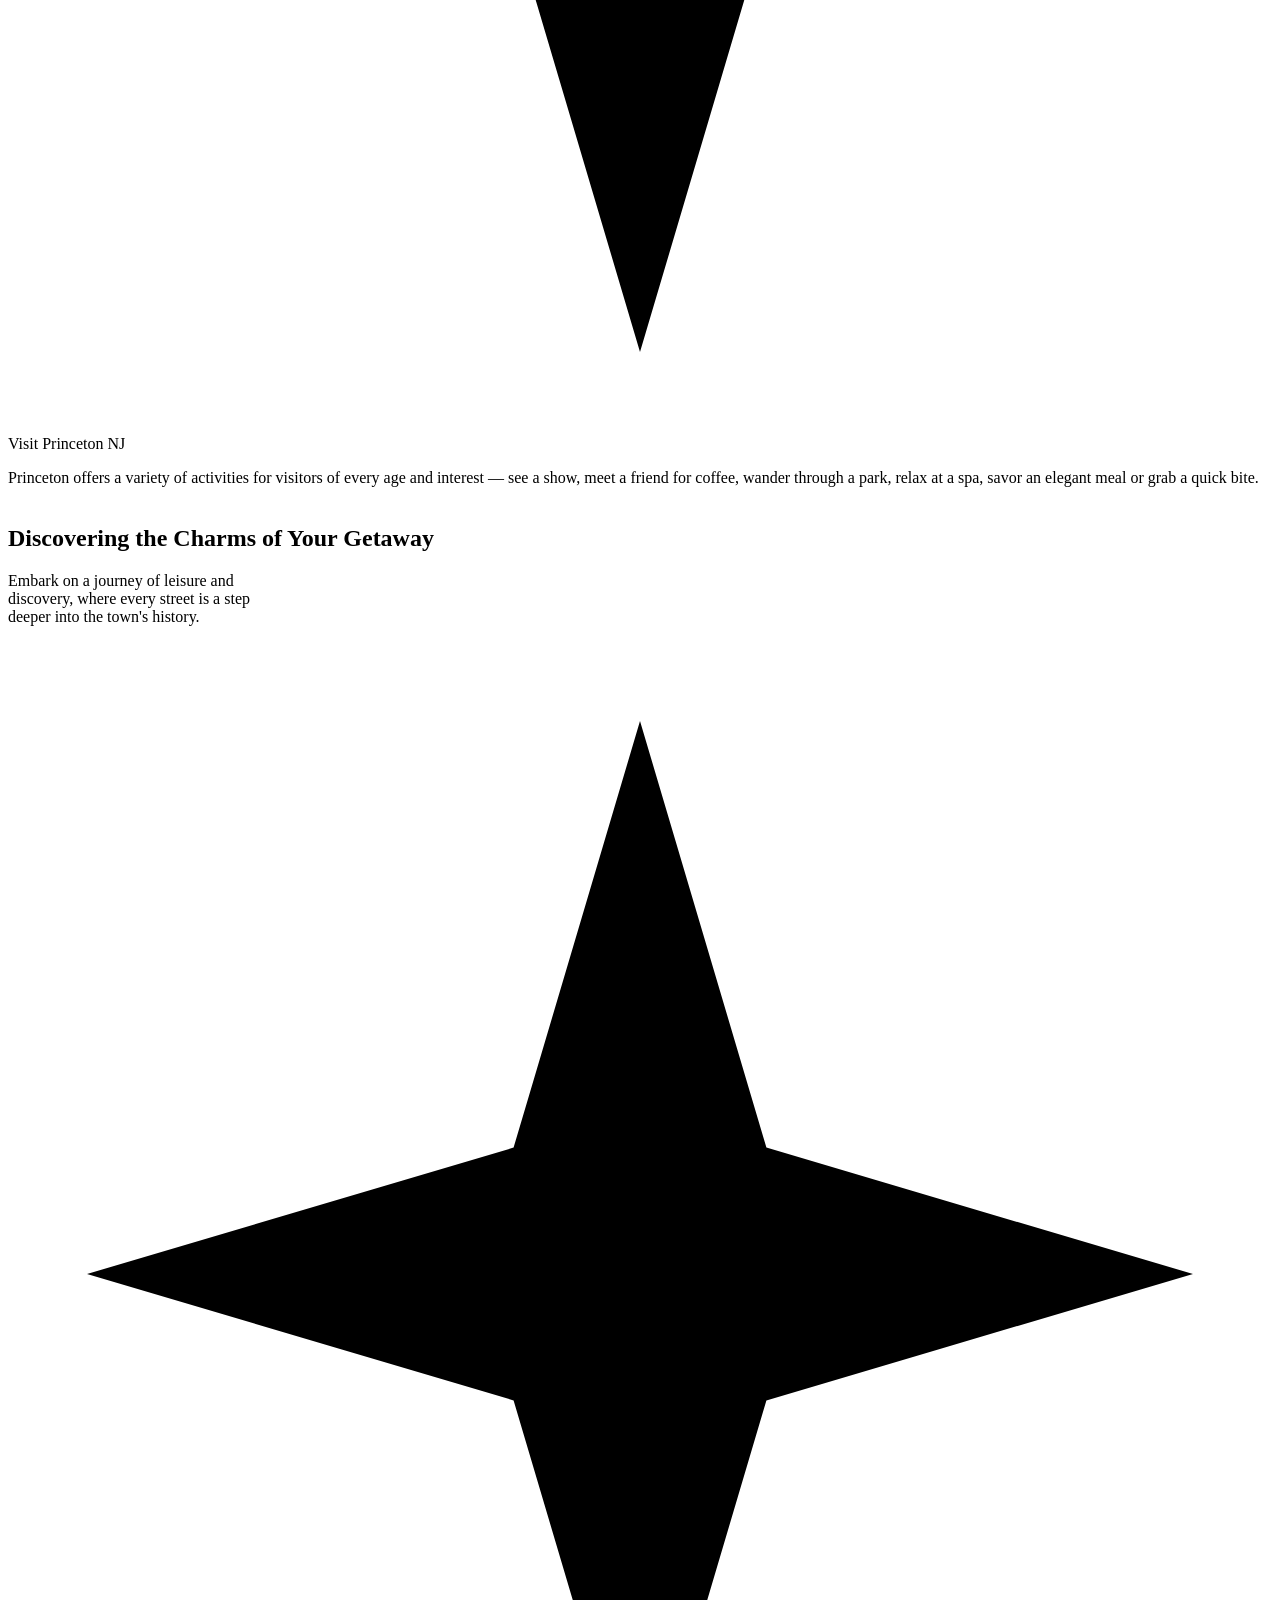
==== commit 06e76ee4: "Add files via upload" ====
--- a/index.html
+++ b/index.html
@@ -1,1738 +1,458 @@
 <!DOCTYPE html>
-<html lang="en">
+<html lang="en" data-theme="light">
 <head>
-<meta charset="UTF-8" />
-<meta name="viewport" content="width=device-width, initial-scale=1" />
-<title>Hiking Trails — Unleash Your Spirit on Nature's Stunning Trails</title>
-<meta name="description" content="Explore the waterfalls, gorges and forest trails. Plan your trail, find events, gear up and join the community." />
+<meta charset="utf-8">
+<meta name="viewport" content="width=device-width, initial-scale=1">
+<meta name="theme-color" content="#ffffff">
+<meta name="description" content="Plan your visit to Princeton, New Jersey — things to do, how to get here, where to stay and eat, and the full attractions list.">
+<title>Visit Princeton NJ — Plan Your Visit</title>
 <link rel="preconnect" href="https://fonts.googleapis.com">
 <link rel="preconnect" href="https://fonts.gstatic.com" crossorigin>
-<link href="https://fonts.googleapis.com/css2?family=Epilogue:wght@300;400;500;600;700;800&display=swap" rel="stylesheet">
-<link rel="stylesheet" href="assets/vendor/maplibre-gl.css">
-<script src="assets/vendor/maplibre-gl.js" defer></script>
-<link rel="stylesheet" href="assets/css/base.css">
-<style>
-/* ============================================================
-   4. HERO
-   ============================================================ */
-.hero{
-  position:relative;min-height:720px;height:clamp(560px,88vh,780px);
-  display:flex;align-items:center;overflow:hidden;background:#1c211d;
-}
-.hero-media{position:absolute;inset:0}
-.hero-slide{
-  position:absolute;inset:0;opacity:0;
-  transition:opacity 1400ms var(--ease);
-  will-change:opacity;
-}
-.hero-slide.is-active{opacity:1}
-.hero-slide img,.hero-slide video{
-  width:100%;height:100%;object-fit:cover;transform:scale(1.06);
-}
-.hero-slide.is-active img,.hero-slide.is-active video{
-  animation:kenburns 11s linear forwards;
-}
-@keyframes kenburns{from{transform:scale(1.04)}to{transform:scale(1.14)}}
-.hero-overlay{
-  position:absolute;inset:0;
-  background:
-    linear-gradient(180deg,rgba(12,16,14,.62) 0%,rgba(12,16,14,.18) 34%,rgba(12,16,14,.40) 72%,rgba(12,16,14,.58) 100%),
-    radial-gradient(120% 80% at 18% 50%,rgba(10,14,12,.55) 0%,rgba(10,14,12,0) 62%);
-}
-.hero .container{position:relative;z-index:2;padding-top:var(--header-h)}
-.hero-title{
-  font-weight:700;text-transform:uppercase;
-  color:#fbebcd;font-size:clamp(30px,3.9vw,56px);line-height:1.16;letter-spacing:.3px;
-  text-shadow:0 2px 26px rgba(0,0,0,.28);
-}
-.btn-solid{
-  display:inline-flex;align-items:center;gap:10px;margin-top:34px;
-  height:50px;padding:0 26px;border-radius:var(--r-sm);background:#fff;color:#1d1d1d;
-  font-family:var(--font-display);font-size:13px;font-weight:700;letter-spacing:.1em;text-transform:uppercase;
-  box-shadow:0 10px 26px rgba(0,0,0,.22);
-  transition:transform var(--t-fast) var(--ease),box-shadow var(--t-fast) var(--ease);
-}
-.btn-solid svg{transition:transform var(--t-fast) var(--ease)}
-.btn-solid:hover{transform:translateY(-2px);box-shadow:0 16px 32px rgba(0,0,0,.28)}
-.btn-solid:hover svg{transform:translateX(4px)}
-
-.hero-pause{
-  position:absolute;right:28px;bottom:24px;z-index:3;
-  display:flex;align-items:center;gap:8px;color:rgba(255,255,255,.82);
-  font-size:10.5px;letter-spacing:.12em;text-transform:uppercase;font-family:var(--font-display);
-  padding:8px 12px;border:1px solid rgba(255,255,255,.28);border-radius:var(--r-full);
-  transition:background var(--t-fast) var(--ease),color var(--t-fast) var(--ease);
-}
-.hero-pause:hover{background:rgba(255,255,255,.14);color:#fff}
-.hero-controls{
-  position:absolute;right:28px;bottom:34px;z-index:4;display:flex;gap:10px;align-items:center;
-}
-.hero-controls .hero-pause{position:static}
-
-/* ---- clip preloader: thin strip, cyclist on a bumpy road ---- */
-.hero-loader{
-  position:absolute;left:0;right:0;bottom:0;height:22px;z-index:5;
-  opacity:0;visibility:hidden;transition:opacity 320ms var(--ease),visibility 320ms;
-  background:linear-gradient(180deg,rgba(10,12,9,0) 0%,rgba(10,12,9,.42) 100%);
-}
-.hero-loader.is-busy{opacity:1;visibility:visible}
-.hero-road{position:absolute;left:0;right:0;bottom:0;width:100%;height:22px}
-.hero-road path{fill:none;stroke-linecap:round;stroke-linejoin:round;vector-effect:non-scaling-stroke}
-.road-line{stroke:rgba(255,255,255,.28);stroke-width:2}
-.road-done{stroke:var(--c-gold);stroke-width:2;stroke-dasharray:1000;stroke-dashoffset:1000;
-  transition:stroke-dashoffset 420ms var(--ease)}
-.hero-cyclist{
-  position:absolute;top:1px;left:0;width:16px;height:16px;color:#fff;
-  filter:drop-shadow(0 1px 3px rgba(0,0,0,.6));
-  transition:transform 420ms var(--ease);
-  will-change:transform;
-}
-.hero-cyclist svg{display:block;width:16px;height:16px}
-@media (prefers-reduced-motion:reduce){
-  .hero-cyclist,.road-done{transition:none}
-}
-@media (max-width:767px){
-  .hero-controls{right:16px;bottom:26px;gap:8px}
-  .hero-controls .hero-pause span{display:none}
-  .hero-controls .hero-pause{padding:9px}
-}
-
-.hero-bars{
-  position:absolute;left:50%;transform:translateX(-50%);bottom:38px;z-index:3;
-  display:flex;align-items:flex-end;gap:0;
-}
-/* three slanted sticks that together read as a small mountain range —
-   each one is a clip in the hero slider */
-.hero-bars button{
-  /* 24px minimum target (WCAG 2.5.8); the painted bar stays 14px because the
-     background is clipped to the content box */
-  width:24px;padding:0 5px;background-clip:content-box;
-  border-radius:8px;background-color:rgba(255,255,255,.36);
-  cursor:pointer;overflow:hidden;
-  box-shadow:0 3px 14px rgba(0,0,0,.34);
-  transition:background 420ms var(--ease),opacity 420ms var(--ease);
-}
-/* the three lean into each other so the tops read as a peak */
-.hero-bars button:nth-child(1){height:34px;transform:skewX(16deg)}
-.hero-bars button:nth-child(2){height:66px;transform:skewX(0deg)}
-.hero-bars button:nth-child(3){height:42px;transform:skewX(-16deg)}
-.hero-bars button:hover{background:rgba(255,255,255,.6)}
-.hero-bars button[aria-selected="true"]{background:#fff}
-.hero-bars button b{
-  display:block;height:100%;width:100%;border-radius:5px;background-clip:content-box;
-  background:var(--c-gold);transform:scaleY(0);transform-origin:bottom;
-}
-.hero-bars button[aria-selected="true"] b{transform:scaleY(1);transition:transform linear}
-
-
-/* ============================================================
-   5. CATEGORIES
-   ============================================================ */
-.cat-grid{
-  display:grid;grid-template-columns:repeat(4,1fr);gap:18px;
-}
-.cat-card{
-  display:flex;flex-direction:column;justify-content:space-between;
-  min-height:198px;padding:26px 24px;
-  background:#fff;border:1px solid #b4b4b4;border-radius:var(--r-md);
-  transition:transform var(--t-fast) var(--ease),box-shadow var(--t-fast) var(--ease),border-color var(--t-fast) var(--ease);
-}
-.cat-icon{width:48px;height:48px;object-fit:contain;transition:transform var(--t-fast) var(--ease)}
-.cat-card h3{font-family:var(--font-body);font-size:clamp(14px,1.3vw,19px);font-weight:500;line-height:1.3;color:#4e4c51}
-.cat-card:hover{transform:translateY(-4px);box-shadow:var(--shadow-sm);border-color:#8d8d8d}
-.cat-card:hover .cat-icon{transform:scale(1.09)}
-.cat-viewall{display:flex;align-items:center;justify-content:center}
-
-
-/* ============================================================
-   6. EXPLORE — 3D GALLERY
-   ============================================================ */
-.explore{background:var(--c-green-bg);padding:78px 0 58px;overflow:hidden}
-.explore .sec-head{margin-bottom:14px}
-.stage{
-  position:relative;height:548px;margin-top:6px;
-  perspective:1500px;perspective-origin:50% 45%;
-  touch-action:pan-y;
-}
-.stage-inner{position:absolute;inset:0;transform-style:preserve-3d}
-.slide3d{
-  position:absolute;top:50%;left:50%;
-  width:404px;height:470px;margin:-235px 0 0 -202px;
-  clip-path:url(#galleryArc);border-radius:0;overflow:hidden;background:#c9dfcc;
-  box-shadow:0 24px 50px rgba(24,40,28,.20);
-  transform-style:preserve-3d;backface-visibility:hidden;
-  transition:transform var(--t-slow) var(--ease-cine),opacity var(--t-slow) var(--ease-cine);
-  will-change:transform,opacity;
-}
-.slide3d img{width:100%;height:100%;object-fit:cover}
-.slide3d::after{
-  content:"";position:absolute;inset:0;background:linear-gradient(180deg,rgba(0,0,0,0) 55%,rgba(0,0,0,.28));
-  opacity:0;transition:opacity var(--t-base) var(--ease);
-}
-.slide3d.is-center::after{opacity:1}
-.slide3d figcaption{
-  position:absolute;left:18px;right:18px;bottom:16px;z-index:2;color:#fff;
-  font-family:var(--font-display);font-size:13px;font-weight:600;letter-spacing:.04em;text-transform:uppercase;
-  opacity:0;transform:translateY(8px);transition:opacity var(--t-base) var(--ease),transform var(--t-base) var(--ease);
-}
-.slide3d.is-center figcaption{opacity:1;transform:none}
-.stage-nav{display:flex;gap:16px;justify-content:center;margin-top:14px}
-.nav-round{
-  width:54px;height:54px;border-radius:var(--r-full);display:grid;place-items:center;
-  background:#fff;color:#5c6360;border:1px solid rgba(0,0,0,.06);
-  box-shadow:0 4px 12px rgba(24,40,28,.12);
-  transition:transform var(--t-fast) var(--ease),background var(--t-fast) var(--ease),color var(--t-fast) var(--ease);
-}
-.nav-round.is-dark{background:#2b2b2b;color:#fff;border-color:#2b2b2b}
-.nav-round:hover{transform:translateY(-2px)}
-.nav-round:not(.is-dark):hover{background:#2b2b2b;color:#fff}
-
-
-/* ============================================================
-   7. EVENTS CAROUSEL
-   ============================================================ */
-.events-viewport{
-  overflow:hidden;margin-top:38px;padding-bottom:34px;
-  padding-left:max(var(--gutter),calc((100vw - var(--container))/2 + var(--gutter)));
-  cursor:grab;
-}
-.events-viewport.is-dragging{cursor:grabbing}
-.events-track{
-  display:flex;gap:22px;
-  transition:transform var(--t-slow) var(--ease-cine);
-  will-change:transform;
-}
-.event-card{
-  flex:0 0 348px;width:348px;background:#fff;border-radius:var(--r-md);
-  box-shadow:0 8px 26px rgba(23,30,35,.10);overflow:hidden;display:flex;flex-direction:column;
-  transition:transform var(--t-fast) var(--ease),box-shadow var(--t-fast) var(--ease);
-}
-.event-card:hover{transform:translateY(-4px);box-shadow:0 16px 36px rgba(23,30,35,.16)}
-.event-card .thumb{height:196px;overflow:hidden;background:#eceff0}
-.event-card .thumb img{width:100%;height:100%;object-fit:cover;transition:transform 900ms var(--ease)}
-.event-card:hover .thumb img{transform:scale(1.05)}
-.event-body{padding:20px 22px 0;flex:1}
-.event-month{font-family:var(--font-display);font-size:15px;font-weight:600;letter-spacing:.11em;text-transform:uppercase;color:var(--c-muted)}
-.event-day{font-family:var(--font-display);font-size:40px;font-weight:700;color:var(--c-ink-strong);line-height:1.15;margin-top:3px}
-.event-title{font-family:var(--font-body);font-size:20px;font-weight:600;color:#4e4c51;margin-top:14px;line-height:1.35}
-.event-loc{display:flex;align-items:center;gap:8px;margin-top:13px;font-size:15px;color:var(--c-body)}
-.event-loc svg{width:16px;height:16px;flex-shrink:0;color:var(--c-muted)}
-.event-foot{margin-top:18px;padding:14px 20px 18px;border-top:1px solid var(--c-line)}
-.events-hint{
-  display:flex;align-items:center;gap:8px;justify-content:flex-end;
-  max-width:var(--container);margin:4px auto 0;padding-inline:var(--gutter);
-  font-size:11.5px;letter-spacing:.08em;text-transform:uppercase;color:var(--c-muted);font-family:var(--font-display);
-}
-.events-hint button{width:34px;height:34px;border-radius:var(--r-full);border:1px solid var(--c-line);display:grid;place-items:center;color:#4a4f52;transition:all var(--t-fast) var(--ease)}
-.events-hint button:hover:not(:disabled){background:#2b2b2b;color:#fff;border-color:#2b2b2b}
-.events-hint button:disabled{opacity:.35;cursor:default}
-
-
-/* ============================================================
-   8. ACCESSORIES
-   ============================================================ */
-.accessories{background:var(--c-blue-bg)}
-.acc-grid{display:grid;grid-template-columns:repeat(3,1fr);gap:40px;margin-top:12px}
-.acc-item{text-align:center}
-.acc-circle{
-  width:min(348px,92%);aspect-ratio:1;margin:0 auto;border-radius:var(--r-full);
-  background:#fff;display:grid;place-items:center;overflow:hidden;
-  box-shadow:0 10px 30px rgba(30,60,80,.07);
-  transition:transform 420ms var(--ease),box-shadow 420ms var(--ease);
-}
-.acc-circle img{width:74%;height:74%;object-fit:contain;transition:transform 520ms var(--ease)}
-.acc-art{display:block;width:56%;color:#2f2f2f;opacity:.82;transition:transform 520ms var(--ease)}
-.acc-art svg{width:100%;height:auto}
-.acc-item:hover .acc-circle,.acc-item:focus-within .acc-circle{transform:scale(1.055);box-shadow:0 22px 46px rgba(30,60,80,.15)}
-.acc-item:hover .acc-circle img,.acc-item:hover .acc-art{transform:scale(1.06)}
-.acc-item h3{margin-top:26px;font-family:var(--font-body);font-size:20px;font-weight:600;color:#4e4c51}
-.acc-item .link-cta{margin-top:10px;font-size:12.5px}
-
-
-/* ============================================================
-   9. COMMUNITY GRID
-   ============================================================ */
-.community-grid{
-  display:grid;grid-template-columns:repeat(12,1fr);gap:6px;
-  grid-auto-rows:206px;margin-top:34px;
-}
-.ig-item{
-  position:relative;overflow:hidden;background:#e9ecee;display:block;
-}
-.ig-item img{width:100%;height:100%;object-fit:cover;transition:transform 900ms var(--ease)}
-.ig-item:hover img{transform:scale(1.06)}
-.ig-badge{
-  position:absolute;top:8px;left:8px;z-index:2;width:18px;height:18px;color:#fff;
-  filter:drop-shadow(0 1px 3px rgba(0,0,0,.5));
-}
-.ig-ov{
-  position:absolute;inset:0;z-index:1;display:flex;align-items:flex-end;gap:16px;
-  padding:14px;color:#fff;font-size:12px;font-weight:600;
-  background:linear-gradient(180deg,rgba(0,0,0,0) 40%,rgba(0,0,0,.55));
-  opacity:0;transition:opacity var(--t-fast) var(--ease);
-}
-.ig-item:hover .ig-ov,.ig-item:focus-visible .ig-ov{opacity:1}
-.ig-ov span{display:inline-flex;align-items:center;gap:5px}
-.ig-ov svg{width:14px;height:14px}
-.ig-handle-row{text-align:center;margin-top:28px}
-.ig-handle-row .link-cta svg:first-child{width:15px;height:15px}
-
-
-/* ============================================================
-   10. TIPS
-   ============================================================ */
-.tips-cols{
-  display:grid;grid-template-columns:1fr 1fr;gap:0 56px;
-  max-width:1060px;margin:8px auto 0;
-}
-.tip{
-  display:flex;align-items:center;gap:16px;padding:17px 4px;
-  border-bottom:1px solid var(--c-line);
-  transition:background var(--t-fast) var(--ease),padding-left var(--t-fast) var(--ease);
-}
-.tip:hover{background:#fafbfa;padding-left:10px}
-.tip svg{width:22px;height:22px;flex-shrink:0}
-.tip span{font-size:clamp(15px,1.35vw,19px);color:#564751}
-.tips-foot{text-align:center;margin-top:38px}
-.tip--extra{display:none}
-.tips-cols.show-all .tip--extra{display:flex}
-#tipsToggle{cursor:pointer;padding:0}
-#tipsToggle svg{transition:transform var(--t-fast) var(--ease)}
-#tipsToggle.is-open svg{transform:rotate(90deg)}
-#tipsToggle:hover svg{transform:translateX(5px)}
-#tipsToggle.is-open:hover svg{transform:rotate(90deg) translateX(5px)}
-
-
-/* ============================================================
-   ROUTE MAP + AMENITIES
-   ============================================================ */
-.route-wrap{display:grid;grid-template-columns:1fr 320px;gap:32px;align-items:stretch}
-.route-map{
-  min-height:440px;border-radius:var(--r-lg);overflow:hidden;background:#20211a;
-  border:1px solid #b4b4b4;
-}
-.route-side{display:flex;flex-direction:column}
-.route-legend{border-top:1px solid var(--c-line)}
-.route-legend li{
-  display:flex;align-items:center;gap:12px;padding:13px 2px;border-bottom:1px solid var(--c-line);
-  font-size:16px;color:var(--c-ink);
-}
-.route-legend i{width:30px;height:4px;border-radius:2px;flex:0 0 auto;box-shadow:0 0 0 1px rgba(0,0,0,.18)}
-.route-legend b{margin-left:auto;font-family:var(--font-display);font-size:15px;color:var(--c-body);font-weight:600}
-.route-total{margin-top:20px;font-size:15px;color:var(--c-body)}
-.route-total b{display:block;font-family:var(--font-display);font-size:16px;color:var(--c-ink)}
-.btn-solid--ink{background:#22231c;color:#fff;margin-top:auto;align-self:flex-start;box-shadow:none}
-.btn-solid--ink:hover{background:#000}
-.route-note{margin-top:14px;font-size:12.5px;line-height:1.5;color:var(--c-muted)}
-.route-marker{
-  width:26px;height:26px;border-radius:var(--r-full);background:var(--c-gold);color:#1c1c12;
-  display:grid;place-items:center;font-family:var(--font-display);font-size:12px;font-weight:700;
-  border:2px solid rgba(255,255,255,.7);box-shadow:0 2px 8px rgba(0,0,0,.4);
-}
-@media (max-width:900px){
-  .route-wrap{grid-template-columns:1fr;gap:24px}
-  .route-map{min-height:320px}
-  .btn-solid--ink{margin-top:22px}
-}
-
-.amenities{background:var(--c-green-bg)}
-.amen-grid{display:grid;grid-template-columns:repeat(4,1fr);gap:18px}
-.amen{
-  background:#fff;border:1px solid #b4b4b4;border-radius:var(--r-md);padding:22px 20px;
-  transition:transform var(--t-fast) var(--ease),box-shadow var(--t-fast) var(--ease);
-}
-.amen:hover{transform:translateY(-3px);box-shadow:var(--shadow-sm)}
-.amen svg{width:30px;height:30px;color:#22231c}
-.amen h3{margin-top:16px;font-family:var(--font-body);font-size:17px;font-weight:600;color:#4e4c51}
-.amen p{margin-top:6px;font-size:14.5px;line-height:1.5;color:var(--c-body)}
-.amen--no h3{color:#8d3b34}
-@media (max-width:1023px){.amen-grid{grid-template-columns:repeat(2,1fr)}}
-@media (max-width:600px){.amen-grid{grid-template-columns:1fr}}
-
-/* ============================================================
-   PAGE RESPONSIVE OVERRIDES
-   ------------------------------------------------------------
-   base.css is linked BEFORE this <style>, so its media queries
-   lose to the un-queried page rules above at equal specificity.
-   Re-stating them here puts them last in the cascade, which is
-   what makes the mobile layout apply at all.
-   ============================================================ */
-/* ============================================================
-   13. RESPONSIVE
-   ============================================================ */
-@media (max-width:1240px){
-  .slide3d{width:340px;height:400px;margin:-200px 0 0 -170px}
-  .stage{height:470px}
-}
-@media (max-width:1023px){
-  .section{padding:66px 0}
-  .cat-grid{grid-template-columns:repeat(3,1fr)}
-  .acc-grid{gap:24px}
-  .community-grid{grid-auto-rows:150px}
-  .stage{height:400px}
-  .slide3d{width:272px;height:322px;margin:-161px 0 0 -136px}
-  .footer-nav{gap:44px}
-}
-@media (max-width:860px){
-  .nav{
-    position:fixed;top:var(--header-h);left:0;right:0;
-    flex-direction:column;align-items:flex-start;gap:0;
-    background:rgba(20,24,22,.97);backdrop-filter:blur(8px);
-    padding:0 var(--gutter);margin:0;
-    max-height:0;overflow:hidden;transition:max-height var(--t-base) var(--ease),padding var(--t-base) var(--ease);
-  }
-  .nav-open .nav{max-height:340px;padding:10px var(--gutter) 22px}
-  .nav a{width:100%;padding:14px 0;border-bottom:1px solid rgba(255,255,255,.08);font-size:13px}
-  .burger{display:grid}
-  .btn-outline{display:none}
-  .hero{min-height:560px}
-  .hero-title br{display:none}
-  .tips-cols{grid-template-columns:1fr;gap:0}
-  .footer-top{flex-direction:column}
-  .footer-right{align-items:flex-start;text-align:left;gap:28px;width:100%}
-  .footer-social{justify-content:flex-start}
-}
-@media (max-width:767px){
-  :root{--gutter:18px}
-  .section{padding:54px 0}
-  .cat-grid{grid-template-columns:repeat(2,1fr);gap:12px}
-  .cat-card{min-height:140px;padding:16px 14px}
-  .acc-grid{grid-template-columns:1fr;gap:34px}
-  .community-grid{grid-template-columns:repeat(6,1fr);grid-auto-rows:120px;gap:4px}
-  .community-grid .ig-item{grid-column:span 3 !important}
-  .community-grid .ig-item:nth-child(3n){grid-column:span 6 !important}
-  .stage{height:340px}
-  .slide3d{width:212px;height:252px;margin:-126px 0 0 -106px}
-  .event-card{flex:0 0 260px;width:260px}
-  .event-card .thumb{height:150px}
-  .hero-pause{right:16px;bottom:18px}
-  .footer-nav{gap:34px}
-  .mountain-band{height:92px}
-  .mtn-layer svg{width:1500px;height:92px}
-  .mtn-front{animation-name:drift-sm}
-  .footer-bottom{flex-direction:column;gap:10px}
-  .footer-bottom nav{gap:18px;flex-wrap:wrap}
-}
-
-
-/* ============================================================
-   14. REDUCED MOTION
-   ============================================================ */
-@media (prefers-reduced-motion:reduce){
-  html{scroll-behavior:auto}
-  *,*::before,*::after{
-    animation-duration:.001ms !important;animation-iteration-count:1 !important;
-    transition-duration:.001ms !important;
-  }
-  .hero-slide.is-active img,.hero-slide.is-active video{animation:none;transform:scale(1)}
-  .mtn-back,.mtn-front{animation:none}
-  .reveal{opacity:1;transform:none}
-}
-
-
-/* ============================================================
-   15. SUB-PAGE HERO (about / events / contact)
-   ============================================================ */
-.page-hero{
-  position:relative;min-height:420px;display:flex;align-items:flex-end;
-  padding:calc(var(--header-h) + 70px) 0 60px;overflow:hidden;background:#1d211c;
-}
-.page-hero img{position:absolute;inset:0;width:100%;height:100%;object-fit:cover}
-.page-hero::after{
-  content:"";position:absolute;inset:0;
-  background:linear-gradient(180deg,rgba(12,16,14,.62),rgba(12,16,14,.30) 45%,rgba(12,16,14,.72));
-}
-.page-hero .container{position:relative;z-index:2}
-.page-hero h1{
-  color:#fbebcd;text-transform:uppercase;font-weight:700;letter-spacing:.4px;
-  font-size:clamp(30px,3.9vw,56px);line-height:1.12;
-}
-.page-hero p{
-  margin-top:16px;max-width:640px;color:rgba(255,251,242,.9);
-  font-size:clamp(15px,1.45vw,21px);line-height:1.5;
-}
-.crumb{
-  display:flex;gap:10px;align-items:center;margin-bottom:18px;
-  font-family:var(--font-display);font-size:12.5px;font-weight:600;letter-spacing:.12em;
-  text-transform:uppercase;color:rgba(251,235,205,.72);
-}
-.crumb a:hover{color:#fff}
-
-/* ============================================================
-   16. BOOKING MODAL
-   ============================================================ */
-.modal{
-  position:fixed;inset:0;z-index:130;display:grid;place-items:center;padding:24px;
-  background:rgba(16,20,16,.72);backdrop-filter:blur(6px);
-  opacity:0;visibility:hidden;transition:opacity 380ms var(--ease),visibility 380ms;
-}
-.modal.is-open{opacity:1;visibility:visible}
-.modal-card{
-  width:min(660px,100%);max-height:88vh;overflow:auto;background:#fff;
-  border-radius:var(--r-lg);padding:34px 38px 32px;
-  box-shadow:0 40px 90px rgba(0,0,0,.4);
-  transform:translateY(18px) scale(.98);transition:transform 420ms var(--ease);
-}
-.modal.is-open .modal-card{transform:none}
-.modal-card h2{font-size:clamp(22px,2.4vw,30px);text-transform:uppercase;line-height:1.15}
-.modal-card > p{margin-top:10px;font-size:15px;color:var(--c-body)}
-.modal-close{position:absolute;top:22px;right:26px;color:#fff}
-.form-grid{display:grid;grid-template-columns:1fr 1fr;gap:16px;margin-top:24px}
-.field{display:flex;flex-direction:column;gap:7px}
-.field--full{grid-column:1 / -1}
-.field label{font-size:12.5px;font-weight:600;letter-spacing:.06em;text-transform:uppercase;color:#6b5e67}
-.field input,.field select,.field textarea{
-  font:inherit;font-size:15px;color:var(--c-ink);
-  padding:12px 14px;border:1px solid var(--c-line);border-radius:var(--r-sm);background:#fff;
-  transition:border-color var(--t-fast) var(--ease),box-shadow var(--t-fast) var(--ease);
-}
-.field textarea{resize:vertical;min-height:92px}
-.field input:focus,.field select:focus,.field textarea:focus{
-  outline:none;border-color:var(--c-blue);box-shadow:0 0 0 3px rgba(16,88,242,.12);
-}
-.field .err{font-size:12px;color:#d3382f;min-height:15px}
-.modal-actions{display:flex;align-items:center;gap:18px;margin-top:24px}
-.btn-primary{
-  display:inline-flex;align-items:center;gap:10px;height:50px;padding:0 26px;
-  border-radius:var(--r-sm);background:#22231c;color:#fff;
-  font-family:var(--font-display);font-size:13px;font-weight:700;letter-spacing:.09em;text-transform:uppercase;
-  transition:background var(--t-fast) var(--ease),transform var(--t-fast) var(--ease);
-}
-.btn-primary:hover{background:#000;transform:translateY(-2px)}
-.modal-note{font-size:12.5px;color:var(--c-muted)}
-.booking-done{text-align:center;padding:22px 0 6px}
-.booking-done svg{width:54px;height:54px;color:var(--c-green);margin-bottom:14px}
-@media (max-width:600px){
-  .modal-card{padding:26px 22px}
-  .form-grid{grid-template-columns:1fr}
-}
-
-/* ============================================================
-   SEARCH RESULTS
-   ============================================================ */
-.search-panel{align-content:start;padding-top:14vh}
-.search-panel form{margin:0 auto}
-.search-results{
-  width:min(720px,90vw);margin:18px auto 0;max-height:62vh;overflow-y:auto;
-  opacity:0;transform:translateY(-6px);pointer-events:none;
-  transition:opacity 240ms var(--ease),transform 240ms var(--ease);
-}
-.search-results.is-open{opacity:1;transform:none;pointer-events:auto}
-.search-hit{
-  display:flex;align-items:flex-start;gap:14px;padding:13px 16px;
-  border-radius:var(--r-md);color:#fff;text-decoration:none;
-  transition:background 160ms var(--ease);
-}
-.search-hit:hover,.search-hit[aria-selected="true"]{background:rgba(255,255,255,.12)}
-.search-hit[aria-selected="true"]{outline:1px solid rgba(255,255,255,.28)}
-.hit-kind{
-  flex:0 0 auto;margin-top:2px;padding:3px 9px;border-radius:var(--r-full);
-  background:rgba(255,255,255,.14);color:rgba(255,255,255,.86);
-  font-size:10.5px;font-weight:600;letter-spacing:.07em;text-transform:uppercase;
-  white-space:nowrap;
-}
-.hit-main{flex:1;min-width:0}
-.hit-main b{display:block;font-size:16px;font-weight:600;color:#fff;line-height:1.3}
-.hit-main em{
-  display:block;margin-top:3px;font-style:normal;font-size:13px;line-height:1.45;
-  color:rgba(255,255,255,.62);
-  overflow:hidden;display:-webkit-box;-webkit-line-clamp:2;-webkit-box-orient:vertical;
-}
-.hit-page{
-  flex:0 0 auto;margin-top:3px;font-size:11px;letter-spacing:.06em;
-  text-transform:uppercase;color:rgba(255,255,255,.42);white-space:nowrap;
-}
-.search-results mark{background:rgba(255,242,0,.28);color:#fff;border-radius:2px;padding:0 1px}
-.search-empty{padding:22px 16px;color:rgba(255,255,255,.8);font-size:15px}
-.search-empty b{color:#fff}
-.search-empty span{display:block;margin-top:8px;font-size:13px;color:rgba(255,255,255,.5)}
-.search-count{
-  padding:12px 16px 4px;font-size:11px;letter-spacing:.08em;text-transform:uppercase;
-  color:rgba(255,255,255,.38);
-}
-@media (max-width:767px){
-  .search-panel{padding-top:10vh}
-  .hit-page{display:none}
-  .search-results{max-height:66vh}
-}
-
-</style>
+<link href="https://fonts.googleapis.com/css2?family=Outfit:wght@300;350;400;500;600&display=swap" rel="stylesheet">
+<link rel="stylesheet" href="assets/styles.css">
+<script src="assets/search-index.js" defer></script>
+<script src="assets/app.js" defer></script>
 </head>
-<body data-page="home">
-<a class="skip" href="#main">Skip to content</a>
-
-<!-- ============================ HEADER ============================ -->
-<div data-component="header"></div>
+<body class="home">
+<a class="skip" href="#main">Skip to main content</a>
+<div class="progress" id="progress" role="progressbar" aria-label="Page scroll progress"
+     aria-valuemin="0" aria-valuemax="100" aria-valuenow="0"></div>
+
+<header class="masthead">
+  <div class="masthead-in grid">
+
+    <a class="logo c3" href="index.html" aria-label="Visit Princeton NJ — home"><span class="logo-light"><img src="assets/img/logo-visit-princeton.png" alt="Visit Princeton NJ" width="120" height="67" decoding="async"></span><span class="logo-dark"><img src="assets/img/logo-visit-princeton-dark.png" alt="Visit Princeton NJ" width="120" height="67" decoding="async"></span>
+    </a>
+
+    <nav class="mainnav c6" aria-label="Main">
+      <a href="index.html" aria-current="page">Visit</a><a href="explore.html">Explore</a><a href="getting-here.html">Getting here</a><a href="stay-eat.html">Stay & eat</a><a href="attractions.html">Attractions</a>
+    </nav>
+
+    <div class="head-tools c3">
+      <button class="iconbtn" id="searchBtn" aria-haspopup="dialog" aria-expanded="false"
+              aria-controls="searchPanel" aria-label="Search this site" title="Search (press /)">
+        <svg viewBox="0 0 24 24" fill="none" stroke="currentColor" stroke-width="1.8" aria-hidden="true">
+          <circle cx="11" cy="11" r="7"/><path d="m20 20-3.6-3.6"/></svg>
+      </button>
+      <div class="themewrap">
+        <button class="iconbtn" id="themeBtn" aria-haspopup="true" aria-expanded="false"
+                aria-controls="themeMenu" aria-label="Change colour theme">
+          <svg class="i-moon" viewBox="0 0 24 24" fill="none" stroke="currentColor" stroke-width="1.8" aria-hidden="true">
+            <path d="M20 14.5A8.5 8.5 0 0 1 9.5 4a8.5 8.5 0 1 0 10.5 10.5Z"/></svg>
+          <svg class="i-sun" viewBox="0 0 24 24" fill="none" stroke="currentColor" stroke-width="1.8" aria-hidden="true">
+            <circle cx="12" cy="12" r="4.2"/><path d="M12 2v2.6M12 19.4V22M2 12h2.6M19.4 12H22M4.9 4.9l1.9 1.9M17.2 17.2l1.9 1.9M19.1 4.9l-1.9 1.9M6.8 17.2l-1.9 1.9"/></svg>
+        </button>
+        <div class="thememenu" id="themeMenu" role="menu" aria-label="Colour theme">
+          <button type="button" role="menuitemradio" data-theme-opt="light" aria-checked="false">
+            <svg viewBox="0 0 24 24" fill="none" stroke="currentColor" stroke-width="1.8" aria-hidden="true"><circle cx="12" cy="12" r="4.2"/><path d="M12 2v2.6M12 19.4V22M2 12h2.6M19.4 12H22"/></svg>
+            Light</button>
+          <button type="button" role="menuitemradio" data-theme-opt="dark" aria-checked="false">
+            <svg viewBox="0 0 24 24" fill="none" stroke="currentColor" stroke-width="1.8" aria-hidden="true"><path d="M20 14.5A8.5 8.5 0 0 1 9.5 4a8.5 8.5 0 1 0 10.5 10.5Z"/></svg>
+            Dark</button>
+          <button type="button" role="menuitemradio" data-theme-opt="auto" aria-checked="true">
+            <svg viewBox="0 0 24 24" fill="none" stroke="currentColor" stroke-width="1.8" aria-hidden="true"><circle cx="12" cy="12" r="9"/><path d="M12 7v5l3 2"/></svg>
+            Automatic</button>
+          <p class="hint">Automatic follows your device clock — light from sunrise, dark after sunset.</p>
+        </div>
+      </div>
+
+      <button class="iconbtn navtoggle" id="navToggle" aria-expanded="false"
+              aria-controls="drawer" aria-label="Open navigation menu">
+        <svg viewBox="0 0 24 24" fill="none" stroke="currentColor" stroke-width="1.9" aria-hidden="true">
+          <path d="M3 6h18M3 12h18M3 18h18"/></svg>
+      </button>
+    </div>
+  </div>
+
+  <nav class="drawer" id="drawer" aria-label="Mobile">
+    <a href="index.html" aria-current="page">Visit<svg viewBox="0 0 24 24" fill="none" stroke="currentColor" stroke-width="2.4" aria-hidden="true"><path d="m9 6 6 6-6 6"/></svg></a><a href="explore.html">Explore<svg viewBox="0 0 24 24" fill="none" stroke="currentColor" stroke-width="2.4" aria-hidden="true"><path d="m9 6 6 6-6 6"/></svg></a><a href="getting-here.html">Getting here<svg viewBox="0 0 24 24" fill="none" stroke="currentColor" stroke-width="2.4" aria-hidden="true"><path d="m9 6 6 6-6 6"/></svg></a><a href="stay-eat.html">Stay & eat<svg viewBox="0 0 24 24" fill="none" stroke="currentColor" stroke-width="2.4" aria-hidden="true"><path d="m9 6 6 6-6 6"/></svg></a><a href="attractions.html">Attractions<svg viewBox="0 0 24 24" fill="none" stroke="currentColor" stroke-width="2.4" aria-hidden="true"><path d="m9 6 6 6-6 6"/></svg></a>
+  </nav>
+</header>
+
+<div class="search-scrim" id="searchScrim" hidden></div>
+<div class="search-panel" id="searchPanel" role="dialog" aria-modal="true"
+     aria-labelledby="searchTitle" hidden>
+  <h2 class="sr-only" id="searchTitle">Search this site</h2>
+  <div class="search-bar">
+    <svg viewBox="0 0 24 24" fill="none" stroke="currentColor" stroke-width="1.8" aria-hidden="true">
+      <circle cx="11" cy="11" r="7"/><path d="m20 20-3.6-3.6"/></svg>
+    <input type="search" id="searchInput" autocomplete="off" spellcheck="false"
+           placeholder="Search words or a whole phrase"
+           aria-controls="searchResults" aria-describedby="searchHint">
+    <button type="button" class="search-close" id="searchClose" aria-label="Close search">
+      <svg viewBox="0 0 24 24" fill="none" stroke="currentColor" stroke-width="2.2" aria-hidden="true">
+        <path d="M6 6l12 12M18 6 6 18"/></svg>
+    </button>
+  </div>
+  <p class="search-hint" id="searchHint">Search any word or sentence. Put "quotes around a phrase" to match it exactly.</p>
+  <ul class="search-results" id="searchResults" role="listbox" aria-label="Search results"></ul>
+  <div class="search-pager" id="searchPager" hidden>
+    <button type="button" id="pagePrev" aria-label="Previous results">
+      <svg viewBox="0 0 24 24" fill="none" stroke="currentColor" stroke-width="2.3" aria-hidden="true"><path d="M15 6 9 12l6 6"/></svg>
+    </button>
+    <span id="pageNum" aria-live="polite">1 / 1</span>
+    <button type="button" id="pageNext" aria-label="More results">
+      <svg viewBox="0 0 24 24" fill="none" stroke="currentColor" stroke-width="2.3" aria-hidden="true"><path d="m9 6 6 6-6 6"/></svg>
+    </button>
+  </div>
+  <p class="search-status" id="searchStatus" role="status" aria-live="polite"></p>
+</div>
 
 <main id="main">
-<!-- ============================ HERO ============================ -->
-<section class="hero" id="top">
-  <div class="hero-media" id="heroMedia" aria-hidden="true"></div>
-  <div class="hero-overlay" aria-hidden="true"></div>
-
-  <div class="container">
-    <h1 class="hero-title">Forty-four acres <br> of quiet, five <br> minutes from town</h1>
-    <a class="btn-solid" href="plan-your-trail.html">
-      Plan your trail
-      <svg width="15" height="15" viewBox="0 0 24 24" fill="none" stroke="currentColor" stroke-width="2" stroke-linecap="round" stroke-linejoin="round"><path d="M4 12h15M13 6l6 6-6 6"/></svg>
-    </a>
-  </div>
-
-  <div class="hero-controls">
-  <button class="hero-pause" id="heroMute" aria-label="Unmute background sound" aria-pressed="false">
-    <svg width="13" height="13" viewBox="0 0 24 24" fill="currentColor" id="heroMuteIcon" aria-hidden="true">
-      <path d="M4 9v6h4l5 4V5L8 9H4Z"/><path d="M16.5 8.5l5 5m0-5-5 5" stroke="currentColor" stroke-width="2" fill="none" stroke-linecap="round"/>
-    </svg>
-    <span id="heroMuteLabel">Sound off</span>
-  </button>
-  <button class="hero-pause" id="heroPause" aria-label="Pause background slideshow">
-    <svg width="10" height="10" viewBox="0 0 24 24" fill="currentColor" id="heroPauseIcon"><rect x="6" y="5" width="4" height="14" rx="1"/><rect x="14" y="5" width="4" height="14" rx="1"/></svg>
-    <span id="heroPauseLabel">Pause</span>
-  </button>
-  </div>
-  <div class="hero-bars" id="heroBars" role="tablist" aria-label="Background clip"></div>
-
-  <!-- clip preloading: a cyclist rides a bumpy road as the footage buffers -->
-  <div class="hero-loader" id="heroLoader" role="status" aria-live="polite">
-    <span class="sr-only" id="heroLoaderText">Loading background footage</span>
-    <svg class="hero-road" viewBox="0 0 300 22" preserveAspectRatio="none" aria-hidden="true">
-      <path class="road-line"
-            d="M0,17 L24,15 L44,18 L66,13 L88,17 L112,12 L134,16 L158,11 L180,16 L204,12 L226,17 L250,13 L272,16 L300,14"/>
-      <path class="road-done" id="roadDone"
-            d="M0,17 L24,15 L44,18 L66,13 L88,17 L112,12 L134,16 L158,11 L180,16 L204,12 L226,17 L250,13 L272,16 L300,14"/>
-    </svg>
-    <span class="hero-cyclist" id="heroCyclist" aria-hidden="true">
-      <svg width="16" height="16" viewBox="0 0 24 24" fill="none" stroke="currentColor"
-           stroke-width="1.9" stroke-linecap="round" stroke-linejoin="round">
-        <circle cx="5" cy="17.5" r="3.4"/><circle cx="19" cy="17.5" r="3.4"/>
-        <path d="m5 17.5 4-8h5l5 8"/><path d="M9 9.5h5"/><circle cx="15.6" cy="4.4" r="1.5"/>
-        <path d="m14 6.6 2.6 2.9"/>
+<section class="hero clean">
+  <video class="herovideo" autoplay muted loop playsinline preload="auto"
+         poster="assets/video/princeton-film-poster.jpg"
+         aria-label="Aerial film of Princeton in autumn">
+    <source src="assets/video/princeton-film.mp4" type="video/mp4">
+  </video>
+
+  <p class="hero-note">Historical, cultural and recreational — there are new places to see
+     and things to discover all over town.</p>
+
+  <div class="badge" aria-hidden="true">
+    <span class="badge-ring"></span>
+    <div class="filmbox">
+      <img src="assets/img/film-still.jpg" alt="" loading="lazy" decoding="async">
+    </div>
+    <div class="badge-labels">
+      <span>Historical <i></i></span>
+      <span>Cultural <i></i></span>
+      <span>Recreational <i></i></span>
+    </div>
+  </div>
+
+  <div class="hero-inner">
+    <div class="hero-copy">
+      <h1 class="h-xl">Plan Your Princeton Visit Today!</h1>
+      <div class="hero-actions">
+        <a class="cta onmedia" href="explore.html"><span class="lbl">Get started</span><span class="arw"><svg viewBox="0 0 24 24" fill="none" stroke="currentColor" stroke-width="2.3" aria-hidden="true"><path d="M4 12h15M13 6l6 6-6 6"/></svg></span></a>
+      </div>
+    </div>
+  </div>
+
+  <div class="herobar">
+    <div class="tags">
+      <span class="pill">history</span>
+      <span class="pill tilt">arts</span>
+      <span class="pill">nature</span>
+    </div>
+  </div>
+</section>
+
+<a class="scroll-dot" href="#charms" aria-label="Scroll to the next section">
+  <svg viewBox="0 0 24 24" fill="none" stroke="currentColor" stroke-width="1.8" aria-hidden="true"><path d="m6 8 6 6 6-6M6 14l6 6 6-6"/></svg>
+</a>
+
+<section class="band band-plain" id="charms" aria-labelledby="charmsh">
+  <div class="wrap">
+    <div class="grid">
+      <a class="mediacard reveal c3" href="explore.html#arts" aria-label="Arts and entertainment">
+        <div class="cine"><img src="assets/img/campus-sculpture-autumn.jpg" alt="A bronze sculpture on the Princeton campus in autumn" class="" loading="lazy" decoding="async"></div>
+        <span class="tagdot"><svg viewBox="0 0 24 24" fill="none" stroke="currentColor" stroke-width="1.7" aria-hidden="true"><circle cx="12" cy="12" r="9"/><path d="M3 12h18M12 3a15 15 0 0 1 0 18 15 15 0 0 1 0-18Z"/></svg></span>
+        <span class="lab"><b>Arts &amp;<br>Entertainment</b><span>01</span></span>
+      </a>
+      <a class="mediacard reveal c3" href="explore.html#historical" aria-label="Historical and architectural">
+        <div class="cine"><img src="assets/img/battlefield-colonnade.jpg" alt="The Ionic colonnade at Princeton Battlefield in autumn" class="" loading="lazy" decoding="async"></div>
+        <span class="tagdot"><svg viewBox="0 0 24 24" fill="none" stroke="currentColor" stroke-width="1.7" aria-hidden="true"><circle cx="12" cy="12" r="9"/><path d="M3 12h18M12 3a15 15 0 0 1 0 18 15 15 0 0 1 0-18Z"/></svg></span>
+        <span class="lab"><b>Historical &amp;<br>Architectural</b><span>02</span></span>
+      </a>
+      <a class="mediacard reveal c3" href="explore.html#outdoor" aria-label="Outdoor activities">
+        <div class="cine"><img src="assets/img/lake-carnegie-rower.jpg" alt="A single sculler on Lake Carnegie in golden morning mist" class="" loading="lazy" decoding="async"></div>
+        <span class="tagdot"><svg viewBox="0 0 24 24" fill="none" stroke="currentColor" stroke-width="1.7" aria-hidden="true"><circle cx="12" cy="12" r="9"/><path d="M3 12h18M12 3a15 15 0 0 1 0 18 15 15 0 0 1 0-18Z"/></svg></span>
+        <span class="lab"><b>Outdoor<br>Activities</b><span>03</span></span>
+      </a>
+      <div class="brandcol c3">
+        <p class="bl"><svg class="mark" viewBox="0 0 24 24" fill="currentColor" aria-hidden="true"><path d="M12 1.5 14.4 9.6 22.5 12l-8.1 2.4L12 22.5 9.6 14.4 1.5 12l8.1-2.4L12 1.5Z"/></svg><span>Visit Princeton NJ</span></p>
+        <p>Princeton offers a variety of activities for visitors of every age and interest — see a
+           show, meet a friend for coffee, wander through a park, relax at a spa, savor an elegant
+           meal or grab a quick bite.</p>
+      </div>
+    </div>
+
+    <div class="grid" style="margin-top:38px;align-items:end">
+      <div class="c5">
+        <h2 class="h-lg" id="charmsh">Discovering the Charms of Your Getaway</h2>
+        <p class="small" style="margin-top:14px;max-width:34ch">Embark on a journey of leisure and
+           discovery, where every street is a step deeper into the town's history.</p>
+      </div>
+      <div class="c7 factcol">
+        <div class="statline">
+          <div class="statdots" aria-hidden="true"><span><svg class="mark" viewBox="0 0 24 24" fill="currentColor" aria-hidden="true"><path d="M12 1.5 14.4 9.6 22.5 12l-8.1 2.4L12 22.5 9.6 14.4 1.5 12l8.1-2.4L12 1.5Z"/></svg></span><span><svg class="mark" viewBox="0 0 24 24" fill="currentColor" aria-hidden="true"><path d="M12 1.5 14.4 9.6 22.5 12l-8.1 2.4L12 22.5 9.6 14.4 1.5 12l8.1-2.4L12 1.5Z"/></svg></span><span><svg class="mark" viewBox="0 0 24 24" fill="currentColor" aria-hidden="true"><path d="M12 1.5 14.4 9.6 22.5 12l-8.1 2.4L12 22.5 9.6 14.4 1.5 12l8.1-2.4L12 1.5Z"/></svg></span><span><svg class="mark" viewBox="0 0 24 24" fill="currentColor" aria-hidden="true"><path d="M12 1.5 14.4 9.6 22.5 12l-8.1 2.4L12 22.5 9.6 14.4 1.5 12l8.1-2.4L12 1.5Z"/></svg></span></div>
+          <div>
+            <b><span data-count="70">70</span>+ miles of canal path</b>
+            <small>plus 22,000 preserved acres</small>
+          </div>
+        </div>
+        <p class="small" style="margin:14px 0">Trail networks and connections across several
+           counties, protected since 1989.</p>
+        <div style="display:flex;gap:9px;flex-wrap:wrap">
+          <a class="pill" href="explore.html">Things to do</a>
+          <a class="pill" href="attractions.html">All 27</a>
+        </div>
+      </div>
+    </div>
+  </div>
+</section>
+
+<section class="band band-plain" aria-labelledby="stayh">
+  <div class="wrap">
+    <div class="panel">
+      <div class="cine"><img src="assets/img/tap-room-fireplace.webp" alt="" class="" loading="lazy" decoding="async"></div>
+      <div class="grid">
+        <div class="c5">
+          <div class="infocard reveal">
+            <div style="display:flex;justify-content:space-between;gap:14px;align-items:flex-start">
+              <div>
+                <span class="seal"><svg viewBox="0 0 24 24" fill="none" stroke="currentColor" stroke-width="2" aria-hidden="true"><path d="m5 13 4 4 10-10"/></svg></span>
+                <h3>Two charming hotels<br>in the center of town</h3>
+              </div>
+              <div class="thumbchip"><div class="cine"><img src="assets/img/tap-room-patio.webp" alt="" class="" loading="lazy" decoding="async"></div></div>
+            </div>
+            <div class="rows">
+              <div class="row"><span>Nassau Inn</span><span>Palmer Square</span></div>
+              <div class="row"><span>Welcoming visitors for</span><span>260+ years</span></div>
+              <div class="row"><span>The Peacock Inn</span><span>Downtown</span></div>
+              <div class="row"><span>Built</span><span>1700s</span></div>
+            </div>
+            <a class="bfull" href="stay-eat.html#stay" style="display:block;margin-top:14px;background:var(--ink);color:var(--bg);border-radius:99px;text-align:center;padding:14px;font-size:0.875em">Stay details</a>
+          </div>
+        </div>
+        <div class="c7 panel-txt reveal">
+          <h2 class="h-lg" id="stayh">Plan Your Princeton Stay Now!</h2>
+          <p class="sub">Whether you are staying a night, a week, or even longer</p>
+          <p>…you will find two charming hotels right in the centre, with restaurants and
+             attractions within walking distance.</p>
+          <p style="margin-top:24px"><a class="cta accent" href="stay-eat.html"><span class="lbl">Where to eat</span><span class="arw"><svg viewBox="0 0 24 24" fill="none" stroke="currentColor" stroke-width="2.3" aria-hidden="true"><path d="M4 12h15M13 6l6 6-6 6"/></svg></span></a></p>
+        </div>
+      </div>
+      <div class="panel-foot">
+        <div class="counter">01<span class="bar"><i class="on"></i><i></i><i></i></span></div>
+        <a class="pill ghost" href="attractions.html">Elevate your visit with the attractions list</a>
+      </div>
+    </div>
+  </div>
+</section>
+
+<section class="band band-plain" aria-labelledby="faqh">
+  <div class="wrap grid">
+    <div class="c5">
+      <h2 class="h-lg" id="faqh">Redefining a weekend away in a town built for wandering</h2>
+      <div class="vidcard" style="margin-top:44px">
+        <div class="cine"><img src="assets/img/palmer-square-walk.webp" alt="People walking along a tree-shaded Palmer Square sidewalk" class="face-top" loading="lazy" decoding="async"></div>
+        <span class="chip"><svg viewBox="0 0 24 24" fill="none" stroke="currentColor" stroke-width="1.8" aria-hidden="true"><path d="M7 17 17 7M9 7h8v8"/></svg><svg viewBox="0 0 24 24" fill="currentColor" aria-hidden="true"><path d="M12 20s-7-4.3-7-9a4 4 0 0 1 7-2.6A4 4 0 0 1 19 11c0 4.7-7 9-7 9Z"/></svg></span>
+        <button class="play" aria-label="Play a walk through Palmer Square"><svg viewBox="0 0 24 24" fill="currentColor" aria-hidden="true"><path d="M8 5v14l11-7z"/></svg></button>
+      </div>
+      <p class="small" style="margin-top:14px;max-width:30ch">Escape to a town where history meets
+         a genuinely walkable centre.</p>
+    </div>
+
+    <div class="c7 acc">
+      <details open id="q-what-is-there-to-do-in-the-centre">
+        <summary><span class="n">01</span>What is there to do in the centre?<span class="chev"><svg viewBox="0 0 24 24" fill="none" stroke="currentColor" stroke-width="2.4" aria-hidden="true"><path d="m9 6 6 6-6 6"/></svg></span></summary>
+        <div class="body">
+          <div>
+            <p>See a show, meet a friend for coffee, wander through a park, relax at a spa, or
+               savor an elegant meal — all within a few streets of each other.</p>
+            <a class="pill" href="explore.html">learn more</a>
+          </div>
+          <div class="thumb"><div class="cine"><img src="assets/img/palmer-square-evening.webp" alt="Shops and lamplight around Palmer Square at golden hour" class="face-top" loading="lazy" decoding="async"></div></div>
+        </div>
+      </details>
+      <details id="q-how-well-connected-is-the-town"><summary><span class="n">02</span>How well connected is the town?<span class="chev"><svg viewBox="0 0 24 24" fill="none" stroke="currentColor" stroke-width="2.4" aria-hidden="true"><path d="m9 6 6 6-6 6"/></svg></span></summary>
+        <div class="body"><div><p>Princeton sits halfway between New York City and Philadelphia. Trains stop at
+          nearby Princeton Junction, and the Dinky shuttle finishes the trip.</p></div></div></details>
+      <details id="q-what-is-special-about-the-campus"><summary><span class="n">03</span>What is special about the campus?<span class="chev"><svg viewBox="0 0 24 24" fill="none" stroke="currentColor" stroke-width="2.4" aria-hidden="true"><path d="m9 6 6 6-6 6"/></svg></span></summary>
+        <div class="body"><div><p>Pristine grounds, historical significance, stunning architecture, majestic
+          performance halls and places of worship — free to wander.</p></div></div></details>
+      <details id="q-when-does-the-town-look-its-best"><summary><span class="n">04</span>When does the town look its best?<span class="chev"><svg viewBox="0 0 24 24" fill="none" stroke="currentColor" stroke-width="2.4" aria-hidden="true"><path d="m9 6 6 6-6 6"/></svg></span></summary>
+        <div class="body"><div><p>Cherry blossoms late March to early April, foliage mid to late October, and
+          Palmer Square in December. May and September bring the most pleasant weather.</p></div></div></details>
+      <div class="acc-foot" style="display:flex;justify-content:flex-end;margin-top:26px">
+        <a class="cta dark" href="explore.html"><span class="lbl">learn more</span><span class="arw"><svg viewBox="0 0 24 24" fill="none" stroke="currentColor" stroke-width="2.3" aria-hidden="true"><path d="M4 12h15M13 6l6 6-6 6"/></svg></span></a>
+      </div>
+    </div>
+  </div>
+</section>
+
+<section class="band band-moss" aria-labelledby="galh">
+  <div class="wrap">
+    <h2 class="h-lg" id="galh" style="text-align:center;display:flex;align-items:center;justify-content:center;gap:14px"><svg class="mark" viewBox="0 0 24 24" fill="currentColor" aria-hidden="true"><path d="M12 1.5 14.4 9.6 22.5 12l-8.1 2.4L12 22.5 9.6 14.4 1.5 12l8.1-2.4L12 1.5Z"/></svg> Gallery</h2>
+    <div class="collage" style="margin-top:36px">
+      <figure class="p1"><div class="cine"><img src="assets/img/east-pyne-arch.jpg" alt="The carved brownstone archway of East Pyne Hall" class="" loading="lazy" decoding="async"></div></figure>
+      <figure class="p2"><div class="cine"><img src="assets/img/cleveland-tower.jpg" alt="Cleveland Tower rising above the graduate college rooftops" class="" loading="lazy" decoding="async"></div></figure>
+      <figure class="p3"><div class="cine"><img src="assets/img/gothic-arch-tunnel.jpg" alt="A run of pointed stone arches over a flagstone path" class="" loading="lazy" decoding="async"></div></figure>
+      <figure class="p4"><div class="cine"><img src="assets/img/arch-courtyard.jpg" alt="A gothic arch framing a courtyard beyond" class="" loading="lazy" decoding="async"></div></figure>
+      <figure class="p5"><div class="cine"><img src="assets/img/nassau-tigers-walk.jpg" alt="The bronze tigers outside Nassau Hall as someone walks past" class="" loading="lazy" decoding="async"></div></figure>
+      <p class="pnote">Nature, architecture and history — your perfect escape, all within
+         walking distance.</p>
+    </div>
+    <p style="text-align:center;margin-top:36px">
+      <a class="pill solid" href="attractions.html">Elevate your visit with the attractions list</a></p>
+  </div>
+</section>
+
+<section class="close" style="text-align:center;padding:88px 0 80px">
+  <div class="wrap">
+    <h2 class="h-lg" style="max-width:22ch;margin:0 auto">Plan your Princeton visit today and make
+      a weekend of it!</h2>
+    <p style="margin-top:32px"><a class="cta accent" href="explore.html"><span class="lbl">Get started</span><span class="arw"><svg viewBox="0 0 24 24" fill="none" stroke="currentColor" stroke-width="2.3" aria-hidden="true"><path d="M4 12h15M13 6l6 6-6 6"/></svg></span></a></p>
+  </div>
+</section>
+</main>
+
+<nav class="nextnav" aria-label="Continue">
+  <span class="lbl">Next</span>
+  <a class="big" href="explore.html">Explore<i><svg viewBox="0 0 24 24" fill="none" stroke="currentColor" stroke-width="2.3" aria-hidden="true"><path d="M4 12h15M13 6l6 6-6 6"/></svg></i></a>
+</nav>
+
+<footer id="contact">
+  <div class="wrap">
+    <div class="grid">
+      <div class="f-col c4">
+        <a class="logo" href="index.html" style="margin-bottom:16px" aria-label="Visit Princeton NJ — home"><span class="logo-light"><img src="assets/img/logo-visit-princeton.png" alt="Visit Princeton NJ" width="120" height="67" decoding="async"></span><span class="logo-dark"><img src="assets/img/logo-visit-princeton-dark.png" alt="Visit Princeton NJ" width="120" height="67" decoding="async"></span>
+        </a>
+        <p>A nonprofit Special Improvement District for Princeton, New Jersey.</p>
+        <p class="small"><a href="https://visitprincetonnj.info" target="_blank" rel="noopener noreferrer">visitprincetonnj.com</a></p>
+      </div>
+      <div class="f-col c3">
+        <h3>Pages</h3>
+        <ul>
+          <li><a href="index.html" aria-current="page">Visit Princeton</a></li>
+          <li><a href="explore.html">Explore</a></li>
+          <li><a href="getting-here.html">Getting here</a></li>
+          <li><a href="stay-eat.html">Stay &amp; eat</a></li>
+          <li><a href="attractions.html">Attractions</a></li>
+        </ul>
+      </div>
+      <div class="f-col c2">
+        <h3>Plan</h3>
+        <ul>
+          <li><a href="explore.html#when">When to visit</a></li>
+          <li><a href="getting-here.html">Parking</a></li>
+          <li><a href="stay-eat.html#stay">Hotels</a></li>
+          <li><a href="stay-eat.html#shop">Shopping</a></li>
+        </ul>
+      </div>
+      <div class="f-col c3">
+        <h3>Accessibility</h3>
+        <ul>
+          <li><button type="button" class="linkish" onclick="document.getElementById('a11yFab').click()">Open accessibility tools</button></li>
+          <li><span class="small">Press <kbd>Alt</kbd>&nbsp;+&nbsp;<kbd>A</kbd> anywhere</span></li>
+          <li><span class="small">Targets WCAG&nbsp;2.2 level&nbsp;AA</span></li>
+        </ul>
+      </div>
+    </div>
+
+    <div class="wordmark" aria-hidden="true">
+      <svg viewBox="14 8 1172 128" preserveAspectRatio="none" focusable="false">
+        <text x="0" y="118" textLength="1200" lengthAdjust="spacingAndGlyphs"
+              font-size="140">PRINCETON</text>
       </svg>
-    </span>
-  </div>
-</section>
-
-<!-- ==================== TRAILS THAT FIT YOUR NATURE ==================== -->
-<section class="section" id="nature">
-  <div class="container">
-    <div class="sec-head">
-      <h2 class="sec-title reveal">Trails that fit<br>your nature</h2>
-      <p class="sec-sub reveal" data-d="1">Forty-four acres of woods, water and native planting, five minutes from the Beltway and free to walk any day of the year.</p>
-    </div>
-    <div class="cat-grid" id="catGrid"></div>
-  </div>
-</section>
-
-<!-- ==================== EXPLORE BEAUTIFUL TRAILS ==================== -->
-<section class="explore" id="explore">
-  <div class="container">
-    <div class="sec-head">
-      <h2 class="sec-title reveal">Explore<br>beautiful trails</h2>
-      <p class="sec-sub reveal" data-d="1">Four marked loops thread between the streams, the pond and the waterfall. None of them takes long; all of them are worth slowing down for.</p>
-    </div>
-  </div>
-
-  <svg width="0" height="0" aria-hidden="true" focusable="false" style="position:absolute">
-    <defs>
-      <!-- concave top and bottom: the middle of each edge curves into the card -->
-      <clipPath id="galleryArc" clipPathUnits="objectBoundingBox">
-        <path d="M0,0 C0.26,0.055 0.74,0.055 1,0 L1,1 C0.74,0.945 0.26,0.945 0,1 Z"/>
-      </clipPath>
-    </defs>
+    </div>
+    <p class="sr-only">Princeton</p>
+
+    <div class="f-legal grid">
+      <p class="c6">&copy;&nbsp;<span id="year">2026</span> Visit Princeton NJ</p>
+      <div class="designed c6">
+        <span class="lbl"><span>Website</span><span>Design by</span></span>
+        <a href="https://digital.compunnel.com/" target="_blank" rel="noopener noreferrer" aria-label="Compunnel Digital — website designer (opens in a new tab)">
+          <img src="assets/compunnel-digital.svg" alt="Compunnel Digital" width="104" height="49"><svg class="ext" viewBox="0 0 24 24" fill="none" stroke="currentColor" stroke-width="2" aria-hidden="true"><path d="M7 17 17 7M9 7h8v8"/></svg>
+        </a>
+      </div>
+    </div>
+  </div>
+</footer>
+
+<button class="totop" id="toTop" data-show="false" aria-label="Back to top of page">
+  <svg viewBox="0 0 24 24" fill="none" stroke="currentColor" stroke-width="2.2" aria-hidden="true"><path d="M12 19V5M6 11l6-6 6 6"/></svg>
+</button>
+
+<button class="a11y-fab" id="a11yFab" aria-expanded="false" aria-controls="a11yPanel"
+        aria-label="Accessibility tools. Keyboard shortcut Alt plus A" title="Accessibility tools (Alt + A)">
+  <svg viewBox="0 0 24 24" fill="currentColor" aria-hidden="true">
+    <circle cx="12" cy="4.2" r="2.1"/>
+    <path d="M20.4 7.6c.2.8-.3 1.6-1.1 1.7l-4 .8v3l1.9 6.6c.2.8-.3 1.6-1.1 1.8-.8.2-1.6-.3-1.8-1.1L12.7 15h-1.4l-1.6 5.4c-.2.8-1 1.3-1.8 1.1-.8-.2-1.3-1-1.1-1.8l1.9-6.6v-3l-4-.8c-.8-.2-1.3-.9-1.1-1.7.2-.8.9-1.3 1.7-1.1L10 7.6h4l4.7-.9c.8-.2 1.5.1 1.7.9Z"/>
   </svg>
-  <div class="stage" id="stage" tabindex="0" role="group" aria-roledescription="carousel" aria-label="Trail photo gallery. Use left and right arrow keys to browse.">
-    <div class="stage-inner" id="stageInner"></div>
-  </div>
-
-  <div class="stage-nav">
-    <button class="nav-round" id="galPrev" aria-label="Previous trail photo" aria-controls="stageInner">
-      <svg width="20" height="20" viewBox="0 0 24 24" fill="none" stroke="currentColor" stroke-width="2.2" stroke-linecap="round" stroke-linejoin="round"><path d="m14 6-6 6 6 6"/></svg>
+</button>
+
+<section class="a11y-panel" id="a11yPanel" data-open="false" role="dialog" aria-modal="false"
+         aria-labelledby="a11yTitle">
+  <h2 id="a11yTitle">
+    <svg viewBox="0 0 24 24" fill="currentColor" width="20" height="20" aria-hidden="true"><circle cx="12" cy="4.2" r="2.1"/><path d="M20.4 7.6c.2.8-.3 1.6-1.1 1.7l-4 .8v3l1.9 6.6c.2.8-.3 1.6-1.1 1.8-.8.2-1.6-.3-1.8-1.1L12.7 15h-1.4l-1.6 5.4c-.2.8-1 1.3-1.8 1.1-.8-.2-1.3-1-1.1-1.8l1.9-6.6v-3l-4-.8c-.8-.2-1.3-.9-1.1-1.7.2-.8.9-1.3 1.7-1.1L10 7.6h4l4.7-.9c.8-.2 1.5.1 1.7.9Z"/></svg>
+    Accessibility
+    <button class="close" type="button" aria-label="Close accessibility tools">
+      <svg viewBox="0 0 24 24" fill="none" stroke="currentColor" stroke-width="2.2" aria-hidden="true"><path d="M6 6l12 12M18 6 6 18"/></svg>
     </button>
-    <button class="nav-round is-dark" id="galNext" aria-label="Next trail photo" aria-controls="stageInner">
-      <svg width="20" height="20" viewBox="0 0 24 24" fill="none" stroke="currentColor" stroke-width="2.2" stroke-linecap="round" stroke-linejoin="round"><path d="m10 6 6 6-6 6"/></svg>
-    </button>
-  </div>
-  <p aria-live="polite" class="sr-only" id="galLive" style="position:absolute;left:-9999px"></p>
-</section>
-
-<!-- ==================== THE MAP ==================== -->
-<section class="section route" id="route">
-  <div class="container">
-    <div class="sec-head">
-      <h2 class="sec-title reveal">Where the<br>trails run</h2>
-      <p class="sec-sub reveal" data-d="1">Four marked loops inside forty-four acres. Walk one, or link them for anything between 1.4 and 2 miles.</p>
-    </div>
-    <div class="route-wrap reveal">
-      <div class="route-map" id="routeMap" role="group"
-           aria-label="Map of Winkler Botanical Preserve: walking paths and numbered stops"></div>
-      <div class="route-side">
-        <ul class="route-legend" id="routeLegend"></ul>
-        <p class="route-total"><b>Total loop distance</b><span>Approx. 1.4 – 2.0 miles depending on route</span></p>
-        <a class="btn-solid btn-solid--ink" href="plan-your-trail.html">
-          Walk it stop by stop
-          <svg width="15" height="15" viewBox="0 0 24 24" fill="none" stroke="currentColor" stroke-width="2" stroke-linecap="round" stroke-linejoin="round"><path d="M4 12h15M13 6l6 6-6 6"/></svg>
-        </a>
-        <p class="route-note">Paths drawn from OpenStreetMap; imagery © Esri. Stop positions are approximate.</p>
-      </div>
-    </div>
-  </div>
-</section>
-
-<!-- ==================== UPCOMING EVENTS ==================== -->
-<section class="section" id="events">
-  <div class="container">
-    <div class="sec-head">
-      <h2 class="sec-title reveal">Upcoming events</h2>
-      <p class="sec-sub reveal" data-d="1">Guided walks, planting mornings and family sessions run through the season. Most are free; the guided walks are capped, so they need a place booking.</p>
-    </div>
-  </div>
-
-  <div class="events-viewport" id="eventsViewport" tabindex="0" role="group" aria-roledescription="carousel" aria-label="Upcoming events. Drag or use arrow keys to browse.">
-    <div class="events-track" id="eventsTrack"></div>
-  </div>
-
-  <div class="events-hint">
-    <span>Drag to see more</span>
-    <button id="evPrev" aria-label="Previous events">
-      <svg width="14" height="14" viewBox="0 0 24 24" fill="none" stroke="currentColor" stroke-width="2.2" stroke-linecap="round" stroke-linejoin="round"><path d="m14 6-6 6 6 6"/></svg>
-    </button>
-    <button id="evNext" aria-label="More events">
-      <svg width="14" height="14" viewBox="0 0 24 24" fill="none" stroke="currentColor" stroke-width="2.2" stroke-linecap="round" stroke-linejoin="round"><path d="m10 6 6 6-6 6"/></svg>
-    </button>
-  </div>
-</section>
-
-<!-- ==================== AMENITIES ==================== -->
-<section class="section amenities" id="amenities">
-  <div class="container">
-    <div class="sec-head">
-      <h2 class="sec-title reveal">What you<br>will find</h2>
-      <p class="sec-sub reveal" data-d="1">Everything on site, and the few things that are not — worth knowing before you set out.</p>
-    </div>
-    <div class="amen-grid" id="amenGrid"></div>
-  </div>
-</section>
-
-<!-- ==================== ACCESSORIES ==================== -->
-<section class="section accessories" id="accessories">
-  <div class="container">
-    <div class="sec-head">
-      <h2 class="sec-title reveal">Trail trekking<br>accessories</h2>
-      <p class="sec-sub reveal" data-d="1">Comfortable shoes and water are all the preserve asks for. If you are building a kit for longer days elsewhere, these are the categories worth starting with.</p>
-    </div>
-    <div class="acc-grid" id="accGrid"></div>
-  </div>
-</section>
-
-<!-- ==================== COMMUNITY PHOTOS ==================== -->
-<section class="section section--tight" id="community">
-  <div class="container">
-    <div class="sec-head">
-      <h2 class="sec-title reveal">Photos from our<br>community</h2>
-      <p class="sec-sub reveal" data-d="1">Photographs shared by people who walk here — the falls after rain, the pond at first light, the small things along the path.</p>
-    </div>
-  </div>
-  <div class="community-grid" id="communityGrid" aria-busy="true"></div>
-  <div class="container">
-    <p class="ig-handle-row reveal">
-      <a class="link-cta" id="igHandle" href="https://www.instagram.com/nature_tales_and_trails/" target="_blank" rel="noopener">
-        <svg viewBox="0 0 24 24" fill="none" stroke="currentColor" stroke-width="2" aria-hidden="true"><rect x="3" y="3" width="18" height="18" rx="5"/><circle cx="12" cy="12" r="4"/><circle cx="17.5" cy="6.5" r="1" fill="currentColor" stroke="none"/></svg>
-        <span>@nature_tales_and_trails</span>
-        <svg width="14" height="14" viewBox="0 0 24 24" fill="none" stroke="currentColor" stroke-width="2" stroke-linecap="round" stroke-linejoin="round" aria-hidden="true"><path d="M4 12h15M13 6l6 6-6 6"/></svg>
-      </a>
-    </p>
-  </div>
-</section>
-
-<!-- ==================== TIPS ==================== -->
-<section class="section" id="tips">
-  <div class="container">
-    <div class="sec-head">
-      <h2 class="sec-title reveal">Useful tips<br>and advices</h2>
-      <p class="sec-sub reveal" data-d="1">Embrace nature's wonders with sturdy footwear, water, maps, and respect for local wildlife and environment.</p>
-    </div>
-    <div class="tips-cols" id="tipsCols"></div>
-    <div class="tips-foot reveal">
-      <a class="link-cta link-cta--plain" href="tips.html">
-        <span>Read all tips and rules</span>
-        <svg width="14" height="14" viewBox="0 0 24 24" fill="none" stroke="currentColor" stroke-width="2" stroke-linecap="round" stroke-linejoin="round"><path d="M4 12h15M13 6l6 6-6 6"/></svg>
-      </a>
-    </div>
-  </div>
-</section>
-</main>
-
-<!-- ==================== FOOTER ==================== -->
-<div data-component="footer"></div>
-
-<script>
-/* ============================================================
-   DATA LAYER — every asset path and every string lives here
-   ------------------------------------------------------------
-   All media is local, under /assets. Replace a path here and the
-   whole page follows; nothing else references a file directly.
-   ============================================================ */
-const V = f => `assets/video/${f}`;
-const P = f => `assets/img/${f}`;
-
-/* ---- Hero: three supplied clips, played in file order --------------------
-   Each clip has a poster frame pulled from the clip itself, so the hero is
-   composed correctly before a single byte of video arrives — and stays
-   correct if the browser refuses to autoplay or the file is missing. */
-const HERO_SLIDES = [
-  { video: V('first-video.mp4'),  poster: P('hero-first.jpg'),  alt: 'Aerial descent over a waterfall framed by autumn maples' },
-  { video: V('second-video.mp4'), poster: P('hero-second.jpg'), alt: 'Hiker crossing a sunlit creek through summer woodland' },
-  { video: V('third-video.mp4'),  poster: P('hero-third.jpg'),  alt: 'Two riders climbing a grassy ridge trail at golden hour' }
-];
-const HERO_INTERVAL = 8000;      // used for a still frame, or an unknown duration
-const HERO_MAX_HOLD  = 15000;    // longest a single clip holds the hero
-const HERO_MIN_HOLD  = 6000;
-
-const CATEGORIES = [
-  { title:'Waterfall', icon:'waterfalls' },
-  { title:'Woodland loops', icon:'trails' },
-  { title:'Native plant areas', icon:'natural-areas' },
-  { title:'Birds and wildlife', icon:'birds' },
-  { title:'Picnic spots', icon:'picnic' },
-  { title:"Catherine's Lodge", icon:'camping' }
-];
-
-/* ---- Explore Beautiful Trails: the five supplied photographs ------------- */
-const TRAIL_IMAGES = [
-  { src:P('winkler-waterfall.jpg'), caption:'The waterfall',       pos:'50% 45%' },
-  { src:P('winkler-lodge.jpg'),     caption:"Catherine's Lodge",   pos:'50% 50%' },
-  { src:P('winkler-bridge.jpg'),    caption:'Streams and bridges', pos:'50% 50%' },
-  { src:P('winkler-pond.jpg'),      caption:'The pond',            pos:'50% 50%' },
-  { src:P('winkler-stream.jpg'),    caption:'Woodland loops',      pos:'50% 55%' }
-];
-
-const EVENTS = [
-  { month:'July', day:'12', title:'Native plant walk',         loc:"Catherine's Lodge", img:P('winkler-garden.jpg'),          pos:'50% 50%' },
-  { month:'July', day:'21', title:'Dawn chorus bird walk',     loc:'Green Trail',       img:P('winkler-pond-wide.jpg'),       pos:'50% 50%' },
-  { month:'July', day:'28', title:'Pond life for families',    loc:'The pond',          img:P('winkler-waterfall-detail.jpg'),pos:'50% 50%' },
-  { month:'Aug',  day:'09', title:'Volunteer planting morning',loc:'Native plant areas',img:P('winkler-bench.jpg'),           pos:'50% 45%' },
-  { month:'Aug',  day:'24', title:'Woodland photography walk', loc:'The waterfall',     img:P('winkler-lodge-steps.jpg'),     pos:'50% 50%' },
-  { month:'Sept', day:'14', title:'Autumn colour walk',        loc:'Green Trail',       img:P('winkler-garden-detail.jpg'),   pos:'50% 50%' }
-];
-
-/* ---- Accessories ---------------------------------------------------------
-   Line illustrations stand in until the product flat-lays exist. Swap `art`
-   for `img:P('gear-mens.png')` and the renderer will use the photo instead. */
-const ACCESSORIES = [
-  { title:"Men's",   img:'assets/img/gear-mens.png',   shop:'https://www.amazon.com/s?k=hiking+mens+accessories&amp;i=fashion-mens-intl-ship&amp;rh=n%3A7141123011%2Cp_n_g-101015233022111%3A121075132011&amp;dc&amp;ds=v1%3AQ0UWd%2Bgu8IwJwoJJR%2FFHw2ipfj2dYM3piINNR8lYJAQ&amp;crid=3CK1KSNLKVVHN&amp;qid=1787036217&amp;rnid=121075130011&amp;sprefix=hiking+mens+accessories%2Cfashion-mens-intl-ship%2C374&amp;ref=sr_nr_p_n_g-101015233022111_1' },
-  { title:"Women's", img:'assets/img/gear-womens.png', shop:'https://www.amazon.com/s?k=hiking+mens+accessories&amp;i=fashion&amp;rh=n%3A7141123011%2Cp_n_g-101015233022111%3A121075131011&amp;dc&amp;crid=3CK1KSNLKVVHN&amp;qid=1787036338&amp;rnid=121075130011&amp;sprefix=hiking+mens+accessories%2Cfashion-mens-intl-ship%2C374&amp;ref=sr_nr_p_n_g-101015233022111_2&amp;ds=v1%3AC7LuGwSrvvSQFDQWcoWA1xdAGo1JHR0nn9d4aPKH%2Bx0' },
-  { title:'Others',  img:'assets/img/gear-others.png', shop:'https://www.amazon.com/s?k=hiking+mens+accessories&amp;i=fashion&amp;rh=n%3A7141123011%2Cp_n_g-101015233022111%3A121075131011%257C121075132011%257C121075133011%257C121075136011%257C121833111011%257C121833112011&amp;dc&amp;crid=3CK1KSNLKVVHN&amp;qid=1787036374&amp;rnid=121075130011&amp;sprefix=hiking+mens+accessories%2Cfashion-mens-intl-ship%2C374&amp;ref=sr_nr_p_n_g-101015233022111_3&amp;ds=v1%3AgltsWnDFJpAVc72Khk1ckdZBMbDJoqejoFWA7Vuxe9Q' }
-];
-
-/* ---- Community wall ------------------------------------------------------
-   Feed source: https://www.instagram.com/nature_tales_and_trails/
-
-   Instagram blocks direct browser reads of a profile, so a live wall needs a
-   server hop. Point IG_CONFIG.endpoint at your own route — it holds the
-   long-lived token, calls the Graph API
-   (/{ig-user-id}/media?fields=id,media_url,permalink,caption,like_count,comments_count)
-   and returns the shape below. loadCommunityPhotos() is the only seam; the
-   local photographs are the fallback when the endpoint is absent or errors.  */
-const IG_CONFIG = {
-  handle: 'nature_tales_and_trails',
-  profile: 'https://www.instagram.com/nature_tales_and_trails/',
-  endpoint: '',      // e.g. '/api/instagram?limit=15'
-  limit: 8
-};
-
-const IG_FALLBACK_POOL = [
-  P('winkler-pond-trees.jpg'),    P('winkler-waterfall-lower.jpg'), P('winkler-lodge-porch.jpg'),
-  P('winkler-bridge-detail.jpg'), P('winkler-stream-detail.jpg'),   P('winkler-bench-detail.jpg'),
-  P('winkler-pond-rail.jpg'),     P('winkler-garden-path.jpg')
-];
-const IG_META = [
-  ['Reflections along the far bank',    433, 19, 4, '50% 50%'],
-  ['The lower fall after two wet days', 977, 63, 2, '50% 50%'],
-  ["The porch at Catherine's Lodge",    243, 11, 3, '50% 50%'],
-  ['Plank deck, log rail',              295, 12, 3, '50% 50%'],
-  ['Stepping stones, low water',        501, 22, 3, '50% 55%'],
-  ['A place to sit above the water',    356, 14, 3, '50% 50%'],
-  ['Morning on the eastern bank',       712, 38, 2, '50% 50%'],
-  ['Mown path between the beds',        820, 41, 4, '50% 50%']
-];
-const instagramImages = IG_META.map(([caption, likes, comments, span, pos], i) => ({
-  id: `ig-${i + 1}`,
-  src: IG_FALLBACK_POOL[i % IG_FALLBACK_POOL.length],
-  permalink: IG_CONFIG.profile,
-  caption, likes, comments, span, pos
-}));
-
-async function loadCommunityPhotos(){
-  if(!IG_CONFIG.endpoint) return instagramImages;
-  const res = await fetch(IG_CONFIG.endpoint);
-  if(!res.ok) throw new Error(`Instagram feed unavailable (${res.status})`);
-  const data = await res.json();
-  const spans = [4,2,3,3,3,3,2,4];
-  return data.slice(0, IG_CONFIG.limit).map((m, i) => ({
-    id: m.id,
-    src: m.media_url,
-    permalink: m.permalink,
-    caption: (m.caption || 'Photo from the trail').split('\n')[0].slice(0, 90),
-    likes: m.like_count ?? 0,
-    comments: m.comments_count ?? 0,
-    span: spans[i % spans.length],
-    pos: '50% 50%'
-  }));
-}
-
-const TIPS = [
-  { tone:'no',  text:'No pets, including on a lead' },
-  { tone:'no',  text:'No bicycles on any of the trails' },
-  { tone:'yes', text:'Stay on the marked loops' },
-  { tone:'yes', text:'Pack out everything you bring in' },
-  { tone:'no',  text:'Do not pick the native plantings' },
-  { tone:'no',  text:'No swimming or wading in the pond' },
-  { tone:'yes', text:'Arrive early at weekends — the lot is small' }
-];
-const TIPS_VISIBLE = 7;
-
-/* ============================================================
-   ICONS
-   ============================================================ */
-const S = (p, extra='') => `<svg viewBox="0 0 32 32" fill="none" stroke="currentColor" stroke-width="1.6" stroke-linecap="round" stroke-linejoin="round" ${extra}>${p}</svg>`;
-const ICONS = {
-  waterfall: S('<path d="M8 4h16"/><path d="M11 4v13c0 2-1 3-1 5s1 3 1 5"/><path d="M16 4v13c0 2-1 3-1 5s1 3 1 5"/><path d="M21 4v13c0 2-1 3-1 5s1 3 1 5"/><path d="M5 27h22"/>'),
-  hiker:     S('<circle cx="19" cy="6" r="2.2"/><path d="M17 11.5 13 15l3 4 1 9"/><path d="m17 11.5 4 1.5 2 5"/><path d="M13 15 9 20"/><path d="m21 13 4-2"/><path d="M24 9v19"/>'),
-  tree:      S('<path d="M16 4 8 15h4L6 24h20l-6-9h4L16 4Z"/><path d="M16 24v4"/>'),
-  bird:      S('<path d="M28 7c-1 .6-2 1-3 1.2-1.8 3.6-4.6 6.4-8.4 8 3 .6 5.4.2 7.4-1-1.6 4.4-5 7.4-9.4 8.6-4 1-8-.2-11.6-2.6 3.6.2 6.2-.6 8-2.4-3.4-.4-5.8-2-7-4.6 2.6 1 4.8 1.2 6.6.4C7 13 5.8 10.6 6 7.6c3.4 3.6 8 5.4 13.6 5.4 0-2.6 1.4-4.4 4-5 1.6-.4 3 .6 4.4 1Z"/><circle cx="24.4" cy="10.2" r=".8" fill="currentColor" stroke="none"/>'),
-  kayak:     S('<path d="M3 17c8-2.4 18-2.4 26 0-4.4 5.6-8.8 8.4-13 8.4S7.4 22.6 3 17Z"/><circle cx="16" cy="7.4" r="2.2"/><path d="M13 16.4v-3.2l3-2.2 3 2.2v3.2"/><path d="M7 8.6 25 16"/>'),
-  tent:      S('<path d="m16 5 12 21H4L16 5Z"/><path d="m16 12 5 14h-10l5-14Z"/>'),
-  fish:      S('<path d="M5 16c4-6 12-8 18-4 2 1.4 3.4 3 4 4-3 5-11 8-18 4-2-1.2-3.4-2.8-4-4Z"/><path d="m27 12-4 4 4 4"/><circle cx="12" cy="14.6" r="1" fill="currentColor" stroke="none"/><path d="M4 24c3-1 5-3 6-5"/>'),
-  swim:      S('<circle cx="22.5" cy="8" r="2.3"/><path d="M6 17.5 13 14l5 3.2 5-2.4"/><path d="m13 14 4-4.4 4.4 2.6"/><path d="M18 17.2 23 21"/><path d="M3 24c2.6-2 4.7-2 7.3 0s4.7 2 7.3 0 4.7-2 7.4 0"/><path d="M3 28.5c2.6-2 4.7-2 7.3 0s4.7 2 7.3 0 4.7-2 7.4 0"/>'),
-  picnic:    S('<path d="M6 14h20l-2 6H8l-2-6Z"/><path d="M9 14V9c0-1.7 1.3-3 3-3h8c1.7 0 3 1.3 3 3v5"/><path d="M6 24h20"/><path d="M13 6V4M19 6V4"/>'),
-  pin:       '<svg viewBox="0 0 24 24" fill="none" stroke="currentColor" stroke-width="1.8"><path d="M12 21s7-6 7-11a7 7 0 1 0-14 0c0 5 7 11 7 11Z"/><circle cx="12" cy="10" r="2.4"/></svg>',
-  arrow:     '<svg width="14" height="14" viewBox="0 0 24 24" fill="none" stroke="currentColor" stroke-width="2" stroke-linecap="round" stroke-linejoin="round"><path d="M4 12h15M13 6l6 6-6 6"/></svg>',
-  ig:        '<svg viewBox="0 0 24 24" fill="none" stroke="currentColor" stroke-width="2"><rect x="3" y="3" width="18" height="18" rx="5"/><circle cx="12" cy="12" r="4"/><circle cx="17.5" cy="6.5" r="1" fill="currentColor" stroke="none"/></svg>',
-  heart:     '<svg viewBox="0 0 24 24" fill="currentColor"><path d="M12 20s-7-4.6-7-9.4A4.1 4.1 0 0 1 12 7a4.1 4.1 0 0 1 7 3.6C19 15.4 12 20 12 20Z"/></svg>',
-  bubble:    '<svg viewBox="0 0 24 24" fill="currentColor"><path d="M4 5h16v11H9l-5 4V5Z"/></svg>',
-  tipNo:     '<svg viewBox="0 0 24 24" fill="none" stroke="#e2453c" stroke-width="1.8" stroke-linecap="round"><rect x="3.5" y="3.5" width="17" height="17" rx="3"/><path d="m9 9 6 6M15 9l-6 6"/></svg>',
-  tipYes:    '<svg viewBox="0 0 24 24" fill="none" stroke="#3aa856" stroke-width="1.8" stroke-linecap="round" stroke-linejoin="round"><path d="M6 3.5h8l4 4v13h-12z"/><path d="M14 3.5v4h4"/><path d="m9 14 2 2 4-4"/></svg>'
-};
-
-/* ============================================================
-   UTIL
-   ============================================================ */
-const $  = (s, c=document) => c.querySelector(s);
-const $$ = (s, c=document) => [...c.querySelectorAll(s)];
-const REDUCED = window.matchMedia('(prefers-reduced-motion: reduce)').matches;
-const clamp = (v, min, max) => Math.min(Math.max(v, min), max);
-
-/* ============================================================
-   HERO VIDEO / IMAGE SLIDER
-   ============================================================ */
-(function heroSlider(){
-  const media = $('#heroMedia');
-  const bars = $('#heroBars');
-  if(!media) return;
-
-  /* readiness is tracked per clip; a clip that cannot decode counts as ready
-     so the loader is never left spinning on a format the browser refuses */
-  const ready = HERO_SLIDES.map(() => false);
-  function markReady(i){
-    ready[i] = true;
-    if(!ready.every(Boolean)) return;
-    const l = $('#heroLoader'), t = $('#heroLoaderText');
-    if(!l) return;
-    try{ placeCyclist(1); }catch(e){}
-    if(t) t.textContent = 'Background footage ready';
-    /* showLoader(false) — not just removing the class — so the animation
-       frame loop is cancelled rather than running for the life of the page */
-    setTimeout(() => { try{ showLoader(false); }catch(e){ l.classList.remove('is-busy'); } }, 420);
-  }
-
-  HERO_SLIDES.forEach((s, i) => {
-    const slide = document.createElement('div');
-    slide.className = 'hero-slide' + (i === 0 ? ' is-active' : '');
-    if(s.video){
-      slide.innerHTML =
-        `<video muted loop playsinline preload="${i === 0 ? 'auto' : 'metadata'}"
-                poster="${s.poster}" aria-label="${s.alt}" data-slide="${i}">
-           <source src="${s.video}" type="video/mp4">
-         </video>`;
-      const v = slide.querySelector('video');
-      // If the clip cannot load or decode, drop to the still frame. The video
-      // element stays in the DOM so the preloader keeps a stable reference.
-      /* MEDIA_ERR_NETWORK (2) is worth one retry — a 16MB file over a flaky
-         connection trips it, and the old handler swapped in the still frame
-         permanently the first time it happened. Only give up on a decode or
-         unsupported-source error. */
-      let retried = false;
-      v.addEventListener('error', () => {
-        if(slide.querySelector('img')) return;
-        const code = v.error ? v.error.code : 0;
-        if(code === 2 && !retried){
-          retried = true;
-          setTimeout(() => { v.load(); safePlay(v); }, 1200);
-          return;
-        }
-        v.style.display = 'none';
-        slide.insertAdjacentHTML('beforeend', `<img src="${s.poster}" alt="${s.alt}">`);
-        markReady(i);
-        console.warn('Clip unavailable, showing the still frame instead. code=' + code);
-      }, true);
-      v.addEventListener('canplaythrough', () => markReady(i));
-    } else {
-      slide.innerHTML = `<img src="${s.poster}" alt="${s.alt}" ${i === 0 ? '' : 'loading="lazy"'}>`;
-      markReady(i);
-    }
-    media.appendChild(slide);
-    bars.insertAdjacentHTML('beforeend',
-      `<button type="button" role="tab" aria-selected="${i === 0}" aria-label="Show clip ${i + 1} of ${HERO_SLIDES.length}"><b></b></button>`);
-  });
-
-  /* Sound is on by default. Browsers will not allow audible autoplay, so the
-     clip starts muted and unmutes itself at the first interaction — unless the
-     visitor has previously chosen to mute, which always wins. */
-  let soundOn = true;                  // declared early: playVideo reads it
-  let pendingUnmute = false;
-  try{
-    const saved = localStorage.getItem('ht-hero-sound');
-    if(saved === '0') soundOn = false;
-  }catch(e){}
-  const slides = $$('.hero-slide', media);
-  const barEls = $$('button', bars);
-  const fills  = $$('#heroBars b');
-  let index = 0, timer = null, paused = REDUCED;
-
-  const FADE = 600;                    // ms, roughly the crossfade
-  const fades = new WeakMap();
-
-  function fadeTo(v, target, done){
-    clearInterval(fades.get(v));
-    if(v.muted){                       // nothing audible to fade
-      v.volume = target;
-      if(done) done();
-      return;
-    }
-    const step = 40, from = v.volume, delta = target - from;
-    let t = 0;
-    const id = setInterval(() => {
-      t += step;
-      const k = Math.min(t / FADE, 1);
-      try{ v.volume = Math.max(0, Math.min(1, from + delta * k)); }catch(e){}
-      if(k >= 1){ clearInterval(id); fades.delete(v); if(done) done(); }
-    }, step);
-    fades.set(v, id);
-  }
-
-  /* Start a clip from the top. Its sound starts with it. */
-  /* Autoplay with sound is blocked on any domain the browser has no media
-     engagement with — which is every visitor's first visit to the live site,
-     even though it plays locally. Swallowing that rejection left the hero on a
-     still frame for ever, so fall back to muted playback and ask for sound. */
-  function safePlay(v){
-    if(!v) return;
-    const p = v.play();
-    if(!p || !p.catch) return;
-    p.catch(err => {
-      if(!err) return;
-      if(err.name === 'NotAllowedError' && !v.muted){
-        videos.forEach(x => { x.muted = true; });
-        try{ setWaiting(true); }catch(e){}
-        const again = v.play();
-        if(again && again.catch) again.catch(() => {});
-        return;
-      }
-      if(err.name === 'AbortError') return;      // superseded by a later play()
-      console.warn('Hero playback:', err.name, err.message);
-    });
-  }
-
-  function playVideo(el){
-    const v = el.querySelector('video');
-    if(!v) return;
-    clearInterval(fades.get(v));
-    try{ v.currentTime = 0; }catch(e){}
-    v.volume = soundOn && !v.muted ? 0 : 1;
-    safePlay(v);
-    if(soundOn && !v.muted) fadeTo(v, 1);
-  }
-
-  /* Stop a clip completely: fade its sound out, then pause and rewind, so a
-     clip that is off screen is never still audible. Looping back to it runs
-     playVideo again and the whole cycle repeats. */
-  function stopVideo(el){
-    const v = el && el.querySelector('video');
-    if(!v) return;
-    fadeTo(v, 0, () => {
-      v.pause();
-      try{ v.currentTime = 0; }catch(e){}
-      v.volume = 1;
-    });
-  }
-  function show(next){
-    const target = (next + slides.length) % slides.length;
-    const v = slides[target].querySelector('video');
-    /* A clip that has errored, or already fell back to its still, counts as
-       ready — otherwise an undecodable file would strand the carousel. */
-    const usable = !v || v.readyState >= 3 || v.error || slides[target].querySelector('img');
-    if(!usable){
-      showLoader(true, 'Loading the next clip');
-      if(v.preload !== 'auto'){ v.preload = 'auto'; v.load(); }
-      let go = () => {
-        go = () => {};
-        clearTimeout(waitCap);
-        showLoader(false);
-        show(target);
-      };
-      v.addEventListener('canplaythrough', () => go(), { once:true });
-      v.addEventListener('error', () => go(), { once:true });
-      /* never wait for ever: after 8s move on and let the still frame show */
-      const waitCap = setTimeout(() => go(), 8000);
-      return;
-    }
-    stopVideo(slides[index]);
-    slides[index].classList.remove('is-active');
-    index = target;
-    slides[index].classList.add('is-active');
-    playVideo(slides[index]);
-    preloadFrom(index);
-    run();                       // re-arm for this clip's own duration
-    barEls.forEach((b, i) => b.setAttribute('aria-selected', String(i === index)));
-    fills.forEach((f, i) => {
-      f.style.transitionDuration = '0ms';
-      f.style.transform = 'scaleY(0)';
-      if(i === index && !paused && !REDUCED){
-        requestAnimationFrame(() => {
-          f.style.transitionDuration = HERO_INTERVAL + 'ms';
-          f.style.transform = 'scaleY(1)';
-        });
-      }
-    });
-  }
-  /* How long the current slide holds: the clip's own length where we know it,
-     clamped so a 23-second clip does not stall the hero and a short one does
-     not flick past. Falls back to HERO_INTERVAL for a still frame. */
-  function holdFor(i){
-    const v = slides[i].querySelector('video');
-    const d = v && isFinite(v.duration) && v.duration > 0 ? v.duration * 1000 : 0;
-    if(!d) return HERO_INTERVAL;
-    return Math.max(HERO_MIN_HOLD, Math.min(d, HERO_MAX_HOLD));
-  }
-
-  function run(){
-    if(paused) return;
-    stop();
-    const hold = holdFor(index);
-    const f = fills[index];
-    f.style.transitionDuration = '0ms'; f.style.transform = 'scaleY(0)';
-    requestAnimationFrame(() => {
-      f.style.transitionDuration = hold + 'ms';
-      f.style.transform = 'scaleY(1)';
-    });
-    /* one-shot, then re-armed by show(): the next clip may hold for longer */
-    timer = setTimeout(() => show(index + 1), hold);
-  }
-  function stop(){ clearInterval(timer); }
-
-  barEls.forEach((b, i) => b.addEventListener('click', () => {
-    if(i === index) return;
-    show(i);
-    run();
-  }));
-
-  /* ----------------------------------------------------------
-     Preloading. The clips are large, so the next one is fetched
-     while the current one plays. If the user asks for a clip that
-     is not ready yet, the cyclist strip runs until it is; the
-     poster frame covers the gap either way.
-     ---------------------------------------------------------- */
-  window.__heroPlace = null;
-  const loader = $('#heroLoader'), cyclist = $('#heroCyclist'),
-        roadDone = $('#roadDone'), loaderText = $('#heroLoaderText');
-  const videos = $$('video', media);
-
-  /* dash lengths are in user units, so measure the path rather than guessing */
-  const roadLen = roadDone.getTotalLength ? roadDone.getTotalLength() : 300;
-  roadDone.style.strokeDasharray = String(roadLen);
-  roadDone.style.strokeDashoffset = String(roadLen);
-
-  /* the cyclist follows the same bumpy polyline the road is drawn from */
-  const ROAD = [[0,17],[24,15],[44,18],[66,13],[88,17],[112,12],[134,16],
-                [158,11],[180,16],[204,12],[226,17],[250,13],[272,16],[300,14]];
-  function placeCyclist(p){
-    const x = p * 300;
-    let y = 14;
-    for(let i = 0; i < ROAD.length - 1; i++){
-      const [x1,y1] = ROAD[i], [x2,y2] = ROAD[i+1];
-      if(x >= x1 && x <= x2){ y = y1 + (y2 - y1) * ((x - x1) / (x2 - x1)); break; }
-    }
-    const w = loader.clientWidth || 300;
-    cyclist.style.transform = `translate(${p * (w - 16)}px, ${(y - 17) * 1.1}px)`;
-    roadDone.style.strokeDashoffset = String(roadLen * (1 - p));
-  }
-
-  window.__heroPlace = placeCyclist;   // test hook
-  function loadProgress(){
-    let done = 0;
-    videos.forEach(v => {
-      if(v.readyState >= 3){ done += 1; return; }
-      try{
-        if(v.buffered.length && v.duration)
-          done += Math.min(v.buffered.end(0) / v.duration, 0.95);
-      }catch(e){}
-    });
-    return videos.length ? done / videos.length : 1;
-  }
-  let loaderRAF = null;
-  function showLoader(on, msg){
-    loader.classList.toggle('is-busy', on);
-    if(msg) loaderText.textContent = msg;
-    cancelAnimationFrame(loaderRAF);
-    if(!on) return;
-    (function tick(){
-      placeCyclist(loadProgress());
-      loaderRAF = requestAnimationFrame(tick);
-    })();
-  }
-
-  videos.forEach((v, i) => {
-    if(v.readyState >= 3) markReady(i);
-    /* A progressively delivered file reports a partial duration first and
-       corrects it later, so re-time on every durationchange, not just once. */
-    const retime = () => { if(i === index && !paused) run(); };
-    v.addEventListener('loadedmetadata', retime);
-    v.addEventListener('durationchange', retime);
-  });
-  /* fetch the rest in order once the first clip is playing */
-  function preloadFrom(i){
-    const next = videos[(i + 1) % videos.length];
-    if(next && next.preload !== 'auto'){ next.preload = 'auto'; next.load(); }
-  }
-  videos[0].addEventListener('loadeddata', () => preloadFrom(0), { once:true });
-  if(!ready.every(Boolean)) showLoader(true, 'Loading background footage');
-  setTimeout(() => { if(loader.classList.contains('is-busy')) showLoader(false); }, 20000);
-
-  /* ---- sound ---- */
-  const SOUND_KEY = 'ht-hero-sound';
-  const muteBtn = $('#heroMute'), muteIcon = $('#heroMuteIcon'), muteLabel = $('#heroMuteLabel');
-  const ICON_OFF = '<path d="M4 9v6h4l5 4V5L8 9H4Z"/><path d="M16.5 8.5l5 5m0-5-5 5" stroke="currentColor" stroke-width="2" fill="none" stroke-linecap="round"/>';
-  const ICON_ON  = '<path d="M4 9v6h4l5 4V5L8 9H4Z"/><path d="M16.2 8.4a5 5 0 0 1 0 7.2M18.8 5.6a9 9 0 0 1 0 12.8" stroke="currentColor" stroke-width="2" fill="none" stroke-linecap="round"/>';
-  function applySound(){
-    videos.forEach((v, i) => {
-      v.muted = !soundOn;
-      v.volume = 1;
-      if(soundOn && i !== index){ v.pause(); }   // never two tracks at once
-    });
-    muteBtn.setAttribute('aria-pressed', String(soundOn));
-    muteBtn.setAttribute('aria-label', soundOn ? 'Mute background sound' : 'Unmute background sound');
-    muteLabel.textContent = soundOn ? 'Sound on' : 'Sound off';
-    muteIcon.innerHTML = soundOn ? ICON_ON : ICON_OFF;
-    try{ localStorage.setItem(SOUND_KEY, soundOn ? '1' : '0'); }catch(e){}
-  }
-  function setWaiting(on){
-    pendingUnmute = on;
-    if(!on) return;
-    muteBtn.setAttribute('aria-pressed', 'false');
-    muteBtn.setAttribute('aria-label', 'Turn on background sound');
-    muteLabel.textContent = 'Tap for sound';
-    muteIcon.innerHTML = ICON_OFF;
-  }
-
-  muteBtn.addEventListener('click', () => {
-    soundOn = pendingUnmute ? true : !soundOn;
-    setWaiting(false);
-    applySound();
-    if(soundOn) safePlay(slides[index].querySelector('video'));
-  });
-
-  applySound();
-
-  /* Try to honour "sound on" straight away. If the browser refuses — which it
-     will on a first visit — fall back to muted and arm a one-shot listener so
-     the very next click, key press or touch turns it on. */
-  if(soundOn){
-    const v0 = slides[0].querySelector('video');
-    const attempt = v0 && v0.play();
-    if(attempt && attempt.catch){
-      attempt.catch(err => {
-        /* A play() that a later play()/load() interrupts rejects with
-           AbortError. Only NotAllowedError means the browser blocked audio. */
-        if(err && err.name && err.name !== 'NotAllowedError') return;
-        videos.forEach(v => { v.muted = true; });
-        setWaiting(true);
-        /* muted autoplay is always permitted — start it now */
-        safePlay(slides[index].querySelector('video'));
-        const wake = () => {
-          if(!pendingUnmute) return;
-          setWaiting(false);
-          soundOn = true;
-          applySound();
-          safePlay(slides[index].querySelector('video'));
-        };
-        ['pointerdown', 'keydown', 'touchstart'].forEach(ev =>
-          document.addEventListener(ev, wake, { once:true, passive:true }));
-      });
-    }
-  }
-
-  const btn = $('#heroPause'), label = $('#heroPauseLabel'), icon = $('#heroPauseIcon');
-  btn.addEventListener('click', () => {
-    paused = !paused;
-    if(paused){
-      stop();
-      fills.forEach(f => { f.style.transitionDuration = '0ms'; f.style.transform = 'scaleY(0)'; });
-      $$('video', media).forEach(v => v.pause());
-      label.textContent = 'Play';
-      icon.innerHTML = '<path d="M8 5l11 7-11 7V5Z"/>';
-      btn.setAttribute('aria-label', 'Play background slideshow');
-    } else {
-      playVideo(slides[index]);
-      label.textContent = 'Pause';
-      icon.innerHTML = '<rect x="6" y="5" width="4" height="14" rx="1"/><rect x="14" y="5" width="4" height="14" rx="1"/>';
-      btn.setAttribute('aria-label', 'Pause background slideshow');
-      run();
-    }
-  });
-  if(REDUCED){ label.textContent = 'Play'; icon.innerHTML = '<path d="M8 5l11 7-11 7V5Z"/>'; }
-
-  document.addEventListener('visibilitychange', () => {
-    if(document.hidden){
-      stop();
-      $$('video', media).forEach(v => v.pause());   // silence a background tab
-    } else {
-      if(!paused) safePlay(slides[index].querySelector('video'));
-      run();
-    }
-  });
-  playVideo(slides[0]);
-  run();
-})();
-
-/* ============================================================
-   CATEGORY CARDS
-   ============================================================ */
-(function categories(){
-  const grid = $('#catGrid');
-  CATEGORIES.forEach((c, i) => {
-    const a = document.createElement('a');
-    a.href = '#explore';
-    a.className = 'cat-card reveal';
-    a.dataset.d = String(i % 4);
-    a.innerHTML = `<img class="cat-icon" src="assets/icons/${c.icon}.svg" alt="" width="48" height="48" loading="lazy"><h3>${c.title}</h3>`;
-    grid.appendChild(a);
-  });
-  const cell = document.createElement('div');
-  cell.className = 'cat-viewall reveal';
-  cell.innerHTML = `<a class="link-cta" href="#explore">View all ${ICONS.arrow}</a>`;
-  grid.appendChild(cell);
-})();
-
-/* ============================================================
-   3D PERSPECTIVE TRAIL GALLERY
-   ============================================================ */
-(function gallery3d(){
-  const stage = $('#stage'), inner = $('#stageInner'), live = $('#galLive');
-
-  /* The set is duplicated so the ring never runs out of neighbours: with five
-     photographs, positions -2..+2 are on screen and the wrap-around happens at
-     ±5, far outside the viewport, so the loop is invisible. */
-  const SRC = TRAIL_IMAGES;
-  const RING = [...SRC, ...SRC];
-  const N = RING.length;
-  let active = 0;
-  let busy = false;
-
-  RING.forEach((t, i) => {
-    const fig = document.createElement('figure');
-    fig.className = 'slide3d';
-    fig.innerHTML =
-      `<img src="${t.src}" alt="${t.caption}" style="object-position:${t.pos || '50% 50%'}"
-            draggable="false" loading="${i < SRC.length ? 'eager' : 'lazy'}">
-       <figcaption>${t.caption}</figcaption>`;
-    fig.addEventListener('click', () => { if(i !== active) goTo(i); });
-    inner.appendChild(fig);
-  });
-  const figs = $$('.slide3d', inner);
-
-  function metrics(){
-    const w = window.innerWidth;
-    if(w < 768)  return { step:236, depth:120, angle:22, drop:10 };
-    if(w < 1024) return { step:302, depth:150, angle:22, drop:14 };
-    if(w < 1240) return { step:376, depth:170, angle:22, drop:16 };
-    return { step:448, depth:190, angle:22, drop:20 };
-  }
-
-  function layout(){
-    const m = metrics();
-    figs.forEach((fig, i) => {
-      let o = i - active;
-      o = ((o % N) + N) % N;
-      if(o > N / 2) o -= N;
-      const abs = Math.abs(o);
-      const visible = abs <= 3;
-
-      // Centre: front-facing and compact. Edges: pushed back, rotated, wider read.
-      const x     = o * m.step;
-      const z     = -abs * m.depth;
-      const rotY  = -o * m.angle;
-      const rotZ  = -o * 1.4;
-      const y     = abs * m.drop;
-      const scale = abs === 0 ? 1 : 1.06 - (abs - 1) * 0.04;
-      const op    = abs === 0 ? 1 : abs === 1 ? .98 : abs === 2 ? .92 : .8;
-
-      fig.style.transform =
-        `translate3d(${x}px, ${y}px, ${z}px) rotateY(${rotY}deg) rotateZ(${rotZ}deg) scale(${scale})`;
-      fig.style.opacity = visible ? op : 0;
-      fig.style.zIndex = String(20 - abs);
-      fig.style.pointerEvents = visible ? 'auto' : 'none';
-      fig.classList.toggle('is-center', abs === 0);
-      fig.setAttribute('aria-hidden', visible ? 'false' : 'true');
-    });
-  }
-
-  function goTo(i){
-    if(busy) return;
-    busy = true;
-    active = ((i % N) + N) % N;
-    layout();
-    const n = active % SRC.length;
-    live.textContent = `${SRC[n].caption}. Image ${n + 1} of ${SRC.length}.`;
-    setTimeout(() => { busy = false; }, REDUCED ? 0 : 380);
-  }
-  const next = () => goTo(active + 1);
-  const prev = () => goTo(active - 1);
-
-  $('#galNext').addEventListener('click', next);
-  $('#galPrev').addEventListener('click', prev);
-
-  stage.addEventListener('keydown', e => {
-    if(e.key === 'ArrowRight'){ e.preventDefault(); next(); }
-    if(e.key === 'ArrowLeft'){ e.preventDefault(); prev(); }
-  });
-
-  // Pointer / touch drag
-  let downX = null, moved = false;
-  stage.addEventListener('pointerdown', e => { downX = e.clientX; moved = false; });
-  stage.addEventListener('pointermove', e => {
-    if(downX === null || moved) return;
-    const d = e.clientX - downX;
-    if(Math.abs(d) > 60){ moved = true; d < 0 ? next() : prev(); }
-  });
-  const release = () => { downX = null; };
-  stage.addEventListener('pointerup', release);
-  stage.addEventListener('pointercancel', release);
-  stage.addEventListener('pointerleave', release);
-
-  // Trackpad horizontal swipe
-  let wheelLock = 0;
-  stage.addEventListener('wheel', e => {
-    if(Math.abs(e.deltaX) < Math.abs(e.deltaY)) return;
-    e.preventDefault();
-    const now = Date.now();
-    if(now - wheelLock < 480) return;
-    wheelLock = now;
-    e.deltaX > 0 ? next() : prev();
-  }, { passive:false });
-
-  window.addEventListener('resize', layout);
-  layout();
-})();
-
-/* ============================================================
-   EVENTS HORIZONTAL CAROUSEL
-   ============================================================ */
-(function events(){
-  const view = $('#eventsViewport'), track = $('#eventsTrack');
-  const prevBtn = $('#evPrev'), nextBtn = $('#evNext');
-
-  track.innerHTML = EVENTS.map(e => `
-    <article class="event-card">
-      <div class="thumb"><img src="${e.img}" alt="${e.title}" style="object-position:${e.pos || '50% 50%'}" loading="lazy" draggable="false"></div>
-      <div class="event-body">
-        <p class="event-month">${e.month}</p>
-        <p class="event-day">${e.day}</p>
-        <h3 class="event-title">${e.title}</h3>
-        <p class="event-loc">${ICONS.pin}${e.loc}</p>
-      </div>
-      <div class="event-foot"><a class="link-cta" href="#events">Learn more ${ICONS.arrow}</a></div>
-    </article>`).join('');
-
-  let x = 0, maxX = 0, dragging = false, startX = 0, startPos = 0, moved = 0;
-
-  function measure(){
-    const pad = parseFloat(getComputedStyle(view).paddingLeft) || 0;
-    maxX = Math.max(0, track.scrollWidth - (view.clientWidth - pad) + 24);
-    setX(clamp(x, -maxX, 0), false);
-  }
-  function setX(v, animate = true){
-    x = clamp(v, -maxX, 0);
-    track.style.transition = (animate && !REDUCED)
-      ? 'transform var(--t-slow) var(--ease-cine)'
-      : 'none';
-    track.style.transform = `translate3d(${x}px,0,0)`;
-    prevBtn.disabled = x >= -1;
-    nextBtn.disabled = x <= -maxX + 1;
-  }
-  const stepSize = () => (track.firstElementChild?.offsetWidth || 320) + 22;
-
-  nextBtn.addEventListener('click', () => setX(x - stepSize()));
-  prevBtn.addEventListener('click', () => setX(x + stepSize()));
-
-  view.addEventListener('keydown', e => {
-    if(e.key === 'ArrowRight'){ e.preventDefault(); setX(x - stepSize()); }
-    if(e.key === 'ArrowLeft'){ e.preventDefault(); setX(x + stepSize()); }
-  });
-
-  view.addEventListener('pointerdown', e => {
-    dragging = true; moved = 0;
-    startX = e.clientX; startPos = x;
-    view.classList.add('is-dragging');
-    view.setPointerCapture(e.pointerId);
-  });
-  view.addEventListener('pointermove', e => {
-    if(!dragging) return;
-    const d = e.clientX - startX;
-    moved = Math.abs(d);
-    setX(startPos + d, false);
-  });
-  function endDrag(e){
-    if(!dragging) return;
-    dragging = false;
-    view.classList.remove('is-dragging');
-    // Snap to nearest card
-    const s = stepSize();
-    setX(Math.round(x / s) * s);
-    if(moved > 8 && e){ e.preventDefault(); }
-  }
-  view.addEventListener('pointerup', endDrag);
-  view.addEventListener('pointercancel', endDrag);
-  view.addEventListener('click', e => { if(moved > 8){ e.preventDefault(); moved = 0; } }, true);
-
-  view.addEventListener('wheel', e => {
-    if(Math.abs(e.deltaX) <= Math.abs(e.deltaY)) return;
-    e.preventDefault();
-    setX(x - e.deltaX, false);
-  }, { passive:false });
-
-  window.addEventListener('resize', measure);
-  window.addEventListener('load', measure);
-  measure();
-})();
-
-/* ============================================================
-   ACCESSORIES
-   ============================================================ */
-(function accessories(){
-  $('#accGrid').innerHTML = ACCESSORIES.map((a, i) => `
-    <div class="acc-item reveal" data-d="${i}">
-      <div class="acc-circle"><img src="${a.img}" alt="${a.title} trail gear" loading="lazy"></div>
-      <h3>${a.title}</h3>
-      <a class="link-cta" href="${a.shop}" target="_blank" rel="noopener noreferrer">
-        Shop now ${ICONS.arrow}<span class="sr-only"> — ${a.title} hiking accessories on Amazon (opens in a new tab)</span>
-      </a>
-    </div>`).join('');
-})();
-
-/* ============================================================
-   COMMUNITY / INSTAGRAM WALL
-   ============================================================ */
-(async function community(){
-  const grid = $('#communityGrid');
-  let photos = [];
-  try { photos = await loadCommunityPhotos(); }
-  catch(err){ console.warn('Falling back to local photos:', err.message); photos = instagramImages; }
-
-  grid.innerHTML = photos.map(p => `
-    <a class="ig-item reveal" style="grid-column:span ${p.span || 2}" href="${p.permalink}"
-       target="_blank" rel="noopener" aria-label="${p.caption} — open on Instagram">
-      <span class="ig-badge" aria-hidden="true">${ICONS.ig}</span>
-      <img src="${p.src}" alt="${p.caption}" style="object-position:${p.pos || '50% 50%'}" loading="lazy">
-      <span class="ig-ov" aria-hidden="true">
-        <span>${ICONS.heart}${p.likes}</span>
-        <span>${ICONS.bubble}${p.comments}</span>
-      </span>
-    </a>`).join('');
-  grid.setAttribute('aria-busy', 'false');
-
-  const handle = $('#igHandle');
-  handle.href = IG_CONFIG.profile;
-  handle.querySelector('span').textContent = '@' + IG_CONFIG.handle;
-
-  observeReveals(grid);
-})();
-
-/* ============================================================
-   TIPS
-   ============================================================ */
-(function tipsToggle(){
-  const btn = $('#tipsToggle'), cols = $('#tipsCols');
-  if(!btn || !cols) return;
-  btn.addEventListener('click', () => {
-    const open = cols.classList.toggle('show-all');
-    btn.setAttribute('aria-expanded', String(open));
-    $('span', btn).textContent = open ? 'Show fewer tips' : 'Read all Tips';
-    btn.classList.toggle('is-open', open);
-    if(open && window.HikingTrails) window.HikingTrails.revealAll(cols);
-  });
-})();
-
-(function tips(){
-  $('#tipsCols').innerHTML = TIPS.map((t, i) => `
-    <div class="tip reveal${i >= TIPS_VISIBLE ? ' tip--extra' : ''}" data-d="${i % 3}">
-      ${t.tone === 'no' ? ICONS.tipNo : ICONS.tipYes}
-      <span>${t.text}</span>
-    </div>`).join('');
-})();
-
-
-/* ============================================================
-   AMENITIES + ROUTE MAP
-   ============================================================ */
-const AMENITIES = [
-  { icon:'park',  t:'Free admission',        d:'No charge and no ticket. Open every day from dawn until dusk.' },
-  { icon:'car',   t:'Parking at the gate',   d:'A small free lot at the entrance. It fills on fine weekends, so come early.' },
-  { icon:'lodge', t:"Catherine's Lodge",     d:'Trail information and a place to sit, a short walk in from the entrance.' },
-  { icon:'trail', t:'Four marked loops',     d:'Green, Red, Yellow and White, colour-blazed and signposted throughout.' },
-  { icon:'water', t:'Pond and waterfall',    d:'Benches at the pond and a small falls above it — the quietest spot on site.' },
-  { icon:'bridge',t:'Streams and bridges',   d:'Wooden footbridges carry the loops over the streams feeding the pond.' },
-  { icon:'leaf',  t:'Native plant areas',    d:'Planted with species native to the Potomac region; the understorey changes by season.' },
-  { icon:'bench', t:'Picnic spots',          d:'Tables and benches near the lodge. Everything you bring in comes back out with you.' },
-  { icon:'noDog', t:'No pets',               d:'Dogs are not permitted anywhere in the preserve, including on a lead.', no:true },
-  { icon:'noBike',t:'No bicycles',           d:'The trails are for walking only. Bikes can be locked at the entrance.', no:true },
-  { icon:'noSwim',t:'No swimming',           d:'The pond and streams are habitat, not for wading or paddling.', no:true },
-  { icon:'access',t:'Terrain to expect',     d:'Natural surface with roots, steps and short climbs. Not a step-free route.' }
-];
-const AMEN_ICONS = {
-  park:  '<circle cx="12" cy="12" r="9"/><path d="m8.5 12.5 2.5 2.5 4.5-5"/>',
-  car:   '<path d="M4 16v-3l2-5h12l2 5v3"/><path d="M4 16h16v3H4z"/><circle cx="7.5" cy="19" r="1.6"/><circle cx="16.5" cy="19" r="1.6"/>',
-  lodge: '<path d="M4 11 12 5l8 6"/><path d="M6 11v9h12v-9"/><path d="M10 20v-5h4v5"/>',
-  trail: '<circle cx="14.5" cy="4.6" r="1.7"/><path d="M12.5 8.6 9.5 11l2.5 3 .5 6.5"/><path d="m12.5 8.6 3 1 1.5 3.5"/><path d="M9.5 11 6.5 15"/><path d="M18 6.6v14"/>',
-  water: '<path d="M12 3.5s5.5 6 5.5 9.6a5.5 5.5 0 0 1-11 0C6.5 9.5 12 3.5 12 3.5Z"/><path d="M9.6 14.4c.5 1.4 1.4 2.2 2.8 2.5"/>',
-  bridge:'<path d="M3 14c4-5 14-5 18 0"/><path d="M3 14v5M21 14v5M9 12.2V19M15 12.2V19"/>',
-  leaf:  '<path d="M5 19c0-8 5-13 14-14 1 9-4 15-12 15"/><path d="M5 19c3-3 6-5 9-6"/>',
-  bench: '<path d="M3 11h18M5 11v8M19 11v8M4 15h16"/><path d="M6 11 8 6h8l2 5"/>',
-  noDog: '<circle cx="12" cy="12" r="9"/><path d="M5.6 5.6l12.8 12.8"/><path d="M9 13.5c0-1.6 1.3-2.5 3-2.5s3 .9 3 2.5"/>',
-  noBike:'<circle cx="12" cy="12" r="9"/><path d="M5.6 5.6l12.8 12.8"/><circle cx="9" cy="14.5" r="2"/><circle cx="15.5" cy="14.5" r="2"/>',
-  noSwim:'<circle cx="12" cy="12" r="9"/><path d="M5.6 5.6l12.8 12.8"/><path d="M7 14c1.6-1.2 3-1.2 4.6 0s3 1.2 4.6 0"/>',
-  access:'<circle cx="12" cy="5" r="2"/><path d="M9 9h6l1 5"/><path d="M10 9v5h4"/><path d="M8 20a4 4 0 0 1 3-6"/><path d="m14 14 2 6"/>'
-};
-(function amenities(){
-  const grid = $('#amenGrid');
-  if(!grid) return;
-  grid.innerHTML = AMENITIES.map((a, i) => `
-    <div class="amen reveal${a.no ? ' amen--no' : ''}" data-d="${i % 4}">
-      <svg viewBox="0 0 24 24" fill="none" stroke="currentColor" stroke-width="1.6"
-           stroke-linecap="round" stroke-linejoin="round" aria-hidden="true">${AMEN_ICONS[a.icon]}</svg>
-      <h3>${a.t}</h3>
-      <p>${a.d}</p>
-    </div>`).join('');
-})();
-
-/* A compact version of the same real map used on Plan Your Trail. */
-function routeMap(){
-  const el = $('#routeMap'), legend = $('#routeLegend');
-  const LOOPS = [
-    { name:'Green Trail',  colour:'#3f9c4a', miles:'1.25 miles' },
-    { name:'Red Trail',    colour:'#cf2f2f', miles:'0.4 miles' },
-    { name:'Yellow Trail', colour:'#e8b207', miles:'0.3 miles' },
-    { name:'White Trail',  colour:'#f4f4f0', miles:'0.45 miles' }
-  ];
-  if(legend){
-    legend.innerHTML = LOOPS.map(l =>
-      `<li><i style="background:${l.colour}"></i>${l.name}<b>${l.miles}</b></li>`).join('');
-  }
-  if(!el || typeof maplibregl === 'undefined') return;
-
-  /* framed on the pond, the feature most people come for */
-  const PRESERVE = { lng:-77.1228495, lat:38.8276857 };
-  const map = new maplibregl.Map({
-    container: el,
-    style: {
-      version: 8,
-      sources: {
-        sat: { type:'raster', tileSize:256, maxzoom:19,
-          tiles:['https://server.arcgisonline.com/ArcGIS/rest/services/World_Imagery/MapServer/tile/{z}/{y}/{x}'],
-          attribution:'Imagery © Esri · Paths © OpenStreetMap contributors' }
-      },
-      layers: [
-        { id:'bg', type:'background', paint:{ 'background-color':'#20211a' } },
-        { id:'sat', type:'raster', source:'sat' },
-        { id:'tint', type:'background', paint:{ 'background-color':'#8a6a14','background-opacity':0.28 } }
-      ]
-    },
-    center: [PRESERVE.lng, PRESERVE.lat],
-    zoom: 17.2,
-    attributionControl: { compact:true },
-    scrollZoom: false,
-    dragRotate: false
-  });
-  map.addControl(new maplibregl.NavigationControl({ showCompass:false }), 'bottom-right');
-
-  const STOPS = [
-    [1,'Parking and entrance',38.82600,-77.12470],[2,"Catherine's Lodge",38.82690,-77.12390],
-    [3,'Green Trail',38.82960,-77.12280],[4,'Red Trail',38.82860,-77.12400],
-    [5,'Yellow Trail',38.82740,-77.12340],[6,'White Trail',38.82810,-77.12150],
-    [7,'Lake and pond',38.82769,-77.12285],[8,'Waterfall',38.82800,-77.12250]
-  ];
-
-  map.on('load', async () => {
-    /* the real footpaths inside the preserve, from OpenStreetMap */
-    try{
-      const q = '[out:json][timeout:25];way["highway"~"^(path|footway|track)$"]' +
-                '(38.8235,-77.1275,38.8330,-77.1160);out geom;';
-      const r = await fetch('https://overpass-api.de/api/interpreter', {
-        method:'POST', headers:{'Content-Type':'application/x-www-form-urlencoded'},
-        body:'data=' + encodeURIComponent(q)
-      });
-      const data = await r.json();
-      const feats = (data.elements || [])
-        .filter(w => w.geometry && w.geometry.length > 1)
-        .map(w => ({ type:'Feature', properties:{},
-          geometry:{ type:'LineString', coordinates:w.geometry.map(p => [p.lon, p.lat]) } }));
-      if(feats.length){
-        map.addSource('paths', { type:'geojson', data:{ type:'FeatureCollection', features:feats } });
-        map.addLayer({ id:'paths-glow', type:'line', source:'paths',
-          layout:{ 'line-cap':'round','line-join':'round' },
-          paint:{ 'line-color':'#000','line-opacity':0.35,'line-width':7,'line-blur':3 } });
-        map.addLayer({ id:'paths-line', type:'line', source:'paths',
-          layout:{ 'line-cap':'round','line-join':'round' },
-          paint:{ 'line-color':'#ffffff','line-width':3 } });
-      }
-    }catch(err){ console.warn('Preserve paths unavailable:', err.message); }
-
-    STOPS.forEach(([n, name, lat, lng]) => {
-      const pin = document.createElement('a');
-      pin.className = 'route-marker';
-      pin.href = 'plan-your-trail.html#stop-' + n;
-      pin.textContent = String(n);
-      pin.setAttribute('aria-label', 'Stop ' + n + ': ' + name);
-      pin.title = name;
-      new maplibregl.Marker({ element: pin }).setLngLat([lng, lat]).addTo(map);
-    });
-  });
-}
-/* maplibre-gl.js is deferred, so build the map once the document is parsed */
-if(document.readyState === 'loading') document.addEventListener('DOMContentLoaded', routeMap);
-else routeMap();
-
-/* ============================================================
-   SCROLL REVEAL
-   ============================================================ */
-let revealObserver = null;
-function observeReveals(root = document){
-  if(REDUCED){ $$('.reveal', root).forEach(el => el.classList.add('is-in')); return; }
-  if(!revealObserver){
-    revealObserver = new IntersectionObserver(entries => {
-      entries.forEach(en => {
-        if(en.isIntersecting){
-          en.target.classList.add('is-in');
-          revealObserver.unobserve(en.target);  // animate once only
-        }
-      });
-    }, { rootMargin:'0px 0px -12% 0px', threshold:0.08 });
-  }
-  $$('.reveal', root).forEach(el => revealObserver.observe(el));
-}
-observeReveals();
-
-</script>
-<script src="assets/js/search-index.js"></script>
-<script src="assets/js/components.js"></script>
+  </h2>
+
+  <div class="a11y-group">
+    <h3>Listen to this page</h3>
+    <div class="a11y-row">
+      <button class="opt" type="button" id="speakPlay" aria-pressed="false" data-msg="">
+        <svg viewBox="0 0 24 24" fill="currentColor" aria-hidden="true"><path d="M8 5v14l11-7z"/></svg>
+        <span class="t">Read aloud</span></button>
+      <button class="opt" type="button" id="speakPause">
+        <svg viewBox="0 0 24 24" fill="currentColor" aria-hidden="true"><path d="M7 5h3.5v14H7zM13.5 5H17v14h-3.5z"/></svg>
+        <span class="t">Pause</span></button>
+      <button class="opt" type="button" id="speakStop">
+        <svg viewBox="0 0 24 24" fill="currentColor" aria-hidden="true"><rect x="6" y="6" width="12" height="12" rx="2"/></svg>
+        <span class="t">Stop</span></button>
+    </div>
+    <p class="speak-status" id="speakStatus" role="status" aria-live="polite">Ready when you are.</p>
+  </div>
+
+  <div class="a11y-group">
+    <h3>Colour</h3>
+    <div class="a11y-row">
+      <button class="opt" type="button" data-pref="data-mono" data-val="off" data-msg="Full colour restored">
+        <svg viewBox="0 0 24 24" fill="none" stroke="currentColor" stroke-width="1.8" aria-hidden="true"><circle cx="12" cy="12" r="9"/><path d="M12 3v18"/></svg>
+        Full colour</button>
+      <button class="opt" type="button" data-pref="data-mono" data-val="on" data-msg="Black and white mode on">
+        <svg viewBox="0 0 24 24" fill="none" stroke="currentColor" stroke-width="1.8" aria-hidden="true"><circle cx="12" cy="12" r="9"/><path d="M12 3a9 9 0 0 1 0 18Z" fill="currentColor"/></svg>
+        Black &amp; white</button>
+      <button class="opt" type="button" data-pref="data-contrast" data-val="normal" data-msg="Standard contrast">
+        <svg viewBox="0 0 24 24" fill="none" stroke="currentColor" stroke-width="1.8" aria-hidden="true"><circle cx="12" cy="12" r="9"/></svg>
+        Standard</button>
+      <button class="opt" type="button" data-pref="data-contrast" data-val="high" data-msg="High contrast on">
+        <svg viewBox="0 0 24 24" fill="none" stroke="currentColor" stroke-width="2.2" aria-hidden="true"><circle cx="12" cy="12" r="9"/><path d="M12 3v18" stroke-width="9"/></svg>
+        High contrast</button>
+    </div>
+  </div>
+
+  <div class="a11y-group">
+    <h3>Text size</h3>
+    <div class="a11y-row">
+      <button class="opt" type="button" data-pref="data-text" data-val="md" data-msg="Default text size">A</button>
+      <button class="opt" type="button" data-pref="data-text" data-val="lg" data-msg="Larger text">A+</button>
+      <button class="opt" type="button" data-pref="data-text" data-val="xl" data-msg="Largest text">A++</button>
+    </div>
+  </div>
+
+  <div class="a11y-group">
+    <h3>Reading aids</h3>
+    <div class="a11y-row">
+      <button class="opt" type="button" data-pref="data-underline" data-val="on" data-msg="Links underlined">
+        <svg viewBox="0 0 24 24" fill="none" stroke="currentColor" stroke-width="1.8" aria-hidden="true"><path d="M7 4v7a5 5 0 0 0 10 0V4M5 20h14"/></svg>
+        Underline links</button>
+      <button class="opt" type="button" data-pref="data-spacing" data-val="on" data-msg="Extra letter and line spacing">
+        <svg viewBox="0 0 24 24" fill="none" stroke="currentColor" stroke-width="1.8" aria-hidden="true"><path d="M4 7h16M4 12h16M4 17h16"/></svg>
+        More spacing</button>
+      <button class="opt" type="button" data-pref="data-motion" data-val="off" data-msg="Animations paused">
+        <svg viewBox="0 0 24 24" fill="none" stroke="currentColor" stroke-width="1.8" aria-hidden="true"><path d="M7 5h3v14H7zM14 5h3v14h-3z"/></svg>
+        Pause motion</button>
+      <button class="opt" type="button" data-pref="data-motion" data-val="on" data-msg="Animations on">
+        <svg viewBox="0 0 24 24" fill="currentColor" aria-hidden="true"><path d="M8 5v14l11-7z"/></svg>
+        Allow motion</button>
+    </div>
+    <p class="a11y-note">Your choices are remembered on this device and apply to every page.
+       Press <kbd>Esc</kbd> to close, <kbd>Alt</kbd>&nbsp;+&nbsp;<kbd>A</kbd> to reopen.</p>
+    <div class="a11y-row" style="margin-top:10px">
+      <button class="opt" type="button" id="a11yReset">
+        <svg viewBox="0 0 24 24" fill="none" stroke="currentColor" stroke-width="1.8" aria-hidden="true"><path d="M20 12a8 8 0 1 1-2.4-5.7M20 4v5h-5"/></svg>
+        Reset everything</button>
+    </div>
+  </div>
+</section>
+
 </body>
 </html>
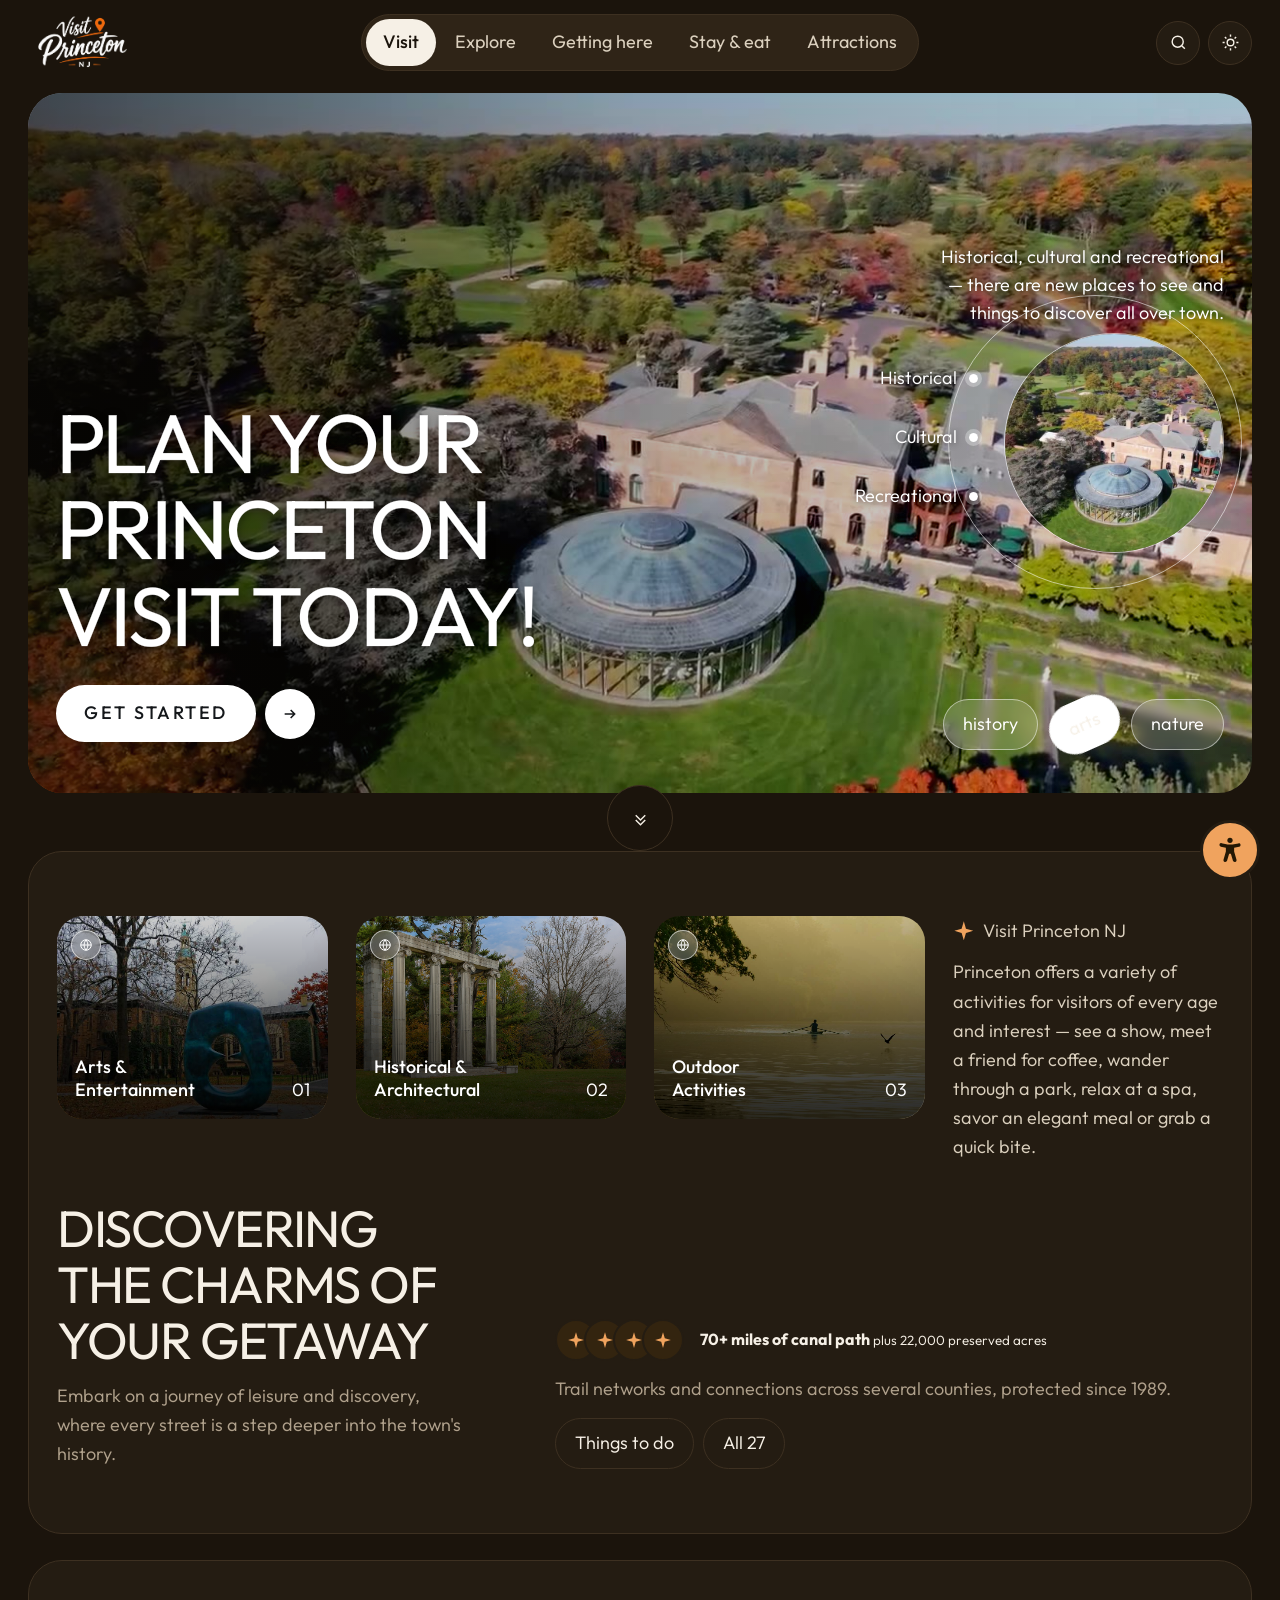
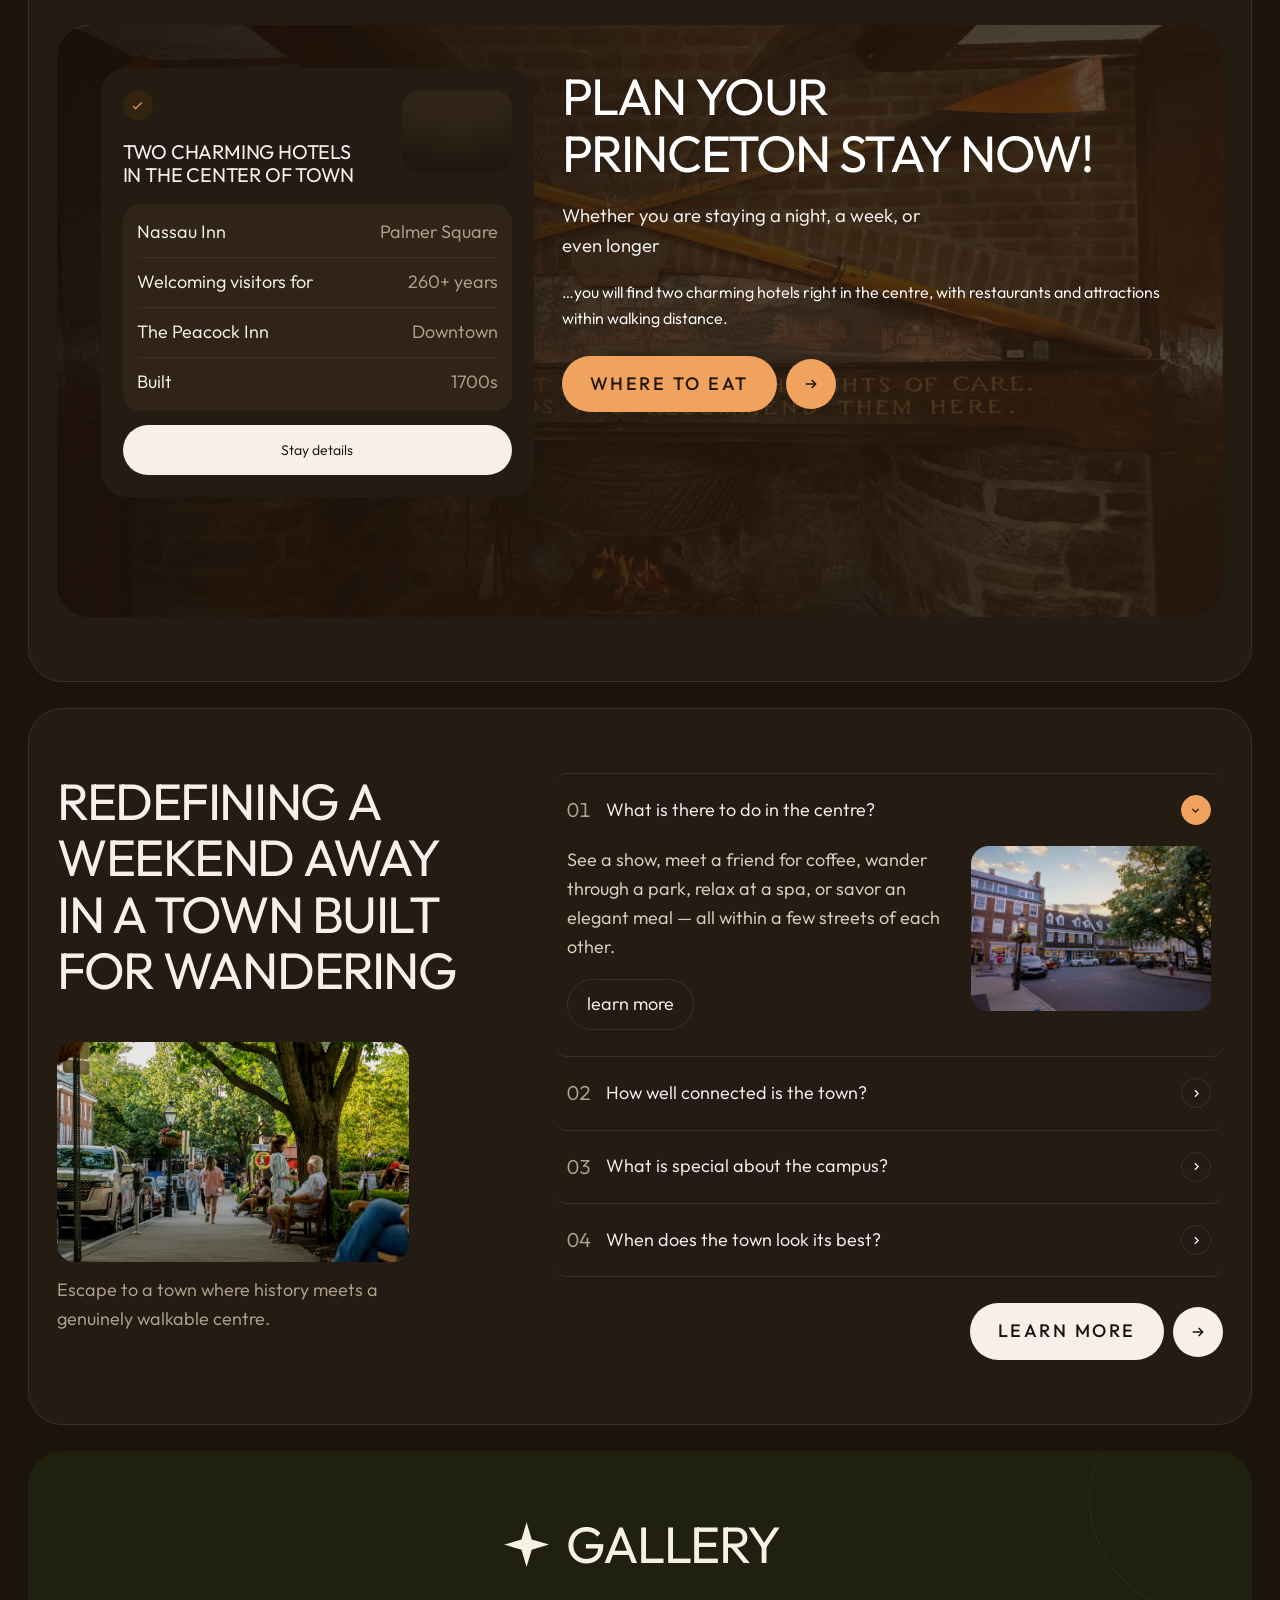
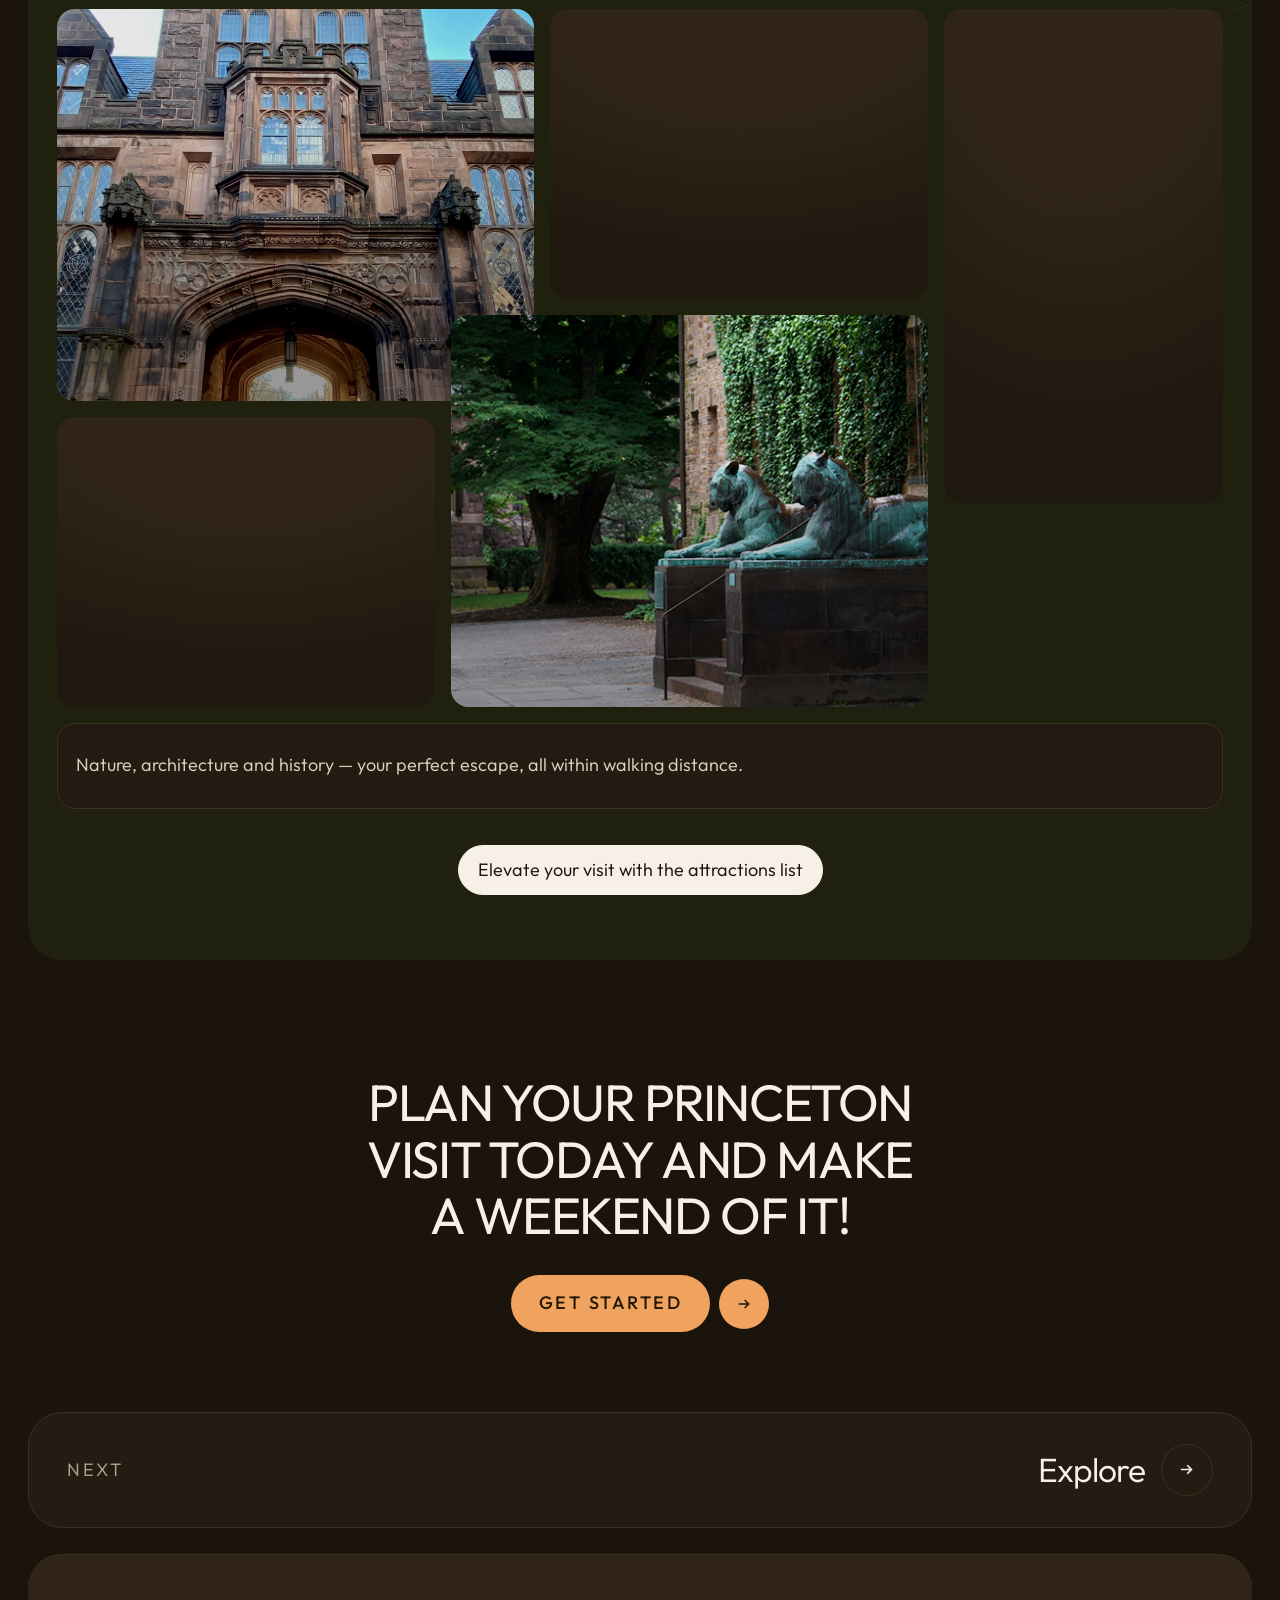
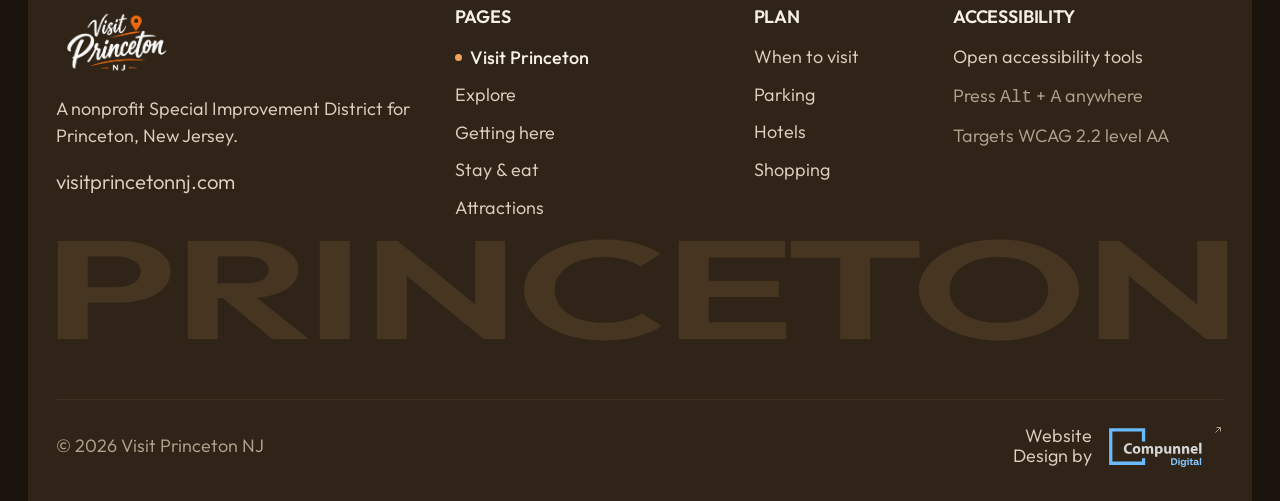
==== commit 99285a92: "Add files via upload" ====
--- a/index.html
+++ b/index.html
@@ -239,8 +239,6 @@
       <h2 class="h-lg" id="faqh">Redefining a weekend away in a town built for wandering</h2>
       <div class="vidcard" style="margin-top:44px">
         <div class="cine"><img src="assets/img/palmer-square-walk.webp" alt="People walking along a tree-shaded Palmer Square sidewalk" class="face-top" loading="lazy" decoding="async"></div>
-        <span class="chip"><svg viewBox="0 0 24 24" fill="none" stroke="currentColor" stroke-width="1.8" aria-hidden="true"><path d="M7 17 17 7M9 7h8v8"/></svg><svg viewBox="0 0 24 24" fill="currentColor" aria-hidden="true"><path d="M12 20s-7-4.3-7-9a4 4 0 0 1 7-2.6A4 4 0 0 1 19 11c0 4.7-7 9-7 9Z"/></svg></span>
-        <button class="play" aria-label="Play a walk through Palmer Square"><svg viewBox="0 0 24 24" fill="currentColor" aria-hidden="true"><path d="M8 5v14l11-7z"/></svg></button>
       </div>
       <p class="small" style="margin-top:14px;max-width:30ch">Escape to a town where history meets
          a genuinely walkable centre.</p>
--- a/assets/styles.css
+++ b/assets/styles.css
@@ -0,0 +1,1063 @@
+/* ============================================================
+   EXPERIENCE PRINCETON — microsite core stylesheet
+   12-column grid · light/dark themes · WCAG 2.2 AA
+   ============================================================ */
+
+/* ---------- 1. TOKENS ---------------------------------------------------- */
+:root{
+  /* neutrals */
+  --bg:#fff9ec;
+  --surface:#fff9ec;
+  --surface-2:#f6eeda;
+  --ink:#14171a;          /* 15.9:1 on #fff */
+  --ink-2:#3f464c;        /* 9.1:1  on #fff */
+  --ink-3:#5d666e;        /* 5.7:1  on #fff — AA normal text */
+  --line:#e3d9c4;
+  --line-strong:#bfb49c;
+
+  /* brand */
+  --accent:#b34a08;       /* 5.4:1 on #fff */
+  --accent-ink:#ffffff;
+  --accent-soft:#fbeadc;
+  --focus:#0a58ca;
+
+  /* section tints (all ≥ 12:1 with --ink) */
+  --t-cream:#fbf5e9;
+  --t-moss:#e3efd2;
+  --t-sky:#dce9f4;
+  --t-blush:#f9e6dd;
+  --t-lilac:#eae3f5;
+  --t-clay:#f3e4d3;
+  --t-mint:#dcf0e7;
+
+  /* structure */
+  --r-xl:34px;
+  --r-lg:26px;
+  --r-md:18px;
+  --r-sm:12px;
+  --gutter:28px;
+  --wrap:1280px;
+  --shadow-1:0 2px 6px rgba(20,23,26,.06);
+  --shadow-2:0 18px 44px -22px rgba(20,23,26,.34);
+  --shadow-3:0 30px 70px -30px rgba(20,23,26,.46);
+
+  --f:"Outfit",system-ui,-apple-system,"Segoe UI",sans-serif;
+  --display:var(--f);     /* display + logo now share the body face */
+  --logo-face:var(--f);   /* script face retired — set to "Meie Script" to reinstate */
+  --img-filter:contrast(1.1) saturate(1.08);
+  --speed:1;
+}
+
+[data-theme="dark"]{
+  --bg:#1b140c;              /* warm brown ground */
+  --surface:#241c12;
+  --surface-2:#2f2417;
+  --ink:#f6f0e6;
+  --ink-2:#dbd0be;
+  --ink-3:#b0a18c;
+  --line:#3d3021;
+  --line-strong:#5e4b33;
+
+  --accent:#f0a35e;
+  --accent-ink:#231704;
+  --accent-soft:#33240f;
+  --focus:#8ab4ff;
+
+  --t-cream:#241c12;
+  --t-moss:#20200f;
+  --t-sky:#1a2028;
+  --t-blush:#2b1c14;
+  --t-lilac:#221c28;
+  --t-clay:#2b2013;
+  --t-mint:#152420;
+
+  --shadow-1:0 2px 6px rgba(0,0,0,.5);
+  --shadow-2:0 18px 44px -22px rgba(0,0,0,.85);
+  --shadow-3:0 30px 70px -30px rgba(0,0,0,.95);
+  --img-filter:contrast(1.06) saturate(.98) brightness(.9);
+}
+
+/* accessibility modes ---------------------------------------------------- */
+html[data-mono="on"] body{filter:grayscale(1)}
+html[data-contrast="high"]{
+  --ink:#000;--ink-2:#111;--ink-3:#1a1a1a;--line:#000;--line-strong:#000;
+  --accent:#8a3400;--surface:#fff;--surface-2:#fff;--bg:#fff;
+  --t-cream:#fff;--t-moss:#fff;--t-sky:#fff;--t-blush:#fff;
+  --t-lilac:#fff;--t-clay:#fff;--t-mint:#fff;
+  --img-filter:contrast(1.35) saturate(1.1);
+}
+html[data-contrast="high"][data-theme="dark"]{
+  --ink:#fff;--ink-2:#f2f2f2;--ink-3:#e8e8e8;--line:#fff;--line-strong:#fff;
+  --accent:#ffc48a;--surface:#000;--surface-2:#000;--bg:#000;
+  --t-cream:#000;--t-moss:#000;--t-sky:#000;--t-blush:#000;
+  --t-lilac:#000;--t-clay:#000;--t-mint:#000;
+}
+html[data-contrast="high"] .card,
+html[data-contrast="high"] .pill,
+html[data-contrast="high"] .band{border-width:2px!important}
+html[data-underline="on"] main a,
+html[data-underline="on"] footer a{text-decoration:underline;text-underline-offset:3px}
+html[data-text="lg"]{font-size:112.5%}
+html[data-text="xl"]{font-size:125%}
+html[data-spacing="on"] p,
+html[data-spacing="on"] li{letter-spacing:.03em;word-spacing:.12em;line-height:1.85}
+html[data-motion="off"] .cine img{opacity:1!important;transform:none!important}
+html[data-motion="off"] .cine img:not(:first-of-type){display:none}
+html[data-motion="off"] *,
+html[data-motion="off"] *::before,
+html[data-motion="off"] *::after{
+  animation-duration:.001ms!important;animation-iteration-count:1!important;
+  transition-duration:.001ms!important;scroll-behavior:auto!important}
+
+/* ---------- 2. BASE ------------------------------------------------------ */
+*{box-sizing:border-box}
+html{font-size:100%;scroll-behavior:smooth;scroll-padding-top:96px;-webkit-text-size-adjust:100%}
+body{
+  margin:0;background:var(--bg);color:var(--ink);font-family:var(--f);
+  font-size:1rem;font-weight:350;line-height:1.6;
+  -webkit-font-smoothing:antialiased;
+  transition:background .4s ease,color .4s ease;
+}
+img,video{max-width:100%;display:block}
+a{color:inherit;text-decoration:none}
+button{font:inherit;cursor:pointer;color:inherit}
+h1,h2,h3,h4{font-weight:400;letter-spacing:-.01em;margin:0;line-height:1.12;text-wrap:balance;
+  text-transform:uppercase}
+p{margin:0 0 1em}
+p:last-child{margin-bottom:0}
+
+:focus-visible{outline:3px solid var(--focus);outline-offset:3px;border-radius:6px}
+::selection{background:var(--accent);color:var(--accent-ink)}
+
+.skip{
+  position:fixed;left:12px;top:-100px;z-index:999;background:var(--ink);color:var(--bg);
+  padding:14px 22px;border-radius:0 0 14px 14px;font-size:1.125em;transition:top .2s}
+.skip:focus{top:0}
+.sr-only{
+  position:absolute;width:1px;height:1px;padding:0;margin:-1px;overflow:hidden;
+  clip:rect(0 0 0 0);white-space:nowrap;border:0}
+
+/* ---------- 3. 12-COLUMN GRID -------------------------------------------- */
+.wrap{max-width:var(--wrap);margin:0 auto;padding:0 var(--gutter)}
+.grid{display:grid;grid-template-columns:repeat(12,minmax(0,1fr));gap:var(--gutter)}
+.c1{grid-column:span 1}.c2{grid-column:span 2}.c3{grid-column:span 3}
+.c4{grid-column:span 4}.c5{grid-column:span 5}.c6{grid-column:span 6}
+.c7{grid-column:span 7}.c8{grid-column:span 8}.c9{grid-column:span 9}
+.c10{grid-column:span 10}.c11{grid-column:span 11}.c12{grid-column:span 12}
+.start2{grid-column-start:2}.start4{grid-column-start:4}.start7{grid-column-start:7}
+
+/* ---------- 4. TYPE SCALE ------------------------------------------------ */
+.h-xl,.h-lg{font-family:var(--f);font-weight:400;letter-spacing:-.028em;
+  line-height:1.1;overflow-wrap:break-word}
+.h-xl{font-size:clamp(2.6em,6vw,4.4em)}
+.h-lg{font-size:clamp(2em,4.4vw,3.2em)}
+
+/* --- home hero headline: same face as every other heading, just larger --- */
+body.home .hero.clean .hero-copy h1{
+  font-size:clamp(2.9em,6.8vw,5.2em);
+  line-height:1.04;
+  letter-spacing:-.032em;
+  font-weight:400;
+  max-width:15ch}
+/* legibility guard: script face drops away in high-contrast / large-text modes */
+/* One face across the site: the hero headline and the logo differ by size and
+   weight only, never by typeface. */
+.h-md{font-size:clamp(1.25em,2.2vw,1.7em)}
+.h-sm{font-size:clamp(1.125em,1.6vw,1.25em)}
+.lede{font-size:clamp(1.125em,1.35vw,1.16em);color:var(--ink-2);max-width:60ch}
+.small{font-size:1.125em;color:var(--ink-3)}
+.kicker{
+  display:inline-flex;align-items:center;gap:9px;border:1.5px solid currentColor;
+  border-radius:99px;padding:6px 15px;font-size:1.125em;letter-spacing:.14em;
+  text-transform:uppercase;font-weight:500}
+.mark{display:inline-block;width:1em;height:1em;vertical-align:-.09em;flex:none}
+
+/* ---------- 5. HEADER ---------------------------------------------------- */
+.progress{position:fixed;inset:0 auto auto 0;height:4px;width:0;z-index:120;
+  background:linear-gradient(90deg,var(--accent),#e4a05f);transition:width .12s linear}
+
+.masthead{
+  position:sticky;top:0;z-index:100;background:var(--bg);
+  border:0;box-shadow:none;transition:box-shadow .25s}
+.masthead.is-stuck{box-shadow:0 6px 24px -14px rgba(20,23,26,.45)}
+[data-theme="dark"] .masthead.is-stuck{box-shadow:0 6px 24px -12px rgba(0,0,0,.85)}
+.masthead-in{
+  max-width:var(--wrap);margin:0 auto;padding:10px var(--gutter);
+  align-items:center;min-height:76px}
+.logo{display:inline-flex;align-items:center;padding:4px 2px;border-radius:10px;justify-self:start}
+.logo img{display:block;width:auto;height:clamp(44.1px,4.85vw,57.3px)}
+.logo .logo-dark{display:none}
+[data-theme="dark"] .logo .logo-light{display:none}
+[data-theme="dark"] .logo .logo-dark{display:inline-flex}
+.f-col .logo img{height:clamp(50.7px,5.51vw,63.9px)}
+.mainnav{display:flex;gap:2px;background:var(--surface-2);border:1px solid var(--line);
+  border-radius:99px;padding:4px;justify-self:center}
+.mainnav a{
+  font-size:1.125em;padding:9px 17px;border-radius:99px;color:var(--ink-2);
+  position:relative;transition:background .2s,color .2s;font-weight:400}
+.mainnav a:hover{background:var(--bg);color:var(--ink)}
+.mainnav a[aria-current="page"]{background:var(--ink);color:var(--bg);font-weight:500}
+.head-tools{display:flex;align-items:center;gap:8px;justify-self:end}
+
+.iconbtn{
+  width:44px;height:44px;border-radius:50%;border:1.5px solid var(--line);
+  background:var(--surface);display:grid;place-items:center;
+  transition:background .2s,border-color .2s,transform .2s}
+.iconbtn:hover{background:var(--surface-2);border-color:var(--line-strong);transform:translateY(-1px)}
+.iconbtn svg{width:19px;height:19px}
+.iconbtn .i-sun{display:none}
+[data-theme="dark"] .iconbtn .i-sun{display:block}
+[data-theme="dark"] .iconbtn .i-moon{display:none}
+
+.themewrap{position:relative}
+.thememenu{
+  position:absolute;right:0;top:52px;background:var(--surface);border:1.5px solid var(--line);
+  border-radius:var(--r-md);padding:8px;min-width:190px;box-shadow:var(--shadow-2);display:none;z-index:110}
+.thememenu[data-open="true"]{display:block;animation:pop .18s ease-out}
+.thememenu button{
+  display:flex;align-items:center;gap:10px;width:100%;padding:11px 13px;border:0;
+  background:none;border-radius:10px;font-size:1.125em;text-align:left}
+.thememenu button:hover{background:var(--surface-2)}
+.thememenu button[aria-checked="true"]{background:var(--accent-soft);font-weight:500}
+.thememenu button[aria-checked="true"]::after{content:"✓";margin-left:auto;color:var(--accent)}
+.thememenu svg{width:16px;height:16px;flex:none}
+.thememenu .hint{padding:8px 13px 4px;font-size:1.125em;color:var(--ink-3);line-height:1.4}
+
+.navtoggle{display:none}
+.drawer{display:none}
+
+/* ---------- 6. BUTTONS & PILLS ------------------------------------------- */
+.pill{
+  display:inline-flex;align-items:center;gap:9px;border:1.5px solid var(--line);
+  border-radius:99px;padding:10px 19px;font-size:1.125em;background:var(--surface);
+  color:var(--ink);white-space:nowrap;
+  transition:background .2s,color .2s,border-color .2s,transform .2s}
+.pill:hover{background:var(--ink);color:var(--bg);border-color:var(--ink);transform:translateY(-2px)}
+.pill svg{width:14px;height:14px}
+.pill.solid{background:var(--ink);color:var(--bg);border-color:var(--ink)}
+.pill.solid:hover{background:var(--accent);border-color:var(--accent);color:var(--accent-ink)}
+.pill.accent{background:var(--accent);color:var(--accent-ink);border-color:var(--accent)}
+.pill.accent:hover{background:var(--ink);border-color:var(--ink);color:var(--bg)}
+
+.cta{display:inline-flex;align-items:center;gap:9px;border-radius:99px}
+.cta .lbl{
+  background:var(--ink);color:var(--bg);border-radius:99px;padding:14px 28px;
+  font-size:1.125em;letter-spacing:.14em;text-transform:uppercase;font-weight:500}
+.cta .arw{
+  width:50px;height:50px;border-radius:50%;background:var(--ink);color:var(--bg);
+  display:grid;place-items:center;transition:transform .3s cubic-bezier(.2,.8,.3,1)}
+.cta:hover .arw{transform:translateX(6px) rotate(45deg)}
+.cta .arw svg{width:16px;height:16px}
+.cta.accent .lbl,.cta.accent .arw{background:var(--accent);color:var(--accent-ink)}
+.cta.onmedia .lbl,.cta.onmedia .arw{background:#fff;color:#14171a}
+
+/* ---------- 7. SECTION BANDS (colour + rounding) ------------------------- */
+.band{
+  border-radius:var(--r-xl);padding:clamp(38px,5vw,74px) 0;margin-bottom:26px;
+  border:1px solid transparent;position:relative;overflow:hidden}
+.band > .wrap{padding-left:var(--gutter);padding-right:var(--gutter)}
+/* one shared 1280 shell so every 12-col grid on the page lines up */
+.hero,.subhero,.band,.ticker,.nextnav,.wordmark,footer > .wrapNOOP{
+  width:min(var(--wrap),calc(100% - var(--gutter) * 2));
+  margin-left:auto;margin-right:auto}
+.band-cream{background:var(--t-cream)}
+.band-moss{background:var(--t-moss)}
+.band-sky{background:var(--t-sky)}
+.band-blush{background:var(--t-blush)}
+.band-lilac{background:var(--t-lilac)}
+.band-clay{background:var(--t-clay)}
+.band-mint{background:var(--t-mint)}
+.band-plain{background:var(--surface);border-color:var(--line)}
+.band-ink{background:var(--ink);color:var(--bg)}
+.band-ink .lede,.band-ink .small{color:var(--bg);opacity:.82}
+.band-ink .pill{background:transparent;border-color:rgba(255,255,255,.42);color:var(--bg)}
+.band-ink .pill:hover{background:var(--bg);color:var(--ink)}
+[data-theme="dark"] .band-ink{background:var(--surface-2);color:var(--ink)}
+[data-theme="dark"] .band-ink .lede{color:var(--ink-2);opacity:1}
+
+/* decorative corner glyph — figure/ground, common region */
+.band::before{
+  content:"";position:absolute;right:-70px;top:-70px;width:230px;height:230px;
+  border-radius:50%;border:1.5px dashed currentColor;opacity:.09;pointer-events:none}
+.band-plain::before,.band-ink::before{display:none}
+
+.sec-head{display:flex;align-items:flex-end;justify-content:space-between;gap:26px;flex-wrap:wrap;margin-bottom:34px}
+.sec-head .lede{margin:0}
+
+/* ---------- 8. CINEMAGRAPH / VIDEO --------------------------------------- */
+.cine{position:absolute;inset:0;overflow:hidden;background:var(--surface-2)}
+.cine img,.cine video{
+  position:absolute;inset:0;width:100%;height:100%;object-fit:cover;
+  filter:var(--img-filter)}
+/* A lone image never fades — it is the picture, not a slide in a loop.
+   Only stacks of 2+ crossfade, and the cycle length matches the count. */
+.cine img{opacity:1;animation:none}
+
+/* --- three-up stack: 18s cycle, each image holds ~6s --- */
+.cine img:first-of-type:nth-last-of-type(3),
+.cine img:first-of-type:nth-last-of-type(3) ~ img{
+  opacity:0;animation:cineFade3 calc(18s / var(--speed)) infinite both}
+.cine img:first-of-type:nth-last-of-type(3){animation-delay:0s}
+.cine img:first-of-type:nth-last-of-type(3) + img{animation-delay:6s}
+.cine img:first-of-type:nth-last-of-type(3) + img + img{animation-delay:12s}
+
+/* --- two-up stack: 12s cycle --- */
+.cine img:first-of-type:nth-last-of-type(2),
+.cine img:first-of-type:nth-last-of-type(2) ~ img{
+  opacity:0;animation:cineFade2 calc(12s / var(--speed)) infinite both}
+.cine img:first-of-type:nth-last-of-type(2){animation-delay:0s}
+.cine img:first-of-type:nth-last-of-type(2) + img{animation-delay:6s}
+
+/* a single image still gets a slow push-in, just never fades out */
+.cine img:only-of-type{animation:cineHold calc(26s / var(--speed)) infinite alternate}
+
+.cine video{z-index:2}
+.cine[data-has-video="true"] img{display:none}
+
+@keyframes cineFade3{
+  0%   {opacity:0;transform:scale(1.02)}
+  4%   {opacity:1}
+  30%  {opacity:1;transform:scale(1.12)}
+  36%  {opacity:0;transform:scale(1.13)}
+  100% {opacity:0}
+}
+@keyframes cineFade2{
+  0%   {opacity:0;transform:scale(1.02)}
+  6%   {opacity:1}
+  46%  {opacity:1;transform:scale(1.11)}
+  52%  {opacity:0;transform:scale(1.12)}
+  100% {opacity:0}
+}
+@keyframes cineHold{
+  from {transform:scale(1)}
+  to   {transform:scale(1.07)}
+}
+.cine::after{ /* film grain / vignette for depth */
+  content:"";position:absolute;inset:0;z-index:3;pointer-events:none;
+  background:radial-gradient(120% 90% at 50% 0%,transparent 40%,rgba(0,0,0,.34) 100%)}
+
+.livedot{
+  position:absolute;left:18px;top:18px;z-index:6;display:inline-flex;align-items:center;gap:8px;
+  background:rgba(0,0,0,.55);color:#fff;border:1px solid rgba(255,255,255,.4);
+  border-radius:99px;padding:6px 13px;font-size:1.125em;letter-spacing:.1em;text-transform:uppercase;
+  backdrop-filter:blur(6px)}
+.livedot i{width:8px;height:8px;border-radius:50%;background:#ff5a3c;
+  animation:blip 1.8s infinite;font-style:normal}
+@keyframes blip{0%,100%{opacity:1;box-shadow:0 0 0 0 rgba(255,90,60,.7)}50%{opacity:.55;box-shadow:0 0 0 7px rgba(255,90,60,0)}}
+
+/* ---------- 9. HERO ------------------------------------------------------ */
+.hero{margin-bottom:26px;border-radius:var(--r-xl);overflow:hidden;position:relative;
+  min-height:min(78vh,660px);display:flex;align-items:flex-end;isolation:isolate}
+.hero .cine{z-index:0}
+.hero::after{
+  content:"";position:absolute;inset:0;z-index:1;pointer-events:none;
+  background:linear-gradient(180deg,rgba(6,11,14,.58) 0%,rgba(6,11,14,.26) 30%,rgba(6,11,14,.80) 62%,rgba(6,11,14,.94) 100%)}
+.hero-inner{position:relative;z-index:3;width:100%;padding:clamp(24px,4vw,50px) var(--gutter)}
+.hero-copy{max-width:44rem;color:#fff;padding:0}
+.hero-copy h1{color:#fff;
+  text-shadow:0 1px 2px rgba(0,0,0,.9),0 2px 6px rgba(0,0,0,.8),
+              0 4px 26px rgba(0,0,0,.75),0 0 46px rgba(0,0,0,.5);
+  -webkit-text-stroke:.4px rgba(255,255,255,.5)}
+.hero-copy p{color:#fff;margin-top:18px;max-width:48ch;font-size:1.125em;
+  text-shadow:0 1px 3px rgba(0,0,0,.8),0 2px 16px rgba(0,0,0,.7)}
+.hero-copy .kicker{text-shadow:0 1px 3px rgba(0,0,0,.8)}
+.hero-copy .kicker{color:#fff;margin-bottom:18px}
+.hero-actions{display:flex;gap:12px;flex-wrap:wrap;margin-top:26px;align-items:center}
+
+.subhero{
+  margin-bottom:26px;border-radius:var(--r-xl);overflow:hidden;position:relative;
+  min-height:min(52vh,440px);display:flex;align-items:flex-end;isolation:isolate}
+.subhero .cine{z-index:0}
+/* No overlay on inner heroes — the photographs are graded so white text
+   clears 4.5:1 on the image itself. */
+.subhero::after{display:none}
+.subhero .hero-inner{padding:clamp(22px,3.4vw,44px) var(--gutter)}
+.subhero .hero-copy h1,.subhero .hero-copy p,.subhero .hero-copy .kicker{
+  text-shadow:0 1px 3px rgba(0,0,0,.45)}
+
+.crumbs{display:flex;gap:8px;align-items:center;font-size:1.125em;color:var(--ink-3);
+  padding:16px var(--gutter) 0;max-width:var(--wrap);margin:0 auto}
+.crumbs a:hover{color:var(--accent);text-decoration:underline}
+.crumbs svg{width:12px;height:12px;opacity:.6}
+
+/* ---------- 10. CARDS ---------------------------------------------------- */
+.card{
+  background:var(--surface);border:1.5px solid var(--line);border-radius:var(--r-lg);
+  padding:26px 24px;display:flex;flex-direction:column;position:relative;overflow:hidden;
+  transition:transform .28s cubic-bezier(.2,.8,.3,1),box-shadow .28s,border-color .2s}
+a.card:hover,.card.hoverable:hover{transform:translateY(-5px);box-shadow:var(--shadow-2);border-color:var(--line-strong)}
+.card .num{font-size:1.125em;line-height:1.2;color:var(--ink-3);font-variant-numeric:tabular-nums;letter-spacing:.08em}
+.card h3{font-size:clamp(1.125em,1.7vw,1.4em);margin:14px 0 10px}
+.card p{font-size:1.125em;color:var(--ink-2);line-height:1.62}
+.card .go{margin-top:auto;padding-top:18px;display:flex;align-items:center;gap:9px;font-size:1.125em;font-weight:500}
+.card .go i{
+  width:30px;height:30px;border-radius:50%;border:1.5px solid var(--line);
+  display:grid;place-items:center;font-style:normal;transition:all .25s}
+a.card:hover .go i{background:var(--accent);color:var(--accent-ink);border-color:var(--accent);transform:translateX(3px)}
+.card .go svg{width:12px;height:12px}
+.card ul{list-style:none;margin:14px 0 0;padding:0}
+.card li{border-top:1px solid var(--line)}
+.card li a{display:flex;align-items:center;justify-content:space-between;gap:12px;padding:12px 0;font-size:1.125em}
+.card li a:hover{color:var(--accent)}
+.card li svg{width:13px;height:13px;flex:none;transition:transform .2s}
+.card li a:hover svg{transform:translateX(4px)}
+/* accent hairline reveals on hover — common fate */
+.card::after{
+  content:"";position:absolute;left:0;right:0;bottom:0;height:4px;
+  background:var(--accent);transform:scaleX(0);transform-origin:left;transition:transform .35s}
+a.card:hover::after{transform:scaleX(1)}
+
+.mediacard{
+  position:relative;border-radius:var(--r-lg);overflow:hidden;aspect-ratio:4/3;
+  display:block;isolation:isolate}
+.mediacard .cine{z-index:0}
+.mediacard::after{
+  content:"";position:absolute;inset:0;z-index:1;
+  background:linear-gradient(180deg,rgba(0,0,0,.1),rgba(0,0,0,.72))}
+.mediacard .lab{
+  position:absolute;z-index:3;inset:auto 0 0 0;padding:18px;color:#fff;
+  display:flex;justify-content:space-between;align-items:flex-end;gap:12px;font-size:1.125em;line-height:1.28}
+.mediacard .lab b{font-weight:500}
+.mediacard .tagdot{
+  position:absolute;z-index:3;left:14px;top:14px;width:30px;height:30px;border-radius:50%;
+  background:rgba(255,255,255,.24);border:1px solid rgba(255,255,255,.6);
+  display:grid;place-items:center;backdrop-filter:blur(4px)}
+.mediacard .tagdot svg{width:14px;height:14px;color:#fff}
+.mediacard:hover .cine img{animation-play-state:paused;transform:scale(1.1)}
+
+/* faces: never crop heads */
+.face-top{object-position:50% 18%!important}
+
+/* ---------- 11. DECK (mobile playing-card stack) ------------------------- */
+.deck{display:grid;grid-template-columns:repeat(12,minmax(0,1fr));gap:var(--gutter)}
+.deck-hint{display:none}
+
+/* ---------- 12. ACCORDION ------------------------------------------------ */
+.acc details{border-bottom:1.5px solid var(--line);background:transparent;border-radius:var(--r-sm)}
+.acc details:first-of-type{border-top:1.5px solid var(--line)}
+.acc summary{
+  list-style:none;cursor:pointer;display:flex;align-items:center;gap:15px;
+  padding:20px 12px;font-size:1.125em;border-radius:var(--r-sm);transition:background .2s}
+.acc summary:hover{background:var(--surface)}
+.acc summary::-webkit-details-marker{display:none}
+.acc summary .n{color:var(--ink-3);font-size:1.125em;min-width:24px;font-variant-numeric:tabular-nums}
+.acc summary .chev{
+  margin-left:auto;width:30px;height:30px;border-radius:50%;border:1.5px solid var(--line);
+  display:grid;place-items:center;flex:none;transition:transform .3s,background .2s}
+.acc summary .chev svg{width:13px;height:13px}
+.acc details[open] > summary .chev{transform:rotate(90deg);background:var(--accent);color:var(--accent-ink);border-color:var(--accent)}
+.acc .body{padding:0 12px 26px;display:grid;grid-template-columns:1fr 240px;gap:26px;align-items:start;
+  animation:slidein .3s ease-out}
+.acc .body p{font-size:1.125em;color:var(--ink-2);max-width:52ch}
+.acc .body .thumb{border-radius:var(--r-md);overflow:hidden;aspect-ratio:16/11;position:relative}
+.acc .body a.inline{color:var(--accent);text-decoration:underline;text-underline-offset:3px}
+@keyframes slidein{from{opacity:0;transform:translateY(-8px)}to{opacity:1;transform:none}}
+
+/* ---------- 13. FEATURE PANEL -------------------------------------------- */
+.panel{
+  position:relative;border-radius:var(--r-xl);overflow:hidden;isolation:isolate;
+  padding:clamp(26px,3.4vw,44px);min-height:470px}
+.panel .cine{z-index:0}
+.panel::after{
+  content:"";position:absolute;inset:0;z-index:1;
+  background:linear-gradient(100deg,rgba(28,17,9,.94) 0%,rgba(40,25,13,.82) 55%,rgba(48,31,18,.7) 100%)}
+.panel > .grid{position:relative;z-index:3}
+.panel-txt{color:#fff}
+.panel-txt h2{color:#fff}
+.panel-txt .sub{font-size:1.16em;margin:20px 0;max-width:32ch;opacity:.95}
+.panel-txt p{color:#fff}
+.infocard{background:var(--surface);border-radius:var(--r-lg);padding:22px;color:var(--ink)}
+.infocard h3{font-size:1.24em;line-height:1.16;margin:20px 0 0}
+.infocard .rows{background:var(--surface-2);border-radius:var(--r-md);margin-top:18px;padding:4px 14px}
+.infocard .row{display:flex;justify-content:space-between;gap:12px;padding:10px 0;
+  border-bottom:1px solid var(--line);font-size:1.125em}
+.infocard .row:last-child{border-bottom:0}
+.infocard .row span:last-child{color:var(--ink-3)}
+.infocard .btns{display:flex;gap:9px;margin-top:14px}
+.infocard .btns a{flex:1;justify-content:center}
+.seal{width:30px;height:30px;border-radius:50%;background:var(--accent-soft);
+  display:grid;place-items:center;color:var(--accent)}
+.seal svg{width:15px;height:15px}
+.thumbchip{position:relative;width:110px;flex:none;border-radius:var(--r-md);overflow:hidden;aspect-ratio:4/3}
+
+/* ---------- 14. COLLAGE -------------------------------------------------- */
+.collage{display:grid;grid-template-columns:repeat(12,minmax(0,1fr));grid-auto-rows:86px;gap:16px}
+.collage > *{border-radius:var(--r-md);overflow:hidden;position:relative;margin:0}
+.p1{grid-column:1 / span 5;grid-row:1 / span 4}
+.p2{grid-column:6 / span 4;grid-row:1 / span 3}
+.p3{grid-column:10 / span 3;grid-row:1 / span 5}
+.p4{grid-column:1 / span 4;grid-row:5 / span 3}
+.p5{grid-column:5 / span 5;grid-row:4 / span 4}
+.pnote{
+  grid-column:10 / span 3;grid-row:6 / span 2;display:flex;align-items:center;
+  padding:18px;background:var(--surface);border:1.5px solid var(--line);font-size:1.125em;
+  border-radius:var(--r-md);color:var(--ink-2)}
+
+/* ---------- 15. MARQUEE / MICRO ------------------------------------------ */
+.ticker{overflow:hidden;border-top:1.5px solid var(--line);border-bottom:1.5px solid var(--line);
+  padding:14px 0;margin-bottom:26px;border-radius:var(--r-md);background:var(--surface)}
+.ticker-track{display:flex;gap:44px;width:max-content;animation:slide calc(38s / var(--speed)) linear infinite}
+.ticker:hover .ticker-track{animation-play-state:paused}
+.ticker span{display:inline-flex;align-items:center;gap:12px;font-size:1.125em;color:var(--ink-2);white-space:nowrap}
+.ticker svg{width:13px;height:13px;color:var(--accent)}
+@keyframes slide{from{transform:translateX(0)}to{transform:translateX(-50%)}}
+
+.reveal{opacity:0;transform:translateY(22px)}
+.reveal.in{opacity:1;transform:none;transition:opacity .6s ease,transform .6s cubic-bezier(.2,.8,.3,1)}
+.reveal.in:nth-child(2){transition-delay:.07s}
+.reveal.in:nth-child(3){transition-delay:.14s}
+.reveal.in:nth-child(4){transition-delay:.21s}
+
+.statline{display:flex;align-items:center;gap:16px}
+.statdots{display:flex}
+.statdots span{
+  width:42px;height:42px;border-radius:50%;border:2.5px solid var(--surface);margin-left:-13px;
+  background:var(--accent-soft);color:var(--accent);display:grid;place-items:center;font-size:1.125em}
+.statdots span:first-child{margin-left:0}
+.counter-num{font-size:clamp(2em,4vw,3em);line-height:1;font-variant-numeric:tabular-nums}
+
+/* ---------- 16. BIG WORDMARK --------------------------------------------- */
+.wordmark{padding:20px 0 0}
+.wordmark svg{width:100%;height:auto;display:block;overflow:visible}
+.wordmark{padding:8px 0 4px;margin:0;width:100%}
+.wordmark text{fill:#6b4423;opacity:.16;font-family:var(--f);font-weight:600;letter-spacing:-.02em}
+[data-theme="dark"] .wordmark text{fill:#c99a63;opacity:.14}
+
+/* ---------- 17. FOOTER --------------------------------------------------- */
+footer{background:var(--surface-2);border-top:1.5px solid var(--line);
+  border-radius:var(--r-xl) var(--r-xl) 0 0;margin:26px auto 0;padding:52px 0 30px;
+  width:min(var(--wrap),calc(100% - var(--gutter) * 2))}
+.f-col h3{font-size:1.125em;font-weight:600;margin-bottom:16px}
+.f-col ul{list-style:none;margin:0;padding:0;display:flex;flex-direction:column;gap:10px}
+.f-col a,.f-col p{font-size:1.125em;line-height:1.5;color:var(--ink-2)}
+.f-col a:hover{color:var(--accent);text-decoration:underline}
+.f-soc{display:flex;gap:9px;margin-top:6px}
+.f-soc a{width:38px;height:38px;border-radius:50%;border:1.5px solid var(--line);
+  display:grid;place-items:center;background:var(--surface);transition:all .2s}
+.f-soc a:hover{background:var(--ink);color:var(--bg);transform:translateY(-2px)}
+.f-soc svg{width:16px;height:16px}
+.f-legal{
+  margin-top:38px;padding-top:22px;border-top:1.5px solid var(--line);
+  display:flex;align-items:center;justify-content:space-between;gap:24px;flex-wrap:wrap;
+  font-size:1.125em;color:var(--ink-3)}
+.designed{display:flex;align-items:center;gap:11px;justify-content:flex-end}
+.designed .lbl{font-size:1.125em;color:var(--ink-2);line-height:1.15;text-align:right;
+  display:flex;flex-direction:column}
+.designed a{display:block;background:none;border:0;padding:0}
+.designed img{width:104px;height:auto;transition:transform .25s}
+.designed a:hover img{transform:translateY(-2px)}
+/* keep the blue+black mark legible on a dark background, hue preserved */
+[data-theme="dark"] .designed img{filter:invert(1) hue-rotate(180deg)}
+.f-legal p{margin:0}
+.f-legal .c6:last-child{justify-self:end}
+
+/* ---------- 18. FLOATING CONTROLS ---------------------------------------- */
+.a11y-fab{
+  position:fixed;right:20px;bottom:20px;z-index:130;width:60px;height:60px;border-radius:50%;
+  background:var(--accent);color:var(--accent-ink);border:3px solid var(--surface);
+  display:grid;place-items:center;box-shadow:var(--shadow-3);
+  transition:transform .25s cubic-bezier(.2,.8,.3,1)}
+.a11y-fab:hover{transform:scale(1.08) rotate(6deg)}
+.a11y-fab svg{width:30px;height:30px}
+.a11y-fab::after{
+  content:"";position:absolute;inset:-6px;border-radius:50%;border:2px solid var(--accent);
+  opacity:0;animation:halo 3.2s infinite}
+@keyframes halo{0%{opacity:.7;transform:scale(1)}70%,100%{opacity:0;transform:scale(1.34)}}
+
+.totop{
+  position:fixed;right:22px;bottom:92px;z-index:125;width:46px;height:46px;border-radius:50%;
+  background:var(--surface);border:1.5px solid var(--line-strong);display:grid;place-items:center;
+  opacity:0;pointer-events:none;transition:opacity .25s,transform .25s;box-shadow:var(--shadow-2)}
+.totop[data-show="true"]{opacity:1;pointer-events:auto}
+.totop:hover{transform:translateY(-3px)}
+.totop svg{width:18px;height:18px}
+
+.a11y-panel{
+  position:fixed;right:20px;bottom:92px;z-index:135;width:min(360px,calc(100vw - 40px));
+  max-height:min(74vh,620px);overflow:auto;background:var(--surface);
+  border:2px solid var(--line-strong);border-radius:var(--r-lg);box-shadow:var(--shadow-3);
+  padding:20px;display:none}
+.a11y-panel[data-open="true"]{display:block;animation:pop .22s cubic-bezier(.2,.8,.3,1)}
+@keyframes pop{from{opacity:0;transform:translateY(12px) scale(.97)}to{opacity:1;transform:none}}
+.a11y-panel h2{font-size:1.16em;display:flex;align-items:center;gap:10px}
+.a11y-panel .close{margin-left:auto;width:34px;height:34px;border-radius:50%;
+  border:1.5px solid var(--line);background:var(--surface);display:grid;place-items:center}
+.a11y-panel .close:hover{background:var(--ink);color:var(--bg)}
+.a11y-panel .close svg{width:15px;height:15px}
+.a11y-group{margin-top:20px}
+.a11y-group > h3{font-size:1.125em;letter-spacing:.13em;text-transform:uppercase;color:var(--ink-3);margin-bottom:10px}
+.a11y-row{display:flex;gap:8px;flex-wrap:wrap}
+.opt{
+  flex:1 1 auto;min-width:82px;border:1.5px solid var(--line);background:var(--surface);
+  border-radius:12px;padding:11px 10px;font-size:1.125em;display:flex;flex-direction:column;
+  align-items:center;gap:6px;transition:all .18s}
+.opt:hover{border-color:var(--line-strong);background:var(--surface-2)}
+.opt[aria-pressed="true"],.opt[aria-checked="true"]{
+  background:var(--accent);color:var(--accent-ink);border-color:var(--accent);font-weight:500}
+.opt svg{width:17px;height:17px}
+.a11y-note{font-size:1.125em;color:var(--ink-3);margin-top:10px;line-height:1.5}
+.speak-status{
+  margin-top:10px;font-size:1.125em;padding:9px 12px;border-radius:10px;
+  background:var(--surface-2);border:1px solid var(--line);color:var(--ink-2)}
+
+.toast{
+  position:fixed;left:50%;bottom:26px;transform:translate(-50%,20px);z-index:140;
+  background:var(--ink);color:var(--bg);padding:13px 22px;border-radius:99px;font-size:1.125em;
+  opacity:0;pointer-events:none;transition:opacity .25s,transform .25s;box-shadow:var(--shadow-3)}
+.toast[data-show="true"]{opacity:1;transform:translate(-50%,0)}
+
+/* reading highlight for TTS */
+.speaking{background:var(--accent-soft);box-shadow:0 0 0 6px var(--accent-soft);border-radius:6px}
+[data-theme="dark"] .speaking{background:#3a2a18;box-shadow:0 0 0 6px #3a2a18}
+
+/* ---------- 19. NEXT-PAGE NAV -------------------------------------------- */
+.nextnav{
+  border-radius:var(--r-xl);border:1.5px solid var(--line);
+  background:var(--surface);padding:30px clamp(20px,3vw,44px);
+  display:flex;align-items:center;justify-content:space-between;gap:20px;flex-wrap:wrap}
+.nextnav .lbl{font-size:1.125em;letter-spacing:.14em;text-transform:uppercase;color:var(--ink-3)}
+.nextnav a.big{display:flex;align-items:center;gap:16px;font-size:clamp(1.4em,3vw,2.1em);letter-spacing:-.03em}
+.nextnav a.big i{
+  width:52px;height:52px;border-radius:50%;border:1.5px solid var(--line);
+  display:grid;place-items:center;font-style:normal;transition:all .28s}
+.nextnav a.big:hover i{background:var(--accent);color:var(--accent-ink);border-color:var(--accent);transform:translateX(6px)}
+.nextnav a.big svg{width:17px;height:17px}
+
+/* ---------- 20. RESPONSIVE ----------------------------------------------- */
+@media(max-width:1080px){
+  .mainnav{display:none}
+  .masthead .logo{grid-column:span 8}
+  .masthead .head-tools{grid-column:span 4}
+  .f-legal .c6{grid-column:span 12}
+  .f-legal .c6:last-child{justify-self:start}
+  .designed{justify-content:flex-start}
+  .navtoggle{display:grid}
+  .drawer{
+    display:block;position:fixed;inset:70px 0 auto 0;z-index:99;background:var(--surface);
+    border-bottom:1.5px solid var(--line);padding:14px var(--gutter) 22px;
+    transform:translateY(-120%);transition:transform .32s cubic-bezier(.2,.8,.3,1);
+    box-shadow:var(--shadow-2);max-height:calc(100vh - 70px);overflow:auto}
+  .drawer[data-open="true"]{transform:none}
+  .drawer a{display:flex;align-items:center;justify-content:space-between;padding:16px 14px;
+    border-radius:14px;font-size:1.125em;border-bottom:1px solid var(--line)}
+  .drawer a:last-child{border-bottom:0}
+  .drawer a[aria-current="page"]{background:var(--accent-soft);color:var(--accent);font-weight:500}
+  .drawer svg{width:15px;height:15px;opacity:.5}
+  .c4,.c5,.c6,.c7,.c8{grid-column:span 12}
+  .c3{grid-column:span 6}
+  .start2,.start4,.start7{grid-column-start:auto}
+  .collage{grid-auto-rows:70px}
+  .p1{grid-column:1/span 7;grid-row:1/span 4}
+  .p2{grid-column:8/span 5;grid-row:1/span 3}
+  .p3{grid-column:8/span 5;grid-row:4/span 4}
+  .p4{grid-column:1/span 4;grid-row:5/span 3}
+  .p5{grid-column:5/span 3;grid-row:5/span 3}
+  .pnote{grid-column:1/span 12;grid-row:auto}
+  .acc .body{grid-template-columns:1fr}
+}
+
+@media(max-width:760px){
+  :root{--gutter:14px;--r-xl:24px;--r-lg:20px}
+  .masthead-in{min-height:62px;gap:8px}
+  .logo{font-size:1.125em}
+  .drawer{inset:62px 0 auto 0}
+  .hero{min-height:min(80vh,600px)}
+  
+
+  .sec-head{margin-bottom:24px}
+  .c3{grid-column:span 12}
+
+  /* --- PLAYING-CARD DECK ------------------------------------------------ */
+  .deck{
+    display:flex;grid-template-columns:none;gap:0;
+    overflow-x:auto;overflow-y:visible;
+    scroll-snap-type:x mandatory;-webkit-overflow-scrolling:touch;
+    padding:26px 0 40px;margin:0 -14px;
+    scrollbar-width:none;perspective:1200px}
+  .deck::-webkit-scrollbar{display:none}
+  .deck > *{
+    flex:0 0 78%;scroll-snap-align:center;margin-right:-38px;
+    transform-origin:bottom center;
+    transform:rotate(-3.2deg) scale(.94) translateY(8px);
+    box-shadow:var(--shadow-2);background:var(--surface);
+    transition:transform .42s cubic-bezier(.2,.8,.3,1),box-shadow .42s,filter .42s;
+    filter:brightness(.965);will-change:transform}
+  .deck > *:nth-child(even){transform:rotate(3.4deg) scale(.94) translateY(8px)}
+  .deck > *:nth-child(3n){transform:rotate(-1.6deg) scale(.94) translateY(10px)}
+  .deck > *:first-child{margin-left:22px}
+  .deck > *:last-child{margin-right:22px}
+  .deck > *.is-active{
+    transform:rotate(0deg) scale(1) translateY(-6px);
+    box-shadow:var(--shadow-3);filter:none;z-index:6;position:relative}
+  .deck > *::before{ /* card-back edge highlight */
+    content:"";position:absolute;inset:0;border-radius:inherit;pointer-events:none;
+    box-shadow:inset 0 1px 0 rgba(255,255,255,.5)}
+  .deck-hint{
+    display:flex;align-items:center;justify-content:center;gap:9px;
+    font-size:1.125em;color:var(--ink-3);margin-top:-24px}
+  .deck-hint svg{width:15px;height:15px;animation:nudge 1.9s ease-in-out infinite}
+  @keyframes nudge{0%,100%{transform:translateX(0)}50%{transform:translateX(6px)}}
+  .deck-dots{display:flex;justify-content:center;gap:7px;margin-top:12px}
+  .deck-dots button{
+    width:9px;height:9px;padding:0;border-radius:50%;border:0;background:var(--line-strong);
+    transition:all .25s}
+  .deck-dots button[aria-current="true"]{background:var(--accent);width:26px;border-radius:99px}
+
+  .collage{grid-auto-rows:58px;gap:10px}
+  .p1{grid-column:1/span 12;grid-row:1/span 4}
+  .p2{grid-column:1/span 6;grid-row:5/span 3}
+  .p3{grid-column:7/span 6;grid-row:5/span 3}
+  .p4{grid-column:1/span 7;grid-row:8/span 3}
+  .p5{grid-column:8/span 5;grid-row:8/span 3}
+  .a11y-fab{width:56px;height:56px;right:14px;bottom:14px}
+  .totop{right:16px;bottom:80px;width:42px;height:42px}
+  .a11y-panel{right:10px;left:10px;width:auto;bottom:80px}
+
+  .f-legal{flex-direction:column;align-items:flex-start}
+}
+
+@media(prefers-reduced-motion:reduce){
+  *{animation-duration:.001ms!important;animation-iteration-count:1!important;
+    transition-duration:.001ms!important;scroll-behavior:auto!important}
+  .reveal{opacity:1;transform:none}
+  /* freezing a crossfade must not leave a blank frame */
+  .cine img{opacity:1!important;transform:none!important}
+  .cine img:not(:first-of-type){display:none}
+}
+@media print{
+  .masthead,.a11y-fab,.a11y-panel,.totop,.progress,.nextnav{display:none!important}
+  .band{break-inside:avoid;border:1px solid #000}
+}
+
+/* ---------- 21. "PLAN YOUR VISIT" WAYS LIST ------------------------------ */
+.ways{list-style:none;margin:0;padding:0}
+.ways li{display:flex}
+.ways a{
+  display:flex;align-items:center;gap:16px;width:100%;
+  padding:20px 22px;border-radius:var(--r-md);
+  border:1.5px solid rgba(255,255,255,.26);background:rgba(255,255,255,.05);
+  transition:background .25s,border-color .25s,transform .25s}
+.ways a:hover{background:var(--accent);border-color:var(--accent);
+  color:var(--accent-ink);transform:translateY(-3px)}
+.ways .num{font-size:1.125em;opacity:.7;font-variant-numeric:tabular-nums;flex:none}
+.ways .txt{font-size:1.125em;line-height:1.25}
+.ways svg{width:15px;height:15px;margin-left:auto;flex:none;transition:transform .25s}
+.ways a:hover svg{transform:translateX(5px)}
+[data-theme="dark"] .ways a{border-color:var(--line);background:var(--surface)}
+.start3{grid-column-start:3}
+@media(max-width:1080px){
+  .ways li{grid-column:span 12}
+  .start3{grid-column-start:auto}
+}
+
+/* ---------- 22. IMAGE CREDITS ------------------------------------------- */
+.credits{margin-top:34px;border-top:1.5px solid var(--line);padding-top:18px}
+.credits summary{
+  cursor:pointer;list-style:none;display:inline-flex;align-items:center;gap:9px;
+  font-size:1.125em;color:var(--ink-3);padding:6px 0}
+.credits summary::-webkit-details-marker{display:none}
+.credits summary::before{
+  content:"";width:7px;height:7px;border-right:1.5px solid currentColor;
+  border-bottom:1.5px solid currentColor;transform:rotate(-45deg);transition:transform .25s}
+.credits[open] summary::before{transform:rotate(45deg)}
+.credits summary:hover{color:var(--accent)}
+.credits-body{padding:10px 0 4px;max-width:80ch}
+.credits-body ul{margin:12px 0 0;padding-left:18px;columns:2;column-gap:34px}
+.credits-body li{margin-bottom:6px;break-inside:avoid}
+.credits-body a{text-decoration:underline;text-underline-offset:2px}
+.credits-body a:hover{color:var(--accent)}
+@media(max-width:760px){.credits-body ul{columns:1}}
+
+/* ---------- 23. LOCAL LOGO + STATIC PILLS + PICTURE CARDS --------------- */
+.logo .mark{color:var(--accent);font-size:1.62em}
+.logo-txt{display:flex;flex-direction:column;line-height:1.05}
+.logo-txt b{font-weight:500;font-size:1.125em;letter-spacing:.2em;text-transform:uppercase;color:var(--ink-3)}
+.logo-txt i{font-style:normal;font-family:var(--f);font-weight:500;font-size:1.34em;
+  letter-spacing:-.03em;line-height:1.16;color:var(--ink)}
+.pill.static{cursor:default;color:var(--ink-2)}
+.pill.static:hover{background:var(--surface);color:var(--ink-2);border-color:var(--line);transform:none}
+.linkish{background:none;border:0;padding:0;font-size:1.125em;color:var(--ink-2);text-align:left}
+.linkish:hover{color:var(--accent);text-decoration:underline}
+
+.acard{padding:0;overflow:hidden}
+.acard .acard-media{position:relative;aspect-ratio:16/10;overflow:hidden;
+  border-radius:calc(var(--r-lg) - 2px) calc(var(--r-lg) - 2px) 0 0}
+.acard .acard-media .cine{border-radius:inherit}
+.acard .acard-media img{transition:transform .7s cubic-bezier(.2,.8,.3,1)}
+.acard:hover .acard-media img{transform:scale(1.06)}
+.acard .acard-media::after{
+  content:"";position:absolute;inset:0;z-index:2;pointer-events:none;
+  background:linear-gradient(180deg,rgba(0,0,0,.28),transparent 42%,rgba(0,0,0,.12))}
+.acard-num{
+  position:absolute;z-index:3;left:14px;top:14px;background:rgba(10,14,17,.62);color:#fff;
+  border:1px solid rgba(255,255,255,.42);backdrop-filter:blur(6px);
+  border-radius:99px;padding:5px 13px;font-size:1.125em;font-variant-numeric:tabular-nums;
+  letter-spacing:.08em}
+.acard h3{margin:20px 24px 10px}
+.acard p{margin:0 24px 26px}
+.acard::after{display:none}
+.acard.hoverable:hover,.acard:hover{transform:translateY(-5px);box-shadow:var(--shadow-2)}
+
+
+/* ---------- closing block (band-ink) ----------------------------------- */
+.closing-block{text-align:center;display:flex;flex-direction:column;align-items:center;gap:18px}
+.closing-block .kicker{margin:0}
+.closing-block h2{max-width:22ch;margin:0;line-height:1.12}
+.closing-block .lede{margin:0;max-width:44ch;text-align:center}
+.closing-block .cta{margin-top:6px}
+
+/* ---------- footer credit ---------------------------------------------- */
+.designed a{display:inline-flex;align-items:flex-start;gap:5px}
+.designed .ext{width:12px;height:12px;color:var(--ink-3);flex:none;margin-top:2px}
+
+/* =========================================================================
+   26. HOME — composition matched to the reference screenshot
+   Floating glass nav over a clean hero (no gradient scrim), numbered
+   media cards, dark booking panel, split accordion, gallery band.
+   All inside the 1280 / 12-column shell.
+   ========================================================================= */
+
+/* --- 3. logo, nav and theme control sit OUTSIDE the hero and stick ------ */
+body.home .masthead{
+  position:sticky;top:0;background:var(--bg);border:0;
+  box-shadow:none;z-index:100;transition:box-shadow .25s,background .3s}
+body.home .masthead.is-stuck{box-shadow:0 6px 22px -16px rgba(20,23,26,.5)}
+[data-theme="dark"] body.home .masthead.is-stuck,
+[data-theme="dark"] .masthead.is-stuck{box-shadow:0 6px 22px -14px rgba(0,0,0,.9)}
+body.home .masthead-in{min-height:74px;padding-top:10px}
+body.home .hero{margin-top:8px}
+
+/* the hero image is shown clean — contrast comes from the photograph */
+.hero.clean{min-height:min(84vh,700px)}
+.hero.clean .hero-copy{background:none;border:0;backdrop-filter:none;padding:0;max-width:42rem}
+.hero.clean .hero-copy h1{text-shadow:0 2px 10px rgba(0,0,0,.42)}
+.hero.clean .hero-inner{padding:clamp(24px,4vw,46px) var(--gutter) clamp(30px,4vw,52px)}
+
+/* --- top-right micro paragraph ---------------------------------------- */
+.hero-note{position:absolute;right:var(--gutter);top:clamp(96px,12vw,150px);max-width:18rem;
+  color:#fff;text-align:right;font-size:1.125em;line-height:1.55;z-index:3;
+  text-shadow:0 1px 6px rgba(0,0,0,.5)}
+
+/* --- circular media badge with radiating labels ------------------------ */
+.badge{position:absolute;right:var(--gutter);top:clamp(150px,22vw,240px);
+  width:clamp(180px,20vw,220px);z-index:3}
+.badge-ring{position:absolute;right:-18px;top:-38px;width:calc(100% + 74px);aspect-ratio:1;
+  border:1px solid rgba(255,255,255,.55);border-radius:50%}
+.badge-labels{position:absolute;right:calc(100% + 26px);top:14%;
+  display:flex;flex-direction:column;gap:clamp(16px,2.6vw,30px);color:#fff}
+.badge-labels span{display:flex;align-items:center;justify-content:flex-end;gap:12px;
+  font-size:1.125em;white-space:nowrap;text-shadow:0 1px 6px rgba(0,0,0,.5)}
+.badge-labels i{width:9px;height:9px;border-radius:50%;background:#fff;font-style:normal;
+  outline:4px solid rgba(255,255,255,.3);flex:none}
+
+/* --- tilted tag pills -------------------------------------------------- */
+.tags{display:flex;align-items:center;gap:10px}
+.tags .pill{background:rgba(255,255,255,.16);border-color:rgba(255,255,255,.5);color:#fff;
+  backdrop-filter:blur(6px)}
+.tags .pill.tilt{transform:rotate(-24deg);background:#fff;color:var(--ink);border-color:#fff}
+.tags .pill:hover{background:#fff;color:var(--ink)}
+
+/* --- scroll chevron ---------------------------------------------------- */
+.scroll-dot{position:relative;margin:-34px auto 0;width:66px;height:66px;border-radius:50%;
+  background:var(--bg);border:1.5px solid var(--line);display:grid;place-items:center;z-index:5;
+  transition:transform .25s}
+.scroll-dot:hover{transform:translateY(3px)}
+.scroll-dot svg{width:19px;height:19px;color:var(--ink);animation:bob 2.4s ease-in-out infinite}
+@keyframes bob{0%,100%{transform:translateY(-2px)}50%{transform:translateY(2px)}}
+
+/* --- brand column beside the numbered cards ---------------------------- */
+.brandcol .bl{display:flex;align-items:center;gap:9px;font-size:1.125em;margin-bottom:12px}
+.brandcol .bl .mark{color:var(--accent);font-size:1.2em}
+.brandcol p{font-size:1.125em;color:var(--ink-2);line-height:1.62;margin:0}
+
+/* --- carousel arrows --------------------------------------------------- */
+.arrows{display:flex;gap:10px;justify-content:flex-end;align-items:center}
+.arrows a{width:42px;height:42px;border-radius:50%;border:1.5px solid var(--line);
+  background:var(--surface);display:grid;place-items:center;color:var(--ink);transition:all .2s}
+.arrows a:hover{background:var(--ink);color:var(--bg);border-color:var(--ink)}
+.arrows svg{width:15px;height:15px}
+
+/* --- small video card in the split section ----------------------------- */
+.vidcard{position:relative;border-radius:var(--r-md);overflow:hidden;aspect-ratio:16/10;max-width:22rem}
+.vidcard .cine{position:absolute;inset:0}
+.vidcard .play{position:absolute;left:50%;top:50%;transform:translate(-50%,-50%);z-index:3;
+  width:46px;height:46px;border-radius:50%;background:rgba(255,255,255,.92);border:0;
+  display:grid;place-items:center}
+.vidcard .play svg{width:14px;height:14px;margin-left:2px;color:var(--ink)}
+.vidcard .chip{position:absolute;left:12px;top:12px;z-index:3;background:var(--ink);color:var(--bg);
+  border-radius:99px;padding:7px 12px;display:flex;gap:9px;align-items:center}
+.vidcard .chip svg{width:13px;height:13px}
+
+@media(max-width:1080px){
+  .hero-note{display:none}
+  .badge{top:auto;bottom:clamp(96px,16vw,150px);width:clamp(140px,26vw,190px)}
+  .badge-ring{display:none}
+  .badge-labels{right:calc(100% + 16px);gap:12px}
+}
+@media(max-width:760px){
+  .herobar{position:static;justify-content:flex-start;padding:18px var(--gutter) 0}
+  .tags{flex-wrap:wrap}
+  .badge{right:auto;left:50%;transform:translateX(-50%);top:clamp(70px,18vw,120px);
+    bottom:auto;width:clamp(128px,40vw,168px)}
+  .badge-labels{display:none}
+  .hero.clean{min-height:min(80vh,620px)}
+  .arrows{justify-content:flex-start}
+}
+
+
+/* ---------- 27. HERO VIDEO + CIRCLE ------------------------------------ */
+.herovideo{
+  position:absolute;inset:0;width:100%;height:100%;object-fit:cover;z-index:0;
+  filter:contrast(1.12) saturate(1.08)}
+/* legibility scrim over the footage */
+.hero.clean::after{
+  content:"";position:absolute;inset:0;z-index:1;pointer-events:none;display:block;
+  background:linear-gradient(90deg,rgba(10,8,5,.66) 0%,rgba(10,8,5,.3) 48%,rgba(10,8,5,.12) 100%)}
+.hero.clean .hero-inner,.hero.clean .hero-note,
+.hero.clean .badge,.hero.clean .herobar{position:relative;z-index:3}
+.hero.clean .hero-note,.hero.clean .badge,.hero.clean .herobar{position:absolute}
+
+/* the circle is decorative for now — no play control */
+.filmbox{position:relative;width:100%;aspect-ratio:1;border-radius:50%;overflow:hidden;
+  border:1px solid rgba(255,255,255,.6)}
+.filmbox img{width:100%;height:100%;object-fit:cover;display:block}
+
+/* static labels */
+.herobar{position:absolute;right:var(--gutter);bottom:clamp(26px,3.4vw,46px);z-index:3;
+  display:flex;align-items:center;justify-content:flex-end;gap:18px;flex-wrap:wrap}
+.tags{display:flex;align-items:center;gap:10px}
+.tags .pill{background:rgba(255,255,255,.16);border-color:rgba(255,255,255,.5);color:#fff;
+  backdrop-filter:blur(6px);cursor:default}
+.tags .pill.tilt{transform:rotate(-24deg);background:#fff;color:var(--ink);border-color:#fff}
+.tags .pill:hover{background:rgba(255,255,255,.16);color:#fff;border-color:rgba(255,255,255,.5);transform:none}
+.tags .pill.tilt:hover{background:#fff;color:var(--ink);transform:rotate(-24deg)}
+
+@media(max-width:1080px){
+  .hero-note{display:none}
+  .badge{top:auto;bottom:clamp(96px,16vw,150px);width:clamp(140px,26vw,190px)}
+  .badge-ring{display:none}
+  .badge-labels{right:calc(100% + 16px);gap:12px}
+}
+@media(max-width:760px){
+  .herobar{position:static;justify-content:flex-start;padding:18px var(--gutter) 0}
+  .badge{right:auto;left:50%;transform:translateX(-50%);top:clamp(70px,18vw,120px);
+    bottom:auto;width:clamp(128px,40vw,168px)}
+  .badge-labels{display:none}
+}
+
+
+/* ---------- 32. CURRENT PAGE IN THE FOOTER ------------------------------ */
+.f-col a[aria-current="page"]{
+  color:var(--ink);font-weight:500;cursor:default;
+  display:inline-flex;align-items:center;gap:8px}
+.f-col a[aria-current="page"]::before{
+  content:"";width:7px;height:7px;border-radius:50%;background:var(--accent);flex:none}
+.f-col a[aria-current="page"]:hover{color:var(--ink);text-decoration:none}
+.f-col a[aria-current="page"]::after{
+  content:" (current page)";
+  position:absolute;width:1px;height:1px;overflow:hidden;clip:rect(0 0 0 0);white-space:nowrap}
+
+/* selected page in the top navigation */
+.mainnav a[aria-current="page"]{background:var(--ink);color:var(--bg);font-weight:500}
+.mainnav a[aria-current="page"]:hover{background:var(--ink);color:var(--bg)}
+
+/* ---------- 33. CARDS WITH A PICTURE ----------------------------------- */
+.card.has-media{padding:0;overflow:hidden}
+.card.has-media .cmedia{display:block;width:100%;position:relative;aspect-ratio:16/10;overflow:hidden;
+  border-radius:calc(var(--r-lg) - 2px) calc(var(--r-lg) - 2px) 0 0}
+.card.has-media .cmedia img{width:100%;height:100%;object-fit:cover;display:block;
+  transition:transform .7s cubic-bezier(.2,.8,.3,1)}
+.card.has-media:hover .cmedia img{transform:scale(1.05)}
+.card.has-media .cbody{padding:22px 22px 24px;display:flex;flex-direction:column;flex:1}
+.card.has-media .num{margin-bottom:2px}
+.card.has-media h3{margin:10px 0 8px}
+.card.has-media p{margin:0}
+
+/* ---------- 34. ATTRACTION FILTERS ------------------------------------- */
+.filters{display:flex;gap:9px;flex-wrap:wrap}
+.filters button{
+  border:1.5px solid var(--line);background:var(--surface);color:var(--ink);
+  border-radius:99px;padding:9px 16px;font-size:1.125em;transition:all .2s}
+.filters button:hover{border-color:var(--line-strong)}
+.filters button[aria-pressed="true"]{background:var(--ink);color:var(--bg);border-color:var(--ink)}
+.acard[hidden]{display:none!important}
+.filter-count{font-size:1.125em;color:var(--ink-3);margin-top:14px}
+
+/* a sixth tile closes the gap in the collage */
+.p6{grid-column:10 / span 3;grid-row:6 / span 2}
+@media(max-width:1080px){.p6{grid-column:1 / span 6;grid-row:auto}}
+@media(max-width:760px){.p6{grid-column:1 / span 12;grid-row:auto}}
+
+/* the collage caption sits on its own row so no tile slot is left empty */
+.collage .pnote{grid-column:1 / span 12;grid-row:8;align-items:center}
+@media(max-width:760px){.collage .pnote{grid-column:1 / span 12;grid-row:auto}}
+
+/* 2. the footer credit and copyright sit at 16px, below the 18px body floor */
+.designed .lbl,.f-legal p,.f-legal .c6{font-size:1em}
+
+/* ---------- 35. SITE SEARCH -------------------------------------------- */
+.search-scrim{position:fixed;inset:0;z-index:150;background:rgba(20,16,10,.42);
+  backdrop-filter:blur(3px);animation:fade .2s ease-out}
+@keyframes fade{from{opacity:0}to{opacity:1}}
+
+.search-panel{
+  position:fixed;z-index:151;left:50%;top:clamp(70px,9vh,110px);transform:translateX(-50%);
+  width:min(680px,calc(100vw - 2*var(--gutter)));
+  background:var(--surface);border:1.5px solid var(--line-strong);border-radius:var(--r-lg);
+  box-shadow:var(--shadow-3);overflow:hidden;animation:pop .22s cubic-bezier(.2,.8,.3,1)}
+.search-bar{display:flex;align-items:center;gap:12px;padding:16px 16px 12px}
+.search-bar > svg{width:20px;height:20px;color:var(--ink-3);flex:none}
+.search-bar input{
+  flex:1;border:0;outline:0;background:transparent;font-family:inherit;
+  font-size:1.25em;color:var(--ink);min-width:0}
+.search-bar input::placeholder{color:var(--ink-3)}
+.search-close{width:38px;height:38px;border-radius:50%;border:1.5px solid var(--line);
+  background:var(--surface);display:grid;place-items:center;flex:none;color:var(--ink)}
+.search-close:hover{background:var(--ink);color:var(--bg);border-color:var(--ink)}
+.search-close svg{width:16px;height:16px}
+.search-hint{margin:0;padding:0 18px 14px;font-size:1em;color:var(--ink-3);
+  border-bottom:1px solid var(--line)}
+
+.search-results{list-style:none;margin:0;padding:6px;max-height:min(56vh,440px);overflow:auto}
+.search-results li{margin:0}
+.search-results a{display:block;padding:12px 14px;border-radius:var(--r-sm);color:var(--ink)}
+.search-results a:hover,.search-results a.is-active{background:var(--surface-2)}
+.search-results a.is-active{outline:2px solid var(--accent);outline-offset:-2px}
+.search-results .r-top{display:flex;align-items:baseline;gap:10px;justify-content:space-between}
+.search-results .r-title{font-size:1.125em;font-weight:500;line-height:1.3}
+.search-results .r-kind{font-size:1em;color:var(--accent);white-space:nowrap;
+  letter-spacing:.06em;text-transform:uppercase}
+.search-results .r-body{margin:5px 0 0;font-size:1em;color:var(--ink-2);line-height:1.55;
+  display:-webkit-box;-webkit-line-clamp:3;-webkit-box-orient:vertical;overflow:hidden}
+.search-results mark{background:var(--accent-soft);color:var(--ink);border-radius:3px;padding:0 2px}
+.search-status{margin:0;padding:12px 18px 16px;font-size:1em;color:var(--ink-3);
+  border-top:1px solid var(--line)}
+.search-status:empty{display:none}
+
+@media(max-width:620px){
+  .search-panel{top:0;left:0;transform:none;width:100vw;height:100vh;border-radius:0;border:0}
+  .search-results{max-height:calc(100vh - 190px)}
+}
+
+/* ---------- 36. RESULT PAGING + JUMP HIGHLIGHT -------------------------- */
+.search-pager{display:flex;align-items:center;justify-content:center;gap:14px;
+  padding:10px 0 4px;border-top:1px solid var(--line)}
+.search-pager button{width:42px;height:42px;border-radius:50%;border:1.5px solid var(--line);
+  background:var(--surface);display:grid;place-items:center;color:var(--ink);transition:all .2s}
+.search-pager button:hover:not(:disabled){background:var(--ink);color:var(--bg);border-color:var(--ink)}
+.search-pager button:disabled{opacity:.35;cursor:not-allowed}
+.search-pager svg{width:16px;height:16px}
+.search-pager span{font-size:1em;color:var(--ink-2);font-variant-numeric:tabular-nums;min-width:56px;
+  text-align:center}
+
+/* the block a search sent you to, briefly outlined */
+.search-hit{
+  outline:3px solid var(--accent);outline-offset:6px;border-radius:var(--r-md);
+  animation:hitflash 2.4s ease-out}
+@keyframes hitflash{
+  0%{outline-color:var(--accent);background-color:var(--accent-soft)}
+  70%{outline-color:var(--accent);background-color:transparent}
+  100%{outline-color:transparent;background-color:transparent}
+}
+.search-hit:focus{outline:3px solid var(--accent)}
+@media(prefers-reduced-motion:reduce){.search-hit{animation:none}}
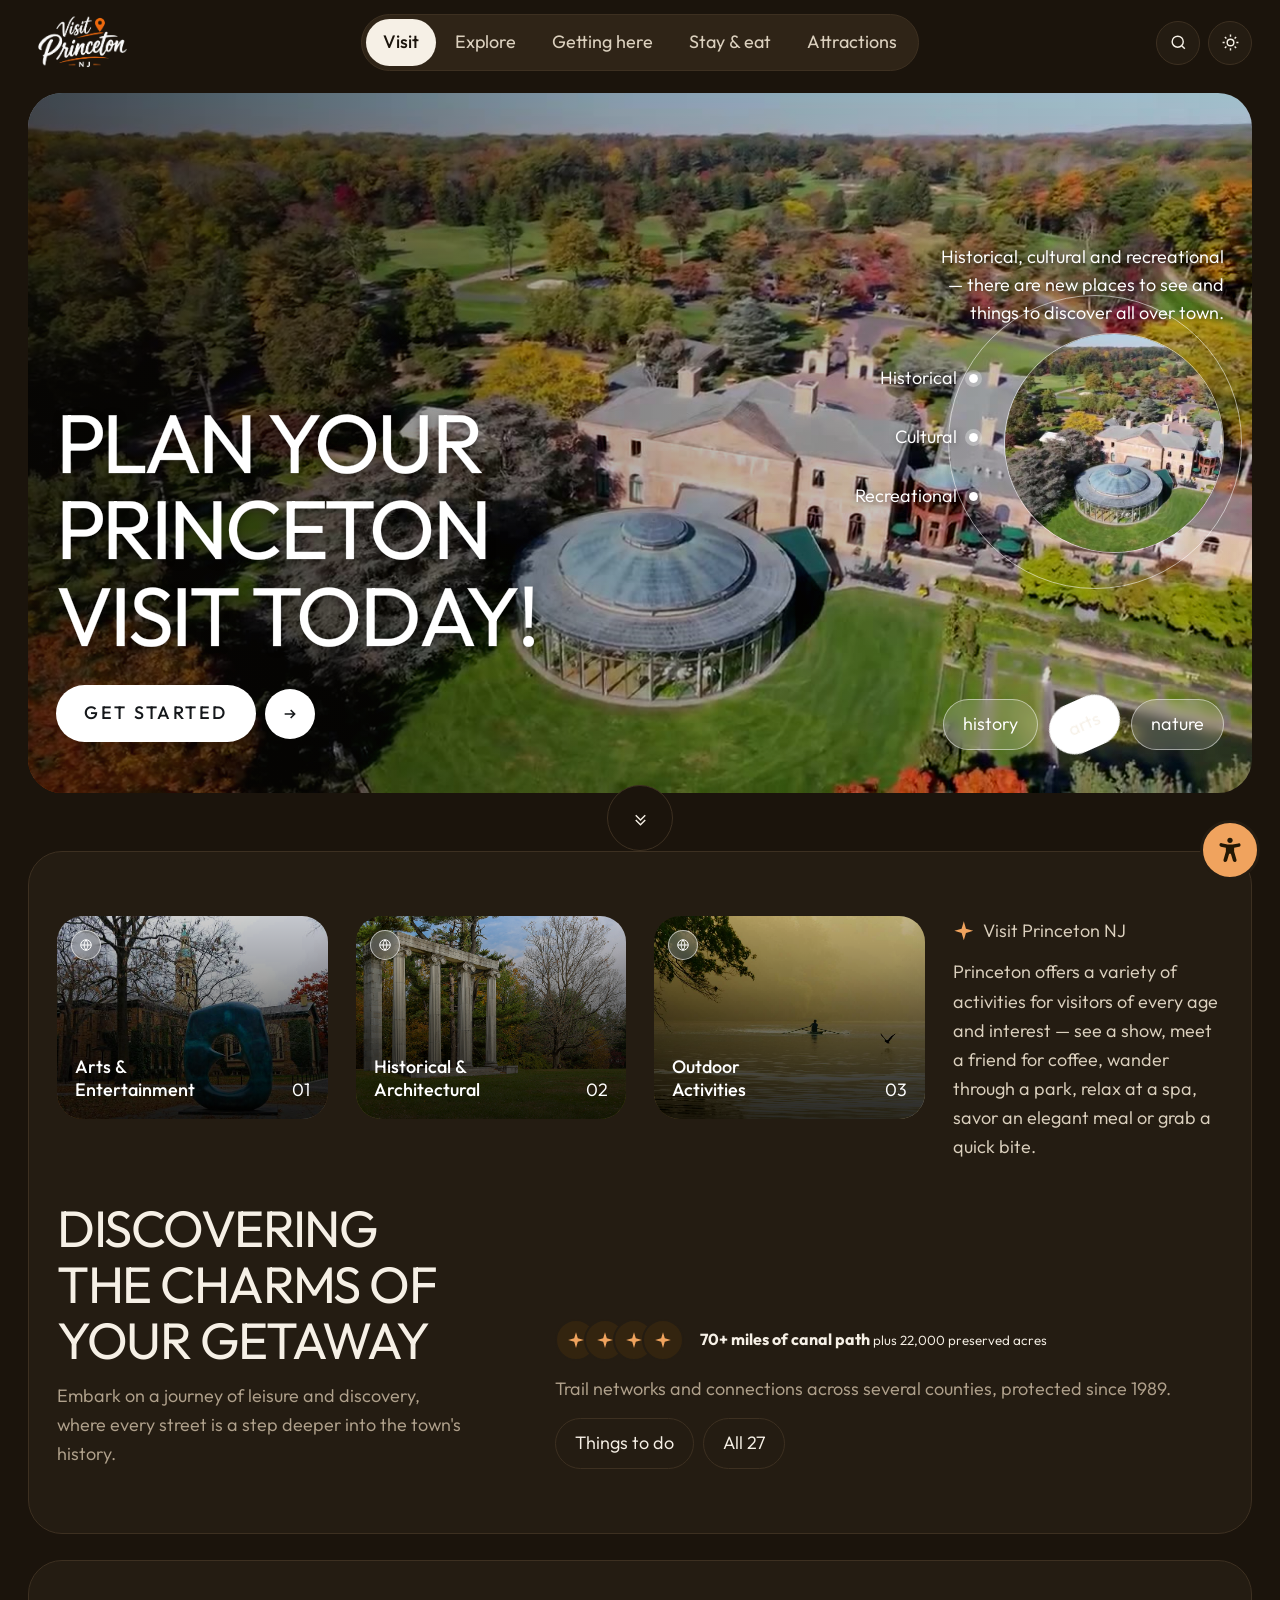
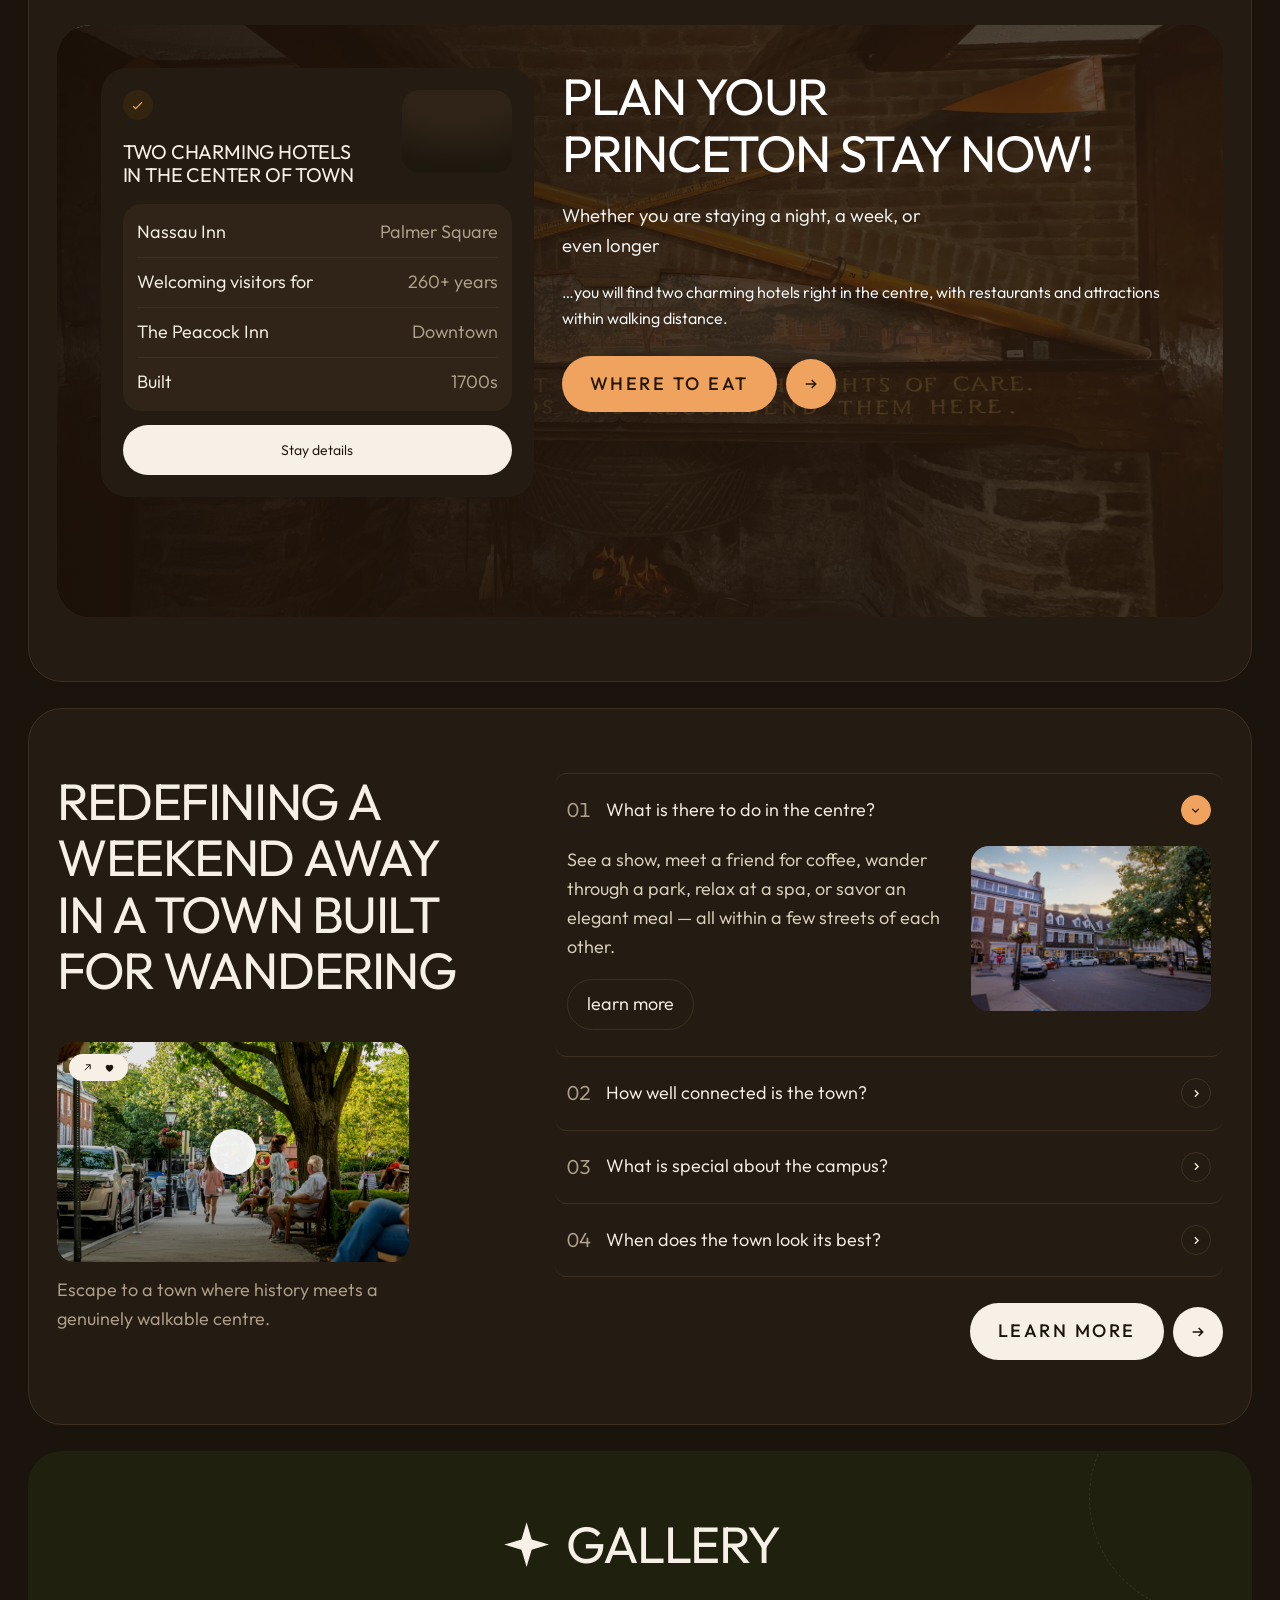
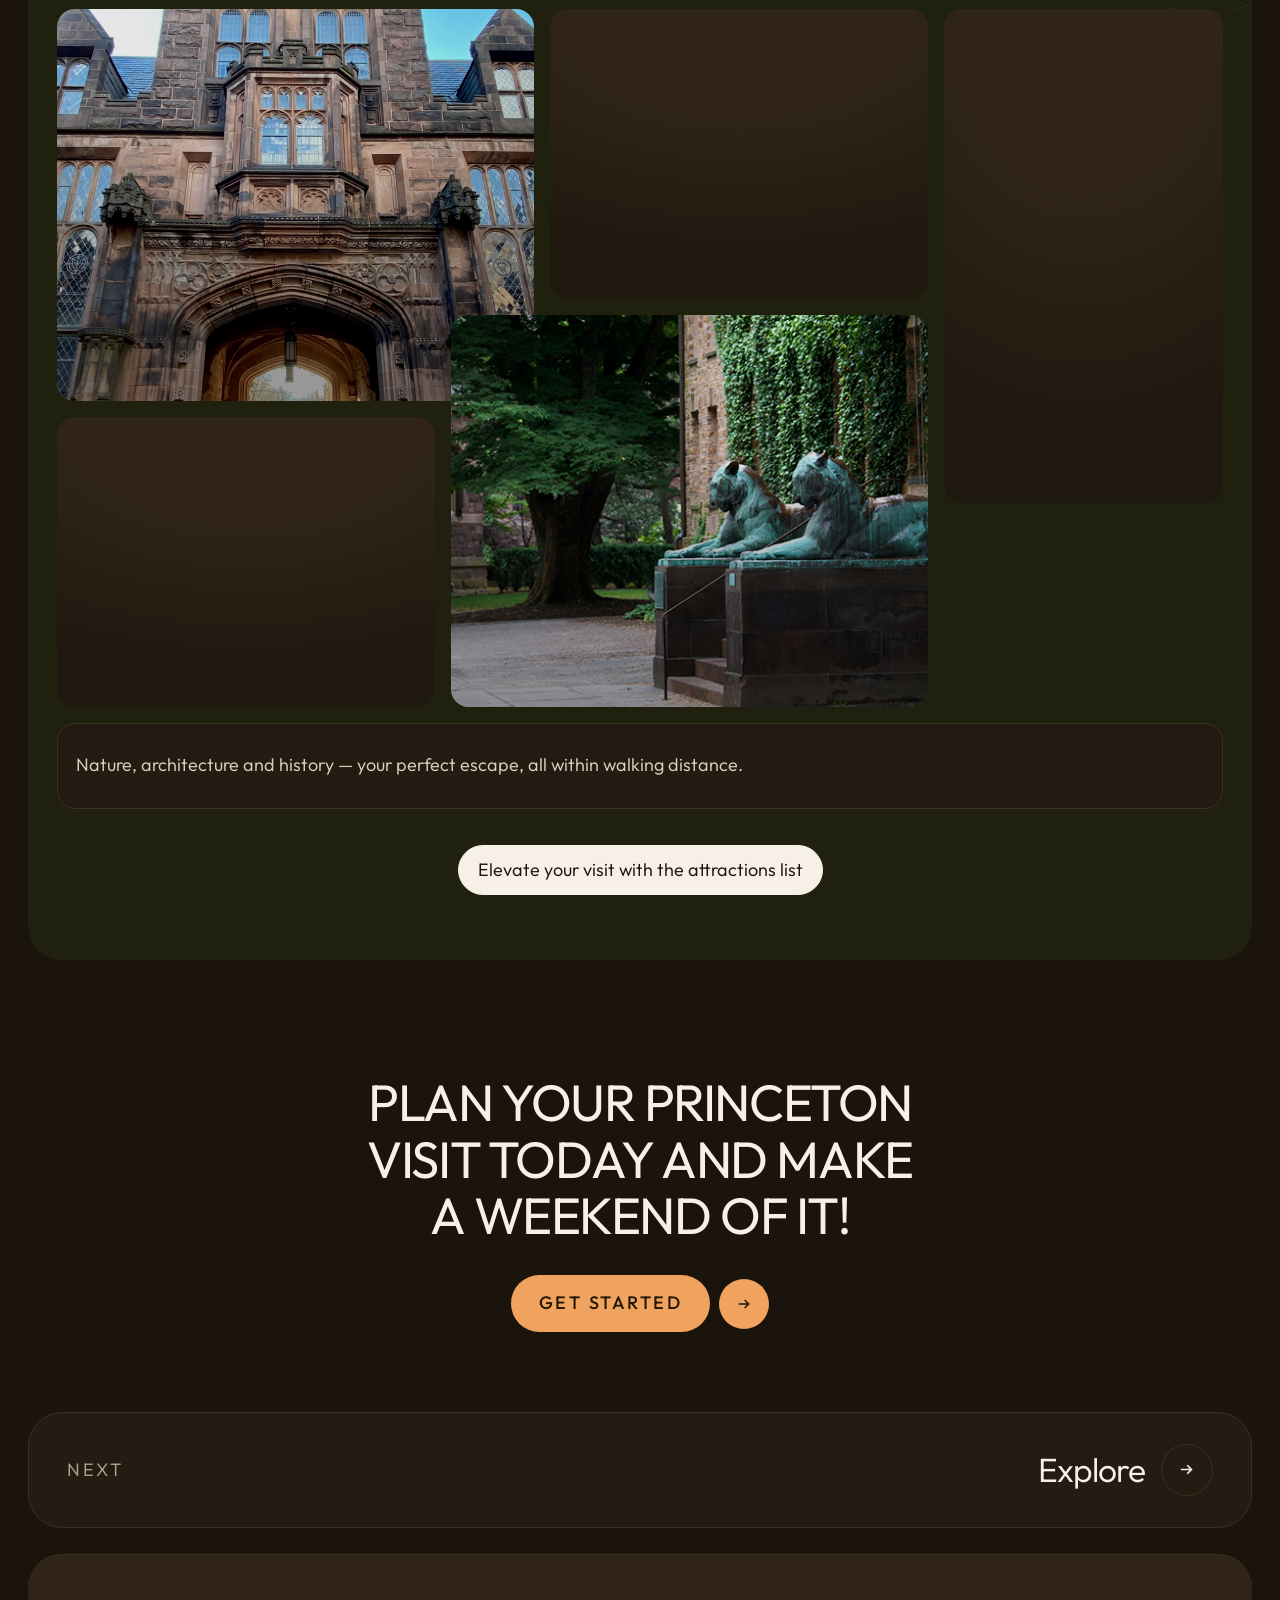
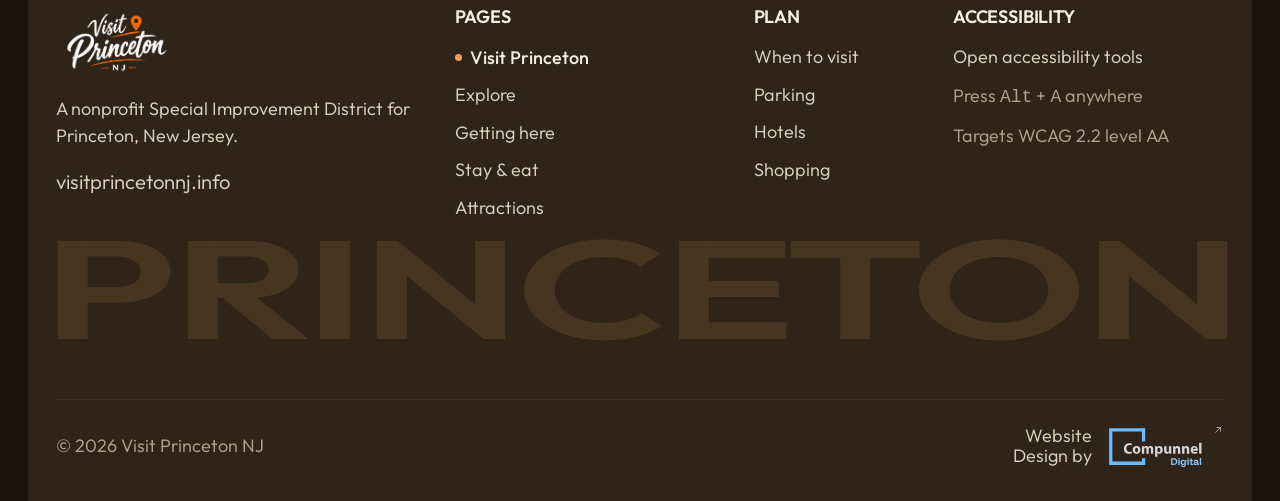
==== commit cc64390a: "Add files via upload" ====
--- a/index.html
+++ b/index.html
@@ -239,6 +239,8 @@
       <h2 class="h-lg" id="faqh">Redefining a weekend away in a town built for wandering</h2>
       <div class="vidcard" style="margin-top:44px">
         <div class="cine"><img src="assets/img/palmer-square-walk.webp" alt="People walking along a tree-shaded Palmer Square sidewalk" class="face-top" loading="lazy" decoding="async"></div>
+        <span class="chip"><svg viewBox="0 0 24 24" fill="none" stroke="currentColor" stroke-width="1.8" aria-hidden="true"><path d="M7 17 17 7M9 7h8v8"/></svg><svg viewBox="0 0 24 24" fill="currentColor" aria-hidden="true"><path d="M12 20s-7-4.3-7-9a4 4 0 0 1 7-2.6A4 4 0 0 1 19 11c0 4.7-7 9-7 9Z"/></svg></span>
+        <button class="play" aria-label="Play a walk through Palmer Square"><svg viewBox="0 0 24 24" fill="currentColor" aria-hidden="true"><path d="M8 5v14l11-7z"/></svg></button>
       </div>
       <p class="small" style="margin-top:14px;max-width:30ch">Escape to a town where history meets
          a genuinely walkable centre.</p>
@@ -310,7 +312,7 @@
         <a class="logo" href="index.html" style="margin-bottom:16px" aria-label="Visit Princeton NJ — home"><span class="logo-light"><img src="assets/img/logo-visit-princeton.png" alt="Visit Princeton NJ" width="120" height="67" decoding="async"></span><span class="logo-dark"><img src="assets/img/logo-visit-princeton-dark.png" alt="Visit Princeton NJ" width="120" height="67" decoding="async"></span>
         </a>
         <p>A nonprofit Special Improvement District for Princeton, New Jersey.</p>
-        <p class="small"><a href="https://visitprincetonnj.info" target="_blank" rel="noopener noreferrer">visitprincetonnj.com</a></p>
+        <p class="small"><a href="https://visitprincetonnj.info" target="_blank" rel="noopener noreferrer">visitprincetonnj.info</a></p>
       </div>
       <div class="f-col c3">
         <h3>Pages</h3>
